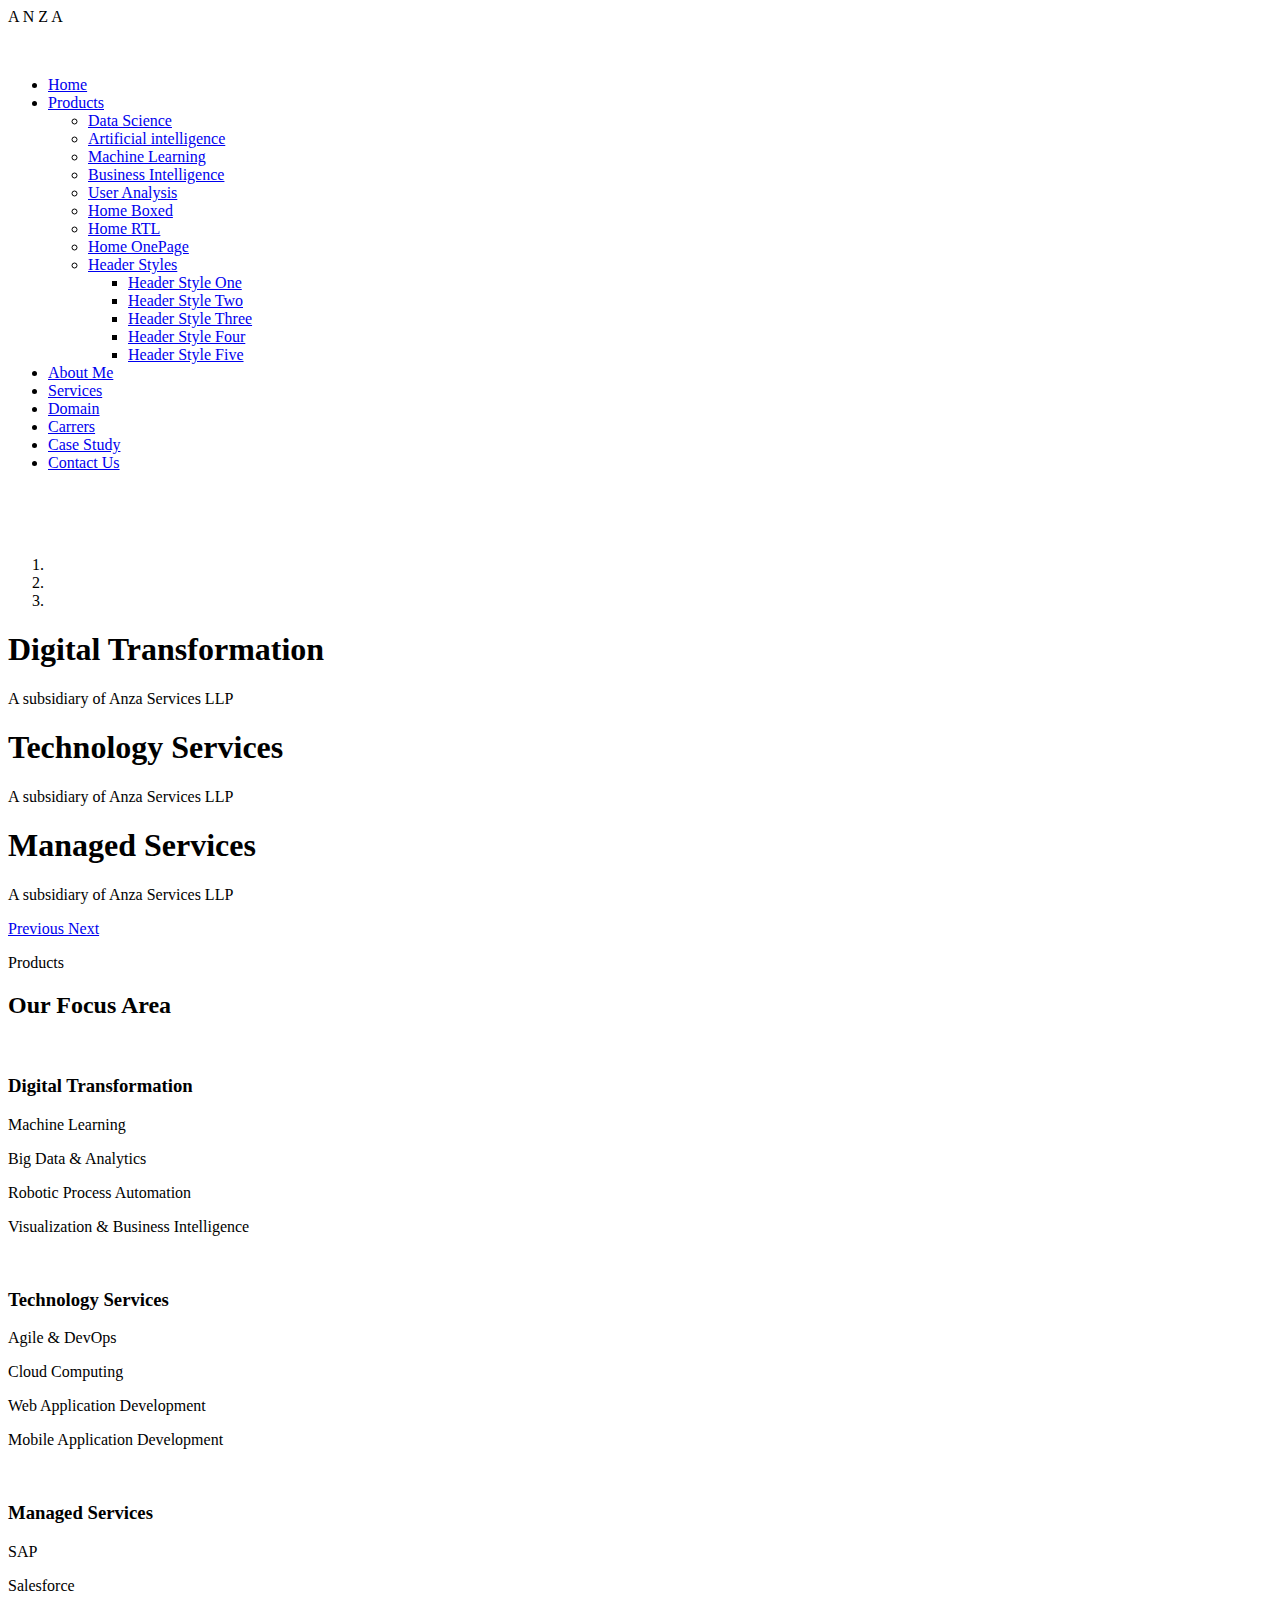
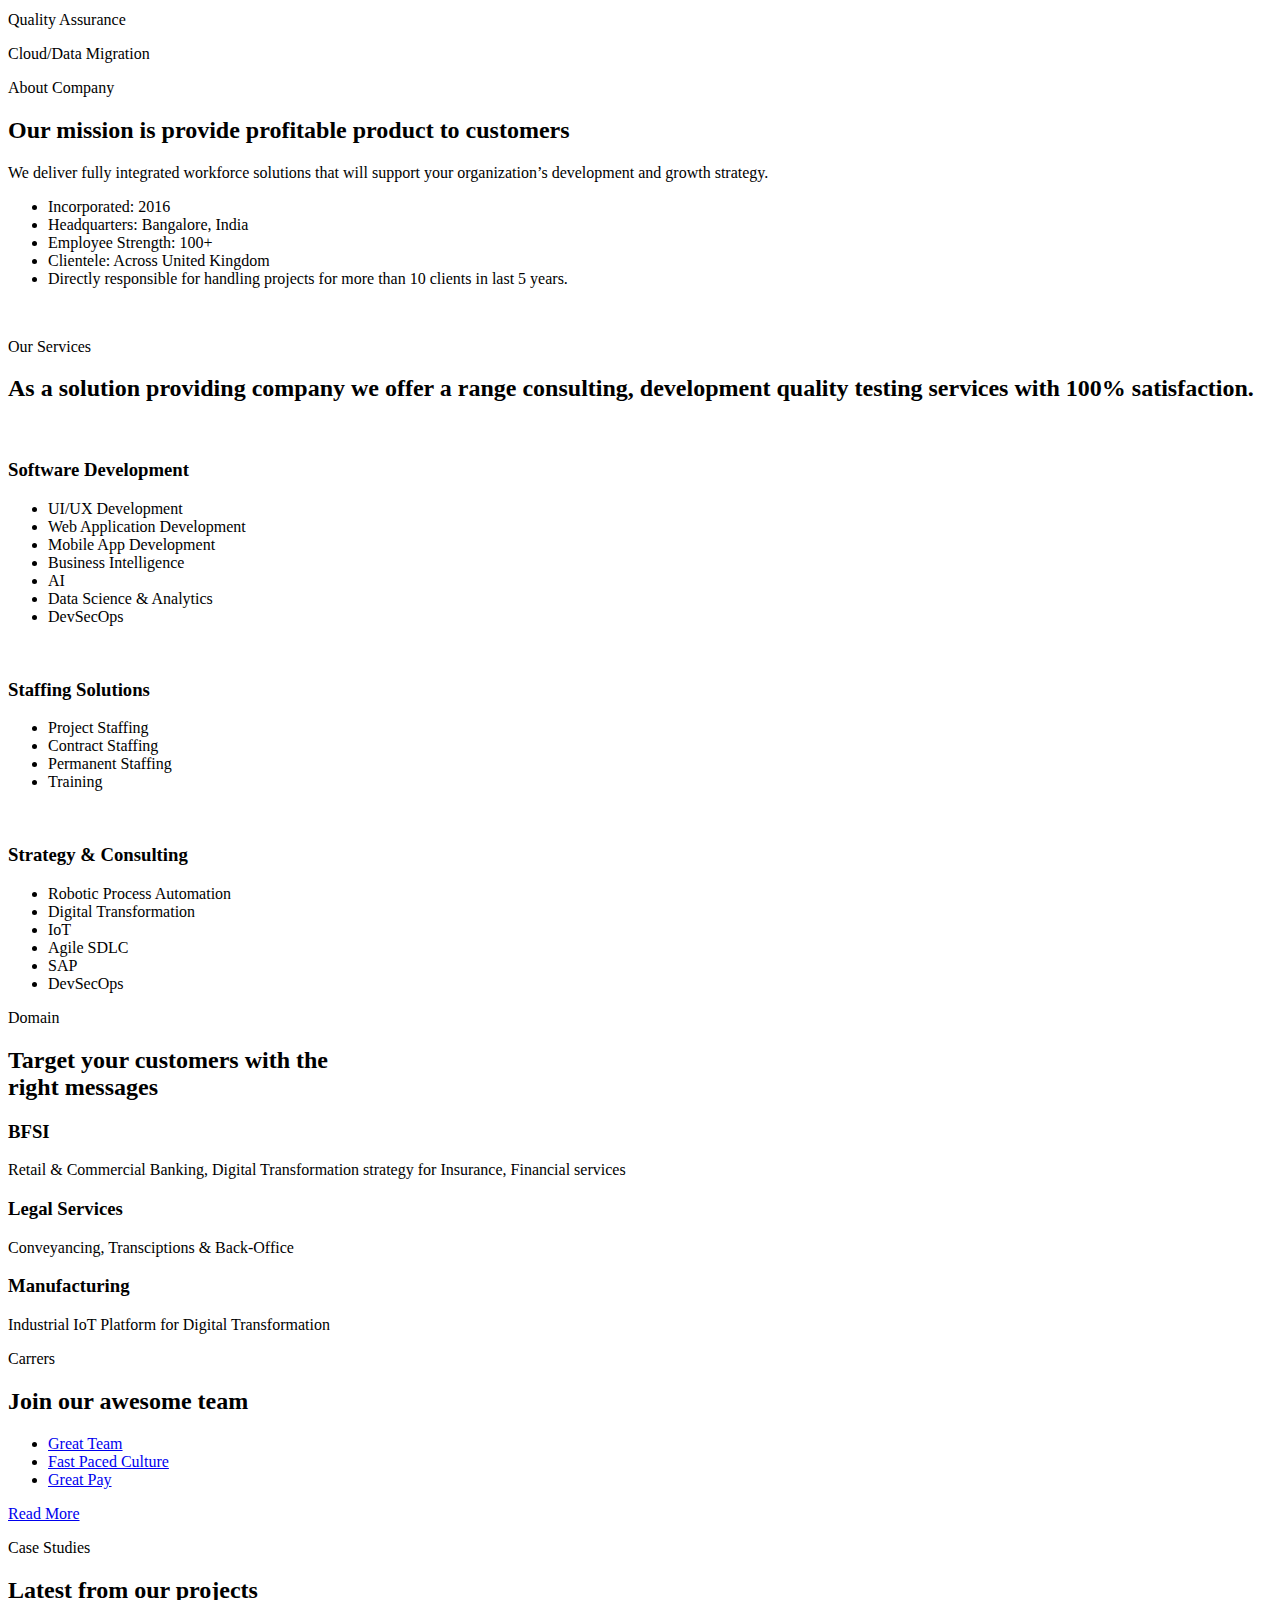
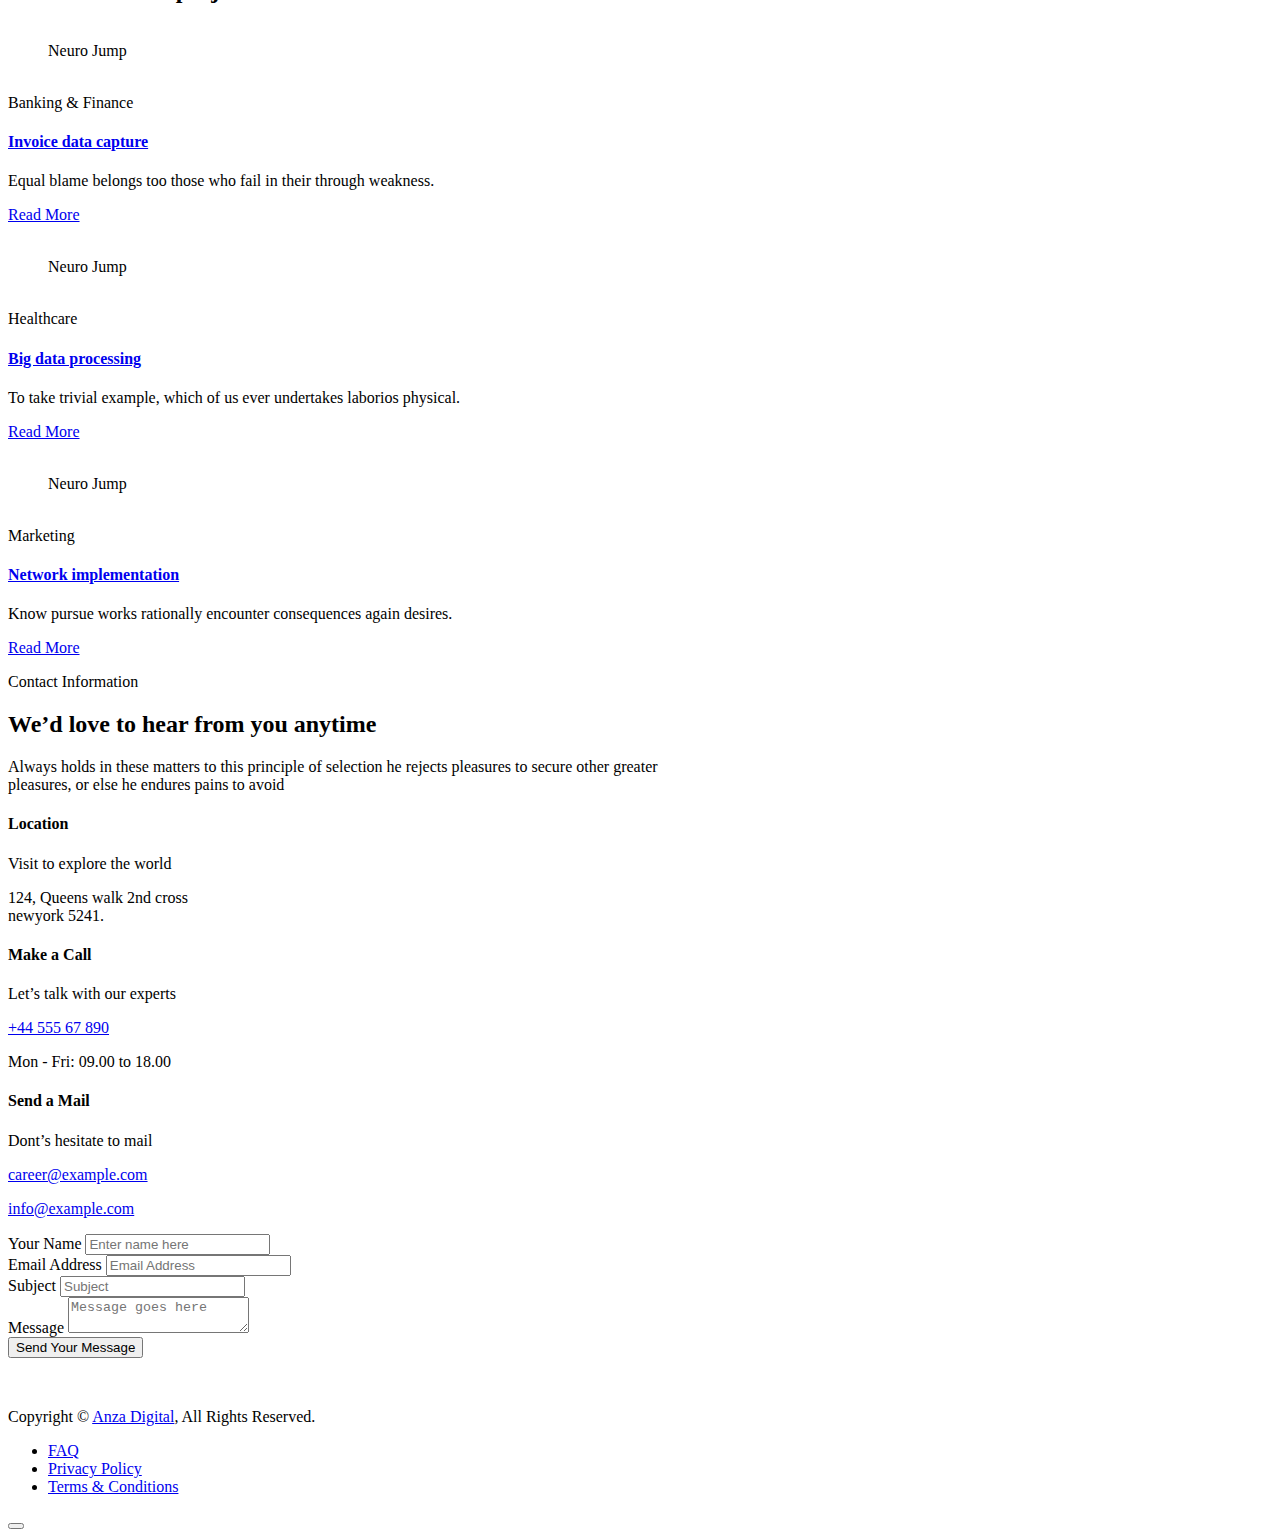
==== index.html @ 55fe9578 "initial commit" ====
<!DOCTYPE html>
<html lang="en">

<head>
    <meta charset="utf-8">
    <meta http-equiv="X-UA-Compatible" content="IE=edge">
    <meta name="viewport" content="width=device-width, initial-scale=1.0, maximum-scale=1.0, user-scalable=0">

    <title>Anza Digital</title>

    <!-- Fav Icon -->
    <link rel="icon" href="assets/images/favicon.ico" type="image/x-icon">

    <!-- Google Fonts -->
    <link href="https://fonts.googleapis.com/css?family=Josefin+Sans:300,300i,400,400i,600,600i,700,700i&display=swap"
        rel="stylesheet">
    <link
        href="https://fonts.googleapis.com/css?family=Muli:300,300i,400,400i,500,500i,600,600i,700,700i,800,800i,900,900i&display=swap"
        rel="stylesheet">

    <!-- Stylesheets -->
    <link href="assets/css/font-awesome-all.css" rel="stylesheet">
    <link href="assets/css/flaticon.css" rel="stylesheet">
    <link href="assets/css/owl.css" rel="stylesheet">
    <link href="assets/css/bootstrap.css" rel="stylesheet">
    <link href="assets/css/jquery.fancybox.min.css" rel="stylesheet">
    <link href="assets/css/animate.css" rel="stylesheet">
    <link href="assets/css/imagebg.css" rel="stylesheet">
    <link href="assets/css/global.css" rel="stylesheet">
    <link href="assets/css/header.css" rel="stylesheet">
    <link href="assets/css/color.css" rel="stylesheet">
    <link href="assets/css/style.css" rel="stylesheet">
    <link href="assets/css/responsive.css" rel="stylesheet">

</head>


<!-- page wrapper -->

<body class="boxed_wrapper">

    <!-- preloader -->
    <div class="preloader">
        <div id="handle-preloader" class="handle-preloader">
            <div class="animation-preloader">
                <div class="spinner"></div>
                <div class="txt-loading">
                    <span data-text-preloader="A" class="letters-loading">
                        A
                    </span>
                    <span data-text-preloader="N" class="letters-loading">
                        N
                    </span>
                    <span data-text-preloader="Z" class="letters-loading">
                        Z
                    </span>
                    <span data-text-preloader="A" class="letters-loading">
                        A
                    </span>
                </div>
            </div>
        </div>
    </div>
    <!-- preloader end -->


    <!-- main header -->
    <header class="main-header style-three home-onepage">
        <div class="header-upper">
            <div class="outer-box clearfix">
                <div class="left-column clearfix">
                    <div class="logo-box pull-left">
                        <figure class="logo"><a href="#home"><img src="assets/images/logo-5.png" alt=""></a>
                        </figure>
                    </div>
                    <div class="menu-area pull-right clearfix">
                        <!--Mobile Navigation Toggler-->
                        <div class="mobile-nav-toggler">
                            <i class="icon-bar"></i>
                            <i class="icon-bar"></i>
                            <i class="icon-bar"></i>
                        </div>
                        <nav class="main-menu navbar-expand-md navbar-light">
                            <div class="collapse navbar-collapse show clearfix" id="navbarSupportedContent">
                                <ul class="navigation scroll-nav  clearfix">
                                    <li><a href="#home">Home</a></li>
                                    <li class="dropdown"><a href="#products">Products</a>
                                        <ul>
                                            <li><a href="index.html">Data Science<i class="flaticon-next"></i></a></li>
                                            <li><a href="index-2.html">Artificial intelligence<i
                                                        class="flaticon-next"></i></a></li>
                                            <li><a href="index-3.html">Machine Learning<i class="flaticon-next"></i></a>
                                            </li>
                                            <li><a href="index-4.html">Business Intelligence<i
                                                        class="flaticon-next"></i></a></li>
                                            <li><a href="index-5.html">User Analysis<i class="flaticon-next"></i></a>
                                            </li>
                                            <li><a href="index-boxed.html">Home Boxed<i class="flaticon-next"></i></a>
                                            </li>
                                            <li><a href="index-rtl.html">Home RTL<i class="flaticon-next"></i></a></li>
                                            <li><a href="index-onepage.html">Home OnePage<i
                                                        class="flaticon-next"></i></a></li>
                                            <li class="dropdown"><a href="about.html">Header Styles</a>
                                                <ul>
                                                    <li><a href="index.html">Header Style One<i
                                                                class="flaticon-next"></i></a></li>
                                                    <li><a href="index-2.html">Header Style Two<i
                                                                class="flaticon-next"></i></a></li>
                                                    <li><a href="index-3.html">Header Style Three<i
                                                                class="flaticon-next"></i></a></li>
                                                    <li><a href="index-4.html">Header Style Four<i
                                                                class="flaticon-next"></i></a></li>
                                                    <li><a href="index-5.html">Header Style Five<i
                                                                class="flaticon-next"></i></a></li>
                                                </ul>
                                            </li>
                                        </ul>
                                    </li>
                                    <li><a href="#about">About Me</a></li>
                                    <li><a href="#service">Services</a></li>
                                    <li><a href="#domain">Domain</a></li>
                                    <li><a href="#carrers">Carrers</a></li>
                                    <li><a href="#cases">Case Study</a></li>
                                    <li><a href="#contact">Contact Us</a></li>
                                </ul>
                            </div>
                        </nav>
                    </div>
                </div>
            </div>
        </div>

        <!--sticky Header-->
        <div class="sticky-header">
            <div class="outer-box clearfix">
                <div class="left-column">
                    <figure class="logo-box pull-left"><a href="index.html"><img src="assets/images/logo-5.png"
                                alt=""></a></figure>
                    <div class="menu-area pull-right">
                        <nav class="main-menu clearfix">
                            <!--Keep This Empty / Menu will come through Javascript-->
                        </nav>
                    </div>
                </div>
            </div>
        </div>
    </header>
    <!-- main-header end -->

    <!-- Mobile Menu  -->
    <div class="mobile-menu">
        <div class="menu-backdrop"></div>
        <div class="close-btn"><i class="fas fa-times"></i></div>

        <nav class="menu-box">
            <div class="nav-logo"><a href="index.html"><img src="assets/images/logo-5.png" alt="" title=""></a></div>
            <div class="menu-outer">
                <!--Here Menu Will Come Automatically Via Javascript / Same Menu as in Header-->
            </div>
        </nav>
    </div><!-- End Mobile Menu -->


    <!-- banner-section -->
    <section class="banner-style-three" id="home">
        <div id="carouselExampleSlidesOnly" class="carousel slide" data-ride="carousel">
            <ol class="carousel-indicators">
                <li data-target="#carouselExampleIndicators" data-slide-to="0" class="active"></li>
                <li data-target="#carouselExampleIndicators" data-slide-to="1"></li>
                <li data-target="#carouselExampleIndicators" data-slide-to="2"></li>
            </ol>
            <div class="carousel-inner">
                <div class="carousel-item active">
                    <div class="pattern-layer" style="background-image: url(assets/images/shape/shape-01.png);"></div>
                    <div class="auto-container">
                        <div class="row clearfix align-items-center h-100">
                            <div class="col-lg-5 col-md-12 col-sm-12 content-column">
                                <div class="content-box">
                                    <h1>Digital Transformation</h1>
                                    <p>A subsidiary of Anza Services LLP</p>
                                </div>
                            </div>
                        </div>
                    </div>
                </div>
                <div class="carousel-item">
                    <div class="pattern-layer" style="background-image: url(assets/images/shape/shape-02.png);"></div>
                    <div class="auto-container">
                        <div class="row clearfix align-items-center h-100">
                            <div class="col-lg-5 col-md-12 col-sm-12 content-column">
                                <div class="content-box">
                                    <h1>Technology Services</h1>
                                    <p>A subsidiary of Anza Services LLP</p>
                                </div>
                            </div>
                        </div>
                    </div>
                </div>
                <div class="carousel-item">
                    <div class="pattern-layer" style="background-image: url(assets/images/shape/shape-03.png);"></div>
                    <div class="auto-container">
                        <div class="row clearfix align-items-center h-100">
                            <div class="col-lg-5 col-md-12 col-sm-12 content-column">
                                <div class="content-box">
                                    <h1>Managed Services</h1>
                                    <p>A subsidiary of Anza Services LLP</p>
                                </div>
                            </div>
                        </div>
                    </div>
                </div>
            </div>
            <a class="carousel-control-prev" href="#carouselExampleIndicators" role="button" data-slide="prev">
                <span class="carousel-control-prev-icon" aria-hidden="true"></span>
                <span class="sr-only">Previous</span>
            </a>
            <a class="carousel-control-next" href="#carouselExampleIndicators" role="button" data-slide="next">
                <span class="carousel-control-next-icon" aria-hidden="true"></span>
                <span class="sr-only">Next</span>
            </a>
        </div>
    </section>
    <!-- banner-section end -->


    <!-- welcome-section -->
    <section class="welcome-section" id="products">
        <div class="auto-container">
            <div class="sec-title text-center">
                <p>Products</p>
                <h2>Our Focus Area</h2>
                <div class="decor" style="background-image: url(assets/images/icons/decor-1.png);"></div>
            </div>
            <div class="row clearfix">
                <div class="col-lg-4 col-md-6 col-sm-12 welcome-block">
                    <div class="welcome-block-one wow-1 slideInUp" data-wow-delay="00ms" data-wow-duration="1500ms">
                        <div class="inner-box">
                            <div class="image-box">
                                <figure class="image"><img src="assets/images/resource/welcome-1.png" alt=""></figure>
                                <div class="bg-pattern"
                                    style="background-image: url(assets/images/icons/icon-bg-6.png);"></div>
                                <div class="overlay-pattern"
                                    style="background-image: url(assets/images/icons/icon-bg-7.png);"></div>
                            </div>
                            <div class="lower-content">
                                <h3>Digital Transformation</h3>
                                <div class="text">
                                    <p>Machine Learning</p>
                                    <p>Big Data & Analytics</p>
                                    <p>Robotic Process Automation</p>
                                    <p>Visualization & Business Intelligence</p>
                                </div>
                            </div>
                        </div>
                    </div>
                </div>
                <div class="col-lg-4 col-md-6 col-sm-12 welcome-block">
                    <div class="welcome-block-one wow-1 slideInUp" data-wow-delay="200ms" data-wow-duration="1500ms">
                        <div class="inner-box">
                            <div class="image-box">
                                <figure class="image"><img src="assets/images/resource/welcome-2.png" alt=""></figure>
                                <div class="bg-pattern"
                                    style="background-image: url(assets/images/icons/icon-bg-6.png);"></div>
                                <div class="overlay-pattern"
                                    style="background-image: url(assets/images/icons/icon-bg-7.png);"></div>
                            </div>
                            <div class="lower-content">
                                <h3>Technology Services</h3>
                                <div class="text">
                                    <p>Agile & DevOps</p>
                                    <p>Cloud Computing</p>
                                    <p>Web Application Development</p>
                                    <p>Mobile Application Development</p>
                                </div>
                            </div>
                        </div>
                    </div>
                </div>
                <div class="col-lg-4 col-md-6 col-sm-12 welcome-block">
                    <div class="welcome-block-one wow-1 slideInUp" data-wow-delay="400ms" data-wow-duration="1500ms">
                        <div class="inner-box">
                            <div class="image-box">
                                <figure class="image"><img src="assets/images/resource/welcome-3.png" alt=""></figure>
                                <div class="bg-pattern"
                                    style="background-image: url(assets/images/icons/icon-bg-6.png);"></div>
                                <div class="overlay-pattern"
                                    style="background-image: url(assets/images/icons/icon-bg-7.png);"></div>
                            </div>
                            <div class="lower-content">
                                <h3>Managed Services</h3>
                                <div class="text">
                                    <p>SAP</p>
                                    <p>Salesforce</p>
                                    <p>Quality Assurance</p>
                                    <p>Cloud/Data Migration</p>
                                </div>
                            </div>
                        </div>
                    </div>
                </div>
            </div>
        </div>
    </section>
    <!-- welcome-section end -->


    <!-- about-style-five -->
    <section class="about-style-five bg-color-1" id="about">
        <div class="pattern-layer" style="background-image: url(assets/images/shape/shape-38.png);"></div>
        <div class="auto-container">
            <div class="row clearfix">
                <div class="col-lg-6 col-md-12 col-sm-12 content-column">
                    <div id="content_block_08">
                        <div class="content-box mt-10">
                            <div class="sec-title text-left">
                                <p>About Company</p>
                                <h2>Our mission is provide profitable product to customers</h2>
                                <div class="decor" style="background-image: url(assets/images/icons/decor-1.png);">
                                </div>
                            </div>
                            <div class="text">
                                <p>We deliver fully integrated workforce solutions that will support your organization’s
                                    development and growth strategy.
                                </p>
                            </div>
                            <ul class="list-item clearfix pt-60">
                                <li class="my-3"><span class="dots"></span>Incorporated: 2016</li>
                                <li class="my-3"><span class="dots"></span>Headquarters: Bangalore, India</li>
                                <li class="my-3"><span class="dots"></span>Employee Strength: 100+</li>
                                <li class="my-3"><span class="dots"></span>Clientele: Across United Kingdom</li>
                                <li class="my-3"><span class="dots"></span>Directly responsible for handling projects
                                    for more than 10 clients in last 5
                                    years.</li>
                            </ul>
                        </div>
                    </div>
                </div>
                <div class="col-lg-6 col-md-12 col-sm-12 image-column">
                    <div id="image_block_04">
                        <div class="image-box wow-1 slideInRight" data-wow-delay="00ms" data-wow-duration="1500ms">
                            <figure class="image js-tilt-1"><img src="assets/images/resource/about-2.png" alt="">
                            </figure>
                            <div class="pattern-bg" style="background-image: url(assets/images/shape/shape-37.png);">
                            </div>
                        </div>
                    </div>
                </div>
            </div>
        </div>
    </section>
    <!-- about-style-five end -->


    <!-- service-style-four -->
    <section class="service-style-four" id="service">
        <div class="pattern-layer" style="background-image: url(assets/images/shape/shape-41.png);"></div>
        <div class="auto-container">
            <div class="sec-title text-center mb-30">
                <p>Our Services</p>
                <h2>As a solution providing company we offer a range consulting, development quality testing services
                    with 100% satisfaction.</h2>
                <div class="decor" style="background-image: url(assets/images/icons/decor-1.png);"></div>
            </div>
            <div class="inner-content">
                <div class="service-carousel-2 owl-carousel owl-theme owl-dots-none">
                    <div class="service-block-four">
                        <div class="inner-box">
                            <div class="icon-box">
                                <div class="icon icon-1 float-bob-y"></div>
                                <div class="icon icon-2"></div>
                                <div class="icon icon-3 float-bob-y"></div>
                            </div>
                            <div class="pattern-box">
                                <div class="bg-pattern"
                                    style="background-image: url(assets/images/shape/shape-39.png);"></div>
                                <div class="overlay-pattern"
                                    style="background-image: url(assets/images/shape/shape-40.png);"></div>
                            </div>
                            <figure class="image-box"><img src="assets/images/service/service-4.png" alt=""></figure>
                            <h3>Software Development</h3>
                            <ul class="list-item clearfix text-left">
                                <li><span class="dots"></span>UI/UX Development</li>
                                <li><span class="dots"></span>Web Application Development</li>
                                <li><span class="dots"></span>Mobile App Development</li>
                                <li><span class="dots"></span>Business Intelligence</li>
                                <li><span class="dots"></span>AI</li>
                                <li><span class="dots"></span>Data Science & Analytics</li>
                                <li><span class="dots"></span>DevSecOps</li>
                            </ul>
                        </div>
                    </div>
                    <div class="service-block-four">
                        <div class="inner-box">
                            <div class="icon-box">
                                <div class="icon icon-1 float-bob-y"></div>
                                <div class="icon icon-2"></div>
                                <div class="icon icon-3 float-bob-y"></div>
                            </div>
                            <div class="pattern-box">
                                <div class="bg-pattern"
                                    style="background-image: url(assets/images/shape/shape-39.png);"></div>
                                <div class="overlay-pattern"
                                    style="background-image: url(assets/images/shape/shape-40.png);"></div>
                            </div>
                            <figure class="image-box"><img src="assets/images/service/service-5.png" alt=""></figure>
                            <h3>Staffing Solutions</h3>
                            <ul class="list-item clearfix text-left pt-50 pb-60">
                                <li><span class="dots"></span>Project Staffing</li>
                                <li><span class="dots"></span>Contract Staffing</li>
                                <li><span class="dots"></span>Permanent Staffing</li>
                                <li><span class="dots"></span>Training</li>
                            </ul>
                        </div>
                    </div>
                    <div class="service-block-four">
                        <div class="inner-box">
                            <div class="icon-box">
                                <div class="icon icon-1 float-bob-y"></div>
                                <div class="icon icon-2"></div>
                                <div class="icon icon-3 float-bob-y"></div>
                            </div>
                            <div class="pattern-box">
                                <div class="bg-pattern"
                                    style="background-image: url(assets/images/shape/shape-39.png);"></div>
                                <div class="overlay-pattern"
                                    style="background-image: url(assets/images/shape/shape-40.png);"></div>
                            </div>
                            <figure class="image-box"><img src="assets/images/service/service-6.png" alt=""></figure>
                            <h3>Strategy & Consulting</h3>
                            <ul class="list-item clearfix text-left pt-10 pb-20">
                                <li><span class="dots"></span>Robotic Process Automation</li>
                                <li><span class="dots"></span>Digital Transformation</li>
                                <li><span class="dots"></span>IoT</li>
                                <li><span class="dots"></span>Agile SDLC</li>
                                <li><span class="dots"></span>SAP</li>
                                <li><span class="dots"></span>DevSecOps</li>
                            </ul>
                        </div>
                    </div>
                </div>
            </div>
        </div>
    </section>
    <!-- service-style-four end -->


    <!-- porcess-style-three -->
    <section class="porcess-style-three" id="domain">
        <div class="pattern-layer" style="background-image: url(assets/images/shape/shape-42.png);"></div>
        <div class="auto-container">
            <div class="sec-title text-center light mb-3">
                <p>Domain</p>
                <h2>Target your customers with the<br />right messages</h2>
                <div class="decor" style="background-image: url(assets/images/icons/decor-1.png);"></div>
            </div>
            <div class="inner-content">
                <div class="row clearfix">
                    <div class="col-lg-4 col-md-6 col-sm-12 work-block">
                        <div class="work-block-three">
                            <div class="inner-box">
                                <div class="icon-box">
                                    <i class="fas fa-landmark"></i>
                                </div>

                                <div class="content-box wow-1 slideInUp" data-wow-delay="00ms"
                                    data-wow-duration="1500ms">
                                    <h3>BFSI</h3>
                                    <p>Retail & Commercial Banking, Digital Transformation strategy for Insurance,
                                        Financial services
                                    </p>
                                </div>
                            </div>
                        </div>
                    </div>
                    <div class="col-lg-4 col-md-6 col-sm-12 work-block">
                        <div class="work-block-three">
                            <div class="inner-box">
                                <div class="icon-box">
                                    <i class="fas fa-balance-scale"></i>
                                </div>

                                <div class="content-box wow-1 slideInUp" data-wow-delay="200ms"
                                    data-wow-duration="1500ms">
                                    <h3>Legal Services</h3>
                                    <p class="pb-4">Conveyancing, Transciptions & Back-Office
                                    </p>
                                </div>
                            </div>
                        </div>
                    </div>
                    <div class="col-lg-4 col-md-6 col-sm-12 work-block">
                        <div class="work-block-three">
                            <div class="inner-box">
                                <div class="icon-box">
                                    <i class="fas fa-industry"></i>
                                </div>
                                <div class="content-box wow-1 slideInUp" data-wow-delay="400ms"
                                    data-wow-duration="1500ms">
                                    <h3>Manufacturing</h3>
                                    <p class="pb-4">Industrial IoT Platform for Digital Transformation
                                    </p>
                                </div>
                            </div>
                        </div>
                    </div>
                </div>
            </div>
        </div>
    </section>
    <!-- porcess-style-three end -->


    <!-- subscribe-section -->
    <section class="subscribe-section style-two" id="carrers">
        <div class="pattern-layer" style="background-image: url(assets/images/shape/shape-43.png);"></div>
        <div class="auto-container">
            <div class="sec-title text-center">
                <p>Carrers</p>
                <h2>Join our awesome team</h2>
                <div class="decor" style="background-image: url(assets/images/icons/decor-1.png);"></div>
            </div>
            <div class="inner-box text-center">
                <ul class="link-box clearfix">
                    <li><a href="carrers.html"><i class="flaticon-next"></i>Great Team</a></li>
                    <li><a href="carrers.html"><i class="flaticon-next"></i>Fast Paced Culture</a></li>
                    <li><a href="carrers.html"><i class="flaticon-next"></i>Great Pay</a></li>
                </ul>
                <div class="link"><a href="project-details.html"><i class="flaticon-next"></i> Read More</a>
                </div>
            </div>
        </div>
    </section>
    <!-- subscribe-section end -->

    <!-- case-section -->
    <section class="case-style-three bg-color-1" id="cases">
        <div class="auto-container">
            <div class="sec-title text-center mb-60">
                <p>Case Studies</p>
                <h2>Latest from our projects</h2>
                <div class="decor" style="background-image: url(assets/images/icons/decor-1.png);"></div>
            </div>
            <div class="row clearfix">
                <div class="col-lg-4 col-md-6 col-sm-12 case-block">
                    <div class="case-block-two wow-1 fadeInUp animated" data-wow-delay="00ms" data-wow-duration="1500ms"
                        style="visibility: visible; animation-duration: 1500ms; animation-delay: 0ms; animation-name: fadeInUp;">
                        <div class="inner-box">
                            <figure class="image-box">
                                <img src="assets/images/gallery/gallery-4.jpg" alt="">
                                <div class="client-box">
                                    <span>Neuro Jump</span>
                                    <div class="client-logo"><img src="assets/images/icons/icon-1.png" alt=""></div>
                                </div>
                                <div class="link"><a href="project-details.html"><i class="flaticon-hyperlink"></i></a>
                                </div>
                                <div class="overlay-layer"></div>
                            </figure>
                            <div class="lower-content">
                                <div class="box">
                                    <div class="icon-box"><i class="flaticon-vision"></i></div>
                                    <p>Banking &amp; Finance</p>
                                    <h4><a href="project-details.html">Invoice data capture</a></h4>
                                </div>
                                <div class="text">
                                    <p>Equal blame belongs too those who fail in their through weakness.</p>
                                </div>
                                <div class="link"><a href="project-details.html"><i class="flaticon-next"></i>Read
                                        More</a>
                                </div>
                            </div>
                        </div>
                    </div>
                </div>
                <div class="col-lg-4 col-md-6 col-sm-12 case-block">
                    <div class="case-block-two wow fadeInUp animated" data-wow-delay="300ms" data-wow-duration="1500ms"
                        style="visibility: visible; animation-duration: 1500ms; animation-delay: 300ms; animation-name: fadeInUp;">
                        <div class="inner-box">
                            <figure class="image-box">
                                <img src="assets/images/gallery/gallery-5.jpg" alt="">
                                <div class="client-box">
                                    <span>Neuro Jump</span>
                                    <div class="client-logo"><img src="assets/images/icons/icon-2.png" alt=""></div>
                                </div>
                                <div class="link"><a href="project-details.html"><i class="flaticon-hyperlink"></i></a>
                                </div>
                                <div class="overlay-layer"></div>
                            </figure>
                            <div class="lower-content">
                                <div class="box">
                                    <div class="icon-box"><i class="flaticon-vision"></i></div>
                                    <p>Healthcare</p>
                                    <h4><a href="project-details.html">Big data processing</a></h4>
                                </div>
                                <div class="text">
                                    <p>To take trivial example, which of us ever undertakes laborios physical.</p>
                                </div>
                                <div class="link"><a href="/project-details.html"><i class="flaticon-next"></i>Read
                                        More</a>
                                </div>
                            </div>
                        </div>
                    </div>
                </div>
                <div class="col-lg-4 col-md-6 col-sm-12 case-block">
                    <div class="case-block-two wow fadeInUp animated" data-wow-delay="600ms" data-wow-duration="1500ms"
                        style="visibility: visible; animation-duration: 1500ms; animation-delay: 600ms; animation-name: fadeInUp;">
                        <div class="inner-box">
                            <figure class="image-box">
                                <img src="assets/images/gallery/gallery-6.jpg" alt="">
                                <div class="client-box">
                                    <span>Neuro Jump</span>
                                    <div class="client-logo"><img src="assets/images/icons/icon-3.png" alt=""></div>
                                </div>
                                <div class="link"><a href="project-details.html"><i class="flaticon-hyperlink"></i></a>
                                </div>
                                <div class="overlay-layer"></div>
                            </figure>
                            <div class="lower-content">
                                <div class="box">
                                    <div class="icon-box"><i class="flaticon-vision"></i></div>
                                    <p>Marketing</p>
                                    <h4><a href="project-details.html">Network implementation</a></h4>
                                </div>
                                <div class="text">
                                    <p>Know pursue works rationally encounter consequences again desires.</p>
                                </div>
                                <div class="link"><a href="/project-details.html"><i class="flaticon-next"></i>Read
                                        More</a>
                                </div>
                            </div>
                        </div>
                    </div>
                </div>
            </div>
        </div>
    </section>
    <!-- case-section end -->

    <!-- info-section -->
    <section class="info-section alternate-2" id="contact">
        <div class="auto-container">
            <div class="inner-container">
                <div class="top-inner mb-55">
                    <div class="sec-title text-center">
                        <p>Contact Information</p>
                        <h2>We’d love to hear from you anytime</h2>
                        <div class="decor" style="background-image: url(assets/images/icons/decor-1.png);"></div>
                    </div>
                    <div class="text text-center">
                        <p>Always holds in these matters to this principle of selection he rejects pleasures to secure
                            other greater<br />pleasures, or else he endures pains to avoid</p>
                    </div>
                </div>
                <div class="info-inner">
                    <div class="row clearfix">
                        <div class="col-lg-4 col-md-6 col-sm-12 info-column">
                            <div class="info-box">
                                <div class="hidden-icon"><i class="flaticon-pin"></i></div>
                                <div class="box">
                                    <div class="icon-box"><i class="flaticon-pin"></i></div>
                                    <h4>Location</h4>
                                    <span>Visit to explore the world</span>
                                </div>
                                <div class="text">
                                    <p>124, Queens walk 2nd cross<br />newyork 5241.</p>
                                </div>
                            </div>
                        </div>
                        <div class="col-lg-4 col-md-6 col-sm-12 info-column">
                            <div class="info-box">
                                <div class="hidden-icon"><i class="flaticon-music"></i></div>
                                <div class="box">
                                    <div class="icon-box"><i class="flaticon-music"></i></div>
                                    <h4>Make a Call</h4>
                                    <span>Let’s talk with our experts</span>
                                </div>
                                <div class="text">
                                    <p><a href="tel:4455567890">+44 555 67 890</a></p>
                                    <p>Mon - Fri: 09.00 to 18.00</p>
                                </div>
                            </div>
                        </div>
                        <div class="col-lg-4 col-md-12 col-sm-12 info-column">
                            <div class="info-box">
                                <div class="hidden-icon"><i class="flaticon-gmail"></i></div>
                                <div class="box">
                                    <div class="icon-box"><i class="flaticon-gmail"></i></div>
                                    <h4>Send a Mail</h4>
                                    <span>Dont’s hesitate to mail</span>
                                </div>
                                <div class="text">
                                    <p><a href="mailto:career@example.com">career@example.com</a></p>
                                    <p><a href="mailto:info@example.com">info@example.com</a></p>
                                </div>
                            </div>
                        </div>
                    </div>
                </div>
            </div>
        </div>
    </section>
    <!-- info-section end -->


    <!-- contact-section -->
    <section class="contact-section alternate-2">
        <div class="pattern-layer" style="background-image: url(assets/images/shape/shape-48.png);"></div>
        <div class="auto-container">
            <div class="row clearfix">
                <div class="col-lg-6 col-md-12 col-sm-12 content-column">
                    <div id="content_block_09">
                        <div class="content-box">
                            <form method="post" action="assets/inc/sendemail.php" id="contact-form"
                                class="default-form">
                                <div class="form-group">
                                    <label><i class="far fa-user"></i>Your Name</label>
                                    <input type="text" name="username" placeholder="Enter name here" required="">
                                </div>
                                <div class="form-group">
                                    <label><i class="far fa-envelope"></i>Email Address</label>
                                    <input type="email" name="email" placeholder="Email Address" required="">
                                </div>
                                <div class="form-group">
                                    <label><i class="far fa-user"></i>Subject</label>
                                    <input type="text" name="subject" placeholder="Subject" required="">
                                </div>
                                <div class="form-group">
                                    <label><i class="fas fa-text-height"></i>Message</label>
                                    <textarea name="message" placeholder="Message goes here"></textarea>
                                </div>
                                <div class="form-group">
                                    <button class="theme-btn style-one" type="submit" name="submit-form">Send Your
                                        Message</button>
                                </div>
                            </form>
                        </div>
                    </div>
                </div>
                <div class="col-lg-6 col-md-12 col-sm-12 image-column">
                    <div class="image-box wow-1 slideInRight" data-wow-delay="00ms" data-wow-duration="1500ms">
                        <figure class="image js-tilt-1"><img src="assets/images/resource/illastration-6.png" alt="">
                        </figure>
                    </div>
                </div>
            </div>
        </div>
    </section>
    <!-- contact-section end -->


    <!-- footer-style-five -->
    <footer class="main-footer">
        <!-- <div class="pattern-layer" style="background-image: url(assets/images/shape/shape-45.png);"></div> -->
        <div class="footer-bottom style-one">
            <div class="auto-container clearfix">
                <div class="copyright pull-left">
                    <p>Copyright &copy; <a href="index.html">Anza Digital</a>, All Rights Reserved.</p>
                </div>
                <ul class="footer-nav pull-right">
                    <li><a href="faq.html">FAQ</a></li>
                    <li><a href="faq.html">Privacy Policy</a></li>
                    <li><a href="faq.html">Terms & Conditions</a></li>
                </ul>
            </div>
        </div>
    </footer>
    <!-- footer-style-five end -->


    <!--Scroll to top-->
    <button class="scroll-top scroll-to-target" data-target="html">
        <span class="fas fa-angle-up"></span>
    </button>


    <!-- jequery plugins -->
    <script src="assets/js/jquery.js"></script>
    <script src="assets/js/popper.min.js"></script>
    <script src="assets/js/bootstrap.min.js"></script>
    <script src="assets/js/owl.js"></script>
    <script src="assets/js/wow.js"></script>
    <script src="assets/js/validation.js"></script>
    <script src="assets/js/jquery.fancybox.js"></script>
    <script src="assets/js/appear.js"></script>
    <script src="assets/js/jquery.countTo.js"></script>
    <script src="assets/js/scrollbar.js"></script>
    <script src="assets/js/tilt.jquery.js"></script>
    <script src="assets/js/pagenav.js"></script>

    <!-- main-js -->
    <script src="assets/js/script.js"></script>

</body><!-- End of .page_wrapper -->

</html>
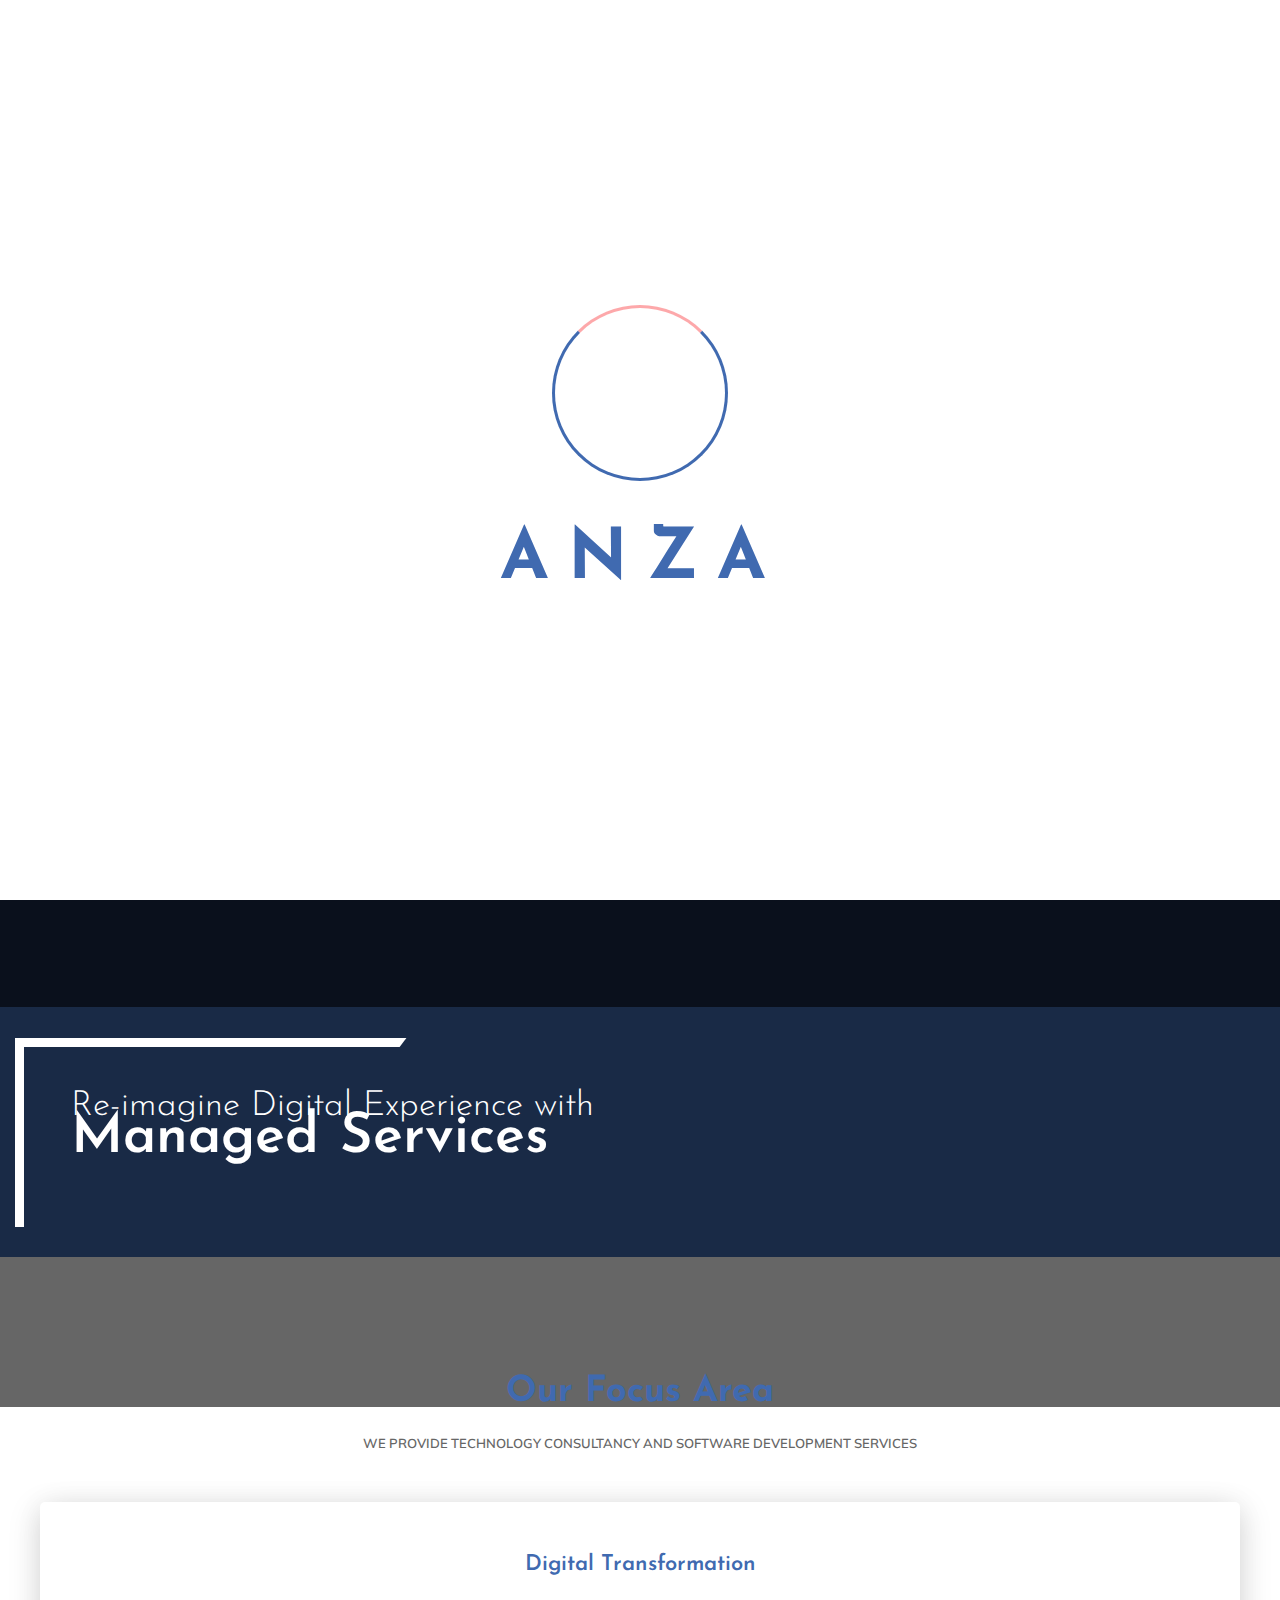
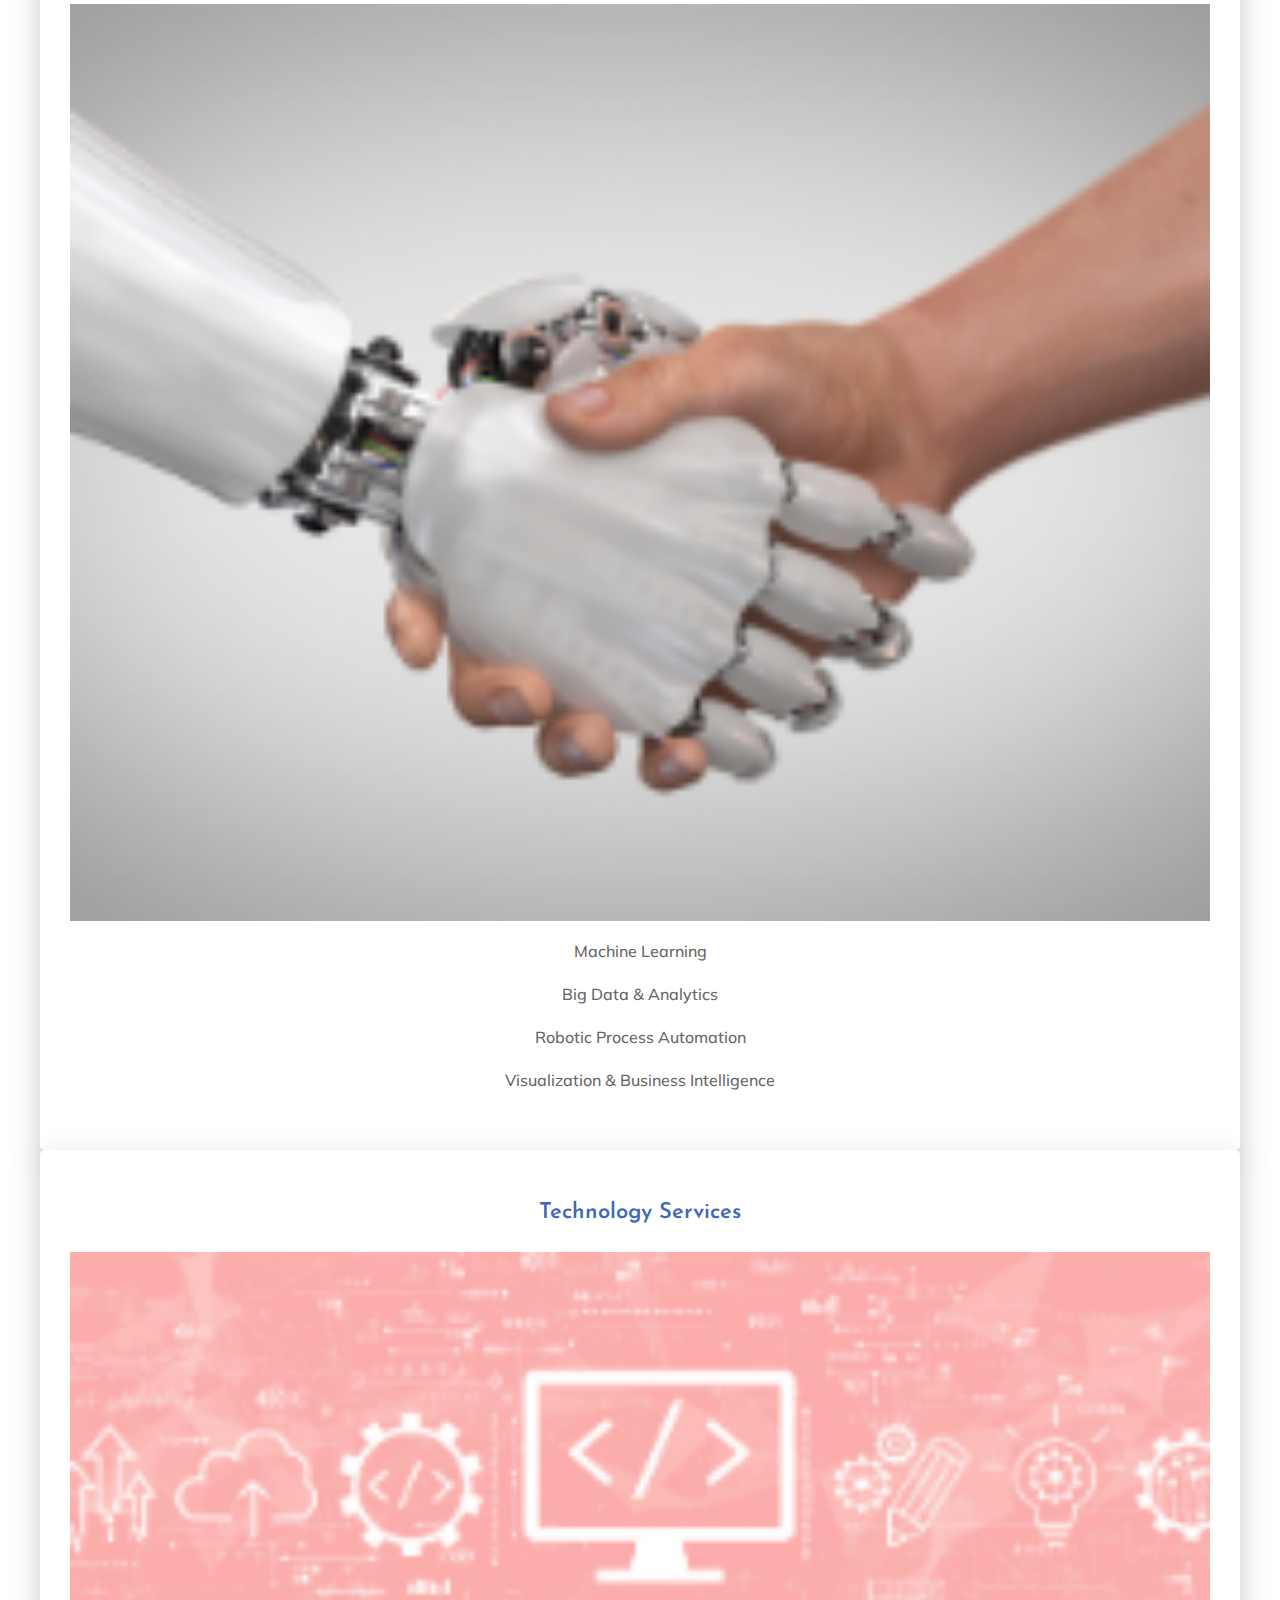
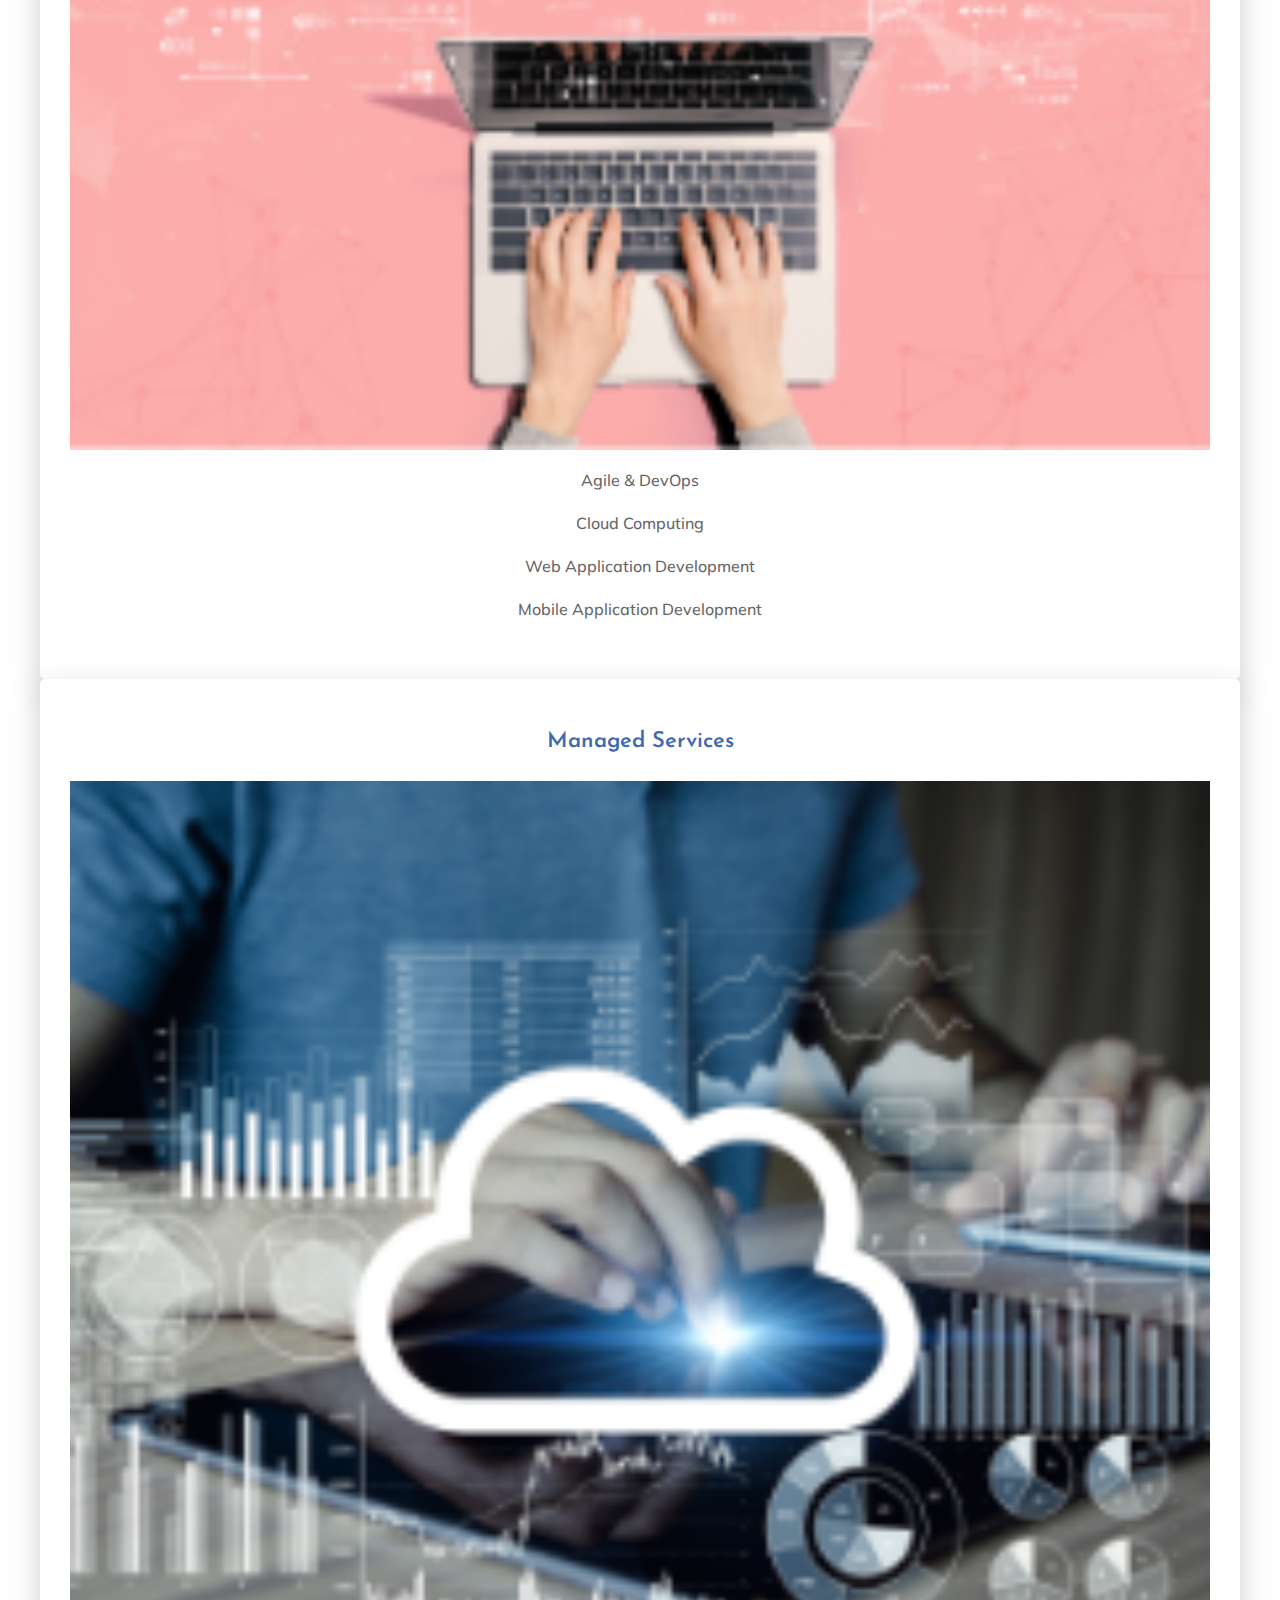
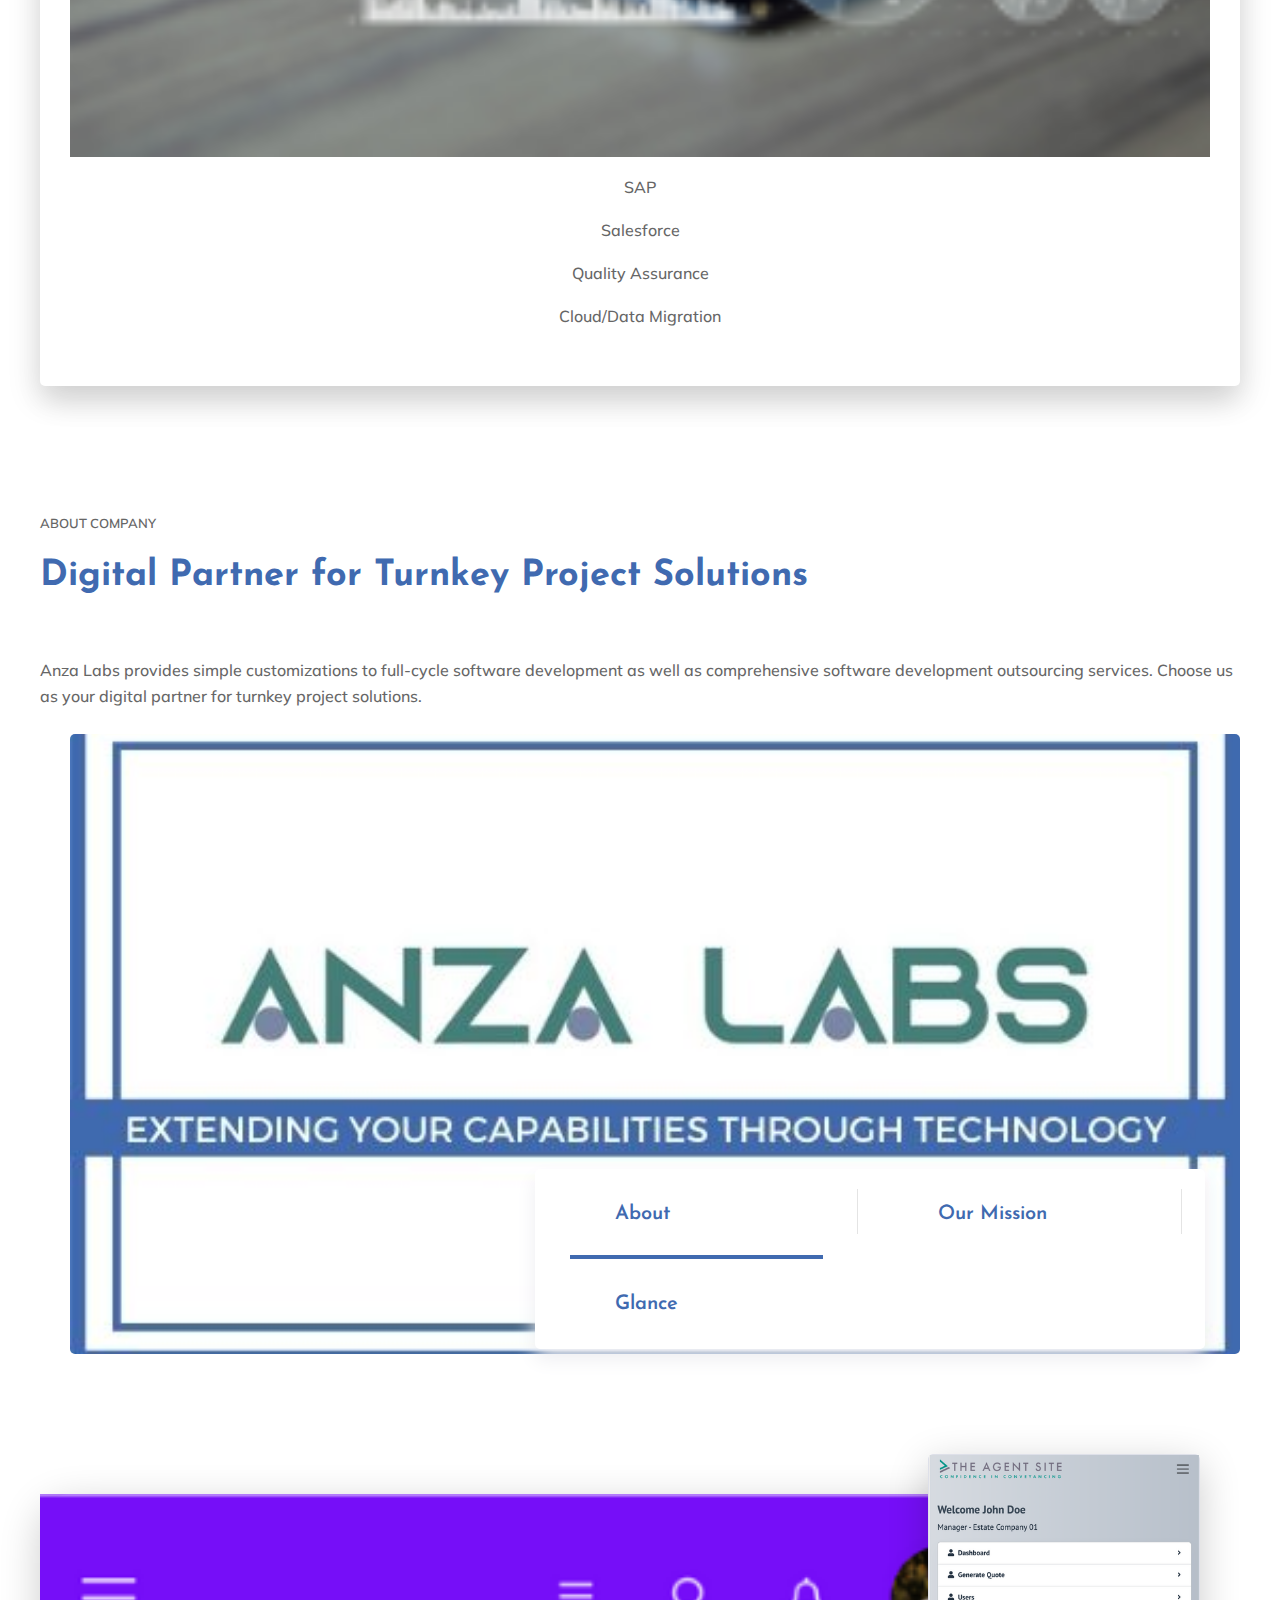
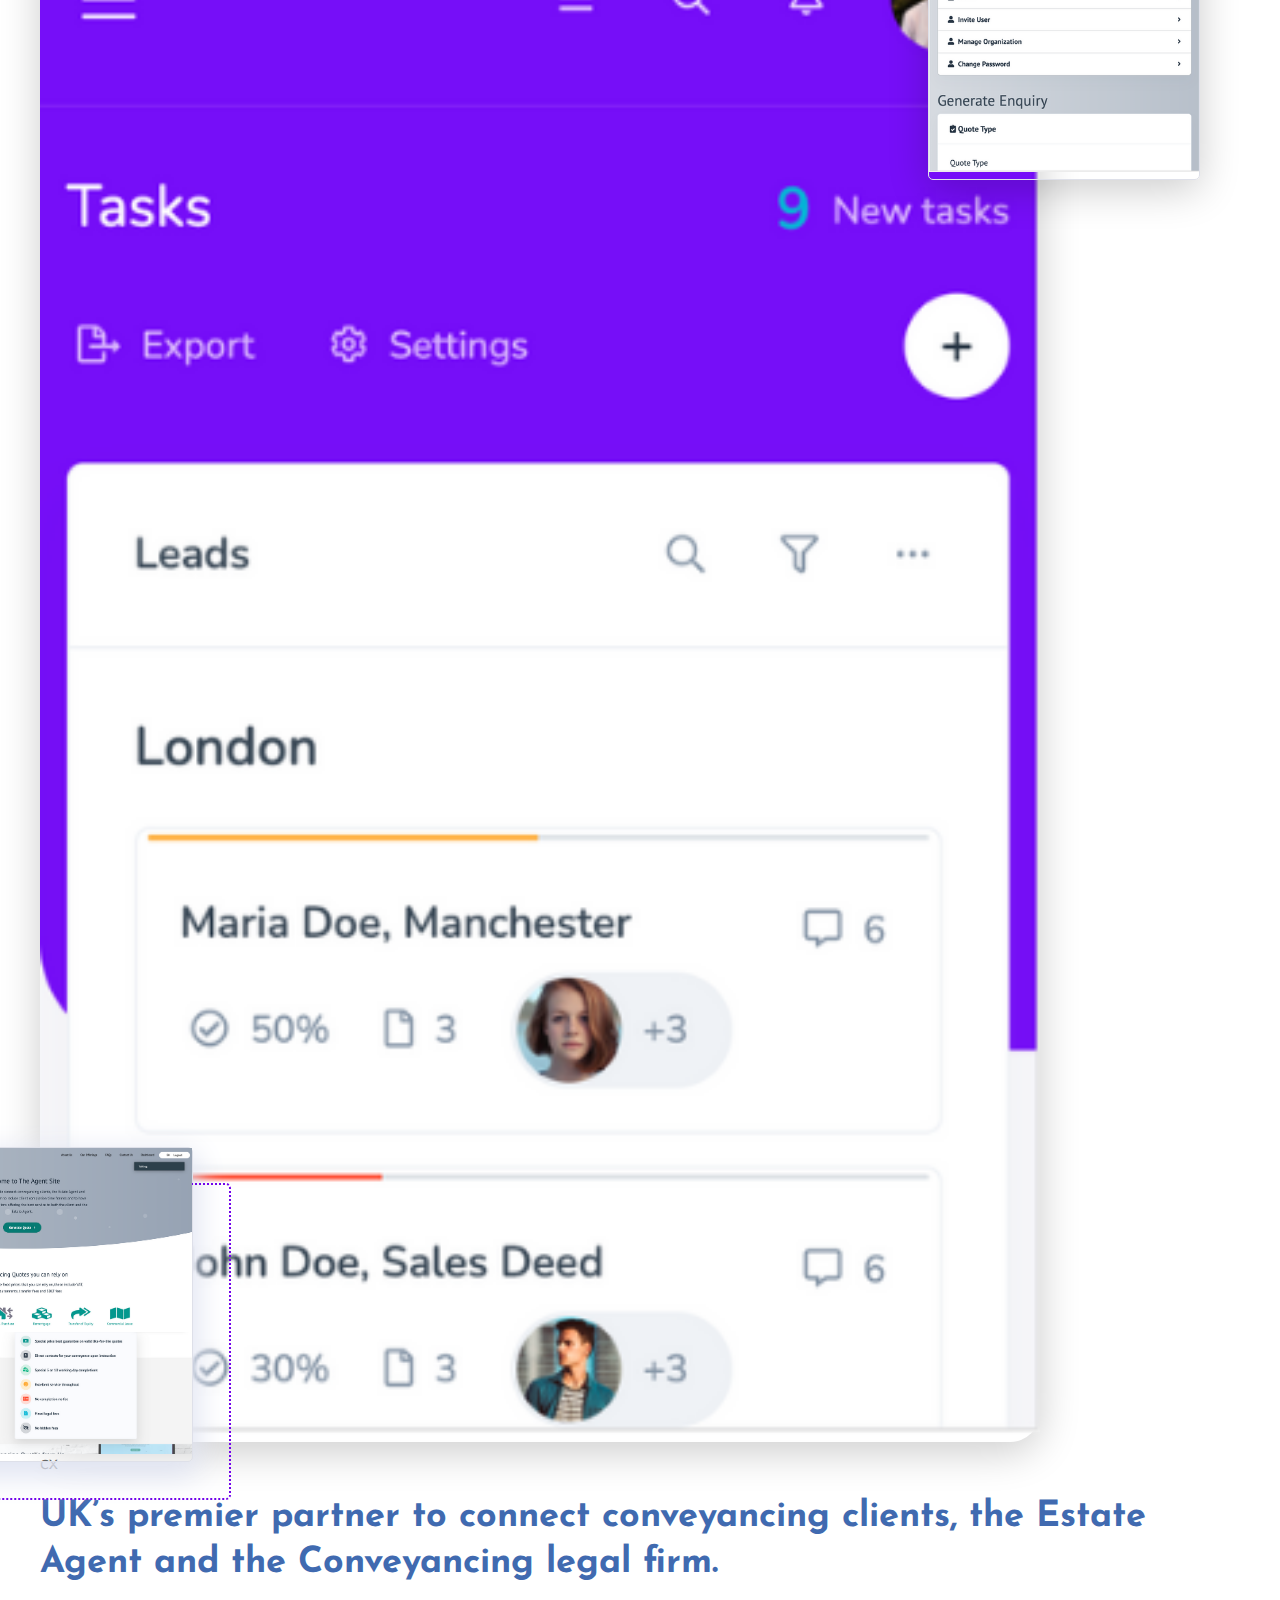
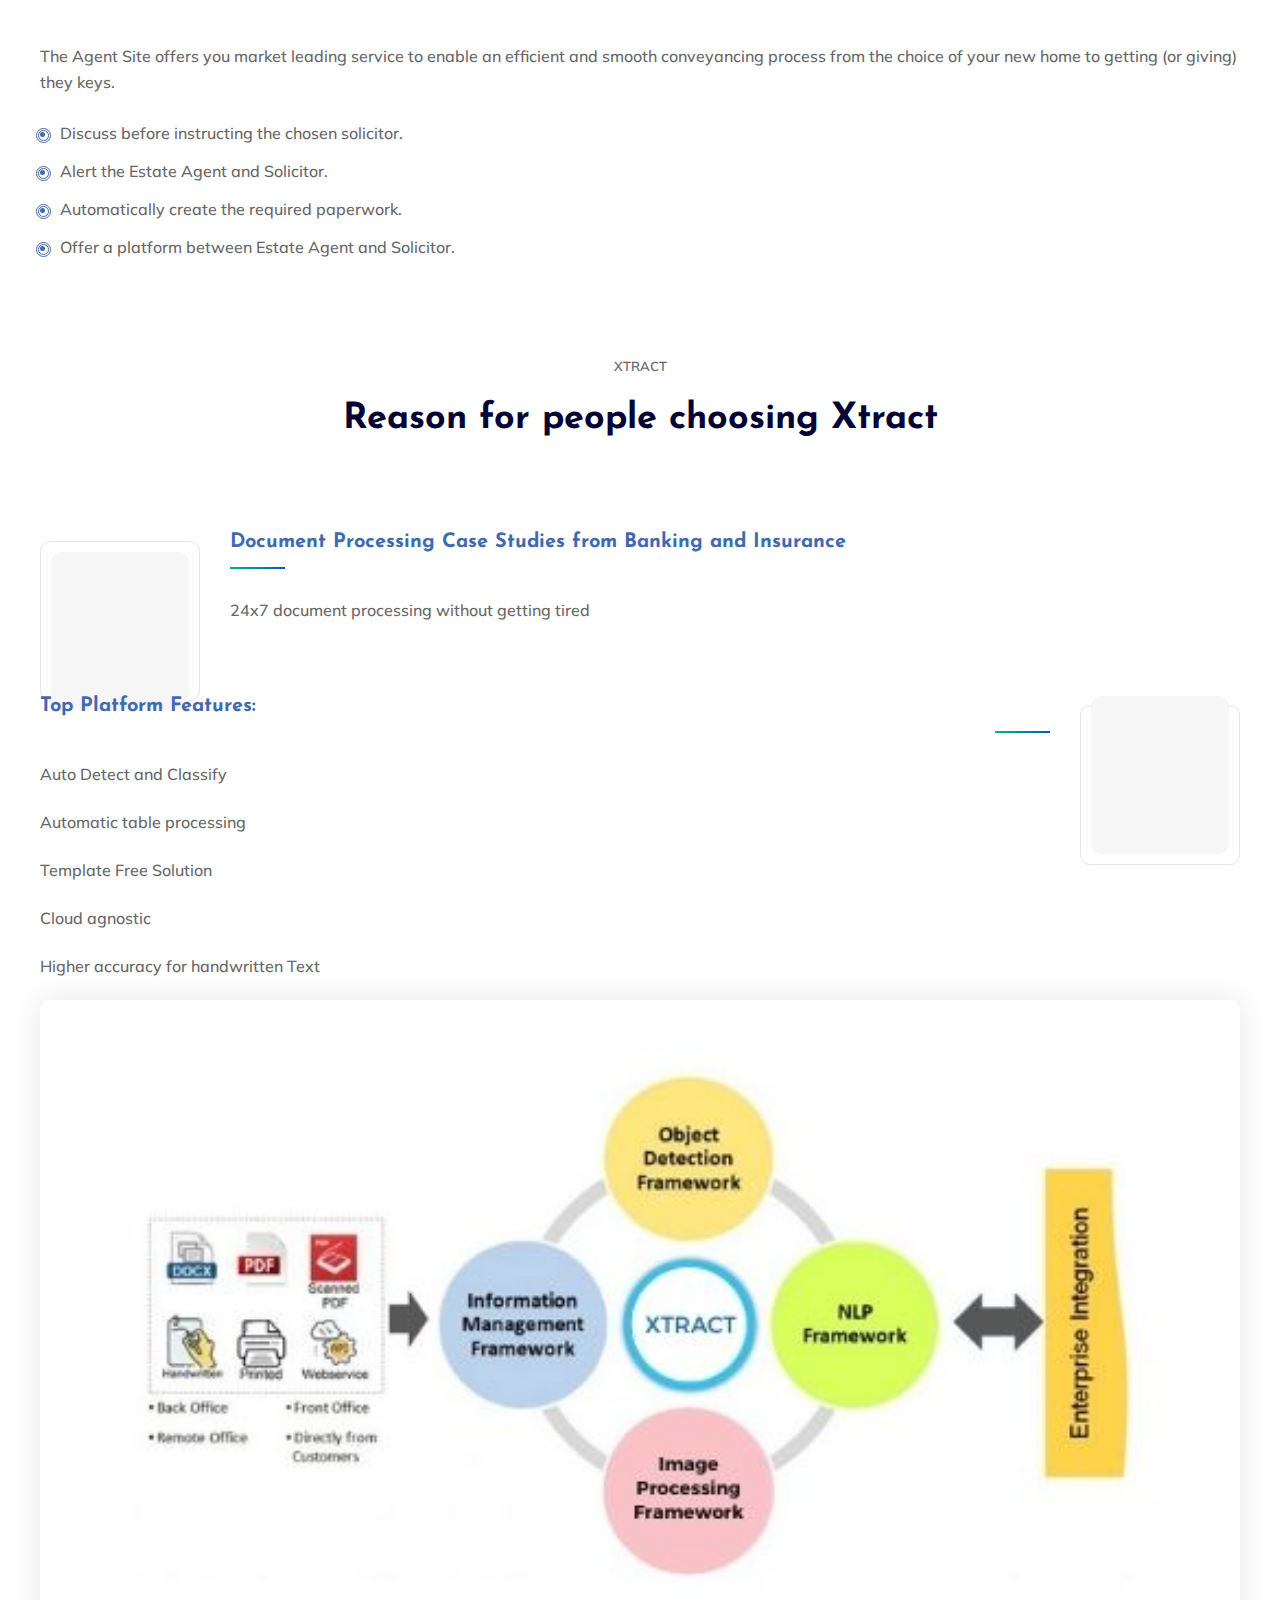
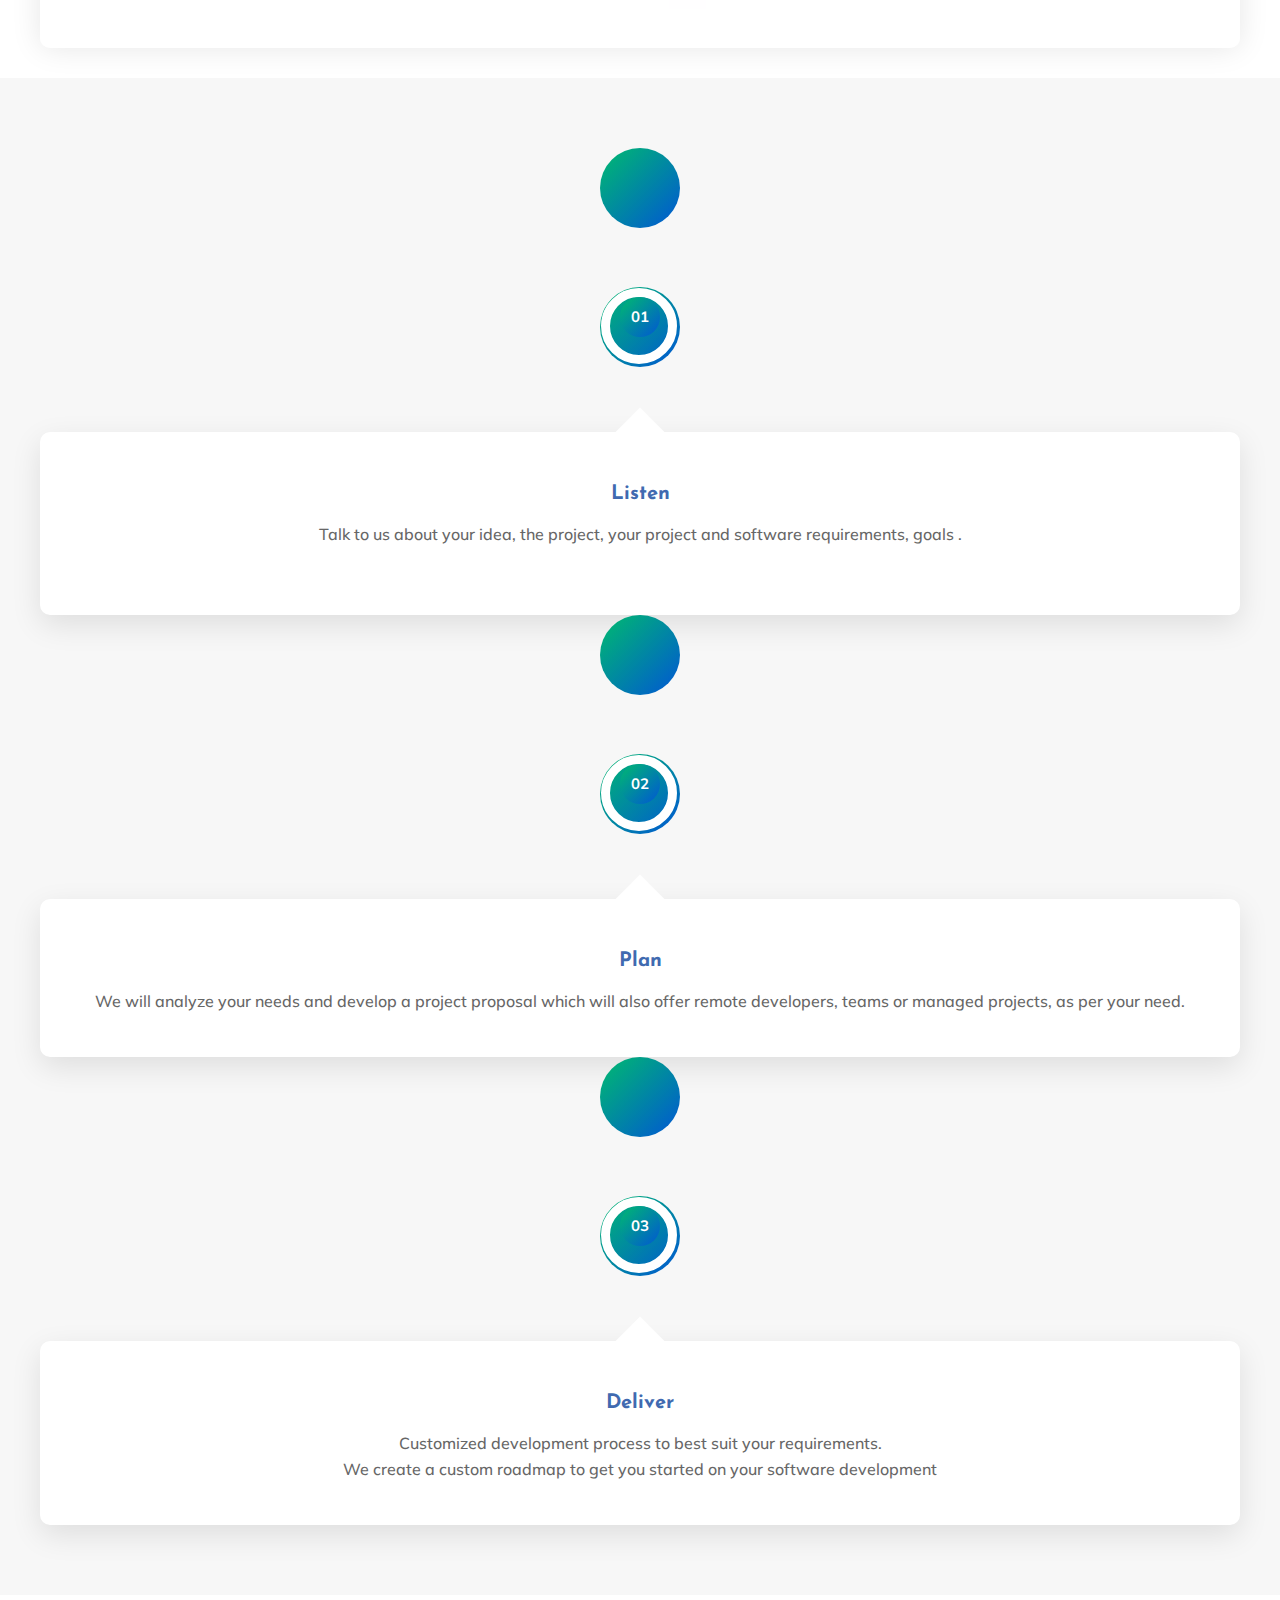
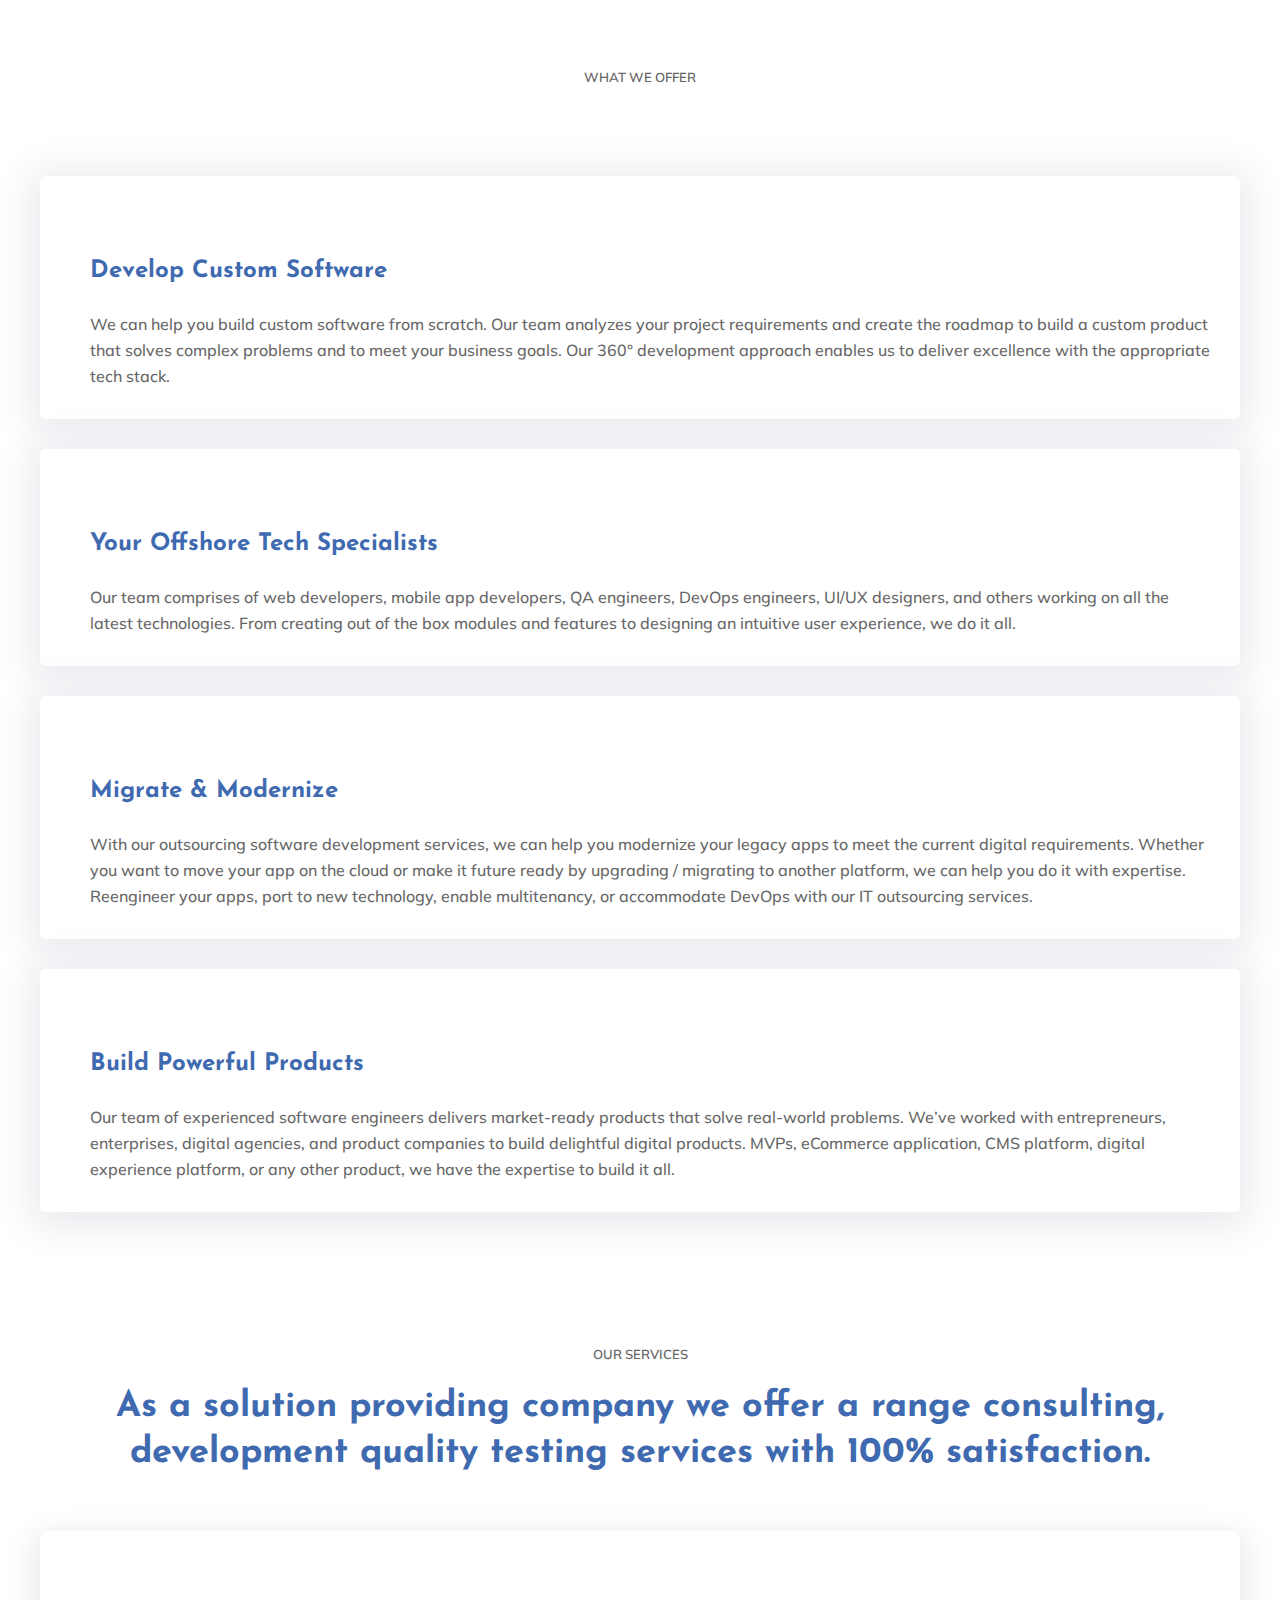
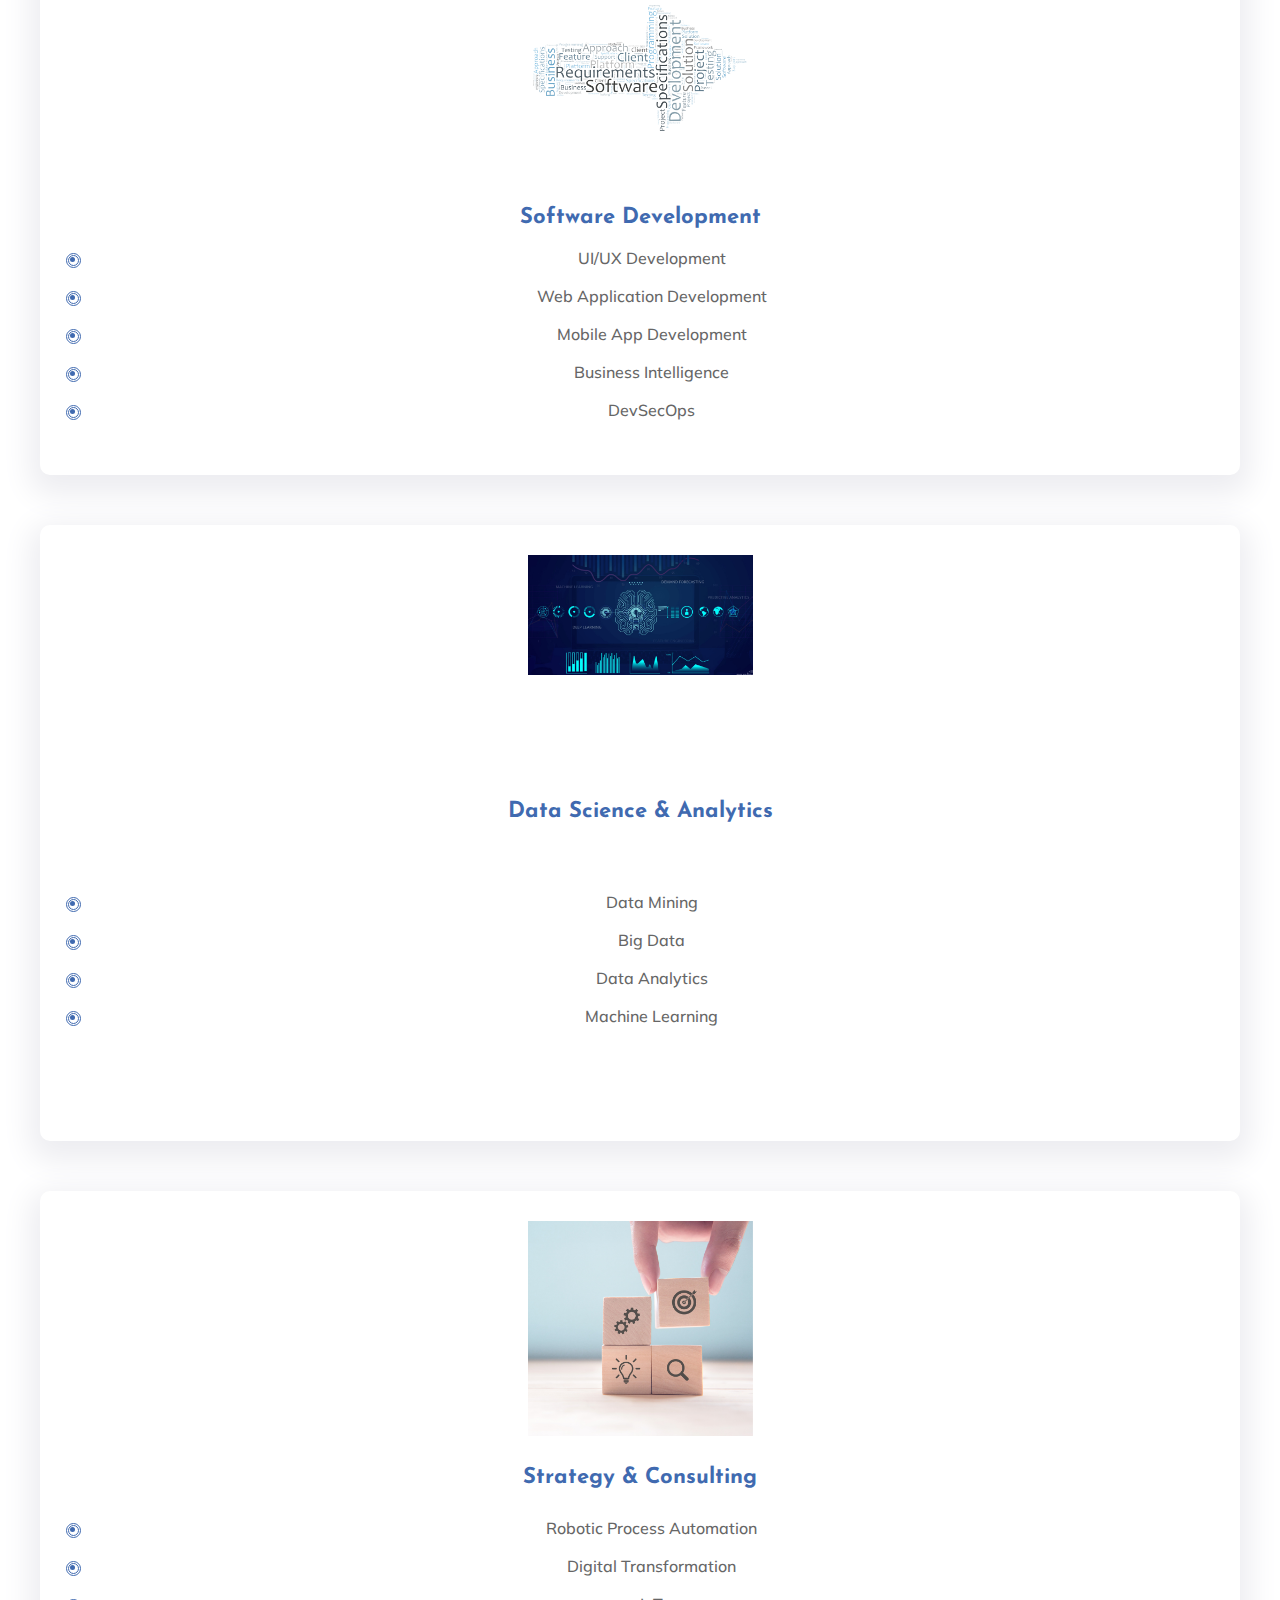
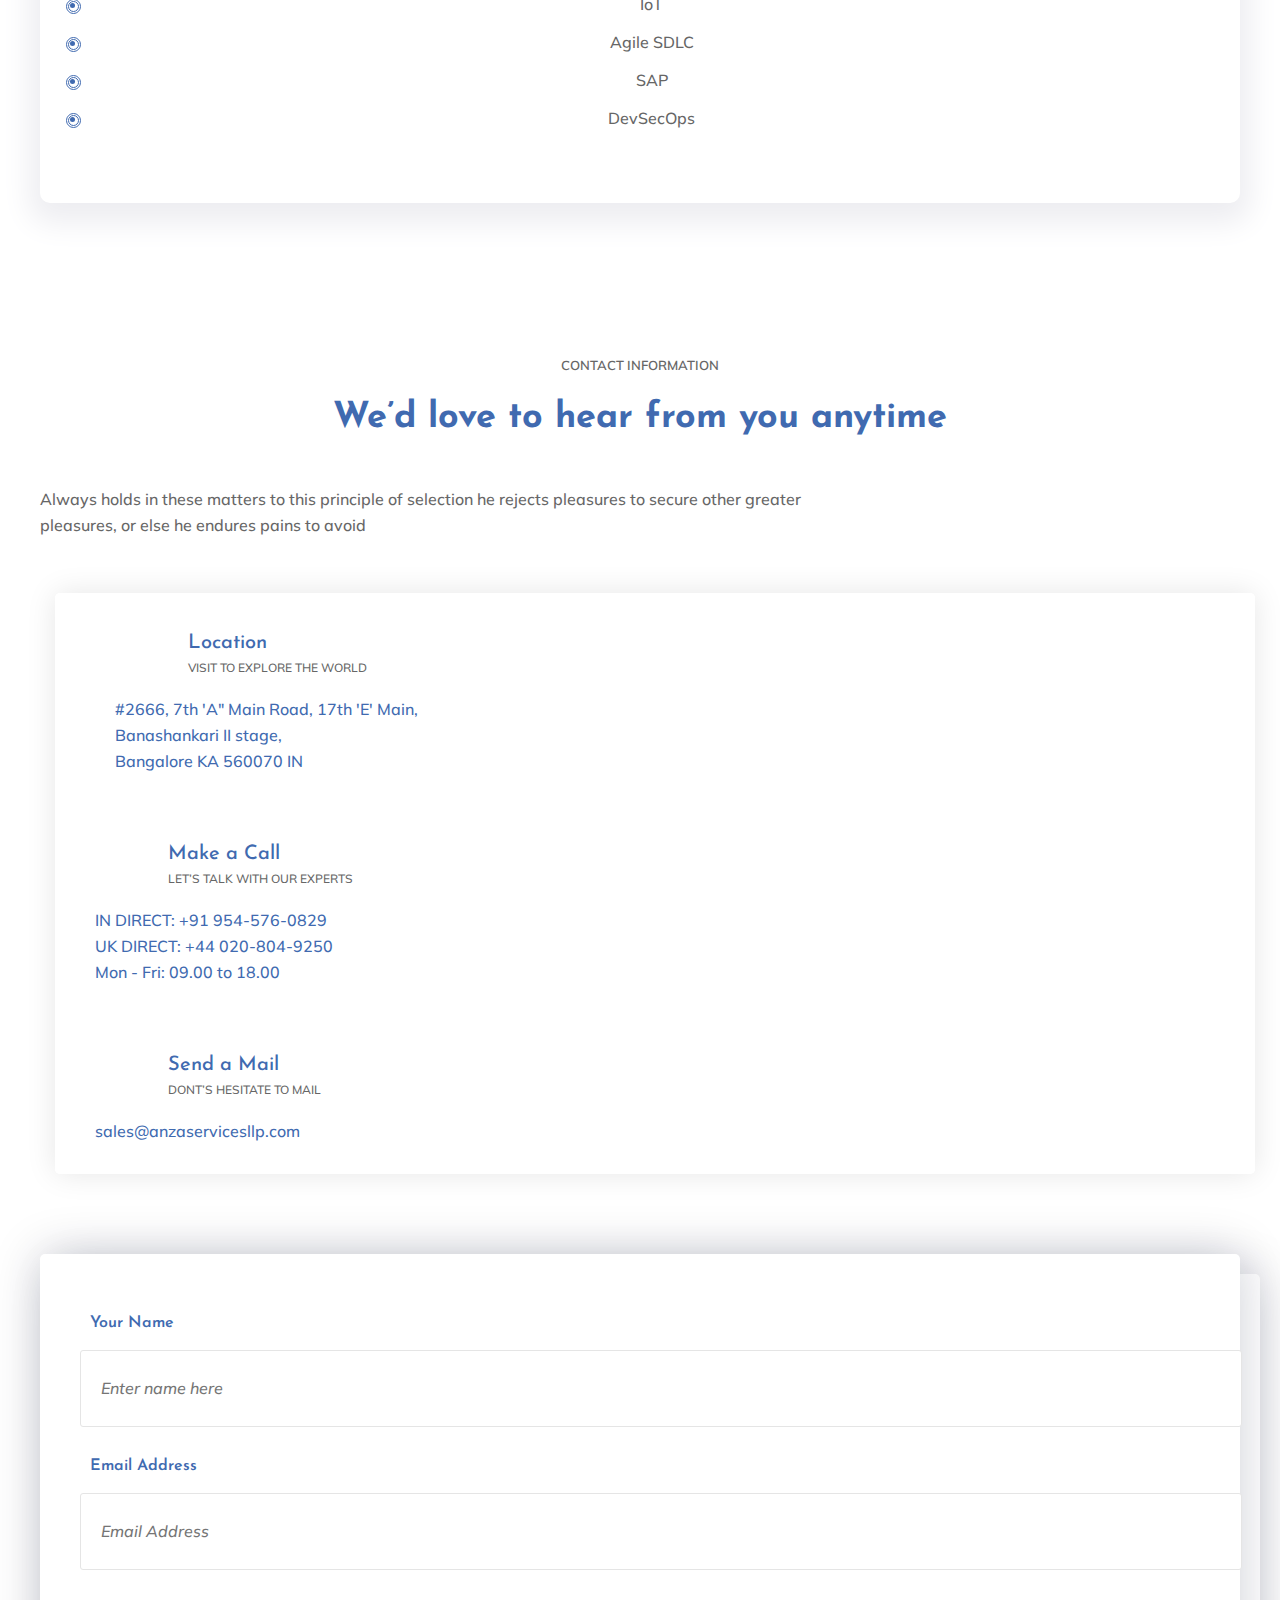
==== commit f98862a3: "Update index.html" ====
--- a/index.html
+++ b/index.html
@@ -9,7 +9,7 @@
     <title>Anza Digital</title>
 
     <!-- Fav Icon -->
-    <link rel="icon" href="assets/images/favicon.ico" type="image/x-icon">
+    <link rel="icon" href="assets/images/favicon.png" type="image/png">
 
     <!-- Google Fonts -->
     <link href="https://fonts.googleapis.com/css?family=Josefin+Sans:300,300i,400,400i,600,600i,700,700i&display=swap"
@@ -70,7 +70,7 @@
             <div class="outer-box clearfix">
                 <div class="left-column clearfix">
                     <div class="logo-box pull-left">
-                        <figure class="logo"><a href="#home"><img src="assets/images/logo-5.png" alt=""></a>
+                        <figure class="logo"><a href="#home"><img src="assets/images/logo.png" alt=""></a>
                         </figure>
                     </div>
                     <div class="menu-area pull-right clearfix">
@@ -83,44 +83,27 @@
                         <nav class="main-menu navbar-expand-md navbar-light">
                             <div class="collapse navbar-collapse show clearfix" id="navbarSupportedContent">
                                 <ul class="navigation scroll-nav  clearfix">
-                                    <li><a href="#home">Home</a></li>
-                                    <li class="dropdown"><a href="#products">Products</a>
+                                    <li><a href="#whatWeDo">What we do</a></li>
+                                    <li><a href="#whoWeAre">Who we are</a></li>
+                                    <li class="dropdown"><a href="#productOne">Products</a>
                                         <ul>
-                                            <li><a href="index.html">Data Science<i class="flaticon-next"></i></a></li>
-                                            <li><a href="index-2.html">Artificial intelligence<i
-                                                        class="flaticon-next"></i></a></li>
-                                            <li><a href="index-3.html">Machine Learning<i class="flaticon-next"></i></a>
-                                            </li>
-                                            <li><a href="index-4.html">Business Intelligence<i
-                                                        class="flaticon-next"></i></a></li>
-                                            <li><a href="index-5.html">User Analysis<i class="flaticon-next"></i></a>
-                                            </li>
-                                            <li><a href="index-boxed.html">Home Boxed<i class="flaticon-next"></i></a>
-                                            </li>
-                                            <li><a href="index-rtl.html">Home RTL<i class="flaticon-next"></i></a></li>
-                                            <li><a href="index-onepage.html">Home OnePage<i
-                                                        class="flaticon-next"></i></a></li>
-                                            <li class="dropdown"><a href="about.html">Header Styles</a>
-                                                <ul>
-                                                    <li><a href="index.html">Header Style One<i
-                                                                class="flaticon-next"></i></a></li>
-                                                    <li><a href="index-2.html">Header Style Two<i
-                                                                class="flaticon-next"></i></a></li>
-                                                    <li><a href="index-3.html">Header Style Three<i
-                                                                class="flaticon-next"></i></a></li>
-                                                    <li><a href="index-4.html">Header Style Four<i
-                                                                class="flaticon-next"></i></a></li>
-                                                    <li><a href="index-5.html">Header Style Five<i
-                                                                class="flaticon-next"></i></a></li>
-                                                </ul>
-                                            </li>
+                                            <li><a href="#productOne">CX<i class="flaticon-next"></i></a></li>
+                                            <li><a href="#productTwo">Xtract<i class="flaticon-next"></i></a></li>
                                         </ul>
                                     </li>
-                                    <li><a href="#about">About Me</a></li>
-                                    <li><a href="#service">Services</a></li>
-                                    <li><a href="#domain">Domain</a></li>
-                                    <li><a href="#carrers">Carrers</a></li>
-                                    <li><a href="#cases">Case Study</a></li>
+                                    <li><a href="#howWeEngage">How we Engage</a></li>
+                                    <li class="dropdown"><a href="#whatWeOffer">Our Offerings</a>
+                                        <ul>
+                                            <li><a href="#whatWeOffer">What we offer<i class="flaticon-next"></i></a>
+                                            </li>
+                                            <li><a href="#service">Our Services<i class="flaticon-next"></i></a>
+                                            </li>
+                                            <!-- <li><a href="#domain">Domain Expertise<i class="flaticon-next"></i></a></li> -->
+                                        </ul>
+                                    </li>
+
+                                    <!-- <li><a href="#carrers">Carrers</a></li> -->
+                                    <!-- <li><a href="#cases">Case Study</a></li> -->
                                     <li><a href="#contact">Contact Us</a></li>
                                 </ul>
                             </div>
@@ -134,7 +117,7 @@
         <div class="sticky-header">
             <div class="outer-box clearfix">
                 <div class="left-column">
-                    <figure class="logo-box pull-left"><a href="index.html"><img src="assets/images/logo-5.png"
+                    <figure class="logo-box pull-left"><a href="index.html"><img src="assets/images/logo.png"
                                 alt=""></a></figure>
                     <div class="menu-area pull-right">
                         <nav class="main-menu clearfix">
@@ -153,7 +136,7 @@
         <div class="close-btn"><i class="fas fa-times"></i></div>
 
         <nav class="menu-box">
-            <div class="nav-logo"><a href="index.html"><img src="assets/images/logo-5.png" alt="" title=""></a></div>
+            <div class="nav-logo"><a href="index.html"><img src="assets/images/logo.png" alt="" title=""></a></div>
             <div class="menu-outer">
                 <!--Here Menu Will Come Automatically Via Javascript / Same Menu as in Header-->
             </div>
@@ -161,139 +144,104 @@
     </div><!-- End Mobile Menu -->
 
 
-    <!-- banner-section -->
+    <!-- home-banner-section -->
     <section class="banner-style-three" id="home">
-        <div id="carouselExampleSlidesOnly" class="carousel slide" data-ride="carousel">
-            <ol class="carousel-indicators">
-                <li data-target="#carouselExampleIndicators" data-slide-to="0" class="active"></li>
-                <li data-target="#carouselExampleIndicators" data-slide-to="1"></li>
-                <li data-target="#carouselExampleIndicators" data-slide-to="2"></li>
-            </ol>
-            <div class="carousel-inner">
-                <div class="carousel-item active">
-                    <div class="pattern-layer" style="background-image: url(assets/images/shape/shape-01.png);"></div>
-                    <div class="auto-container">
-                        <div class="row clearfix align-items-center h-100">
-                            <div class="col-lg-5 col-md-12 col-sm-12 content-column">
-                                <div class="content-box">
-                                    <h1>Digital Transformation</h1>
-                                    <p>A subsidiary of Anza Services LLP</p>
-                                </div>
-                            </div>
-                        </div>
-                    </div>
-                </div>
-                <div class="carousel-item">
-                    <div class="pattern-layer" style="background-image: url(assets/images/shape/shape-02.png);"></div>
-                    <div class="auto-container">
-                        <div class="row clearfix align-items-center h-100">
-                            <div class="col-lg-5 col-md-12 col-sm-12 content-column">
-                                <div class="content-box">
-                                    <h1>Technology Services</h1>
-                                    <p>A subsidiary of Anza Services LLP</p>
-                                </div>
-                            </div>
-                        </div>
-                    </div>
-                </div>
-                <div class="carousel-item">
-                    <div class="pattern-layer" style="background-image: url(assets/images/shape/shape-03.png);"></div>
-                    <div class="auto-container">
-                        <div class="row clearfix align-items-center h-100">
-                            <div class="col-lg-5 col-md-12 col-sm-12 content-column">
-                                <div class="content-box">
-                                    <h1>Managed Services</h1>
-                                    <p>A subsidiary of Anza Services LLP</p>
-                                </div>
-                            </div>
-                        </div>
-                    </div>
-                </div>
-            </div>
-            <a class="carousel-control-prev" href="#carouselExampleIndicators" role="button" data-slide="prev">
-                <span class="carousel-control-prev-icon" aria-hidden="true"></span>
-                <span class="sr-only">Previous</span>
-            </a>
-            <a class="carousel-control-next" href="#carouselExampleIndicators" role="button" data-slide="next">
-                <span class="carousel-control-next-icon" aria-hidden="true"></span>
-                <span class="sr-only">Next</span>
-            </a>
+        <div class="owl-carousel owl-theme">
+            <div class="item">
+                <img src="assets/images/shape/shape-01.png" alt="images not found">
+                <div class="cover">
+                    <div class="container">
+                        <div class="header-content">
+                            <div class="line"></div>
+                            <h2>Digitize. Optimize. Transform</h2>
+                            <h1>Digital Transformation</h1>
+                        </div>
+                    </div>
+                </div>
+            </div>
+            <div class="item">
+                <img src="assets/images/shape/shape-02.png" alt="images not found">
+                <div class="cover">
+                    <div class="container">
+                        <div class="header-content">
+                            <div class="line animated bounceInLeft"></div>
+                            <h2>Design.Develop.Deliver.</h2>
+                            <h1>Technology Services</h1>
+                        </div>
+                    </div>
+                </div>
+            </div>
+            <div class="item">
+                <img src="assets/images/shape/shape-03.png" alt="images not found">
+                <div class="cover">
+                    <div class="container">
+                        <div class="header-content">
+                            <div class="line animated bounceInLeft"></div>
+                            <h2>Re-imagine Digital Experience with</h2>
+                            <h1>Managed Services</h1>
+                        </div>
+                    </div>
+                </div>
+            </div>
         </div>
     </section>
     <!-- banner-section end -->
 
 
-    <!-- welcome-section -->
-    <section class="welcome-section" id="products">
+    <!-- what-we-do-section -->
+    <section class="service-style-three" id="whatWeDo">
         <div class="auto-container">
             <div class="sec-title text-center">
-                <p>Products</p>
+                <p>What We Do</p>
                 <h2>Our Focus Area</h2>
+                <p>We provide technology consultancy and software development services</p>
                 <div class="decor" style="background-image: url(assets/images/icons/decor-1.png);"></div>
             </div>
             <div class="row clearfix">
-                <div class="col-lg-4 col-md-6 col-sm-12 welcome-block">
-                    <div class="welcome-block-one wow-1 slideInUp" data-wow-delay="00ms" data-wow-duration="1500ms">
-                        <div class="inner-box">
-                            <div class="image-box">
-                                <figure class="image"><img src="assets/images/resource/welcome-1.png" alt=""></figure>
-                                <div class="bg-pattern"
-                                    style="background-image: url(assets/images/icons/icon-bg-6.png);"></div>
-                                <div class="overlay-pattern"
-                                    style="background-image: url(assets/images/icons/icon-bg-7.png);"></div>
-                            </div>
-                            <div class="lower-content">
-                                <h3>Digital Transformation</h3>
-                                <div class="text">
-                                    <p>Machine Learning</p>
-                                    <p>Big Data & Analytics</p>
-                                    <p>Robotic Process Automation</p>
-                                    <p>Visualization & Business Intelligence</p>
-                                </div>
-                            </div>
-                        </div>
-                    </div>
-                </div>
-                <div class="col-lg-4 col-md-6 col-sm-12 welcome-block">
-                    <div class="welcome-block-one wow-1 slideInUp" data-wow-delay="200ms" data-wow-duration="1500ms">
-                        <div class="inner-box">
-                            <div class="image-box">
-                                <figure class="image"><img src="assets/images/resource/welcome-2.png" alt=""></figure>
-                                <div class="bg-pattern"
-                                    style="background-image: url(assets/images/icons/icon-bg-6.png);"></div>
-                                <div class="overlay-pattern"
-                                    style="background-image: url(assets/images/icons/icon-bg-7.png);"></div>
-                            </div>
-                            <div class="lower-content">
-                                <h3>Technology Services</h3>
-                                <div class="text">
-                                    <p>Agile & DevOps</p>
-                                    <p>Cloud Computing</p>
-                                    <p>Web Application Development</p>
-                                    <p>Mobile Application Development</p>
-                                </div>
-                            </div>
-                        </div>
-                    </div>
-                </div>
-                <div class="col-lg-4 col-md-6 col-sm-12 welcome-block">
-                    <div class="welcome-block-one wow-1 slideInUp" data-wow-delay="400ms" data-wow-duration="1500ms">
-                        <div class="inner-box">
-                            <div class="image-box">
-                                <figure class="image"><img src="assets/images/resource/welcome-3.png" alt=""></figure>
-                                <div class="bg-pattern"
-                                    style="background-image: url(assets/images/icons/icon-bg-6.png);"></div>
-                                <div class="overlay-pattern"
-                                    style="background-image: url(assets/images/icons/icon-bg-7.png);"></div>
-                            </div>
-                            <div class="lower-content">
-                                <h3>Managed Services</h3>
-                                <div class="text">
-                                    <p>SAP</p>
-                                    <p>Salesforce</p>
-                                    <p>Quality Assurance</p>
-                                    <p>Cloud/Data Migration</p>
-                                </div>
+                <div class="col-lg-4 col-md-6 col-sm-12 service-block">
+                    <div class="service-block-three wow flipInY animated" data-wow-delay="00ms"
+                        data-wow-duration="1500ms"
+                        style="visibility: visible; animation-duration: 1500ms; animation-delay: 0ms; animation-name: flipInY;">
+                        <div class="inner-box">
+                            <h3>Digital Transformation</h3>
+                            <figure class="image-box"><img src="assets/images/service/service-1.png" alt=""></figure>
+                            <div class="text">
+                                <p>Machine Learning</p>
+                                <p>Big Data & Analytics</p>
+                                <p>Robotic Process Automation</p>
+                                <p>Visualization & Business Intelligence</p>
+                            </div>
+                        </div>
+                    </div>
+                </div>
+                <div class="col-lg-4 col-md-6 col-sm-12 service-block">
+                    <div class="service-block-three wow flipInY animated" data-wow-delay="200ms"
+                        data-wow-duration="1500ms"
+                        style="visibility: visible; animation-duration: 1500ms; animation-delay: 200ms; animation-name: flipInY;">
+                        <div class="inner-box">
+                            <h3>Technology Services</h3>
+                            <figure class="image-box"><img src="assets/images/service/service-2.png" alt=""></figure>
+                            <div class="text">
+                                <p>Agile & DevOps</p>
+                                <p>Cloud Computing</p>
+                                <p>Web Application Development</p>
+                                <p>Mobile Application Development</p>
+                            </div>
+                        </div>
+                    </div>
+                </div>
+                <div class="col-lg-4 col-md-6 col-sm-12 service-block">
+                    <div class="service-block-three wow flipInY animated" data-wow-delay="400ms"
+                        data-wow-duration="1500ms"
+                        style="visibility: visible; animation-duration: 1500ms; animation-delay: 400ms; animation-name: flipInY;">
+                        <div class="inner-box">
+                            <h3>Managed Services</h3>
+                            <figure class="image-box"><img src="assets/images/service/service-3.png" alt=""></figure>
+                            <div class="text">
+                                <p>SAP</p>
+                                <p>Salesforce</p>
+                                <p>Quality Assurance</p>
+                                <p>Cloud/Data Migration</p>
                             </div>
                         </div>
                     </div>
@@ -304,43 +252,461 @@
     <!-- welcome-section end -->
 
 
-    <!-- about-style-five -->
-    <section class="about-style-five bg-color-1" id="about">
-        <div class="pattern-layer" style="background-image: url(assets/images/shape/shape-38.png);"></div>
+    <!-- who-we-are-section -->
+    <section class="about-section sec-pad" id="whoWeAre">
+        <div class="auto-container">
+            <div class="tabs-box">
+                <div class="tabs-content" id="content_block_01">
+                    <div class="tab active-tab" id="tab-1">
+                        <div class="row clearfix">
+                            <div class="col-lg-4 col-md-6 col-sm-12 content-column">
+                                <div class="content-box">
+                                    <div class="sec-title text-left">
+                                        <p>About Company</p>
+                                        <h2>Digital
+                                            Partner for Turnkey Project Solutions</h2>
+                                        <div class="decor"
+                                            style="background-image: url(assets/images/icons/decor-1.png);"></div>
+                                    </div>
+                                    <div class="text">
+                                        <p class="mb-3">Anza Labs provides simple customizations to full-cycle software
+                                            development
+                                            as well as
+                                            comprehensive software development outsourcing services. Choose us as your
+                                            digital
+                                            partner for turnkey project solutions.</p>
+                                    </div>
+                                </div>
+                            </div>
+                            <div class="col-lg-8 col-md-6 col-sm-12 inner-column">
+                                <div class="inner-box">
+                                    <div class="video-inner"
+                                        style="background-image: url(assets/images/background/video-1.jpg);">
+                                    </div>
+                                </div>
+                            </div>
+                        </div>
+                    </div>
+                    <div class="tab" id="tab-2">
+                        <div class="row clearfix">
+                            <div class="col-lg-4 col-md-6 col-sm-12 content-column">
+                                <div class="content-box">
+                                    <div class="sec-title text-left">
+                                        <p>Our Mission</p>
+                                        <h2>Help you to focus on your core business</h2>
+                                        <div class="decor"
+                                            style="background-image: url(assets/images/icons/decor-1.png);"></div>
+                                    </div>
+                                    <div class="text">
+                                        <p>
+                                            Irrespective of the industry, almost every business needs software today.
+                                            Outsourcing IT
+                                            services is a highly beneficial option for most businesses. Why is
+                                            outsourcing the wise way to
+                                            take?.</p>
+                                    </div>
+                                    <ul class="list-item clearfix">
+                                        <li><span class="dots"></span>Considerable reduction in development cost</li>
+                                        <li><span class="dots"></span>Deliver the software faster</li>
+                                        <li><span class="dots"></span>Getting experts to work on your project</li>
+                                        <li><span class="dots"></span>Increased flexibility when scaling</li>
+                                    </ul>
+                                </div>
+                            </div>
+                            <div class="col-lg-8 col-md-6 col-sm-12 inner-column">
+                                <div class="inner-box">
+                                    <div class="video-inner"
+                                        style="background-image: url(assets/images/background/video-2.jpg);">
+                                        <!-- <a href="https://www.youtube.com/watch?v=nfP5N9Yc72A&amp;t=28s"
+                                            class="lightbox-image" data-caption=""><i
+                                                class="flaticon-play-button"></i></a> -->
+                                    </div>
+                                </div>
+                            </div>
+                        </div>
+                    </div>
+                    <div class="tab" id="tab-3">
+                        <div class="row clearfix">
+                            <div class="col-lg-4 col-md-6 col-sm-12 content-column">
+                                <div class="content-box">
+                                    <div class="sec-title text-left">
+                                        <p>Company Glance</p>
+                                        <h2>Fully integrated workforce solutions, to support your growth
+                                        </h2>
+                                        <div class="decor"
+                                            style="background-image: url(assets/images/icons/decor-1.png);"></div>
+                                    </div>
+                                    <ul class="list-item clearfix">
+                                        <li><span class="dots"></span>Incorporated: 2016</li>
+                                        <li><span class="dots"></span>Headquarters: Bangalore, India</li>
+                                        <li><span class="dots"></span>Employee Strength: 100+</li>
+                                        <li><span class="dots"></span>Clientele: Across the United Kingdom</li>
+                                        <li><span class="dots"></span>Directly responsible for handling projects for
+                                            more
+                                            than 10 clients in last 5 years.</li>
+                                    </ul>
+                                </div>
+                            </div>
+                            <div class="col-lg-8 col-md-6 col-sm-12 inner-column">
+                                <div class="inner-box">
+                                    <div class="video-inner"
+                                        style="background-image: url(assets/images/background/video-3.jpg);">
+
+                                    </div>
+                                </div>
+                            </div>
+                        </div>
+                    </div>
+                </div>
+                <div class="tab-btn-box">
+                    <ul class="tab-btns tab-buttons clearfix">
+                        <li class="tab-btn active-btn" data-tab="#tab-1">
+                            <h4>About</h4>
+                        </li>
+                        <li class="tab-btn" data-tab="#tab-2">
+                            <h4>Our Mission</h4>
+                        </li>
+                        <li class="tab-btn" data-tab="#tab-3">
+                            <h4>Glance</h4>
+                        </li>
+                    </ul>
+                </div>
+            </div>
+        </div>
+    </section>
+    <!-- about-section end -->
+
+    <!-- product-one-section -->
+    <section class="about-style-four" id="productOne">
+        <div class="pattern-layer" style="background-image: url(assets/images/shape/shape-25.png);"></div>
         <div class="auto-container">
             <div class="row clearfix">
+                <div class="col-lg-6 col-md-12 col-sm-12 image-column">
+                    <div id="image_block_03">
+                        <div class="image-box">
+                            <div class="pattern-layer rotate-me"
+                                style="background-image: url(assets/images/shape/shape-24.png);"></div>
+                            <figure class="image image-1"><img src="assets/images/resource/tab-2.png" alt=""></figure>
+                            <figure class="image image-2 wow slideInLeft animated" data-wow-delay="00ms"
+                                data-wow-duration="1500ms"
+                                style="visibility: visible; animation-duration: 1500ms; animation-delay: 0ms; animation-name: slideInLeft;">
+                                <img src="assets/images/resource/screen-2.png" alt=""></figure>
+                            <figure class="image image-3 wow slideInLeft animated" data-wow-delay="00ms"
+                                data-wow-duration="1500ms"
+                                style="visibility: visible; animation-duration: 1500ms; animation-delay: 0ms; animation-name: slideInLeft;">
+                                <img src="assets/images/resource/screen-3.png" alt=""></figure>
+                        </div>
+                    </div>
+                </div>
                 <div class="col-lg-6 col-md-12 col-sm-12 content-column">
                     <div id="content_block_08">
                         <div class="content-box mt-10">
                             <div class="sec-title text-left">
-                                <p>About Company</p>
-                                <h2>Our mission is provide profitable product to customers</h2>
+                                <p>CX</p>
+                                <h2>UK’s premier partner to connect conveyancing clients, the Estate Agent and the
+                                    Conveyancing legal firm.</h2>
                                 <div class="decor" style="background-image: url(assets/images/icons/decor-1.png);">
                                 </div>
                             </div>
                             <div class="text">
-                                <p>We deliver fully integrated workforce solutions that will support your organization’s
-                                    development and growth strategy.
+                                <p>The Agent Site offers you market leading service to enable an efficient and smooth
+                                    conveyancing process from the choice of your new home to getting (or giving) they
+                                    keys.</p>
+                            </div>
+                            <ul class="list-item clearfix">
+                                <li><span class="dots"></span>Discuss before instructing the chosen solicitor.</li>
+                                <li><span class="dots"></span>Alert the Estate Agent and Solicitor. </li>
+                                <li><span class="dots"></span>Automatically
+                                    create the required paperwork.</li>
+                                <li><span class="dots"></span>Offer a platform between Estate Agent and Solicitor.</li>
+                            </ul>
+                            <!-- <div class="btn-box"><a href="http://demo.theagentsite.co.uk/our-offerings/"
+                                    class="theme-btn style-nine" target="_blank">Read More</a></div> -->
+                        </div>
+                    </div>
+                </div>
+            </div>
+        </div>
+    </section>
+    <!-- product-one-section end-->
+
+    <!-- product-two-section -->
+    <section class="chooseus-section" id="productTwo">
+        <div class="auto-container">
+            <div class="sec-title text-center style-two">
+                <p>Xtract</p>
+                <h2>Reason for people choosing Xtract</h2>
+                <div class="decor" style="background-image: url(assets/images/icons/decor-1.png);"></div>
+            </div>
+            <div class="row clearfix">
+                <div class="col-lg-6 col-md-6 col-sm-12 content-column">
+                    <div id="content_block_04">
+                        <div class="content-box">
+                            <div class="single-item">
+                                <div class="icon-box">
+                                    <div class="bg-layer"
+                                        style="background-image: url(assets/images/icons/icon-bg-4.png);"></div>
+                                    <i class="fas fa-file-import"></i>
+                                </div>
+                                <div class="box">
+                                    <h4>Document Processing Case Studies from Banking and Insurance</h4>
+                                    <p>24x7 document processing without getting tired</p>
+                                </div>
+                            </div>
+                            <div class="single-item text-right">
+                                <div class="icon-box">
+                                    <div class="bg-layer"
+                                        style="background-image: url(assets/images/icons/icon-bg-4.png);"></div>
+                                    <i class="fas fa-star"></i>
+                                </div>
+                                <div class="box">
+                                    <h4>Top Platform Features:</h4>
+                                    <p class="mb-3">Auto Detect and Classify
+                                    </p>
+                                    <p class="mb-3">Automatic table processing
+                                    </p>
+                                    <p class="mb-3">Template Free Solution
+                                    </p>
+                                    <p class="mb-3">Cloud agnostic
+                                    </p>
+                                    <p>Higher accuracy for handwritten Text
+                                    </p>
+                                </div>
+                            </div>
+                        </div>
+                    </div>
+                </div>
+                <div class="col-lg-6 col-md-6 col-sm-12 video-column">
+                    <div id="video_block_01">
+                        <div class="video-inner wow-1xw slideInRight animated" data-wow-delay="00ms"
+                            data-wow-duration="1500ms"
+                            style="background-image: url(&quot;assets/images/background/video-4.jpg&quot;); visibility: visible; animation-duration: 1500ms; animation-delay: 0ms; animation-name: slideInRight;">
+                            <!-- <div class="pattern-layer" style="background-image: url(assets/images/shape/shape-14.png);">
+                            </div>
+                            <div class="video-btn">
+                                <div class="btn-bg rotate-me"
+                                    style="background-image: url(assets/images/icons/icon-bg-5.png);"></div>
+                                <a href="https://www.youtube.com/watch?v=nfP5N9Yc72A&amp;t=28s" class="lightbox-image"
+                                    data-caption=""><i class="fas fa-play"></i></a>
+                            </div> -->
+                        </div>
+                    </div>
+                </div>
+            </div>
+        </div>
+    </section>
+    <!-- product-two-section end -->
+
+    <!-- how-we-engage-section -->
+    <section class="process-style-two sec-pad" id="howWeEngage">
+        <div class="auto-container">
+            <div class="inner-content">
+                <div class="line" style="background-image: url(assets/images/icons/line-1.png);"></div>
+                <div class="row clearfix">
+                    <div class="col-lg-4 col-md-6 col-sm-12 work-block">
+                        <div class="work-block-two">
+                            <div class="inner-box">
+                                <div class="arrow-box" style="background-image: url(assets/images/icons/arrow-1.png);">
+                                </div>
+                                <div class="icon-box">
+                                    <div class="border-line"
+                                        style="background-image: url(assets/images/icons/border-1.png);"></div>
+                                    <i class="fas fa-assistive-listening-systems"></i>
+                                </div>
+                                <div class="count-box wow zoomIn animated counted animated" data-wow-delay="00ms"
+                                    data-wow-duration="1500ms"
+                                    style="visibility: visible; animation-duration: 1500ms; animation-delay: 0ms; animation-name: zoomIn;">
+                                    <span>01</span></div>
+                                <div class="content-box wow slideInUp animated" data-wow-delay="00ms"
+                                    data-wow-duration="1500ms"
+                                    style="visibility: visible; animation-duration: 1500ms; animation-delay: 0ms; animation-name: slideInUp;">
+                                    <h4>Listen</h4>
+                                    <p class="pb-25">Talk to us about your idea,
+                                        the project, your project
+                                        and software requirements,
+                                        goals .</p>
+                                </div>
+                            </div>
+                        </div>
+                    </div>
+                    <div class="col-lg-4 col-md-6 col-sm-12 work-block">
+                        <div class="work-block-two">
+                            <div class="inner-box">
+                                <div class="arrow-box" style="background-image: url(assets/images/icons/arrow-1.png);">
+                                </div>
+                                <div class="icon-box">
+                                    <div class="border-line"
+                                        style="background-image: url(assets/images/icons/border-1.png);"></div>
+                                    <i class="fas fa-drafting-compass"></i>
+                                </div>
+                                <div class="count-box wow zoomIn animated counted animated" data-wow-delay="200ms"
+                                    data-wow-duration="1500ms"
+                                    style="visibility: visible; animation-duration: 1500ms; animation-delay: 200ms; animation-name: zoomIn;">
+                                    <span>02</span></div>
+                                <div class="content-box wow slideInUp animated" data-wow-delay="200ms"
+                                    data-wow-duration="1500ms"
+                                    style="visibility: visible; animation-duration: 1500ms; animation-delay: 200ms; animation-name: slideInUp;">
+                                    <h4>Plan</h4>
+                                    <p>We will analyze your needs
+                                        and develop a project
+                                        proposal which will also
+                                        offer remote developers,
+                                        teams or managed projects,
+                                        as per your need.</p>
+                                </div>
+                            </div>
+                        </div>
+                    </div>
+                    <div class="col-lg-4 col-md-6 col-sm-12 work-block">
+                        <div class="work-block-two">
+                            <div class="inner-box">
+                                <div class="icon-box">
+                                    <div class="border-line"
+                                        style="background-image: url(assets/images/icons/border-1.png);"></div>
+                                    <i class="fas fa-truck"></i>
+                                </div>
+                                <div class="count-box wow zoomIn animated counted animated" data-wow-delay="400ms"
+                                    data-wow-duration="1500ms"
+                                    style="visibility: visible; animation-duration: 1500ms; animation-delay: 400ms; animation-name: zoomIn;">
+                                    <span>03</span></div>
+                                <div class="content-box wow slideInUp animated" data-wow-delay="400ms"
+                                    data-wow-duration="1500ms"
+                                    style="visibility: visible; animation-duration: 1500ms; animation-delay: 400ms; animation-name: slideInUp;">
+                                    <h4>Deliver</h4>
+                                    <p>Customized
+                                        development process to
+                                        best suit your requirements.</p>
+                                    <p>We create a
+                                        custom roadmap to get you
+                                        started on your software
+                                        development</p>
+                                </div>
+                            </div>
+                        </div>
+                    </div>
+                </div>
+            </div>
+        </div>
+    </section>
+    <!-- how-we-engage-section end -->
+
+    <!-- what-we-offer-section -->
+    <section class="service-section-five" id="whatWeOffer">
+        <div class="auto-container">
+            <div class="sec-title text-center mb-60">
+                <p>What We Offer</p>
+                <!-- <h2>Data sceince solutions for startup<br>and enterprises</h2> -->
+                <div class="decor" style="background-image: url(assets/images/icons/decor-1.png);"></div>
+            </div>
+            <div class="row clearfix">
+                <div class="col-lg-6 col-md-6 col-sm-12 block-column">
+                    <div class="service-block-five wow fadeInLeft animated" data-wow-delay="00ms"
+                        data-wow-duration="1500ms"
+                        style="visibility: visible; animation-duration: 1500ms; animation-delay: 0ms; animation-name: fadeInLeft;">
+                        <div class="inner-box">
+                            <div class="icon-box"><i class="fas fa-code"></i></div>
+                            <h3>Develop
+                                Custom
+                                Software</h3>
+                            <div class="text">
+                                <p>
+                                    We can help you build
+                                    custom software from scratch.
+                                    Our team analyzes your
+                                    project requirements and
+                                    create the roadmap to build a
+                                    custom product that solves
+                                    complex problems and to
+                                    meet your business goals.
+                                    Our 360° development
+                                    approach enables us to
+                                    deliver excellence with the
+                                    appropriate tech stack.
                                 </p>
                             </div>
-                            <ul class="list-item clearfix pt-60">
-                                <li class="my-3"><span class="dots"></span>Incorporated: 2016</li>
-                                <li class="my-3"><span class="dots"></span>Headquarters: Bangalore, India</li>
-                                <li class="my-3"><span class="dots"></span>Employee Strength: 100+</li>
-                                <li class="my-3"><span class="dots"></span>Clientele: Across United Kingdom</li>
-                                <li class="my-3"><span class="dots"></span>Directly responsible for handling projects
-                                    for more than 10 clients in last 5
-                                    years.</li>
-                            </ul>
-                        </div>
-                    </div>
-                </div>
-                <div class="col-lg-6 col-md-12 col-sm-12 image-column">
-                    <div id="image_block_04">
-                        <div class="image-box wow-1 slideInRight" data-wow-delay="00ms" data-wow-duration="1500ms">
-                            <figure class="image js-tilt-1"><img src="assets/images/resource/about-2.png" alt="">
-                            </figure>
-                            <div class="pattern-bg" style="background-image: url(assets/images/shape/shape-37.png);">
+                        </div>
+                    </div>
+                    <div class="service-block-five wow fadeInRight animated" data-wow-delay="00ms"
+                        data-wow-duration="1500ms"
+                        style="visibility: visible; animation-duration: 1500ms; animation-delay: 0ms; animation-name: fadeInRight;">
+                        <div class="inner-box">
+                            <div class="icon-box"><i class="fas fa-user-plus"></i></div>
+                            <h3>Your
+                                Offshore Tech
+                                Specialists</h3>
+                            <div class="text">
+                                <p>
+                                    Our team comprises of web
+                                    developers, mobile app
+                                    developers, QA engineers,
+                                    DevOps engineers, UI/UX
+                                    designers, and others working
+                                    on all the latest technologies.
+                                    From creating out of the box
+                                    modules and features to
+                                    designing an intuitive user
+                                    experience, we do it all.
+                                </p>
+                            </div>
+                        </div>
+                    </div>
+                </div>
+                <div class="col-lg-6 col-md-6 col-sm-12 block-column">
+
+                    <div class="service-block-five wow fadeInLeft animated" data-wow-delay="00ms"
+                        data-wow-duration="1500ms"
+                        style="visibility: visible; animation-duration: 1500ms; animation-delay: 0ms; animation-name: fadeInLeft;">
+                        <div class="inner-box">
+                            <div class="icon-box"><i class="flaticon-vr"></i></div>
+                            <h3>Migrate &
+                                Modernize</h3>
+                            <div class="text">
+                                <p>
+                                    With our outsourcing software
+                                    development services, we can
+                                    help you modernize your
+                                    legacy apps to meet the
+                                    current digital requirements.
+                                    Whether you want to move
+                                    your app on the cloud or
+                                    make it future ready by
+                                    upgrading / migrating to
+                                    another platform, we can help
+                                    you do it with expertise. Reengineer
+                                    your apps, port to
+                                    new technology, enable multitenancy,
+                                    or accommodate
+                                    DevOps with our IT
+                                    outsourcing services.
+                                </p>
+                            </div>
+                        </div>
+                    </div>
+                    <div class="service-block-five wow fadeInRight animated" data-wow-delay="00ms"
+                        data-wow-duration="1500ms"
+                        style="visibility: visible; animation-duration: 1500ms; animation-delay: 0ms; animation-name: fadeInRight;">
+                        <div class="inner-box">
+                            <div class="icon-box"><i class="flaticon-brain"></i></div>
+                            <h3>Build
+                                Powerful
+                                Products</h3>
+                            <div class="text">
+                                <p>
+                                    Our team of experienced
+                                    software engineers delivers
+                                    market-ready products that
+                                    solve real-world problems.
+                                    We’ve worked with
+                                    entrepreneurs, enterprises,
+                                    digital agencies, and product
+                                    companies to build delightful
+                                    digital products. MVPs,
+                                    eCommerce application, CMS
+                                    platform, digital experience
+                                    platform, or any other
+                                    product, we have the
+                                    expertise to build it all.
+                                </p>
                             </div>
                         </div>
                     </div>
@@ -348,10 +714,9 @@
             </div>
         </div>
     </section>
-    <!-- about-style-five end -->
-
-
-    <!-- service-style-four -->
+    <!-- what-we-offer-section end -->
+
+    <!-- our-services-section -->
     <section class="service-style-four" id="service">
         <div class="pattern-layer" style="background-image: url(assets/images/shape/shape-41.png);"></div>
         <div class="auto-container">
@@ -383,8 +748,6 @@
                                 <li><span class="dots"></span>Web Application Development</li>
                                 <li><span class="dots"></span>Mobile App Development</li>
                                 <li><span class="dots"></span>Business Intelligence</li>
-                                <li><span class="dots"></span>AI</li>
-                                <li><span class="dots"></span>Data Science & Analytics</li>
                                 <li><span class="dots"></span>DevSecOps</li>
                             </ul>
                         </div>
@@ -402,13 +765,13 @@
                                 <div class="overlay-pattern"
                                     style="background-image: url(assets/images/shape/shape-40.png);"></div>
                             </div>
-                            <figure class="image-box"><img src="assets/images/service/service-5.png" alt=""></figure>
-                            <h3>Staffing Solutions</h3>
+                            <figure class="image-box"><img src="assets/images/service/machine-learning (2).jpg" alt=""></figure>
+                            <h3>Data Science & Analytics</h3>
                             <ul class="list-item clearfix text-left pt-50 pb-60">
-                                <li><span class="dots"></span>Project Staffing</li>
-                                <li><span class="dots"></span>Contract Staffing</li>
-                                <li><span class="dots"></span>Permanent Staffing</li>
-                                <li><span class="dots"></span>Training</li>
+                                <li><span class="dots"></span>Data Mining</li>
+                                <li><span class="dots"></span>Big Data</li>
+                                <li><span class="dots"></span>Data Analytics</li>
+                                <li><span class="dots"></span>Machine Learning</li>
                             </ul>
                         </div>
                     </div>
@@ -441,99 +804,98 @@
             </div>
         </div>
     </section>
-    <!-- service-style-four end -->
-
-
-    <!-- porcess-style-three -->
-    <section class="porcess-style-three" id="domain">
-        <div class="pattern-layer" style="background-image: url(assets/images/shape/shape-42.png);"></div>
+    <!-- our-services-section end -->
+
+
+    <!-- domain-section -->
+    <!-- <section class="industries-style-two" id="domain">
+        <div class="bg-layer" style="background-image: url(assets/images/background/service-bg-1.png);"></div>
         <div class="auto-container">
-            <div class="sec-title text-center light mb-3">
-                <p>Domain</p>
-                <h2>Target your customers with the<br />right messages</h2>
-                <div class="decor" style="background-image: url(assets/images/icons/decor-1.png);"></div>
-            </div>
-            <div class="inner-content">
+            <div class="service-tab">
                 <div class="row clearfix">
-                    <div class="col-lg-4 col-md-6 col-sm-12 work-block">
-                        <div class="work-block-three">
-                            <div class="inner-box">
-                                <div class="icon-box">
-                                    <i class="fas fa-landmark"></i>
-                                </div>
-
-                                <div class="content-box wow-1 slideInUp" data-wow-delay="00ms"
-                                    data-wow-duration="1500ms">
-                                    <h3>BFSI</h3>
-                                    <p>Retail & Commercial Banking, Digital Transformation strategy for Insurance,
-                                        Financial services
-                                    </p>
-                                </div>
-                            </div>
-                        </div>
-                    </div>
-                    <div class="col-lg-4 col-md-6 col-sm-12 work-block">
-                        <div class="work-block-three">
-                            <div class="inner-box">
-                                <div class="icon-box">
-                                    <i class="fas fa-balance-scale"></i>
-                                </div>
-
-                                <div class="content-box wow-1 slideInUp" data-wow-delay="200ms"
-                                    data-wow-duration="1500ms">
-                                    <h3>Legal Services</h3>
-                                    <p class="pb-4">Conveyancing, Transciptions & Back-Office
-                                    </p>
-                                </div>
-                            </div>
-                        </div>
-                    </div>
-                    <div class="col-lg-4 col-md-6 col-sm-12 work-block">
-                        <div class="work-block-three">
-                            <div class="inner-box">
-                                <div class="icon-box">
-                                    <i class="fas fa-industry"></i>
-                                </div>
-                                <div class="content-box wow-1 slideInUp" data-wow-delay="400ms"
-                                    data-wow-duration="1500ms">
-                                    <h3>Manufacturing</h3>
-                                    <p class="pb-4">Industrial IoT Platform for Digital Transformation
-                                    </p>
-                                </div>
-                            </div>
-                        </div>
-                    </div>
-                </div>
-            </div>
-        </div>
-    </section>
-    <!-- porcess-style-three end -->
-
-
-    <!-- subscribe-section -->
-    <section class="subscribe-section style-two" id="carrers">
-        <div class="pattern-layer" style="background-image: url(assets/images/shape/shape-43.png);"></div>
-        <div class="auto-container">
-            <div class="sec-title text-center">
-                <p>Carrers</p>
-                <h2>Join our awesome team</h2>
-                <div class="decor" style="background-image: url(assets/images/icons/decor-1.png);"></div>
-            </div>
-            <div class="inner-box text-center">
-                <ul class="link-box clearfix">
-                    <li><a href="carrers.html"><i class="flaticon-next"></i>Great Team</a></li>
-                    <li><a href="carrers.html"><i class="flaticon-next"></i>Fast Paced Culture</a></li>
-                    <li><a href="carrers.html"><i class="flaticon-next"></i>Great Pay</a></li>
-                </ul>
-                <div class="link"><a href="project-details.html"><i class="flaticon-next"></i> Read More</a>
-                </div>
-            </div>
-        </div>
-    </section>
-    <!-- subscribe-section end -->
+                    <div class="col-lg-6 col-md-6 col-sm-12 video-column">
+                       
+    </div>
+    <div class="col-lg-6 col-md-6 col-sm-12 inner-column">
+        <div class="sec-title text-left light mb-50">
+            <p>Industries</p>
+            <h2>Industries we are transforming</h2>
+            <div class="decor" style="background-image: url(assets/images/icons/decor-1.png);"></div>
+        </div>
+        <div class="tabs-content-inner">
+            <div class="p-tabs-content">
+                <div class="p-tab" id="p-tab-1">
+                    <div class="content-box">
+                        <div class="box">
+                            <div class="icon-box"><i class="flaticon-travel"></i></div>
+                            <span>Industry</span>
+                            <h4>Manufacturing</h4>
+                        </div>
+                        <div class="text">
+                            <p>Industrial IoT Platform for Digital
+                                Transformation</p>
+                        </div>
+                    </div>
+                </div>
+                <div class="p-tab" id="p-tab-2">
+                    <div class="content-box">
+                        <div class="box">
+                            <div class="icon-box"><i class="flaticon-bank"></i></div>
+                            <span>Industry</span>
+                            <h4>Legal Services</h4>
+                        </div>
+                        <div class="text">
+                            <p>Conveyancing, Transciptions & Back-Office</p>
+                        </div>
+                    </div>
+                </div>
+                <div class="p-tab" id="p-tab-3">
+                    <div class="content-box">
+                        <div class="box">
+                            <div class="icon-box"><i class="flaticon-product"></i></div>
+                            <span>Industry</span>
+                            <h4>Banking &amp;<br>Finance</h4>
+                        </div>
+                        <div class="text">
+                            <p>Retail & Commercial Banking, Digital Transformation
+                                strategy for Insurance,
+                                Financial services</p>
+                        </div>
+                    </div>
+                </div>
+            </div>
+        </div>
+    </div>
+    </div>
+    <div class="tab-btn-box">
+        <ul class="service-tab-btns tab-btns clearfix post-filter">
+            <li class="p-tab-btn" data-tab="#p-tab-1">
+                <div class="btn-inner">
+                    <div class="icon-box"><i class="flaticon-joystick"></i></div>
+                    <h4>Manufacturing</h4>
+                </div>
+            </li>
+            <li class="p-tab-btn" data-tab="#p-tab-2">
+                <div class="btn-inner">
+                    <div class="icon-box"><i class="flaticon-travel"></i></div>
+                    <h4>Legal Services</h4>
+                </div>
+            </li>
+            <li class="p-tab-btn" data-tab="#p-tab-3">
+                <div class="btn-inner">
+                    <div class="icon-box"><i class="flaticon-bank"></i></div>
+                    <h4>Financials &amp; Banking</h4>
+                </div>
+            </li>
+        </ul>
+    </div>
+    </div>
+    </div>
+    </section> -->
+    <!-- domain-section end -->
 
     <!-- case-section -->
-    <section class="case-style-three bg-color-1" id="cases">
+    <!-- <section class="case-style-three bg-color-1" id="cases">
         <div class="auto-container">
             <div class="sec-title text-center mb-60">
                 <p>Case Studies</p>
@@ -542,7 +904,7 @@
             </div>
             <div class="row clearfix">
                 <div class="col-lg-4 col-md-6 col-sm-12 case-block">
-                    <div class="case-block-two wow-1 fadeInUp animated" data-wow-delay="00ms" data-wow-duration="1500ms"
+                    <div class="case-block-two wow 1 fadeInUp animated" data-wow-delay="00ms" data-wow-duration="1500ms"
                         style="visibility: visible; animation-duration: 1500ms; animation-delay: 0ms; animation-name: fadeInUp;">
                         <div class="inner-box">
                             <figure class="image-box">
@@ -633,10 +995,10 @@
                 </div>
             </div>
         </div>
-    </section>
+    </section> -->
     <!-- case-section end -->
 
-    <!-- info-section -->
+    <!-- contact-info-section -->
     <section class="info-section alternate-2" id="contact">
         <div class="auto-container">
             <div class="inner-container">
@@ -662,7 +1024,9 @@
                                     <span>Visit to explore the world</span>
                                 </div>
                                 <div class="text">
-                                    <p>124, Queens walk 2nd cross<br />newyork 5241.</p>
+                                    <p>#2666, 7th 'A" Main Road, 17th 'E' Main, <br />
+                                        Banashankari II stage, <br />
+                                        Bangalore KA 560070 IN</p>
                                 </div>
                             </div>
                         </div>
@@ -675,7 +1039,8 @@
                                     <span>Let’s talk with our experts</span>
                                 </div>
                                 <div class="text">
-                                    <p><a href="tel:4455567890">+44 555 67 890</a></p>
+                                    <p>IN DIRECT: <a href="tel:+919545760829">+91 954-576-0829</a></p>
+                                    <p>UK DIRECT: <a href="tel:+440208049250">+44 020-804-9250</a></p>
                                     <p>Mon - Fri: 09.00 to 18.00</p>
                                 </div>
                             </div>
@@ -689,8 +1054,8 @@
                                     <span>Dont’s hesitate to mail</span>
                                 </div>
                                 <div class="text">
-                                    <p><a href="mailto:career@example.com">career@example.com</a></p>
-                                    <p><a href="mailto:info@example.com">info@example.com</a></p>
+                                    <p><a href="mailto:sales@anzaservicesllp.com">sales@anzaservicesllp.com</a></p>
+                                    </p>
                                 </div>
                             </div>
                         </div>
@@ -699,10 +1064,10 @@
             </div>
         </div>
     </section>
-    <!-- info-section end -->
-
-
-    <!-- contact-section -->
+    <!-- contact-info-section end -->
+
+
+    <!-- contact-form-section -->
     <section class="contact-section alternate-2">
         <div class="pattern-layer" style="background-image: url(assets/images/shape/shape-48.png);"></div>
         <div class="auto-container">
@@ -737,7 +1102,7 @@
                     </div>
                 </div>
                 <div class="col-lg-6 col-md-12 col-sm-12 image-column">
-                    <div class="image-box wow-1 slideInRight" data-wow-delay="00ms" data-wow-duration="1500ms">
+                    <div class="image-box wow 1 slideInRight" data-wow-delay="00ms" data-wow-duration="1500ms">
                         <figure class="image js-tilt-1"><img src="assets/images/resource/illastration-6.png" alt="">
                         </figure>
                     </div>
@@ -745,7 +1110,7 @@
             </div>
         </div>
     </section>
-    <!-- contact-section end -->
+    <!-- contact-form-section end -->
 
 
     <!-- footer-style-five -->
@@ -756,11 +1121,11 @@
                 <div class="copyright pull-left">
                     <p>Copyright &copy; <a href="index.html">Anza Digital</a>, All Rights Reserved.</p>
                 </div>
-                <ul class="footer-nav pull-right">
+                <!-- <ul class="footer-nav pull-right">
                     <li><a href="faq.html">FAQ</a></li>
                     <li><a href="faq.html">Privacy Policy</a></li>
                     <li><a href="faq.html">Terms & Conditions</a></li>
-                </ul>
+                </ul> -->
             </div>
         </div>
     </footer>
@@ -792,4 +1157,4 @@
 
 </body><!-- End of .page_wrapper -->
 
-</html>+</html>
--- a/assets/css/global.css
+++ b/assets/css/global.css
@@ -0,0 +1,1528 @@
+/*** 
+
+====================================================================
+	Reset
+====================================================================
+
+ ***/
+
+* {
+  margin: 0px;
+  padding: 0px;
+  border: none;
+  outline: none;
+}
+
+/*** 
+
+====================================================================
+	Global Settings
+====================================================================
+
+ ***/
+
+body {
+  font-size: 16px;
+  color: #666666;
+  line-height: 26px;
+  font-weight: 500;
+  background: #ffffff;
+  background-size: cover;
+  background-repeat: no-repeat;
+  background-position: center top;
+  -webkit-font-smoothing: antialiased;
+  font-family: 'Muli', sans-serif;
+}
+
+@media (min-width:1200px) {
+  .container {
+    max-width: 1170px;
+    padding: 0px 15px;
+  }
+}
+
+.large-container {
+  max-width: 1690px;
+  padding: 0px 15px;
+  margin: 0 auto;
+}
+
+.container-fluid {
+  padding: 0px;
+}
+
+.auto-container {
+  position: static;
+  max-width: 1200px;
+  padding: 0px 15px;
+  margin: 0 auto;
+}
+
+.small-container {
+  max-width: 680px;
+  margin: 0 auto;
+}
+
+.boxed_wrapper {
+  position: relative;
+  overflow-x: hidden !important;
+  margin: 0 auto;
+  width: 100%;
+  min-width: 300px;
+}
+
+
+a {
+  font-style: normal;
+  text-decoration: none;
+  transition: all 500ms ease;
+  -moz-transition: all 500ms ease;
+  -webkit-transition: all 500ms ease;
+  -ms-transition: all 500ms ease;
+  -o-transition: all 500ms ease;
+}
+
+a:hover {
+  text-decoration: none;
+  outline: none;
+}
+
+input,
+button,
+select,
+textarea {
+  font-family: 'Muli', sans-serif;
+  font-weight: 500;
+  font-size: 16px;
+}
+
+ul,
+li {
+  list-style: none;
+  padding: 0px;
+  margin: 0px;
+}
+
+input {
+  transition: all 500ms ease;
+}
+
+button:focus,
+input:focus,
+textarea:focus {
+  outline: none;
+  box-shadow: none;
+  transition: all 500ms ease;
+}
+
+p {
+  position: relative;
+  font-size: 16px;
+  line-height: 26px;
+  font-weight: 500;
+  font-family: 'Muli', sans-serif;
+  color: #666666;
+  margin: 0px;
+  transition: all 500ms ease;
+}
+
+h1,
+h2,
+h3,
+h4,
+h5,
+h6 {
+  position: relative;
+  font-family: 'Josefin Sans', sans-serif;
+  font-weight: 500;
+  margin: 0px;
+  font-style: normal;
+  transition: all 500ms ease;
+}
+
+h4 {
+  position: relative;
+  font-size: 20px;
+  line-height: 30px;
+  font-weight: 700;
+  transition: all 500ms ease;
+}
+
+.bg-color-1 {
+  background: #f6f6f6;
+}
+
+
+.centred {
+  text-align: center;
+}
+
+.pull-left {
+  float: left;
+}
+
+.pull-right {
+  float: right;
+}
+
+img.lazy-image.loaded {
+  background-image: none;
+}
+
+img.lazy-image {
+  background-position: center center;
+  background-repeat: no-repeat;
+}
+
+
+figure {
+  margin: 0px;
+}
+
+img {
+  display: inline-block;
+  max-width: 100%;
+  height: auto;
+  transition-delay: .1s;
+  transition-timing-function: ease-in-out;
+  transition-duration: .7s;
+  transition-property: all;
+}
+
+
+@keyframes pulse {
+  50% {
+    box-shadow: 0 0 0 10px rgba(255, 255, 255, 0.5);
+  }
+}
+
+@-webkit-keyframes ripple {
+  70% {
+    -webkit-box-shadow: 0 0 0 40px rgba(255, 255, 255, 0);
+    box-shadow: 0 0 0 40px rgba(255, 255, 255, 0);
+  }
+
+  100% {
+    -webkit-box-shadow: 0 0 0 0 rgba(255, 255, 255, 0);
+    box-shadow: 0 0 0 0 rgba(255, 255, 255, 0);
+  }
+}
+
+@keyframes ripple {
+  70% {
+    -webkit-box-shadow: 0 0 0 40px rgba(255, 255, 255, 0);
+    box-shadow: 0 0 0 40px rgba(255, 255, 255, 0);
+  }
+
+  100% {
+    -webkit-box-shadow: 0 0 0 0 rgba(255, 255, 255, 0);
+    box-shadow: 0 0 0 0 rgba(255, 255, 255, 0);
+  }
+}
+
+
+/* Preloader */
+
+.handle-preloader {
+  align-items: center;
+  -webkit-align-items: center;
+  display: flex;
+  display: -ms-flexbox;
+  height: 100%;
+  justify-content: center;
+  -webkit-justify-content: center;
+  position: fixed;
+  left: 0;
+  top: 0;
+  width: 100%;
+  z-index: 99999;
+  background: #fff;
+}
+
+.handle-preloader .animation-preloader {
+  position: absolute;
+  z-index: 100;
+}
+
+.handle-preloader .animation-preloader .spinner {
+  animation: spinner 1s infinite linear;
+  border-radius: 50%;
+  height: 170px;
+  margin: 0 auto 45px auto;
+  width: 170px;
+}
+
+.handle-preloader .animation-preloader .txt-loading {
+  text-align: center;
+  user-select: none;
+}
+
+.handle-preloader .animation-preloader .txt-loading .letters-loading:before {
+  animation: letters-loading 4s infinite;
+  content: attr(data-text-preloader);
+  left: 0;
+  opacity: 0;
+  top: 0;
+  line-height: 70px;
+  position: absolute;
+}
+
+.handle-preloader .animation-preloader .txt-loading .letters-loading {
+  font-family: 'Josefin Sans', sans-serif;
+  font-weight: 700;
+  letter-spacing: 15px;
+  display: inline-block;
+  position: relative;
+  font-size: 70px;
+  line-height: 70px;
+}
+
+.handle-preloader .animation-preloader .txt-loading .letters-loading:nth-child(2):before {
+  animation-delay: 0.2s;
+}
+
+.handle-preloader .animation-preloader .txt-loading .letters-loading:nth-child(3):before {
+  animation-delay: 0.4s;
+}
+
+.handle-preloader .animation-preloader .txt-loading .letters-loading:nth-child(4):before {
+  animation-delay: 0.6s;
+}
+
+.handle-preloader .animation-preloader .txt-loading .letters-loading:nth-child(5):before {
+  animation-delay: 0.8s;
+}
+
+.handle-preloader .animation-preloader .txt-loading .letters-loading:nth-child(6):before {
+  animation-delay: 1s;
+}
+
+.handle-preloader .animation-preloader .txt-loading .letters-loading:nth-child(7):before {
+  animation-delay: 1.2s;
+}
+
+.handle-preloader .animation-preloader .txt-loading .letters-loading:nth-child(8):before {
+  animation-delay: 1.4s;
+}
+
+.handle-preloader .loader-section {
+  background-color: #ffffff;
+  height: 100%;
+  position: fixed;
+  top: 0;
+  width: calc(50% + 1px);
+}
+
+.preloader .loaded .animation-preloader {
+  opacity: 0;
+  transition: 0.3s ease-out;
+}
+
+/* AnimaciÃ³n del preloader */
+@keyframes spinner {
+  to {
+    transform: rotateZ(360deg);
+  }
+}
+
+@keyframes letters-loading {
+
+  0%,
+  75%,
+  100% {
+    opacity: 0;
+    transform: rotateY(-90deg);
+  }
+
+  25%,
+  50% {
+    opacity: 1;
+    transform: rotateY(0deg);
+  }
+}
+
+@media screen and (max-width: 767px) {
+  .handle-preloader .animation-preloader .spinner {
+    height: 8em;
+    width: 8em;
+  }
+}
+
+@media screen and (max-width: 500px) {
+  .handle-preloader .animation-preloader .spinner {
+    height: 7em;
+    width: 7em;
+  }
+
+  .handle-preloader .animation-preloader .txt-loading .letters-loading {
+    font-size: 40px;
+    letter-spacing: 10px;
+  }
+}
+
+/** button **/
+
+.theme-btn {
+  position: relative;
+  display: inline-block;
+  font-size: 16px;
+  line-height: 30px;
+  font-weight: 700 !important;
+  font-family: 'Josefin Sans', sans-serif;
+  color: #fff !important;
+  background: transparent;
+  padding: 7px 30px;
+  text-align: center;
+  cursor: pointer;
+  background-size: 200% auto;
+  border-radius: 5px;
+  z-index: 1;
+  transition: all 500ms ease;
+}
+
+.theme-btn:hover {
+  background-position: right center;
+}
+
+.theme-btn.style-one span {
+  position: relative;
+  display: inline-block;
+  font-size: 25px;
+  font-family: 'Josefin Sans', sans-serif;
+  background: #fff;
+  width: 22px;
+  height: 22px;
+  line-height: 22px;
+  text-align: center;
+  border-radius: 3px;
+  margin-left: 10px;
+}
+
+.theme-btn.style-two {
+  background: #fff;
+  color: #406AB0 !important;
+}
+
+.theme-btn.style-two:before {
+  position: absolute;
+  content: '';
+  width: 7px;
+  height: 7px;
+  left: 20px;
+  top: 20px;
+  transition: all 500ms ease;
+}
+
+.theme-btn.style-two:hover:before {
+  background: #fff;
+}
+
+.theme-btn.style-two span {
+  position: relative;
+  display: inline-block;
+  font-size: 25px;
+  color: #406AB0;
+  margin-left: 10px;
+  transition: all 500ms ease;
+}
+
+.theme-btn.style-two:hover,
+.theme-btn.style-two:hover span {
+  color: #fff !important;
+}
+
+.theme-btn.style-two:after {
+  content: '';
+  position: absolute;
+  top: 0;
+  right: 0;
+  width: 0%;
+  height: 100%;
+  z-index: -1;
+  border-radius: 5px;
+  -webkit-transition: all 0.5s;
+  -moz-transition: all 0.5s;
+  -o-transition: all 0.5s;
+  transition: all 0.5s;
+  -webkit-transition-timing-function: ease-out;
+  transition-timing-function: ease-out;
+}
+
+.theme-btn.style-two:hover:after {
+  left: 0px;
+  width: 100%;
+  -webkit-transition-timing-function: cubic-bezier(0.52, 1.64, 0.37, 0.66);
+  transition-timing-function: cubic-bezier(0.52, 1.64, 0.37, 0.66);
+}
+
+.theme-btn.style-three {
+  position: relative;
+  padding: 7px 16px 7px 35px;
+}
+
+.theme-btn.style-three span {
+  font-size: 25px;
+  margin-left: 7px;
+}
+
+.theme-btn.style-three:hover {
+  color: #fff !important;
+}
+
+.theme-btn.style-three:before {
+  position: absolute;
+  content: '';
+  width: 0%;
+  height: 100%;
+  top: 0px;
+  right: 0px;
+  z-index: -1;
+  transition: all 500ms ease;
+}
+
+.theme-btn.style-three:hover:before {
+  width: 100%;
+  left: 0px;
+}
+
+.btn-style-four {
+  position: relative;
+  display: inline-block;
+  font-size: 16px;
+  font-weight: 700;
+  font-family: 'Josefin Sans', Sans-serif;
+  color: #fff;
+  padding-left: 17px;
+}
+
+.btn-style-four span {
+  font-size: 25px;
+  margin-left: 7px;
+}
+
+.btn-style-four:before {
+  position: absolute;
+  content: '';
+  width: 7px;
+  height: 7px;
+  left: 0px;
+  top: 10px;
+  border-radius: 50%;
+  transition: all 500ms ease;
+}
+
+.theme-btn.style-five {
+  padding: 14px 57px;
+  border-radius: 10px;
+}
+
+.theme-btn.style-five i {
+  font-weight: 400;
+  margin-right: 8px;
+  font-size: 14px;
+}
+
+.theme-btn.style-six {
+  border-radius: 30px;
+  padding: 7px 28px;
+}
+
+.theme-btn.style-seven {
+  border-radius: 30px;
+  padding: 11px 26px;
+}
+
+.theme-btn.style-seven i {
+  font-size: 14px;
+  font-weight: 400;
+  margin-right: 10px;
+}
+
+.btn-style-eight {
+  position: relative;
+  display: inline-block;
+  font-size: 16px;
+  font-weight: 700;
+  font-family: 'Josefin Sans', sans-serif;
+  color: #406AB0;
+  text-align: center;
+  padding: 14px 39px;
+  border-radius: 30px;
+  z-index: 1;
+}
+
+.btn-style-eight:before {
+  position: absolute;
+  content: '';
+  background: #fff;
+  width: calc(100% - 2px);
+  height: calc(100% - 2px);
+  left: 1px;
+  top: 1px;
+  border-radius: 30px;
+  z-index: -1;
+  transition: all 500ms ease;
+}
+
+.btn-style-eight:hover {
+  color: #fff;
+}
+
+.btn-style-eight:hover:before {
+  opacity: 0;
+}
+
+.theme-btn.style-nine {
+  border-radius: 30px;
+  padding: 12px 47px;
+}
+
+.theme-btn.style-ten {
+  border-radius: 30px;
+  padding: 12px 45px;
+}
+
+
+.pagination {
+  position: relative;
+  display: block;
+}
+
+.pagination li {
+  display: inline-block;
+  margin: 0px 6px;
+}
+
+.pagination li a {
+  position: relative;
+  display: inline-block;
+  font-size: 18px;
+  font-family: 'Josefin Sans', sans-serif;
+  height: 46px;
+  width: 46px;
+  line-height: 50px;
+  background: #fff;
+  font-weight: 600;
+  border-radius: 5px;
+  text-align: center;
+  color: #406AB0;
+  box-shadow: 0 0px 30px 5px #e4e4ee;
+  transition: all 500ms ease;
+}
+
+.pagination li:first-child a,
+.pagination li:last-child a {
+  width: 96px;
+}
+
+.pagination li a:hover,
+.pagination li a.active {
+  color: #fff;
+}
+
+.scroll-top {
+  width: 45px;
+  height: 45px;
+  line-height: 45px;
+  position: fixed;
+  background: transparent;
+  border: 1px solid #4b4f5b;
+  bottom: 105%;
+  right: 50px;
+  font-size: 24px;
+  z-index: 99;
+  color: #bdbdbe;
+  text-align: center;
+  cursor: pointer;
+  transition: 1s ease;
+  border-radius: 5px;
+}
+
+.scroll-top:hover {}
+
+.scroll-top.open {
+  bottom: 30px;
+}
+
+.scroll-top span {
+  color: #bdbdbe;
+  transition: all 500ms ease;
+}
+
+.scroll-top:hover span {
+  color: #fff;
+}
+
+.sec-pad {
+  padding: 70px 0px !important;
+}
+
+.sec-pad-2 {
+  padding: 100px 0px !important;
+}
+
+
+/* sec-title */
+
+.sec-title {
+  position: relative;
+  margin-bottom: 20px;
+}
+
+.sec-title.text-center {
+  text-align: center;
+}
+
+.sec-title.text-left {
+  text-align: left;
+}
+
+.sec-title p {
+  position: relative;
+  font-size: 13px;
+  line-height: 24px;
+  font-family: 'Muli', sans-serif;
+  font-weight: 600;
+  color: #666666;
+  text-transform: uppercase;
+  margin-bottom: 18px;
+}
+
+.sec-title h2 {
+  position: relative;
+  font-size: 36px;
+  line-height: 46px;
+  font-weight: 700;
+  padding-bottom: 16px;
+  margin: 0px;
+}
+
+.sec-title.style-two h2 {
+  color: #040535;
+}
+
+.sec-title.light p,
+.sec-title.light h2 {
+  color: #fff;
+}
+
+.sec-title .decor {
+  position: relative;
+  width: 57px;
+  height: 9px;
+  background-repeat: no-repeat;
+  margin: 0 auto;
+}
+
+.sec-title.text-left .decor {
+  margin: 0px;
+}
+
+
+.float-bob-y {
+  animation-name: float-bob-y;
+  animation-duration: 2s;
+  animation-iteration-count: infinite;
+  animation-timing-function: linear;
+  -webkit-animation-name: float-bob-y;
+  -webkit-animation-duration: 2s;
+  -webkit-animation-iteration-count: infinite;
+  -webkit-animation-timing-function: linear;
+  -moz-animation-name: float-bob-y;
+  -moz-animation-duration: 2s;
+  -moz-animation-iteration-count: infinite;
+  -moz-animation-timing-function: linear;
+  -ms-animation-name: float-bob-y;
+  -ms-animation-duration: 2s;
+  -ms-animation-iteration-count: infinite;
+  -ms-animation-timing-function: linear;
+  -o-animation-name: float-bob-y;
+  -o-animation-duration: 2s;
+  -o-animation-iteration-count: infinite;
+  -o-animation-timing-function: linear;
+}
+
+.float-bob-x {
+  animation-name: float-bob-x;
+  animation-duration: 15s;
+  animation-iteration-count: infinite;
+  animation-timing-function: linear;
+  -webkit-animation-name: float-bob-x;
+  -webkit-animation-duration: 15s;
+  -webkit-animation-iteration-count: infinite;
+  -webkit-animation-timing-function: linear;
+  -moz-animation-name: float-bob-x;
+  -moz-animation-duration: 15s;
+  -moz-animation-iteration-count: infinite;
+  -moz-animation-timing-function: linear;
+  -ms-animation-name: float-bob-x;
+  -ms-animation-duration: 15s;
+  -ms-animation-iteration-count: infinite;
+  -ms-animation-timing-function: linear;
+  -o-animation-name: float-bob-x;
+  -o-animation-duration: 15s;
+  -o-animation-iteration-count: infinite;
+  -o-animation-timing-function: linear;
+}
+
+.float-bob-x-2 {
+  animation-name: float-bob-x;
+  animation-duration: 25s;
+  animation-iteration-count: infinite;
+  animation-timing-function: linear;
+  -webkit-animation-name: float-bob-x;
+  -webkit-animation-duration: 25s;
+  -webkit-animation-iteration-count: infinite;
+  -webkit-animation-timing-function: linear;
+  -moz-animation-name: float-bob-x;
+  -moz-animation-duration: 25s;
+  -moz-animation-iteration-count: infinite;
+  -moz-animation-timing-function: linear;
+  -ms-animation-name: float-bob-x;
+  -ms-animation-duration: 25s;
+  -ms-animation-iteration-count: infinite;
+  -ms-animation-timing-function: linear;
+  -o-animation-name: float-bob-x;
+  -o-animation-duration: 25s;
+  -o-animation-iteration-count: infinite;
+  -o-animation-timing-function: linear;
+}
+
+.rotate-me {
+  animation-name: rotateme;
+  animation-duration: 30s;
+  animation-iteration-count: infinite;
+  animation-timing-function: linear;
+  -webkit-animation-name: rotateme;
+  -webkit-animation-duration: 30s;
+  -webkit-animation-iteration-count: infinite;
+  -webkit-animation-timing-function: linear;
+  -moz-animation-name: rotateme;
+  -moz-animation-duration: 30s;
+  -moz-animation-iteration-count: infinite;
+  -moz-animation-timing-function: linear;
+  -ms-animation-name: rotateme;
+  -ms-animation-duration: 30s;
+  -ms-animation-iteration-count: infinite;
+  -ms-animation-timing-function: linear;
+  -o-animation-name: rotateme;
+  -o-animation-duration: 30s;
+  -o-animation-iteration-count: infinite;
+  -o-animation-timing-function: linear;
+}
+
+.rotate-me-2 {
+  animation-name: rotateme-2;
+  animation-duration: 30s;
+  animation-iteration-count: infinite;
+  animation-timing-function: linear;
+  -webkit-animation-name: rotateme-2;
+  -webkit-animation-duration: 30s;
+  -webkit-animation-iteration-count: infinite;
+  -webkit-animation-timing-function: linear;
+  -moz-animation-name: rotateme-2;
+  -moz-animation-duration: 30s;
+  -moz-animation-iteration-count: infinite;
+  -moz-animation-timing-function: linear;
+  -ms-animation-name: rotateme-2;
+  -ms-animation-duration: 30s;
+  -ms-animation-iteration-count: infinite;
+  -ms-animation-timing-function: linear;
+  -o-animation-name: rotateme-2;
+  -o-animation-duration: 30s;
+  -o-animation-iteration-count: infinite;
+  -o-animation-timing-function: linear;
+}
+
+
+/** anim-icon **/
+
+.anim-icon {
+  position: absolute;
+  left: 0;
+  top: 0;
+  right: 0;
+  width: 100%;
+  height: 100%;
+  overflow: hidden;
+  pointer-events: none;
+}
+
+.anim-icon .icon {
+  position: absolute;
+}
+
+.anim-icon .icon-1 {
+  width: 130px;
+  height: 130px;
+  left: 60px;
+  top: 50%;
+  -webkit-animation: animateBubble 15s linear infinite, sideWays 2s ease-in-out infinite alternate;
+  -moz-animation: animateBubble 15s linear infinite, sideWays 2s ease-in-out infinite alternate;
+  animation: animateBubble 15s linear infinite, sideWays 2s ease-in-out infinite alternate;
+}
+
+.anim-icon .icon-2 {
+  width: 110px;
+  height: 110px;
+  left: 80px;
+  top: 40%;
+  -webkit-animation: animateBubble 10s linear infinite, sideWays 4s ease-in-out infinite alternate;
+  -moz-animation: animateBubble 10s linear infinite, sideWays 4s ease-in-out infinite alternate;
+  animation: animateBubble 10s linear infinite, sideWays 4s ease-in-out infinite alternate;
+}
+
+.anim-icon .icon-3 {
+  width: 60px;
+  height: 60px;
+  left: 200px;
+  top: 30%;
+  -webkit-animation: animateBubble 18s linear infinite, sideWays 2s ease-in-out infinite alternate;
+  -moz-animation: animateBubble 18s linear infinite, sideWays 2s ease-in-out infinite alternate;
+  animation: animateBubble 18s linear infinite, sideWays 2s ease-in-out infinite alternate;
+}
+
+.anim-icon .icon-4 {
+  width: 130px;
+  height: 130px;
+  right: 60px;
+  top: 50%;
+  -webkit-animation: animateBubble 15s linear infinite, sideWays 2s ease-in-out infinite alternate;
+  -moz-animation: animateBubble 15s linear infinite, sideWays 2s ease-in-out infinite alternate;
+  animation: animateBubble 15s linear infinite, sideWays 2s ease-in-out infinite alternate;
+}
+
+.anim-icon .icon-5 {
+  width: 110px;
+  height: 110px;
+  right: 90px;
+  top: 40%;
+  -webkit-animation: animateBubble 10s linear infinite, sideWays 4s ease-in-out infinite alternate;
+  -moz-animation: animateBubble 10s linear infinite, sideWays 4s ease-in-out infinite alternate;
+  animation: animateBubble 10s linear infinite, sideWays 4s ease-in-out infinite alternate;
+}
+
+.anim-icon .icon-6 {
+  width: 60px;
+  height: 60px;
+  right: 200px;
+  top: 30%;
+  -webkit-animation: animateBubble 18s linear infinite, sideWays 2s ease-in-out infinite alternate;
+  -moz-animation: animateBubble 18s linear infinite, sideWays 2s ease-in-out infinite alternate;
+  animation: animateBubble 18s linear infinite, sideWays 2s ease-in-out infinite alternate;
+}
+
+.anim-icon .icon-7 {
+  width: 130px;
+  height: 107px;
+  right: 80px;
+  top: 10%;
+  -webkit-animation: animateBubble 15s linear infinite, sideWays 2s ease-in-out infinite alternate;
+  -moz-animation: animateBubble 15s linear infinite, sideWays 2s ease-in-out infinite alternate;
+  animation: animateBubble 15s linear infinite, sideWays 2s ease-in-out infinite alternate;
+}
+
+.anim-icon .icon-8 {
+  width: 70px;
+  height: 58px;
+  right: 220px;
+  top: 0%;
+  -webkit-animation: animateBubble 20s linear infinite, sideWays 4s ease-in-out infinite alternate;
+  -moz-animation: animateBubble 20s linear infinite, sideWays 4s ease-in-out infinite alternate;
+  animation: animateBubble 20s linear infinite, sideWays 4s ease-in-out infinite alternate;
+}
+
+.anim-icon .icon-9 {
+  top: 20%;
+  -webkit-animation: animateBubble 19s linear infinite, sideWays 4s ease-in-out infinite alternate;
+  -moz-animation: animateBubble 19s linear infinite, sideWays 4s ease-in-out infinite alternate;
+  animation: animateBubble 19s linear infinite, sideWays 4s ease-in-out infinite alternate;
+}
+
+.anim-icon .icon-10 {
+  top: 30%;
+  -webkit-animation: animateBubble 16s linear infinite, sideWays 2s ease-in-out infinite alternate;
+  -moz-animation: animateBubble 16s linear infinite, sideWays 2s ease-in-out infinite alternate;
+  animation: animateBubble 16s linear infinite, sideWays 2s ease-in-out infinite alternate;
+}
+
+.anim-icon .icon-11 {
+  top: 40%;
+  -webkit-animation: animateBubble 10s linear infinite, sideWays 4s ease-in-out infinite alternate;
+  -moz-animation: animateBubble 10s linear infinite, sideWays 4s ease-in-out infinite alternate;
+  animation: animateBubble 10s linear infinite, sideWays 4s ease-in-out infinite alternate;
+}
+
+.anim-icon .icon-12 {
+  top: 30%;
+  -webkit-animation: animateBubble 18s linear infinite, sideWays 2s ease-in-out infinite alternate;
+  -moz-animation: animateBubble 18s linear infinite, sideWays 2s ease-in-out infinite alternate;
+  animation: animateBubble 18s linear infinite, sideWays 2s ease-in-out infinite alternate;
+}
+
+.anim-icon .icon-13 {
+  top: 10%;
+  -webkit-animation: animateBubble 15s linear infinite, sideWays 2s ease-in-out infinite alternate;
+  -moz-animation: animateBubble 15s linear infinite, sideWays 2s ease-in-out infinite alternate;
+  animation: animateBubble 15s linear infinite, sideWays 2s ease-in-out infinite alternate;
+}
+
+.anim-icon .icon-14 {
+  top: 0%;
+  -webkit-animation: animateBubble 20s linear infinite, sideWays 4s ease-in-out infinite alternate;
+  -moz-animation: animateBubble 20s linear infinite, sideWays 4s ease-in-out infinite alternate;
+  animation: animateBubble 20s linear infinite, sideWays 4s ease-in-out infinite alternate;
+}
+
+.anim-icon .icon-15 {
+  top: 20%;
+  -webkit-animation: animateBubble 19s linear infinite, sideWays 4s ease-in-out infinite alternate;
+  -moz-animation: animateBubble 19s linear infinite, sideWays 4s ease-in-out infinite alternate;
+  animation: animateBubble 19s linear infinite, sideWays 4s ease-in-out infinite alternate;
+}
+
+.anim-icon .icon-16 {
+  top: 30%;
+  -webkit-animation: animateBubble 16s linear infinite, sideWays 2s ease-in-out infinite alternate;
+  -moz-animation: animateBubble 16s linear infinite, sideWays 2s ease-in-out infinite alternate;
+  animation: animateBubble 16s linear infinite, sideWays 2s ease-in-out infinite alternate;
+}
+
+
+@keyframes slide {
+  from {
+    background-position: 0 0;
+  }
+
+  to {
+    background-position: 1920px 0;
+  }
+}
+
+@-webkit-keyframes slide {
+  from {
+    background-position: 0 0;
+  }
+
+  to {
+    background-position: 1920px 0;
+  }
+}
+
+
+
+/* margin */
+
+.mt-5 {
+  margin-top: 5px !important;
+}
+
+.mt-10 {
+  margin-top: 10px !important;
+}
+
+.mt-15 {
+  margin-top: 15px !important;
+}
+
+.mt-20 {
+  margin-top: 20px !important;
+}
+
+.mt-25 {
+  margin-top: 25px !important;
+}
+
+.mt-30 {
+  margin-top: 30px !important;
+}
+
+.mt-35 {
+  margin-top: 35px !important;
+}
+
+.mt-40 {
+  margin-top: 40px !important;
+}
+
+.mt-45 {
+  margin-top: 45px !important;
+}
+
+.mt-50 {
+  margin-top: 50px !important;
+}
+
+.mt-55 {
+  margin-top: 55px !important;
+}
+
+.mt-60 {
+  margin-top: 60px !important;
+}
+
+.mt-65 {
+  margin-top: 65px !important;
+}
+
+.mt-70 {
+  margin-top: 70px !important;
+}
+
+.mt-75 {
+  margin-top: 75px !important;
+}
+
+.mt-80 {
+  margin-top: 80px !important;
+}
+
+.mb-5 {
+  margin-bottom: 5px !important;
+}
+
+.mb-10 {
+  margin-bottom: 10px !important;
+}
+
+.mb-15 {
+  margin-bottom: 15px !important;
+}
+
+.mb-20 {
+  margin-bottom: 20px !important;
+}
+
+.mb-25 {
+  margin-bottom: 25px !important;
+}
+
+.mb-30 {
+  margin-bottom: 30px !important;
+}
+
+.mb-35 {
+  margin-bottom: 35px !important;
+}
+
+.mb-40 {
+  margin-bottom: 40px !important;
+}
+
+.mb-45 {
+  margin-bottom: 45px !important;
+}
+
+.mb-50 {
+  margin-bottom: 50px !important;
+}
+
+.mb-55 {
+  margin-bottom: 55px !important;
+}
+
+.mb-60 {
+  margin-bottom: 60px !important;
+}
+
+.mb-65 {
+  margin-bottom: 65px !important;
+}
+
+.mb-70 {
+  margin-bottom: 70px !important;
+}
+
+.mb-75 {
+  margin-bottom: 75px !important;
+}
+
+.mb-80 {
+  margin-bottom: 80px !important;
+}
+
+.ml-5 {
+  margin-left: 5px !important;
+}
+
+.ml-10 {
+  margin-left: 10px !important;
+}
+
+.ml-15 {
+  margin-left: 15px !important;
+}
+
+.ml-20 {
+  margin-left: 20px !important;
+}
+
+.ml-25 {
+  margin-left: 25px !important;
+}
+
+.ml-30 {
+  margin-left: 30px !important;
+}
+
+.ml-35 {
+  margin-left: 35px !important;
+}
+
+.ml-40 {
+  margin-left: 40px !important;
+}
+
+.ml-45 {
+  margin-left: 45px !important;
+}
+
+.ml-50 {
+  margin-left: 50px !important;
+}
+
+.ml-55 {
+  margin-left: 55px !important;
+}
+
+.ml-60 {
+  margin-left: 60px !important;
+}
+
+.ml-65 {
+  margin-left: 65px !important;
+}
+
+.ml-70 {
+  margin-left: 70px !important;
+}
+
+.ml-75 {
+  margin-left: 75px !important;
+}
+
+.ml-80 {
+  margin-left: 80px !important;
+}
+
+.mr-5 {
+  margin-right: 5px !important;
+}
+
+.mr-10 {
+  margin-right: 10px !important;
+}
+
+.mr-15 {
+  margin-right: 15px !important;
+}
+
+.mr-20 {
+  margin-right: 20px !important;
+}
+
+.mr-25 {
+  margin-right: 25px !important;
+}
+
+.mr-30 {
+  margin-right: 30px !important;
+}
+
+.mr-35 {
+  margin-right: 35px !important;
+}
+
+.mr-40 {
+  margin-right: 40px !important;
+}
+
+.mr-45 {
+  margin-right: 45px !important;
+}
+
+.mr-50 {
+  margin-right: 50px !important;
+}
+
+.mr-55 {
+  margin-right: 55px !important;
+}
+
+.mr-60 {
+  margin-right: 60px !important;
+}
+
+.mr-65 {
+  margin-right: 65px !important;
+}
+
+.mr-70 {
+  margin-right: 70px !important;
+}
+
+.mr-75 {
+  margin-right: 75px !important;
+}
+
+.mr-80 {
+  margin-right: 80px !important;
+}
+
+/* padding */
+
+.pt-5 {
+  padding-top: 5px !important;
+}
+
+.pt-10 {
+  padding-top: 10px !important;
+}
+
+.pt-15 {
+  padding-top: 15px !important;
+}
+
+.pt-20 {
+  padding-top: 20px !important;
+}
+
+.pt-25 {
+  padding-top: 25px !important;
+}
+
+.pt-30 {
+  padding-top: 30px !important;
+}
+
+.pt-35 {
+  padding-top: 35px !important;
+}
+
+.pt-40 {
+  padding-top: 40px !important;
+}
+
+.pt-45 {
+  padding-top: 45px !important;
+}
+
+.pt-50 {
+  padding-top: 50px !important;
+}
+
+.pt-55 {
+  padding-top: 55px !important;
+}
+
+.pt-60 {
+  padding-top: 60px !important;
+}
+
+.pt-65 {
+  padding-top: 65px !important;
+}
+
+.pt-70 {
+  padding-top: 70px !important;
+}
+
+.pt-75 {
+  padding-top: 75px !important;
+}
+
+.pt-80 {
+  padding-top: 80px !important;
+}
+
+.pb-5 {
+  padding-bottom: 5px !important;
+}
+
+.pb-10 {
+  padding-bottom: 10px !important;
+}
+
+.pb-15 {
+  padding-bottom: 15px !important;
+}
+
+.pb-20 {
+  padding-bottom: 20px !important;
+}
+
+.pb-25 {
+  padding-bottom: 25px !important;
+}
+
+.pb-30 {
+  padding-bottom: 30px !important;
+}
+
+.pb-35 {
+  padding-bottom: 35px !important;
+}
+
+.pb-40 {
+  padding-bottom: 40px !important;
+}
+
+.pb-45 {
+  padding-bottom: 45px !important;
+}
+
+.pb-50 {
+  padding-bottom: 50px !important;
+}
+
+.pb-55 {
+  padding-bottom: 55px !important;
+}
+
+.pb-60 {
+  padding-bottom: 60px !important;
+}
+
+.pb-65 {
+  padding-bottom: 65px !important;
+}
+
+.pb-70 {
+  padding-bottom: 70px !important;
+}
+
+.pb-75 {
+  padding-bottom: 75px !important;
+}
+
+.pb-80 {
+  padding-bottom: 80px !important;
+}
+
+.pl-5 {
+  padding-left: 5px !important;
+}
+
+.pl-10 {
+  padding-left: 10px !important;
+}
+
+.pl-15 {
+  padding-left: 15px !important;
+}
+
+.pl-20 {
+  padding-left: 20px !important;
+}
+
+.pl-25 {
+  padding-left: 25px !important;
+}
+
+.pl-30 {
+  padding-left: 30px !important;
+}
+
+.pl-35 {
+  padding-left: 35px !important;
+}
+
+.pl-40 {
+  padding-left: 40px !important;
+}
+
+.pl-45 {
+  padding-left: 45px !important;
+}
+
+.pl-50 {
+  padding-left: 50px !important;
+}
+
+.pl-55 {
+  padding-left: 55px !important;
+}
+
+.pl-60 {
+  padding-left: 60px !important;
+}
+
+.pl-65 {
+  padding-left: 65px !important;
+}
+
+.pl-70 {
+  padding-left: 70px !important;
+}
+
+.pl-75 {
+  padding-left: 75px !important;
+}
+
+.pl-80 {
+  padding-left: 80px !important;
+}
+
+.pr-5 {
+  padding-right: 5px !important;
+}
+
+.pr-10 {
+  padding-right: 10px !important;
+}
+
+.pr-15 {
+  padding-right: 15px !important;
+}
+
+.pr-20 {
+  padding-right: 20px !important;
+}
+
+.pr-25 {
+  padding-right: 25px !important;
+}
+
+.pr-30 {
+  padding-right: 30px !important;
+}
+
+.pr-35 {
+  padding-right: 35px !important;
+}
+
+.pr-40 {
+  padding-right: 40px !important;
+}
+
+.pr-45 {
+  padding-right: 45px !important;
+}
+
+.pr-50 {
+  padding-right: 50px !important;
+}
+
+.pr-55 {
+  padding-right: 55px !important;
+}
+
+.pr-60 {
+  padding-right: 60px !important;
+}
+
+.pr-65 {
+  padding-right: 65px !important;
+}
+
+.pr-70 {
+  padding-right: 70px !important;
+}
+
+.pr-75 {
+  padding-right: 75px !important;
+}
+
+.pr-80 {
+  padding-right: 80px !important;
+}--- a/assets/css/header.css
+++ b/assets/css/header.css
@@ -0,0 +1,1731 @@
+/*** 
+
+====================================================================
+						Template Header Style
+====================================================================
+
+ ***/
+
+
+
+/** main-header **/
+
+.main-header {
+  position: absolute;
+  left: 0px;
+  top: 0px;
+  z-index: 999;
+  width: 100%;
+  transition: all 500ms ease;
+  -moz-transition: all 500ms ease;
+  -webkit-transition: all 500ms ease;
+  -ms-transition: all 500ms ease;
+  -o-transition: all 500ms ease;
+}
+
+.sticky-header {
+  position: fixed;
+  opacity: 0;
+  visibility: hidden;
+  background: #fff;
+  left: 0px;
+  top: 0px;
+  box-shadow: 0 0 30px rgba(0, 0, 0, 0.20);
+  width: 100%;
+  z-index: 0;
+  transition: all 500ms ease;
+  -moz-transition: all 500ms ease;
+  -webkit-transition: all 500ms ease;
+  -ms-transition: all 500ms ease;
+  -o-transition: all 500ms ease;
+}
+
+.fixed-header .sticky-header {
+  z-index: 999;
+  opacity: 1;
+  visibility: visible;
+  -ms-animation-name: fadeInDown;
+  -moz-animation-name: fadeInDown;
+  -op-animation-name: fadeInDown;
+  -webkit-animation-name: fadeInDown;
+  animation-name: fadeInDown;
+  -ms-animation-duration: 500ms;
+  -moz-animation-duration: 500ms;
+  -op-animation-duration: 500ms;
+  -webkit-animation-duration: 500ms;
+  animation-duration: 500ms;
+  -ms-animation-timing-function: linear;
+  -moz-animation-timing-function: linear;
+  -op-animation-timing-function: linear;
+  -webkit-animation-timing-function: linear;
+  animation-timing-function: linear;
+  -ms-animation-iteration-count: 1;
+  -moz-animation-iteration-count: 1;
+  -op-animation-iteration-count: 1;
+  -webkit-animation-iteration-count: 1;
+  animation-iteration-count: 1;
+}
+
+
+/** main-menu **/
+
+.main-menu {
+  float: left;
+}
+
+.main-menu .navbar-collapse {
+  padding: 0px;
+  display: block !important;
+}
+
+.main-menu .navigation {
+  position: inherit;
+  margin: 0px;
+}
+
+.main-menu .navigation>li {
+  position: inherit;
+  float: left;
+  z-index: 2;
+  padding: 20px 0px 0px;
+  margin: 0px 20px;
+  -webkit-transition: all 300ms ease;
+  -moz-transition: all 300ms ease;
+  -ms-transition: all 300ms ease;
+  -o-transition: all 300ms ease;
+  transition: all 300ms ease;
+}
+
+.main-menu .navigation>li:last-child {
+  margin-right: 0px !important;
+}
+
+.main-menu .navigation>li:first-child {
+  margin-left: 0px !important;
+}
+
+.main-menu .navigation>li>a {
+  position: relative;
+  display: block;
+  text-align: center;
+  font-size: 15px;
+  line-height: 30px;
+  font-weight: 700;
+  opacity: 1;
+  font-family: 'Muli', sans-serif;
+  color: #fff;
+  padding: 0px;
+  z-index: 1;
+  -webkit-transition: all 500ms ease;
+  -moz-transition: all 500ms ease;
+  -ms-transition: all 500ms ease;
+  -o-transition: all 500ms ease;
+  transition: all 500ms ease;
+}
+
+.main-menu .navigation>li>a:after {
+  position: absolute;
+  content: "\f107";
+  font-family: 'Font Awesome 5 Free';
+  font-weight: 700;
+  right: -30px;
+  top: 4px;
+  width: 34px;
+  height: 30px;
+  text-align: center;
+  font-size: 15px;
+  line-height: 26px;
+  cursor: pointer;
+  z-index: 5;
+  transition: all 500ms ease;
+}
+
+.main-menu .navigation>li.current>a,
+.main-menu .navigation>li:hover>a {}
+
+.main-menu .navigation>li>ul,
+.main-menu .navigation>li>.megamenu {
+  position: absolute;
+  left: inherit;
+  top: 100%;
+  width: 250px;
+  z-index: 100;
+  display: none;
+  opacity: 0;
+  visibility: hidden;
+  padding: 10px 0px;
+  background-color: #fff;
+  -moz-transform: translateY(30px);
+  -webkit-transform: translateY(30px);
+  -ms-transform: translateY(30px);
+  -o-transform: translateY(30px);
+  transform: translateY(30px);
+  -webkit-box-shadow: 2px 2px 5px 1px rgba(0, 0, 0, 0.05), -2px 0px 5px 1px rgba(0, 0, 0, 0.05);
+  -ms-box-shadow: 2px 2px 5px 1px rgba(0, 0, 0, 0.05), -2px 0px 5px 1px rgba(0, 0, 0, 0.05);
+  -o-box-shadow: 2px 2px 5px 1px rgba(0, 0, 0, 0.05), -2px 0px 5px 1px rgba(0, 0, 0, 0.05);
+  -moz-box-shadow: 2px 2px 5px 1px rgba(0, 0, 0, 0.05), -2px 0px 5px 1px rgba(0, 0, 0, 0.05);
+  box-shadow: 2px 2px 5px 1px rgba(0, 0, 0, 0.05), -2px 0px 5px 1px rgba(0, 0, 0, 0.05);
+  -webkit-transform-origin: top;
+  -ms-transform-origin: top;
+  transform-origin: top;
+  -webkit-transition: all 500ms ease;
+  -moz-transition: all 500ms ease;
+  -ms-transition: all 500ms ease;
+  -o-transition: all 500ms ease;
+  transition: all 500ms ease;
+}
+
+.main-menu .navigation>li>ul.from-right {
+  left: auto;
+  right: 0px;
+}
+
+.main-menu .navigation>li>ul>li {
+  position: relative;
+  width: 100%;
+  padding: 0px 30px;
+}
+
+.main-menu .navigation>li>ul>li:last-child {
+  border-bottom: none;
+}
+
+.main-menu .navigation>li>ul>li>a {
+  position: relative;
+  display: block;
+  padding: 13.5px 0px;
+  line-height: 24px;
+  font-weight: 700;
+  font-size: 16px;
+  font-family: 'Muli', sans-serif;
+  color: #406AB0;
+  border-bottom: 1px solid #e5e5e5;
+  text-align: left;
+  transition: all 500ms ease;
+  -moz-transition: all 500ms ease;
+  -webkit-transition: all 500ms ease;
+  -ms-transition: all 500ms ease;
+  -o-transition: all 500ms ease;
+}
+
+.main-menu .navigation>li>ul>li>a i,
+.main-menu .navigation>li>ul>li>ul>li>a i {
+  margin-left: 0px;
+  opacity: 0;
+  font-size: 15px;
+  transition: all 500ms ease;
+}
+
+.main-menu .navigation>li>ul>li>a:hover i,
+.main-menu .navigation>li>ul>li>ul>li>a:hover i {
+  opacity: 1;
+  margin-left: 10px;
+}
+
+.main-menu .navigation>li>ul>li:last-child>a {
+  border-bottom: none;
+}
+
+.main-menu .navigation>li>ul>li>a:hover {}
+
+.main-menu .navigation>li>ul>li.dropdown>a:after {
+  font-family: 'Font Awesome 5 Free';
+  content: "\f105";
+  position: absolute;
+  right: 0px;
+  top: 15px;
+  display: block;
+  line-height: 24px;
+  font-size: 16px;
+  font-weight: 800;
+  text-align: center;
+  z-index: 5;
+}
+
+.main-menu .navigation>li>ul>li>ul {
+  position: absolute;
+  right: 100%;
+  top: -2px;
+  width: 230px;
+  z-index: 100;
+  display: none;
+  padding: 10px 0px;
+  background-color: #fff;
+  -moz-transform: translateY(30px);
+  -webkit-transform: translateY(30px);
+  -ms-transform: translateY(30px);
+  -o-transform: translateY(30px);
+  transform: translateY(30px);
+  -webkit-box-shadow: 2px 2px 5px 1px rgba(0, 0, 0, 0.05), -2px 0px 5px 1px rgba(0, 0, 0, 0.05);
+  -ms-box-shadow: 2px 2px 5px 1px rgba(0, 0, 0, 0.05), -2px 0px 5px 1px rgba(0, 0, 0, 0.05);
+  -o-box-shadow: 2px 2px 5px 1px rgba(0, 0, 0, 0.05), -2px 0px 5px 1px rgba(0, 0, 0, 0.05);
+  -moz-box-shadow: 2px 2px 5px 1px rgba(0, 0, 0, 0.05), -2px 0px 5px 1px rgba(0, 0, 0, 0.05);
+  box-shadow: 2px 2px 5px 1px rgba(0, 0, 0, 0.05), -2px 0px 5px 1px rgba(0, 0, 0, 0.05);
+}
+
+.main-menu .navigation>li>ul>li>ul.from-right {
+  left: auto;
+  right: 0px;
+}
+
+.main-menu .navigation>li>ul>li>ul>li {
+  position: relative;
+  width: 100%;
+  padding: 0px 20px;
+}
+
+.main-menu .navigation>li>ul>li>ul>li:last-child {
+  border-bottom: none;
+}
+
+.main-menu .navigation>li>ul>li>ul>li:last-child {
+  border-bottom: none;
+}
+
+.main-menu .navigation>li>ul>li>ul>li>a {
+  position: relative;
+  display: block;
+  font-size: 15px;
+  padding: 10px 0px;
+  line-height: 24px;
+  border-bottom: 1px solid #e5e5e5;
+  font-weight: 700;
+  font-size: 16px;
+  font-family: 'Muli', sans-serif;
+  text-transform: capitalize;
+  color: #406AB0;
+  text-align: left;
+  transition: all 500ms ease;
+  -moz-transition: all 500ms ease;
+  -webkit-transition: all 500ms ease;
+  -ms-transition: all 500ms ease;
+  -o-transition: all 500ms ease;
+}
+
+.main-menu .navigation>li>ul>li>ul>li:last-child>a {
+  border-bottom: none;
+}
+
+.main-menu .navigation>li>ul>li>ul>li:hover>a {}
+
+.main-menu .navigation>li>ul>li>ul>li.dropdown>a:after {
+  font-family: 'Font Awesome 5 Free';
+  content: "\f105";
+  position: absolute;
+  right: 20px;
+  top: 12px;
+  display: block;
+  line-height: 24px;
+  font-size: 16px;
+  font-weight: 900;
+  z-index: 5;
+}
+
+.main-menu .navigation>li.dropdown:hover>ul,
+.main-menu .navigation>li.dropdown:hover>.megamenu {
+  visibility: visible;
+  opacity: 1;
+  -moz-transform: translateY(0);
+  -webkit-transform: translateY(0);
+  -ms-transform: translateY(0);
+  -o-transform: translateY(0);
+  transform: translateY(0);
+  transition: all 500ms ease;
+  -moz-transition: all 500ms ease;
+  -webkit-transition: all 500ms ease;
+  -ms-transition: all 500ms ease;
+  -o-transition: all 500ms ease;
+}
+
+.main-menu .navigation li>ul>li.dropdown:hover>ul {
+  visibility: visible;
+  opacity: 1;
+  -moz-transform: translateY(0);
+  -webkit-transform: translateY(0);
+  -ms-transform: translateY(0);
+  -o-transform: translateY(0);
+  transform: translateY(0);
+  transition: all 300ms ease;
+  -moz-transition: all 300ms ease;
+  -webkit-transition: all 500ms ease;
+  -ms-transition: all 300ms ease;
+  -o-transition: all 300ms ease;
+}
+
+.main-menu .navigation li.dropdown .dropdown-btn {
+  position: absolute;
+  right: -30px;
+  top: 35px;
+  width: 34px;
+  height: 30px;
+  text-align: center;
+  font-size: 15px;
+  line-height: 26px;
+  color: #fff;
+  cursor: pointer;
+  z-index: 5;
+  display: none;
+  transition: all 500ms ease;
+}
+
+.main-menu .navigation li.current.dropdown .dropdown-btn,
+.main-menu .navigation li:hover .dropdown-btn {}
+
+.main-menu .navigation li.dropdown ul li.dropdown .dropdown-btn {
+  display: none;
+}
+
+.menu-area .mobile-nav-toggler {
+  position: relative;
+  float: right;
+  font-size: 40px;
+  line-height: 50px;
+  cursor: pointer;
+  color: #3786ff;
+  display: none;
+}
+
+.menu-area .mobile-nav-toggler .icon-bar {
+  position: relative;
+  height: 2px;
+  width: 30px;
+  display: block;
+  margin-bottom: 5px;
+  background-color: #fff;
+  -webkit-transition: all 300ms ease;
+  -moz-transition: all 300ms ease;
+  -ms-transition: all 300ms ease;
+  -o-transition: all 300ms ease;
+  transition: all 300ms ease;
+}
+
+.menu-area .mobile-nav-toggler .icon-bar:last-child {
+  margin-bottom: 0px;
+}
+
+/** megamenu-style **/
+
+.main-menu .navigation>li.dropdown>.megamenu {
+  position: absolute;
+  width: 100%;
+  padding: 30px 50px;
+  left: 0px;
+}
+
+.main-menu .navigation li.dropdown .megamenu li {
+  position: relative;
+  display: block;
+  z-index: 2;
+  padding: 7px 0px;
+  -webkit-transition: all 300ms ease;
+  -moz-transition: all 300ms ease;
+  -ms-transition: all 300ms ease;
+  -o-transition: all 300ms ease;
+  transition: all 300ms ease;
+}
+
+.main-menu .navigation li.dropdown .megamenu li h4 {
+  font-weight: 700;
+  padding: 3px 0px;
+}
+
+.main-menu .navigation li.dropdown .megamenu li a {
+  position: relative;
+  display: inline-block;
+  text-align: left;
+  font-size: 17px;
+  line-height: 30px;
+  font-weight: 700;
+  opacity: 1;
+  font-family: 'Muli', sans-serif;
+  color: #406AB0;
+  padding: 0px;
+  z-index: 1;
+  -webkit-transition: all 500ms ease;
+  -moz-transition: all 500ms ease;
+  -ms-transition: all 500ms ease;
+  -o-transition: all 500ms ease;
+  transition: all 500ms ease;
+}
+
+
+
+/** mobile-menu **/
+
+.nav-outer .mobile-nav-toggler {
+  position: relative;
+  float: right;
+  font-size: 40px;
+  line-height: 50px;
+  cursor: pointer;
+  color: #3786ff;
+  display: none;
+}
+
+.mobile-menu {
+  position: fixed;
+  right: 0;
+  top: 0;
+  width: 300px;
+  padding-right: 30px;
+  max-width: 100%;
+  height: 100%;
+  opacity: 0;
+  visibility: hidden;
+  z-index: 999999;
+}
+
+.mobile-menu .navbar-collapse {
+  display: block !important;
+}
+
+.mobile-menu .nav-logo {
+  position: relative;
+  padding: 30px 25px;
+  text-align: left;
+}
+
+.mobile-menu-visible {
+  overflow: hidden;
+}
+
+.mobile-menu-visible .mobile-menu {
+  opacity: 1;
+  visibility: visible;
+}
+
+.mobile-menu .menu-backdrop {
+  position: fixed;
+  right: 0;
+  top: 0;
+  width: 100%;
+  height: 100%;
+  z-index: 1;
+  background: #000;
+  -webkit-transform: translateX(101%);
+  -ms-transform: translateX(101%);
+  transform: translateX(101%);
+  transition: all 900ms ease;
+  -moz-transition: all 900ms ease;
+  -webkit-transition: all 900ms ease;
+  -ms-transition: all 900ms ease;
+  -o-transition: all 900ms ease;
+}
+
+.mobile-menu-visible .mobile-menu .menu-backdrop {
+  opacity: 0.70;
+  visibility: visible;
+  -webkit-transition: all 0.7s ease;
+  -moz-transition: all 0.7s ease;
+  -ms-transition: all 0.7s ease;
+  -o-transition: all 0.7s ease;
+  transition: all 0.7s ease;
+  -webkit-transform: translateX(0%);
+  -ms-transform: translateX(0%);
+  transform: translateX(0%);
+}
+
+.mobile-menu .menu-box {
+  position: absolute;
+  left: 0px;
+  top: 0px;
+  width: 100%;
+  height: 100%;
+  max-height: 100%;
+  overflow-y: auto;
+  background: #406AB0;
+  padding: 0px 0px;
+  z-index: 5;
+  opacity: 0;
+  visibility: hidden;
+  border-radius: 0px;
+  -webkit-transform: translateX(101%);
+  -ms-transform: translateX(101%);
+  transform: translateX(101%);
+}
+
+.mobile-menu-visible .mobile-menu .menu-box {
+  opacity: 1;
+  visibility: visible;
+  -webkit-transition: all 0.7s ease;
+  -moz-transition: all 0.7s ease;
+  -ms-transition: all 0.7s ease;
+  -o-transition: all 0.7s ease;
+  transition: all 0.7s ease;
+  -webkit-transform: translateX(0%);
+  -ms-transform: translateX(0%);
+  transform: translateX(0%);
+}
+
+.mobile-menu .close-btn {
+  position: absolute;
+  right: 25px;
+  top: 10px;
+  line-height: 30px;
+  width: 24px;
+  text-align: center;
+  font-size: 16px;
+  color: #ffffff;
+  cursor: pointer;
+  z-index: 10;
+  -webkit-transition: all 0.9s ease;
+  -moz-transition: all 0.9s ease;
+  -ms-transition: all 0.9s ease;
+  -o-transition: all 0.9s ease;
+  transition: all 0.9s ease;
+}
+
+.mobile-menu-visible .mobile-menu .close-btn {
+  -webkit-transform: rotate(360deg);
+  -ms-transform: rotate(360deg);
+  transform: rotate(360deg);
+}
+
+.mobile-menu .close-btn:hover {
+  -webkit-transform: rotate(90deg);
+  -ms-transform: rotate(90deg);
+  transform: rotate(90deg);
+}
+
+.mobile-menu .navigation {
+  position: relative;
+  display: block;
+  width: 100%;
+  float: none;
+}
+
+.mobile-menu .navigation li {
+  position: relative;
+  display: block;
+  border-top: 1px solid rgba(255, 255, 255, 0.10);
+}
+
+.mobile-menu .navigation:last-child {
+  border-bottom: 1px solid rgba(255, 255, 255, 0.10);
+}
+
+.mobile-menu .navigation li>ul>li:first-child {
+  border-top: 1px solid rgba(255, 255, 255, 0.10);
+}
+
+.mobile-menu .navigation li>a {
+  position: relative;
+  display: block;
+  line-height: 24px;
+  padding: 10px 25px;
+  font-size: 15px;
+  font-weight: 500;
+  color: #ffffff;
+  text-transform: uppercase;
+  -webkit-transition: all 500ms ease;
+  -moz-transition: all 500ms ease;
+  -ms-transition: all 500ms ease;
+  -o-transition: all 500ms ease;
+  transition: all 500ms ease;
+}
+
+.mobile-menu .navigation li ul li>a {
+  font-size: 16px;
+  margin-left: 20px;
+  text-transform: capitalize;
+}
+
+.mobile-menu .navigation li ul li>a i {
+  display: none !important;
+}
+
+.mobile-menu .navigation li>a:before {
+  content: '';
+  position: absolute;
+  left: 0;
+  top: 0;
+  height: 0;
+  border-left: 5px solid #fff;
+  -webkit-transition: all 500ms ease;
+  -moz-transition: all 500ms ease;
+  -ms-transition: all 500ms ease;
+  -o-transition: all 500ms ease;
+  transition: all 500ms ease;
+}
+
+.mobile-menu .navigation li.current>a:before {
+  height: 100%;
+}
+
+.mobile-menu .navigation li.dropdown .dropdown-btn {
+  position: absolute;
+  right: 6px;
+  top: 6px;
+  width: 32px;
+  height: 32px;
+  text-align: center;
+  font-size: 16px;
+  line-height: 32px;
+  color: #ffffff;
+  background: rgba(255, 255, 255, 0.10);
+  cursor: pointer;
+  border-radius: 2px;
+  -webkit-transition: all 500ms ease;
+  -moz-transition: all 500ms ease;
+  -ms-transition: all 500ms ease;
+  -o-transition: all 500ms ease;
+  transition: all 500ms ease;
+  z-index: 5;
+}
+
+.mobile-menu .navigation li.dropdown .dropdown-btn.open {
+  background: #fff;
+  color: #3b3b3b;
+  -webkit-transform: rotate(90deg);
+  -ms-transform: rotate(90deg);
+  transform: rotate(90deg);
+}
+
+.mobile-menu .navigation li>ul,
+.mobile-menu .navigation li>ul>li>ul,
+.mobile-menu .navigation>li.dropdown>.megamenu {
+  display: none;
+}
+
+.mobile-menu .social-links {
+  position: relative;
+  padding: 30px 25px;
+}
+
+.mobile-menu .social-links li {
+  position: relative;
+  display: inline-block;
+  margin: 0px 10px 10px;
+}
+
+.mobile-menu .social-links li a {
+  position: relative;
+  line-height: 32px;
+  font-size: 16px;
+  color: #ffffff;
+  -webkit-transition: all 500ms ease;
+  -moz-transition: all 500ms ease;
+  -ms-transition: all 500ms ease;
+  -o-transition: all 500ms ease;
+  transition: all 500ms ease;
+}
+
+.mobile-menu .social-links li a:hover {}
+
+div#mCSB_1_container {
+  top: 0px !important;
+}
+
+.mobile-menu .contact-info {
+  position: relative;
+  padding: 80px 30px 20px 30px;
+}
+
+.mobile-menu .contact-info h4 {
+  position: relative;
+  font-size: 20px;
+  color: #ffffff;
+  font-weight: 700;
+  margin-bottom: 20px;
+}
+
+.mobile-menu .contact-info ul li {
+  position: relative;
+  display: block;
+  font-size: 15px;
+  color: rgba(255, 255, 255, 0.80);
+  margin-bottom: 3px;
+}
+
+.mobile-menu .contact-info ul li a {
+  color: rgba(255, 255, 255, 0.80);
+}
+
+.mobile-menu .contact-info ul li a:hover {}
+
+.mobile-menu .contact-info ul li:last-child {
+  margin-bottom: 0px;
+}
+
+/** stricky-header **/
+
+
+.sticky-header .logo-box {
+  position: relative;
+  float: left;
+  padding: 10px 0px 10px 0px !important;
+  border: none !important;
+}
+
+.sticky-header .menu-area {
+  position: relative;
+  float: right;
+}
+
+.sticky-header .menu-area .btn-box {
+  float: left;
+  margin: 15px 0px 0px 50px;
+}
+
+.main-header.style-one .sticky-header .main-menu .navigation>li {
+  padding: 21px 0px 20px 0px;
+}
+
+.main-header.style-two .sticky-header .menu-area .btn-box .theme-btn {
+  padding: 7px 28px;
+}
+
+.main-header.style-two .sticky-header .main-menu .navigation>li {
+  padding-top: 20px;
+}
+
+.main-header.style-two .sticky-header .main-menu .navigation>li.current>a:after,
+.main-header.style-two .sticky-header .main-menu .navigation>li:hover>a:after {}
+
+.main-header.style-two .sticky-header .main-menu .navigation>li.current>a,
+.main-header.style-two .sticky-header .main-menu .navigation>li:hover>a {}
+
+.main-header.style-three .sticky-header {}
+
+.main-header.style-three .sticky-header .outer-box {
+  display: block;
+  width: 100%;
+  max-width: 1790px;
+  padding: 0px 15px;
+  margin: 0 auto;
+}
+
+.main-header.style-three .sticky-header .main-menu .navigation>li {
+  padding-top: 10px;
+}
+
+.main-header.style-three .sticky-header .main-menu .navigation>li a {
+  color: #406AB0;
+}
+
+.main-header.style-three .sticky-header .main-menu .navigation li.dropdown .megamenu li a {
+  color: #406AB0;
+}
+
+.main-header.style-three .sticky-header .main-menu .navigation>li>ul>li>ul>li>a {
+  color: #406AB0;
+}
+
+.main-header.style-three .sticky-header .main-menu .navigation>li>ul>li>a {
+  color: #406AB0;
+}
+
+.main-header.style-three .sticky-header .logo-box {
+  margin-right: 50px;
+}
+
+.main-header.style-three .sticky-header .search-box-outer {
+  padding-top: 27px;
+  padding-bottom: 19px;
+}
+
+.main-header.style-three .sticky-header .right-column {
+  margin-top: 17px;
+}
+
+.main-header.style-four .sticky-header .main-menu .navigation>li {
+  padding-top: 22px;
+}
+
+.main-header.style-four .sticky-header .menu-right-content {
+  margin-top: 15px;
+}
+
+.main-header.style-four .sticky-header .main-menu .navigation>li.current>a:after,
+.main-header.style-four .sticky-header .main-menu .navigation>li:hover>a:after {}
+
+.main-header.style-five .sticky-header .outer-box {
+  position: relative;
+  max-width: 1770px;
+  padding: 0px 15px;
+  width: 100%;
+  margin: 0 auto;
+}
+
+.main-header.style-five .sticky-header .menu-right-content {
+  position: relative;
+  float: left;
+  margin-top: 23px;
+  margin-left: 310px;
+}
+
+.main-header.style-five .sticky-header .menu-right-content .phone {
+  position: relative;
+  float: left;
+}
+
+.main-header.style-five .sticky-header .menu-right-content .phone h4 {
+  position: relative;
+  margin: 0px;
+  font-weight: 600;
+}
+
+.main-header.style-five .sticky-header .menu-right-content .phone h4 i {
+  margin-right: 8px;
+}
+
+.main-header.style-five .sticky-header .search-box-outer .search-toggler {
+  color: #406AB0;
+}
+
+.main-header.style-five .sticky-header .search-box-outer .search-btn:before {
+  background: #e5e5e5;
+}
+
+.main-header.style-five .sticky-header .main-menu .navigation>li {
+  padding-top: 22px;
+}
+
+
+
+/** header-style-one **/
+
+.header-top {
+  position: relative;
+  display: block;
+  padding: 10px 0px 10px 0px;
+  border-bottom: 1px solid rgba(255, 255, 255, 0.2);
+}
+
+.header-top .support,
+.header-top .social-links {
+  position: relative;
+  float: left;
+}
+
+.main-header {
+  background-color: #fff;
+  padding-bottom: 10px;
+  /* background-image: linear-gradient(45deg, rgba(73, 112, 177, 0.15) 25%, transparent 25%, transparent 50%, rgba(73, 112, 177, 0.15) 50%, rgba(73, 112, 177, 0.15) 75%, transparent 75%, transparent); */
+}
+
+.header-top .support {
+  font-size: 16px;
+  line-height: 24px;
+  color: #fff;
+  font-family: 'Josefin Sans', sans-serif;
+  display: block;
+}
+
+.header-top .support i {
+  margin-right: 25px;
+  font-size: 18px;
+}
+
+.header-top .support a {
+  color: #fff;
+  margin-left: 10px;
+}
+
+.header-top .social-links {
+  position: relative;
+  padding-left: 20px;
+  margin-left: 20px;
+}
+
+.header-top .social-links:before {
+  position: absolute;
+  content: '';
+  background: rgba(255, 255, 255, 0.2);
+  width: 1px;
+  height: 19px;
+  left: 0px;
+  top: 5px;
+}
+
+.header-top .social-links li {
+  position: relative;
+  display: inline-block;
+  margin-right: 15px;
+}
+
+.header-top .social-links li:last-child {
+  margin-right: 0px;
+}
+
+.header-top .social-links li a {
+  font-size: 14px;
+  color: #fff;
+}
+
+.header-top .social-links li a:hover {}
+
+.header-top .support a:hover {}
+
+.main-header .language {
+  position: relative;
+  float: left;
+  z-index: 5;
+  margin-top: 3px;
+}
+
+.main-header .language .lang-btn {
+  position: relative;
+  display: block;
+  font-size: 12px;
+  font-family: 'Josefin Sans', sans-serif;
+  text-transform: uppercase;
+  color: #fff;
+  font-weight: 400;
+  line-height: 24px;
+  cursor: pointer;
+  transition: all 500ms ease;
+}
+
+.main-header .language .lang-btn:hover {}
+
+.main-header .language .lang-btn .flag {
+  position: relative;
+  top: -2px;
+  display: inline-block;
+  vertical-align: middle;
+  padding-right: 5px;
+}
+
+.main-header .language .lang-btn .txt {
+  position: relative;
+  display: inline-block;
+  vertical-align: middle;
+}
+
+.main-header .language .lang-btn .arrow {
+  position: relative;
+  display: inline-block;
+  vertical-align: middle;
+  padding-left: 7px;
+  font-size: 15px;
+}
+
+.main-header .language .lang-btn:before {
+  content: '';
+  position: absolute;
+  left: 0;
+  top: 100%;
+  width: 100%;
+  height: 16px;
+}
+
+.main-header .language .lang-dropdown {
+  position: absolute;
+  left: 0;
+  top: 100%;
+  margin-top: 13px;
+  width: 150px;
+  background: #ffffff;
+  border: 1px solid #f0f0f0;
+  opacity: 0;
+  visibility: hidden;
+  -webkit-transform: translateY(20px);
+  -ms-transform: translateY(20px);
+  transform: translateY(20px);
+  -webkit-transition: all 300ms linear;
+  -ms-transition: all 300ms linear;
+  transition: all 300ms linear;
+}
+
+.main-header .language:hover .lang-dropdown {
+  opacity: 1;
+  visibility: visible;
+  -webkit-transform: translateY(0px);
+  -ms-transform: translateY(0px);
+  transform: translateY(0px);
+}
+
+.main-header .language .lang-dropdown li {
+  position: relative;
+  display: block;
+  border-bottom: 1px solid #f0f0f0;
+}
+
+.main-header .language .lang-dropdown li:last-child {
+  border: none;
+}
+
+.main-header .language .lang-dropdown li a {
+  position: relative;
+  display: block;
+  padding: 5px 15px;
+  font-size: 14px;
+  line-height: 24px;
+  color: #222222;
+  text-align: left;
+}
+
+.main-header .language .lang-dropdown li a:hover {
+  text-decoration: underline;
+}
+
+
+/** search pop-up style **/
+
+.main-header .search-box-outer {
+  position: relative;
+  float: left;
+}
+
+.main-header .search-box-outer .search-btn {
+  position: relative;
+  padding-left: 21px;
+  margin-left: 21px;
+}
+
+.main-header .search-box-outer .search-btn:before {
+  position: absolute;
+  content: '';
+  background: rgba(255, 255, 255, 0.2);
+  width: 1px;
+  height: 19px;
+  left: 0px;
+  top: 5px;
+}
+
+.main-header .search-box-outer .search-toggler {
+  position: relative;
+  font-size: 16px;
+  color: #fff;
+  font-family: 'Josefin Sans', sans-serif;
+  font-weight: 400;
+  background: transparent;
+  cursor: pointer;
+  display: inline-block;
+  transition: all 500ms ease;
+}
+
+.main-header .search-box-outer .search-toggler:hover {}
+
+.main-header .search-box-outer .search-toggler i {
+  position: relative;
+  margin-right: 10px;
+}
+
+.search-popup {
+  position: fixed;
+  left: 0;
+  top: 0px;
+  width: 100%;
+  height: 100%;
+  z-index: 99999;
+  visibility: hidden;
+  opacity: 0;
+  overflow: auto;
+  background: rgba(0, 0, 0, 0.90);
+  -webkit-transform: translateY(101%);
+  -ms-transform: translateY(101%);
+  transform: translateY(101%);
+  transition: all 700ms ease;
+  -moz-transition: all 700ms ease;
+  -webkit-transition: all 700ms ease;
+  -ms-transition: all 700ms ease;
+  -o-transition: all 700ms ease;
+}
+
+.search-popup.popup-visible {
+  -webkit-transform: translateY(0%);
+  -ms-transform: translateY(0%);
+  transform: translateY(0%);
+  visibility: visible;
+  opacity: 1;
+}
+
+.search-popup .overlay-layer {
+  position: absolute;
+  left: 0px;
+  top: 0px;
+  right: 0px;
+  bottom: 0px;
+  display: block;
+}
+
+.search-popup .close-search {
+  position: absolute;
+  right: 25px;
+  top: 25px;
+  font-size: 22px;
+  color: #ffffff;
+  cursor: pointer;
+  z-index: 5;
+  transition: all 500ms ease;
+}
+
+.search-popup .close-search:hover {}
+
+.search-popup .search-form {
+  position: relative;
+  padding: 0px 15px 0px;
+  max-width: 1024px;
+  margin: 0 auto;
+  margin-top: 150px;
+  margin-bottom: 100px;
+  transition: all 900ms ease;
+  -moz-transition: all 900ms ease;
+  -webkit-transition: all 900ms ease;
+  -ms-transition: all 900ms ease;
+  -o-transition: all 900ms ease;
+}
+
+.search-popup .search-form fieldset {
+  position: relative;
+  border: 7px solid rgba(255, 255, 255, 0.50);
+  border-radius: 12px;
+}
+
+.search-popup .search-form fieldset input[type="search"] {
+  position: relative;
+  height: 70px;
+  padding: 20px 250px 20px 30px;
+  background: #ffffff;
+  line-height: 30px;
+  font-size: 24px;
+  color: #233145;
+  border-radius: 7px;
+}
+
+.search-popup .search-form fieldset input[type="submit"] {
+  position: absolute;
+  display: block;
+  right: 0px;
+  top: 0px;
+  text-align: center;
+  width: 220px;
+  height: 70px;
+  padding: 20px 10px 20px 10px;
+  color: #ffffff !important;
+  line-height: 30px;
+  font-size: 20px;
+  cursor: pointer;
+  text-transform: uppercase;
+  border-radius: 0px 7px 7px 0px;
+}
+
+.search-popup .search-form fieldset input[type="submit"]:hover {
+  transform: translateY(0px);
+}
+
+.search-popup h3 {
+  text-transform: uppercase;
+  font-size: 20px;
+  font-weight: 600;
+  color: #ffffff;
+  font-family: 'Open Sans', sans-serif;
+  margin-bottom: 20px;
+  letter-spacing: 1px;
+  text-align: center;
+}
+
+.search-popup .recent-searches {
+  font-size: 16px;
+  color: #ffffff;
+  text-align: center;
+}
+
+.search-popup .recent-searches li {
+  display: inline-block;
+  margin: 0px 10px 10px 0px;
+}
+
+.search-popup .recent-searches li a {
+  display: block;
+  line-height: 24px;
+  border: 1px solid #ffffff;
+  padding: 7px 15px;
+  color: #ffffff;
+  border-radius: 3px;
+  -webkit-transition: all 0.5s ease;
+  -moz-transition: all 0.5s ease;
+  -ms-transition: all 0.5s ease;
+  -o-transition: all 0.5s ease;
+  transition: all 0.5s ease;
+}
+
+/** header-upper **/
+
+
+
+.header-upper .menu-area .btn-box {
+  position: relative;
+  float: left;
+  margin-top: 25px;
+  margin-left: 50px;
+}
+
+.header-upper .logo-box .logo {
+  position: relative;
+  padding-top: 25px;
+}
+
+
+/** header-style-two **/
+
+.main-header.style-two .header-top {
+  background: #040535;
+  border-bottom: none;
+  padding: 11px 0px;
+}
+
+.main-header.style-two .header-top .social-links:before {
+  left: inherit;
+  right: 0px;
+}
+
+.main-header.style-two .header-top .social-links {
+  padding-right: 20px;
+  margin-right: 13px;
+  padding-left: 0px;
+  margin-left: 0px;
+}
+
+.header-top .links {
+  position: relative;
+  float: left;
+}
+
+.header-top .links:before {
+  position: absolute;
+  content: '';
+  background: rgba(255, 255, 255, 0.2);
+  width: 1px;
+  height: 19px;
+  right: -15px;
+  top: 5px;
+}
+
+.header-top .links li {
+  position: relative;
+  display: inline-block;
+  margin: 0px 7px;
+}
+
+.header-top .links li a {
+  color: #fff;
+  font-family: 'Josefin Sans', sans-serif;
+}
+
+.main-header.style-two .header-top .links li a:hover {}
+
+.header-top .request-btn {
+  position: relative;
+  float: left;
+  margin-left: 35px;
+}
+
+.header-top .request-btn i {
+  position: relative;
+  display: inline-block;
+  font-size: 15px;
+  margin-right: 10px;
+}
+
+.header-top .request-btn a {
+  display: inline-block;
+  color: #fff;
+}
+
+.main-header.style-two .header-top .support i {
+  margin-right: 10px;
+}
+
+.main-header.style-two .search-box-outer .search-btn {
+  padding-right: 20px;
+  margin-right: 20px;
+}
+
+.main-header.style-two .search-box-outer .search-btn:after {
+  position: absolute;
+  content: '';
+  background: rgba(255, 255, 255, 0.2);
+  width: 1px;
+  height: 19px;
+  right: 0px;
+  top: 5px;
+}
+
+.main-header.style-two .header-upper .menu-area .btn-box .theme-btn {
+  padding: 7px 28px;
+  border-radius: 5px;
+}
+
+.main-header.style-two .main-menu .navigation>li>a,
+.main-header.style-two .main-menu .navigation>li>a:after {
+  color: #040535;
+}
+
+.main-header.style-two .menu-area .mobile-nav-toggler .icon-bar {
+  background: #040535;
+}
+
+
+/** header-style-three **/
+
+.main-header.style-three .header-upper {
+  display: block;
+  width: 100%;
+  max-width: 1790px;
+  padding: 0px 15px;
+  margin: 0 auto;
+}
+
+.main-header.style-three .header-upper .logo {
+  margin-right: 130px;
+  padding-top: 10px;
+}
+
+.main-header.style-three .header-upper .logo img,
+.sticky-header .logo-box img {
+  max-height: 55px;
+  max-width: 149px;
+}
+
+.main-header.style-three .main-menu .navigation>li {
+  padding-top: 15px;
+}
+
+.main-header.style-three .main-menu .navigation li.dropdown .dropdown-btn {
+  top: 60px;
+}
+
+.main-header.style-three .search-box-outer {
+  padding: 59px 0px 20px 0px;
+  margin-left: 18px;
+}
+
+.main-header.style-three .search-box-outer .search-btn:before {
+  background: rgba(255, 255, 255, 0.4);
+}
+
+.main-header.style-three .search-box-outer .search-toggler:hover {
+  color: #fff;
+}
+
+.main-header.style-three .right-column {
+  position: relative;
+  margin-top: 50px;
+}
+
+.main-header.style-three .right-column .btn-box,
+.main-header.style-three .right-column .language,
+.main-header.style-three .right-column .social-links {
+  position: relative;
+  float: left;
+}
+
+.main-header.style-three .right-column .btn-box {
+  margin-right: 20px;
+}
+
+.main-header.style-three .right-column .language {
+  margin: 0px;
+  border: 1px solid #fff;
+  border-radius: 30px;
+  padding: 10px 16px 7px 17px;
+  margin-right: 20px;
+}
+
+.main-header.style-three .language .lang-btn:hover {
+  color: #fff;
+}
+
+.main-header.style-three .right-column .social-links li {
+  position: relative;
+  display: inline-block;
+  margin-right: 6px;
+}
+
+.main-header.style-three .right-column .social-links li:last-child {
+  margin-right: 0px;
+}
+
+.main-header.style-three .right-column .social-links li a {
+  display: inline-block;
+  width: 44px;
+  height: 44px;
+  line-height: 44px;
+  text-align: center;
+  font-size: 15px;
+  color: #fff;
+  background: rgba(255, 255, 255, 0.3);
+  border-radius: 50%;
+}
+
+.main-header.style-three .right-column .social-links li a:hover {
+  background: #fff;
+}
+
+
+/** header-style-four **/
+
+.main-header.style-four .header-top .request-btn a {
+  position: relative;
+  display: inline-block;
+  font-size: 16px;
+  color: #406AB0;
+  font-family: 'Josefin Sans', sans-serif;
+  font-weight: 600;
+}
+
+.main-header.style-four .header-top .request-btn a:hover {}
+
+.main-header.style-four .header-top .request-btn i {
+  font-size: 14px;
+  font-weight: 400;
+}
+
+.main-header.style-four .search-box-outer .search-toggler {
+  color: #406AB0;
+}
+
+.main-header.style-four .header-top .info-box li {
+  position: relative;
+  display: inline-block;
+  padding: 0px 21px 0px 28px;
+  margin-right: 15px;
+}
+
+.main-header.style-four .header-top .info-box li:before {
+  position: absolute;
+  content: '';
+  background: #d5d5d5;
+  width: 1px;
+  height: 20px;
+  top: 5px;
+  right: 0px;
+}
+
+.main-header.style-four .header-top .info-box li:last-child:before {
+  display: none;
+}
+
+.main-header.style-four .header-top .info-box li:last-child {
+  margin-right: 0px;
+}
+
+.main-header.style-four .header-top .info-box li i {
+  position: absolute;
+  left: 0px;
+  top: 0px;
+  font-size: 18px;
+}
+
+.main-header.style-four .header-top .info-box li a {
+  position: relative;
+  display: inline-block;
+  font-size: 16px;
+  font-family: 'Josefin Sans', sans-serif;
+  color: #406AB0;
+  font-weight: 600;
+}
+
+.main-header.style-four .header-top .info-box li a:hover {}
+
+.main-header.style-four .header-top {
+  border-bottom: 1px solid #e5e5e5;
+  padding: 11px 0px;
+}
+
+.main-header.style-four .search-box-outer .search-btn:before {
+  background: #d5d5d5;
+}
+
+.main-header.style-four .search-box-outer .search-toggler i {
+  color: #8d8d8d;
+  transition: all 500ms ease;
+}
+
+.main-header.style-four .search-box-outer .search-toggler:hover i {}
+
+.main-header.style-four .search-box-outer .search-toggler:hover {}
+
+.main-header.style-four .main-menu .navigation>li>a {
+  color: #406AB0;
+}
+
+.main-header.style-four .main-menu .navigation>li>a:after,
+.main-header.style-five .main-menu .navigation>li>a:after {
+  color: #406AB0;
+}
+
+.main-header.style-four .menu-right-content {
+  position: relative;
+  float: left;
+  margin-top: 30px;
+}
+
+.main-header.style-four .menu-right-content .social-links {
+  position: relative;
+  float: left;
+  overflow: hidden;
+  border: 1px solid #e5e5e5;
+  border-radius: 30px;
+  margin-right: 20px;
+  margin-left: 40px;
+}
+
+.main-header.style-four .menu-right-content .social-links li {
+  position: relative;
+  float: left;
+}
+
+.main-header.style-four .menu-right-content .social-links li a {
+  position: relative;
+  display: inline-block;
+  font-size: 14px;
+  color: #8d8d8d;
+  width: 50px;
+  height: 42px;
+  line-height: 42px;
+  text-align: center;
+  border-right: 1px solid #e5e5e5;
+}
+
+.main-header.style-four .menu-right-content .social-links li a:hover {}
+
+.main-header.style-four .menu-right-content .social-links li:last-child a {
+  border-right: none;
+}
+
+.main-header.style-four .language {
+  margin-top: 0px;
+}
+
+.main-header.style-four .language .lang-btn {
+  display: inline-block;
+  width: 44px;
+  height: 44px;
+  line-height: 40px;
+  text-align: center;
+  background: #fff;
+  border-radius: 50%;
+  padding: 3px;
+  box-shadow: 0 0px 10px rgba(0, 0, 0, 0.4);
+}
+
+.main-header.style-four .language .lang-btn .flag {
+  padding: 0px;
+}
+
+.main-header.style-four .main-menu .navigation>li {
+  padding-top: 35px;
+}
+
+.main-header.style-four .main-menu .navigation li.dropdown .dropdown-btn {
+  color: #406AB0;
+  top: 40px;
+}
+
+.main-header.style-four .header-upper .logo-box .logo {
+  padding-top: 30px;
+}
+
+
+/** header-style-five **/
+
+.main-header.style-five .header-upper {
+  position: relative;
+  max-width: 1770px;
+  padding: 0px 15px;
+  width: 100%;
+  margin: 0 auto;
+}
+
+.main-header.style-five .main-menu .navigation>li>a {
+  color: #406AB0;
+}
+
+.main-header.style-five .main-menu .navigation li.dropdown .dropdown-btn {
+  color: #406AB0;
+}
+
+.main-header.style-five .main-menu .navigation>li.current>a,
+.main-header.style-five .main-menu .navigation>li:hover>a {}
+
+.main-header.style-five .main-menu .navigation li.current.dropdown .dropdown-btn,
+.main-header.style-five .main-menu .navigation li:hover .dropdown-btn {}
+
+.main-header.style-five .header-upper .menu-right-content {
+  position: relative;
+  float: left;
+  margin-top: 37px;
+  margin-left: 310px;
+}
+
+.main-header.style-five .header-upper .menu-right-content .phone {
+  position: relative;
+  float: left;
+}
+
+.main-header.style-five .header-upper .menu-right-content .phone h4 {
+  position: relative;
+  color: #fff;
+  margin: 0px;
+  font-weight: 600;
+}
+
+.main-header.style-five .header-upper .menu-right-content .phone h4 a {
+  color: #fff;
+}
+
+.main-header.style-five .header-upper .menu-right-content .phone h4 a:hover {}
+
+.main-header.style-five .header-upper .menu-right-content .phone h4 i {
+  margin-right: 8px;
+}
+
+.main-header.style-five .search-box-outer .search-btn:before {
+  height: 44px;
+  top: -9px;
+}
+
+.main-header.style-five .search-box-outer .search-toggler {
+  font-size: 22px;
+}
+
+.main-header.style-five .main-menu .navigation>li {
+  padding-top: 35px;
+}
+
+.main-header.style-five .main-menu .navigation li.dropdown .dropdown-btn {
+  top: 40px;
+}
+
+.main-header.style-five .logo-box .logo {
+  padding-top: 30px;
+}
+
+.main-header.style-one .main-menu .navigation>li {
+  margin: 0px 23px;
+  padding: 25px 0px 20px 0px;
+}
+
+.main-header.style-one .header-upper .menu-area .btn-box {
+  margin-left: 45px;
+  margin-top: 20px;
+}
+
+.main-header.style-one .header-upper .menu-area .btn-box .theme-btn {
+  padding: 7px 24px;
+}
+
+.main-header.style-one .logo-box {
+  position: relative;
+  display: inline-block;
+  text-align: center;
+  border: 1px solid rgba(255, 255, 255, 0.1);
+  border-top: none !important;
+  padding: 35px 18.5px;
+}
+
+.main-header.style-one .logo-box.style-two {
+  border: 1px solid #f6f6f6;
+}
+
+.main-header.home-onepage .main-menu .navigation>li>a:after {
+  display: none !important;
+}
+
+.main-header.home-onepage .main-menu .navigation>li.dropdown>a:after {
+  display: inline-block !important;
+}--- a/assets/css/color.css
+++ b/assets/css/color.css
@@ -0,0 +1,1488 @@
+/** color-css **/
+
+
+.bg-color-2 {
+	background: #6129ac;
+}
+
+.bg-color-3 {
+	background: #040837;
+}
+
+.industries-section {
+	background: #18003a;
+}
+
+.industries-section .inner-box {
+	background: #18003a;
+}
+
+.main-header .language .lang-dropdown {
+	border-top: 2px solid #f9326e;
+}
+
+.main-header .language .lang-dropdown li a:hover {
+	color: #f9326e;
+}
+
+.main-menu .navigation li.dropdown .megamenu li a:hover {
+	color: #406AB0;
+}
+
+.mobile-menu .social-links li a:hover {
+	color: #f9326e;
+}
+
+.search-popup .recent-searches li a:hover {
+	color: #f9326e;
+	border-color: #f9326e;
+}
+
+.search-popup .search-form fieldset input[type="submit"] {
+	background: #f9326e;
+}
+
+.header-top .support a:hover {
+	color: #f9326e;
+}
+
+.header-top .social-links li a:hover {
+	color: #f9326e;
+}
+
+.header-top .support i {
+	color: #f9326e;
+}
+
+.main-header .language .lang-btn:hover {
+	color: #f9326e;
+}
+
+.main-header .search-box-outer .search-toggler:hover {
+	color: #f9326e;
+}
+
+.theme-btn.style-three {
+	color: #406ab0 !important;
+	border: 1px solid #406AB0;
+}
+
+.theme-btn.style-one {
+	background-image: linear-gradient(to right, #00bb6e 0%, #406AB0 50%, #406AB0 100%);
+}
+
+.main-menu .navigation>li>ul>li>a:hover {
+	color: #406AB0 !important;
+}
+
+.main-menu .navigation>li>ul>li>ul>li:hover>a {
+	color: #406AB0;
+}
+
+.main-menu .navigation>li>ul>li>a i {
+	color: #406AB0;
+}
+
+.main-menu .navigation>li>ul>li>ul>li>a i {
+	color: #406AB0;
+}
+
+.sticky-header .main-menu .navigation>li.current>a,
+.sticky-header .main-menu .navigation>li:hover>a {
+	color: #406AB0;
+}
+
+.main-header.style-four .sticky-header .main-menu .navigation>li.current>a:after,
+.main-header.style-four .sticky-header .main-menu .navigation>li:hover>a:after {
+	color: #f9326e;
+}
+
+.theme-btn.style-one span {
+	color: #406AB0;
+}
+
+.theme-btn.style-two:before {
+	background: #406AB0;
+}
+
+.theme-btn.style-two:after {
+	background-image: linear-gradient(to right, #00bb6e 0%, #406AB0 50%, #406AB0 100%);
+}
+
+h1,
+h2,
+h3,
+h4,
+h5,
+h6 {
+	color: #406ab0;
+}
+
+h4 a {
+	color: #406ab0;
+}
+
+h4 a:hover {
+	color: #f9326e;
+}
+
+.service-block-one .inner-box .icon-box i {
+	color: #fa346d;
+}
+
+.main-header.style-three .menu-area .mobile-nav-toggler .icon-bar {
+	background: #406AB0;
+}
+
+.service-block-one .inner-box:before {
+	background: -webkit-linear-gradient(-30deg, #406AB0, #f92a75 100%);
+}
+
+.theme-btn.style-three:before {
+	background: -webkit-linear-gradient(0deg, #406AB0, #f92a75 100%);
+}
+
+#content_block_01 .content-box .list-item li span {
+	background: #406AB0;
+}
+
+#content_block_01 .content-box .list-item li span:before {
+	border: 1px solid #406AB0;
+}
+
+#content_block_01 .content-box .list-item li span:after {
+	border: 1px solid #406AB0;
+}
+
+.about-section .inner-box .video-inner a {
+	background: -webkit-linear-gradient(-45deg, #406AB0, #f92a75 100%);
+}
+
+.about-section .tab-btn-box .tab-btns li.active-btn:before,
+.about-section .tab-btn-box .tab-btns li:hover:before {
+	color: #406AB0;
+}
+
+.about-section .tab-btn-box .tab-btns li:after {
+	background: #406AB0;
+}
+
+.work-block-one .inner-box .icon-box {
+	color: #f9356e;
+}
+
+.work-block-one .inner-box .icon-box .count {
+	color: #406ab0;
+}
+
+.work-block-one .inner-box .icon-box .count:before {
+	background: -webkit-linear-gradient(0deg, #406AB0, #f92a75 100%);
+}
+
+.industries-section .inner-box:before {
+	background: -webkit-linear-gradient(0deg, #406AB0, #f92a75 100%);
+}
+
+.industries-section .inner-box:hover .btn-box a {
+	color: #f92f71;
+}
+
+.industries-section .inner-box:hover .icon-box {
+	color: #fa3e66;
+}
+
+.btn-style-four:before {
+	background: #406AB0;
+}
+
+.btn-style-four {
+	color: #406ab0;
+}
+
+.btn-style-four:hover {
+	color: #406AB0 !important;
+}
+
+#content_block_02 .content-box .inner-box .progress-box .count-text {
+	color: #406ab0;
+}
+
+#content_block_02 .content-box .inner-box .progress-box .icon-box {
+	color: #406AB0;
+}
+
+#content_block_02 .content-box .inner-box .progress-box .bar-inner {
+	background: #406AB0;
+}
+
+#content_block_02 .content-box .inner-box .progress-box .bar-inner:before {
+	border: 2px solid #406AB0;
+}
+
+.testimonial-section .testimonial-content .inner-box .icon-box {
+	background: -webkit-linear-gradient(-30deg, #fb4d58, #f92f71 100%);
+}
+
+.testimonial-section .testimonial-content .inner-box .inner .author-info .designation {
+	color: #406AB0;
+}
+
+.testimonial-section .owl-nav .owl-prev:hover,
+.testimonial-section .owl-nav .owl-next:hover {
+	color: #f9326e;
+}
+
+.case-block-one .inner-box:before {
+	background: -webkit-linear-gradient(-45deg, #fa5155, #f92a75 100%);
+}
+
+.counter-block-one .inner-box .icon-box {
+	background: -webkit-linear-gradient(-45deg, #fa5155, #f92a75 100%);
+}
+
+.counter-block-one .inner-box .count-outer {
+	color: #406ab0;
+}
+
+.news-block-one .inner-box .image-box:before {
+	background: -webkit-linear-gradient(-45deg, #fa5155, #f92a75 100%);
+}
+
+.news-block-one .inner-box .lower-content .file-box i {
+	background: -webkit-linear-gradient(-45deg, #fa5155, #f92a75 100%);
+}
+
+.news-block-one .inner-box .lower-content .title-box .post-date {
+	background: -webkit-linear-gradient(-45deg, #fa5155, #f92a75 100%);
+}
+
+.main-footer .widget-section .links-widget .widget-content ul li a:before {
+	background: #406AB0;
+}
+
+.style-three .main-menu .navigation>li>a {
+	color: #406AB0;
+}
+
+.sticky-header .main-menu .navigation>li>a {
+	color: #406ab0;
+}
+
+.main-footer .widget-section .about-widget .widget-content .subscribe-box .form-group input:focus {
+	border-color: #f92a75 !important;
+}
+
+.scroll-top {
+	background: #fff;
+	color: #406ab0;
+	border-color: #406ab0;
+}
+
+.scroll-top:hover {
+	background: #f9326e;
+	border-color: #f9326e;
+}
+
+.main-header.style-two .header-top .links li a:hover {
+	color: #00bb6e;
+}
+
+.main-header.style-two .header-top .social-links li a:hover {
+	color: #00bb6e;
+}
+
+.main-header.style-two .header-top .request-btn i {
+	color: #00bb6e;
+}
+
+.header-top .request-btn a:hover {
+	color: #00bb6e;
+}
+
+.main-header.style-two .header-top .support i {
+	color: #00bb6e;
+}
+
+.main-header.style-two .header-top .support a:hover {
+	color: #00bb6e;
+}
+
+.main-header.style-two .header-top .search-box-outer .search-toggler:hover {
+	color: #00bb6e;
+}
+
+.main-header.style-two .header-top .language .lang-btn:hover {
+	color: #00bb6e;
+}
+
+.main-header.style-two .header-top .language .lang-dropdown {
+	border-top: 2px solid #00bb6e;
+}
+
+.main-header.style-two .header-top .language .lang-dropdown li a:hover {
+	color: #00bb6e;
+}
+
+.theme-btn.style-five {
+	background-image: linear-gradient(to right, #00bb6e 0%, #0156d5 50%, #00bb6e 100%);
+}
+
+.subscribe-us .subscribe-inner .form-group {
+	border: 1px solid #00bb6e;
+}
+
+.subscribe-us .subscribe-inner .form-group button i {
+	color: #00bb6e;
+}
+
+.subscribe-us .subscribe-inner .form-group button:hover {
+	color: #00bb6e;
+}
+
+.subscribe-us .subscribe-inner .form-group button:before {
+	background: #4ccf99;
+}
+
+#content_block_03 .content-box .lower-box .icon-box i {
+	background: -webkit-linear-gradient(0deg, #00bb6e, #0156d5 100%);
+}
+
+#content_block_03 .content-box .lower-box a {
+	color: #11c078;
+}
+
+.service-block-two .inner-box {
+	background: #040837;
+}
+
+.service-block-two .inner-box .text-layer h2 {
+	color: #040837;
+}
+
+.service-block-two .inner-box .icon-box {
+	background: -webkit-linear-gradient(0deg, #00bb6e, #0156d5 100%);
+}
+
+.service-block-two .inner-box h4 a:hover {
+	color: #11c078;
+}
+
+.service-block-two .inner-box .link a i {
+	color: #11c078;
+}
+
+.service-block-two .inner-box .link a:hover {
+	color: #11c078;
+}
+
+.service-block-two .inner-box:before {
+	background: #1b1e41;
+}
+
+.service-block-two .inner-box:hover .text-layer h2 {
+	color: #1b1e41;
+}
+
+.nav-style-one .owl-nav .owl-next:hover:after {
+	background: #00bb6e;
+}
+
+.nav-style-one .owl-nav .owl-next:hover:before {
+	border-color: #00bb6e;
+}
+
+.nav-style-one .owl-nav .owl-prev:hover:after {
+	background: #00bb6e;
+}
+
+.nav-style-one .owl-nav .owl-prev:hover:before {
+	border-color: #00bb6e;
+}
+
+.case-block-two .inner-box .image-box .overlay-layer {
+	background: -webkit-linear-gradient(-45deg, rgba(0, 187, 110, 0.9), rgba(1, 86, 213, 0.9) 100%);
+}
+
+.case-block-two .inner-box .image-box .client-box span {
+	color: #406ab0;
+}
+
+.case-style-two .owl-theme .owl-dots .owl-dot.active span,
+.case-style-two .owl-theme .owl-dots .owl-dot span:hover {
+	background: -webkit-linear-gradient(90deg, #00bb6e, #0156d5 100%);
+}
+
+.work-block-two .inner-box .icon-box {
+	background: -webkit-linear-gradient(-45deg, #00bb6e, #0156d5 100%);
+}
+
+.work-block-two .inner-box:hover .icon-box i {
+	background: -webkit-linear-gradient(-45deg, #00bb6e, #0156d5 100%);
+}
+
+.work-block-two .inner-box .count-box {
+	background: -webkit-linear-gradient(-45deg, #00bb6e, #0156d5 100%);
+}
+
+.work-block-two .inner-box .count-box span {
+	background: -webkit-linear-gradient(-45deg, #00bb6e, #0156d5 100%);
+}
+
+#video_block_01 .video-inner .video-btn a i {
+	background: -webkit-linear-gradient(-45deg, #00bb6e, #0156d5 100%);
+}
+
+#content_block_04 .content-box .single-item .icon-box i {
+	background: -webkit-linear-gradient(-45deg, #00bb6e, #0156d5 100%);
+}
+
+#content_block_04 .content-box .single-item .box h4:before {
+	background: -webkit-linear-gradient(-45deg, #00bb6e, #0156d5 100%);
+}
+
+#content_block_04 .content-box .single-item .box a i {
+	color: #11c078;
+}
+
+#content_block_04 .content-box .single-item .box a:hover {
+	color: #11c078;
+}
+
+.testimonial-style-two .lower-content .testimonial-content .inner-box .content-box {
+	background: -webkit-linear-gradient(-45deg, #00bb6e 25%, #015fcc 100%);
+}
+
+.news-section.style-two .news-block-one .inner-box .image-box:before {
+	background: -webkit-linear-gradient(-45deg, #00bb6e, #015fcc 100%);
+}
+
+.news-section.style-two .news-block-one .inner-box .lower-content .file-box i {
+	background: -webkit-linear-gradient(-45deg, #00bb6e, #015fcc 100%);
+}
+
+.news-section.style-two .news-block-one .inner-box .lower-content .title-box .post-date {
+	background: -webkit-linear-gradient(-45deg, #00bb6e, #015fcc 100%);
+}
+
+.news-section.style-two .news-block-one .inner-box .lower-content .link a i {
+	color: #00bb6e;
+}
+
+.news-section.style-two .news-block-one .inner-box .lower-content .link a:hover {
+	color: #00bb6e;
+}
+
+.info-section .inner-container .info-inner .info-box .box .icon-box {
+	background: -webkit-linear-gradient(-45deg, #00bb6e, #0156d5 100%);
+}
+
+.footer-style-two .widget-section .links-widget .widget-content .links li a:before {
+	background: -webkit-linear-gradient(-45deg, #00bb6e, #0156d5 100%);
+}
+
+.footer-style-two .widget-section .links-widget .widget-content .links li a:after {
+	background: -webkit-linear-gradient(-45deg, #00bb6e, #0156d5 100%);
+}
+
+.footer-style-two .widget-section .post-widget .widget-content .post .post-date {
+	background: -webkit-linear-gradient(-45deg, #00bb6e, #015fcc 100%);
+}
+
+.footer-style-two .widget-section .post-widget .widget-content .post .file-box i {
+	background: -webkit-linear-gradient(-45deg, #00bb6e, #015fcc 100%);
+}
+
+.footer-style-two .widget-section .post-widget .widget-content .post h5 a:hover {
+	color: #00bb6e;
+}
+
+.footer-style-two .widget-section .gallery-widget .widget-content .list li .image-box {
+	background: -webkit-linear-gradient(-45deg, #00bb6e, #015fcc 100%);
+}
+
+.theme-btn.style-six {
+	background-image: linear-gradient(to right, #d83170 0%, #406AB0 50%, #d83170 100%);
+}
+
+.main-header.style-three .right-column .social-links li a:hover {
+	color: #d83170;
+}
+
+.theme-btn.style-seven {
+	background-image: linear-gradient(to right, #582ead 0%, #952ed0 50%, #582ead 100%);
+}
+
+.technology-block-one .inner-box .icon-box i {
+	background: -webkit-linear-gradient(0deg, #d83371, #7a2d9e 100%);
+}
+
+.technology-block-one .inner-box .icon-box:before {
+	background: #f89ab7;
+}
+
+.technology-block-one .inner-box:before {
+	background: -webkit-linear-gradient(0deg, #d83371, #7a2d9e 100%);
+}
+
+.chooseus-style-two .single-item .inner-box .box .icon-box {
+	background: -webkit-linear-gradient(0deg, #d83371, #7a2d9e 100%);
+}
+
+.team-block-one .inner-box .image-box {
+	background: linear-gradient(to right, #00bb6e 0%, #406AB0 50%, #406AB0 100%);
+}
+
+.team-block-one .inner-box .image-box .contact-box .social-links .list li a:hover {
+	background: linear-gradient(to right, #00bb6e 0%, #406AB0 50%, #406AB0 100%);
+}
+
+.team-block-one .inner-box .image-box .contact-box:before {
+	background: linear-gradient(to right, #00bb6e 0%, #406AB0 50%, #406AB0 100%);
+}
+
+.btn-style-eight {
+	background: linear-gradient(to right, #00bb6e 0%, #406AB0 50%, #406AB0 100%);
+}
+
+.case-style-three .case-block-two .inner-box .image-box .overlay-layer {
+	background: linear-gradient(to right, #00bb6e 0%, #406AB0 50%, #406AB0 100%);
+}
+
+.case-style-three .case-block-two .inner-box .lower-content .link i {
+	color: #406ab0;
+}
+
+.case-style-three .case-block-two .inner-box .lower-content .link a:hover {
+	color: #406ab0;
+}
+
+.video-faq .video-inner .video-content a {
+	background: -webkit-linear-gradient(0deg, #d83371, #7a2d9e 100%);
+}
+
+#content_block_07 .accordion-box .block .acc-btn.active {
+	background: -webkit-linear-gradient(0deg, #d83371, #7a2d9e 100%);
+}
+
+.pricing-block-one .pricing-table .table-header .header-lower h1 {
+	color: #c0307c;
+}
+
+.pricing-block-one .pricing-table .table-header .header-lower p {
+	color: #406ab0;
+}
+
+.pricing-block-one.active-block .pricing-table .table-header {
+	background: -webkit-linear-gradient(0deg, #d83371, #7a2d9e 100%);
+}
+
+.pricing-block:last-child .pricing-block-one .pricing-table .table-header .header-lower h1 {
+	color: #932e92;
+}
+
+.news-section.style-three .news-block-one .inner-box .lower-content .file-box i {
+	background: -webkit-linear-gradient(-45deg, #d83371, #7a2d9e 100%);
+}
+
+.news-section.style-three .news-block-one .inner-box .lower-content .title-box .post-date {
+	background: -webkit-linear-gradient(0deg, #d83371, #7a2d9e 100%);
+}
+
+.news-section.style-three .news-block-one .inner-box .image-box:before {
+	background: -webkit-linear-gradient(0deg, #d83371, #7a2d9e 100%);
+}
+
+.news-section.style-three .news-block-one .inner-box .lower-content .link a i {
+	color: #dc316e;
+}
+
+.news-section.style-three .news-block-one .inner-box .lower-content .link a:hover {
+	color: #dc316e;
+}
+
+.testimonial-style-three .slider-pager .thumb-box li a.active .thumb {
+	background: -webkit-linear-gradient(0deg, #d83371, #7a2d9e 100%);
+}
+
+.testimonial-style-three .testimonial-content .content-box .author-info .designation {
+	color: #dc316e;
+}
+
+.testimonial-style-three .slider-pager .elipse-box .elipse {
+	background: #f89ab7;
+}
+
+.footer-style-three .footer-top .widget-section .subscribe-widget .widget-content .subscribe-form .form-group input:focus {
+	border-color: #d4316f !important;
+}
+
+.footer-style-three .footer-top .widget-section .subscribe-widget .widget-content .social-links li a:before {
+	background: -webkit-linear-gradient(0deg, #d83371, #7a2d9e 100%);
+}
+
+.main-header.style-four .header-top .info-box li i {
+	color: #406AB0;
+}
+
+.main-header.style-four .header-top .info-box li a:hover {
+	color: #406AB0;
+}
+
+.main-header.style-four .header-top .request-btn a:hover {
+	color: #406AB0;
+}
+
+.main-header.style-four .header-top .request-btn i {
+	color: #406AB0;
+}
+
+.main-header.style-four .search-box-outer .search-toggler:hover {
+	color: #406AB0;
+}
+
+.main-header.style-four .search-box-outer .search-toggler:hover i {
+	color: #406AB0;
+}
+
+.main-header.style-four .menu-right-content .social-links li a:hover {
+	color: #406AB0;
+}
+
+.main-header.style-four .language .lang-dropdown {
+	border-top: 2px solid #406AB0;
+}
+
+.main-header.style-four .language .lang-dropdown li a:hover {
+	color: #406AB0;
+}
+
+.theme-btn.style-nine {
+	background-image: linear-gradient(to right, #00bb6e 0%, #406AB0 50%, #406AB0 100%);
+}
+
+.theme-btn.style-ten {
+	background-image: linear-gradient(to right, #ff6629 0%, #feb958 50%, #ff6629 100%);
+}
+
+.service-block-three .inner-box .link a:hover {
+	color: #406AB0;
+}
+
+.service-block-three .inner-box h3 a:hover {
+	color: #406AB0;
+}
+
+.technology-style-two .lower-box {
+	background: -webkit-linear-gradient(0deg, #3530d4, #66278d 100%);
+}
+
+#image_block_03 .image-box .image-3:before {
+	border: 2px dotted #7203ea;
+}
+
+#content_block_08 .content-box .list-item li span {
+	background: #406AB0;
+}
+
+#content_block_08 .content-box .list-item li span:before {
+	border: 1px solid #406AB0;
+}
+
+#content_block_08 .content-box .list-item li span:after {
+	border: 1px solid #406AB0;
+}
+
+#content_block_08 .content-box .lower-text h6 a {
+	color: #406AB0;
+}
+
+.chooseus-style-three .inner-box .single-item .box .icon-box {
+	background: #3530d4;
+}
+
+.chooseus-style-three .inner-column:last-child .inner-box .single-item:first-child .box .icon-box {
+	background: #406AB0;
+}
+
+.chooseus-style-three .inner-column:last-child .inner-box .single-item:last-child .box .icon-box {
+	background: #3db0e2;
+}
+
+.chooseus-style-three .inner-box .single-item h3:after {
+	border: 1px dashed #3530d4;
+}
+
+.chooseus-style-three .inner-column:last-child .inner-box .single-item:first-child h3:after {
+	border: 1px dashed #406AB0;
+}
+
+.chooseus-style-three .inner-column:last-child .inner-box .single-item:last-child h3:after {
+	border: 1px dashed #3db0e2;
+}
+
+.skills-style-two #content_block_02 .content-box .inner-box .progress-box .icon-box {
+	background: -webkit-linear-gradient(0deg, #7a10ea, #e331fd 100%);
+}
+
+.skills-style-two #content_block_02 .content-box .inner-box .progress-box .bar-inner {
+	background: #406AB0;
+}
+
+.skills-style-two #content_block_02 .content-box .inner-box .progress-box .bar-inner:before {
+	background: #406AB0;
+}
+
+.testimonial-style-four .testimonial-content .inner-box .upper-box .rating li {
+	color: #eabe37;
+}
+
+.testimonial-style-four .testimonial-content .inner-box:hover .author-info .image-box {
+	background: -webkit-linear-gradient(0deg, #e331fd, #7a10ea 100%);
+}
+
+.testimonial-style-four .owl-nav .owl-prev:before,
+.testimonial-style-four .owl-nav .owl-next:before {
+	background: -webkit-linear-gradient(0deg, #7a10ea, #e331fd 100%);
+}
+
+.subscribe-section {
+	background: -webkit-linear-gradient(0deg, #392fce, #66278d 100%);
+}
+
+.news-section.style-four .news-block-one .inner-box .image-box:before {
+	background: -webkit-linear-gradient(0deg, #392fce, #66278d 100%);
+}
+
+.news-section.style-four .news-block-one .inner-box .lower-content .file-box i {
+	background: -webkit-linear-gradient(0deg, #392fce, #66278d 100%);
+}
+
+.news-section.style-four .news-block-one .inner-box .lower-content .title-box .post-date {
+	background: -webkit-linear-gradient(-45deg, #406AB0, #e326fd 100%);
+}
+
+.news-section.style-four .news-block-one .inner-box .lower-content .link a:before {
+	color: #406AB0;
+}
+
+.news-section.style-four .news-block-one .inner-box .lower-content .link a:hover {
+	color: #406AB0;
+}
+
+#content_block_09 .content-box #contact-form .form-group input:focus,
+#content_block_09 .content-box #contact-form .form-group textarea:focus {
+	border-color: #406AB0 !important;
+}
+
+.footer-style-four .footer-top .widget-section .logo-widget .social-links li a:before {
+	background: -webkit-linear-gradient(0deg, #406AB0, #e025fc 100%);
+}
+
+.main-header.style-five .main-menu .navigation>li.current>a,
+.main-header.style-five .main-menu .navigation>li:hover>a {
+	color: #ff6629;
+}
+
+.main-header.style-five .main-menu .navigation>li.current>a:after,
+.main-header.style-five .main-menu .navigation>li:hover>a:after {
+	color: #ff6629;
+}
+
+.main-header.style-five .main-menu .navigation li.current.dropdown .dropdown-btn,
+.main-header.style-five .main-menu .navigation li:hover .dropdown-btn {
+	color: #ff6629;
+}
+
+.main-header.style-five .search-box-outer .search-toggler:hover {
+	color: #ff6629;
+}
+
+.main-header.style-five .header-upper .menu-right-content .phone h4 a:hover {
+	color: #ff6629;
+}
+
+.banner-style-five .content-box a:hover {
+	color: #ff6629;
+}
+
+.banner-style-five .anim-icon .icon.bg-color {
+	background: -webkit-linear-gradient(0deg, #c1acf3, #eed4ca 100%);
+}
+
+h3 a:hover {
+	color: #ff6629;
+}
+
+#content_block_10 .content-box .two-column .single-item .icon-box {
+	background: -webkit-linear-gradient(0deg, #ff6629, #feb958 100%);
+}
+
+.service-block-four .inner-box .link a:hover {
+	color: #ff6629;
+}
+
+.service-block-four .inner-box .link a i {
+	color: #ff6629;
+}
+
+.service-style-four .owl-nav .owl-prev:before,
+.service-style-four .owl-nav .owl-next:before {
+	background: -webkit-linear-gradient(0deg, #ff6629, #feb958 100%);
+}
+
+.service-style-four .anim-icon .icon-1 {
+	border: 3px solid #f49f7b;
+}
+
+.service-style-four .anim-icon .icon-2 {
+	border: 3px solid #f49f7b;
+}
+
+.service-style-four .anim-icon .icon-3 {
+	border: 2px solid #f49f7b;
+}
+
+.service-style-four .anim-icon .icon-4 {
+	background: #01cccb;
+}
+
+.service-style-four .anim-icon .icon-5 {
+	background: #01cccb;
+}
+
+.service-style-four .anim-icon .icon-6 {
+	background: #f49f7b;
+}
+
+.service-style-four .anim-icon .icon-7 {
+	border: 2px solid #de9dad;
+}
+
+.service-style-four .anim-icon .icon-8 {
+	border: 2px solid #de9dad;
+}
+
+.service-style-four .anim-icon .icon-9 {
+	background: #01cccb;
+}
+
+.service-style-four .anim-icon .icon-10 {
+	background: #01cccb;
+}
+
+.service-style-four .anim-icon .icon-11 {
+	background: #01cccb;
+}
+
+.service-style-four .anim-icon .icon-12 {
+	background: #de9dad;
+}
+
+.service-style-four .anim-icon .icon-13 {
+	background: #f39f7b;
+}
+
+.service-style-four .anim-icon .icon-14 {
+	border: 2px solid #f4aa8b;
+}
+
+.service-style-four .anim-icon .icon-15 {
+	border: 2px solid #d799a9;
+}
+
+.work-block-three .inner-box:hover .icon-box i {
+	background: -webkit-linear-gradient(0deg, #ff6629, #feb857 100%);
+}
+
+.subscribe-section.style-two .inner-box .link-box li a i {
+	color: #ff6629;
+}
+
+.subscribe-section.style-two .inner-box .link-box li a:hover {
+	color: #ff6629;
+}
+
+.subscribe-section .inner-box .subscribe-form .form-group button {
+	background: -webkit-linear-gradient(0deg, #ff6629, #feb857 100%);
+}
+
+.subscribe-section.style-two .inner-box .subscribe-form .form-group input:focus {
+	border-color: #ff6629;
+}
+
+.case-style-four .case-block-two .inner-box .image-box .overlay-layer {
+	background: -webkit-linear-gradient(0deg, #ff6629, #feb857 100%);
+}
+
+.case-style-four .owl-nav .owl-prev:before,
+.case-style-four .owl-nav .owl-next:before {
+	background: -webkit-linear-gradient(0deg, #ff6629, #feb958 100%);
+}
+
+.team-block-two .inner-box:hover .image-box .contact-box .email i {
+	background: -webkit-linear-gradient(0deg, #ff6629, #feb958 100%);
+}
+
+.team-block-two .inner-box:hover .image-box .contact-box .social-links .share {
+	background: -webkit-linear-gradient(0deg, #ff6629, #feb958 100%);
+}
+
+.team-block-two .inner-box .image-box .contact-box .social-links .list li a:hover {
+	background: -webkit-linear-gradient(0deg, #ff6629, #feb958 100%);
+}
+
+.team-block-two .inner-box:before {
+	background: -webkit-linear-gradient(0deg, #ff6629, #feb958 100%);
+}
+
+.news-section.style-five .owl-nav .owl-prev:before,
+.news-section.style-five .owl-nav .owl-next:before {
+	background: -webkit-linear-gradient(0deg, #ff6629, #feb958 100%);
+}
+
+.news-section.style-five .news-block-one .lower-content .link a:hover {
+	color: #ff6629;
+}
+
+.news-section.style-five .news-block-one .lower-content .link a:hover i {
+	color: #ff6629;
+}
+
+.news-section.style-five .news-block-one .inner-box .image-box:before {
+	background: -webkit-linear-gradient(0deg, #ff6629, #feb958 100%);
+}
+
+.news-section.style-five .news-block-one .inner-box .lower-content .file-box i {
+	background: -webkit-linear-gradient(0deg, #ff6629, #feb958 100%);
+}
+
+.news-section.style-five .news-block-one .inner-box .lower-content .title-box .post-date {
+	background: -webkit-linear-gradient(0deg, #ff6629, #feb958 100%);
+}
+
+.award-section .single-item .icon-box i {
+	background: #ff6629;
+}
+
+.award-section .owl-item:nth-child(2n+1) .single-item .icon-box i {
+	background: #7886eb;
+}
+
+.award-section .owl-item:nth-child(3n+1) .single-item .icon-box i {
+	background: #feb958;
+}
+
+.award-section .owl-item:nth-child(4n+1) .single-item .icon-box i {
+	background: #00dfcb;
+}
+
+.footer-style-five .footer-top .twitter-widget .widget-content .text p a {
+	color: #ff6629;
+}
+
+.footer-style-five .footer-top .twitter-widget .widget-content .box i {
+	color: #ff6629;
+}
+
+.switcher .switch_btn button {
+	color: #00bb6e;
+}
+
+.main_page.active_boxlayout {
+	background: #6129ac;
+}
+
+.page-title:before {
+	background: #6129ac;
+}
+
+#image_block_05 .image-box .elipse {
+	background: #6129ac;
+}
+
+#image_block_05 .image-box .text span {
+	color: #406AB0;
+}
+
+#image_block_05 .image-box .text h5 {
+	color: #406AB0;
+}
+
+#content_block_11 .content-box .video-btn a {
+	background: -webkit-linear-gradient(-45deg, #406AB0, #f92a75 100%);
+}
+
+.history-section .inner-box .single-item .inner .year span:after {
+	background: #406AB0;
+}
+
+.history-section .inner-box .single-item .inner:hover .year span {
+	border-color: #406AB0;
+}
+
+#content_block_12 .content-box .inner-box .single-item:hover h4:before {
+	border: 1px dashed #fb5d60;
+}
+
+#content_block_12 .content-box .inner-box .single-item:hover .box .icon-box {
+	background: -webkit-linear-gradient(-90deg, #fb5e6a, #fa3a6e 100%);
+}
+
+.testimonial-style-two.alternate-2 .lower-content .testimonial-content .inner-box .content-box {
+	background: #6129ac;
+}
+
+.testimonial-style-two.alternate-2 .lower-content .testimonial-content .inner-box .content-box .text:before {
+	color: #6c33b9;
+}
+
+.team-section.alternate-2 .team-block-one .inner-box .image-box .contact-box .email i:hover,
+.team-section.alternate-2 .team-block-one .inner-box .image-box .contact-box .social-links .share:hover {
+	background: linear-gradient(to right, #00bb6e 0%, #406AB0 50%, #406AB0 100%);
+}
+
+.info-section.alternate-2 .inner-container .info-inner .info-box .box .icon-box {
+	background: linear-gradient(to right, #00bb6e 0%, #406AB0 50%, #406AB0 100%);
+}
+
+.contact-section.alternate-2 #content_block_09 .content-box #contact-form .form-group input:focus,
+.contact-section.alternate-2 #content_block_09 .content-box #contact-form .form-group textarea:focus,
+.contact-section.alternate-3 #content_block_09 .content-box #contact-form .form-group input:focus,
+.contact-section.alternate-3 #content_block_09 .content-box #contact-form .form-group textarea:focus {
+	border-color: #fb6064 !important;
+}
+
+.service-block-five .inner-box:hover .icon-box {
+	background: linear-gradient(to right, #00bb6e 0%, #406AB0 50%, #406AB0 100%);
+}
+
+.service-block-four .inner-box .list-item li span {
+	background: #406AB0;
+}
+
+.service-block-four .inner-box .list-item li span:before {
+	border: 1px solid #406AB0;
+}
+
+.service-block-four .inner-box .list-item li span:after {
+	border: 1px solid #406AB0;
+}
+
+.service-block-five .inner-box .list-item li span {
+	background: #406AB0;
+}
+
+.service-block-five .inner-box .list-item li span:before {
+	border: 1px solid #406AB0;
+}
+
+.service-block-five .inner-box .list-item li span:after {
+	border: 1px solid #406AB0;
+}
+
+.service-block-five .inner-box:before {
+	background: linear-gradient(to right, #00bb6e 0%, #406AB0 50%, #406AB0 100%);
+}
+
+.process-style-two.alternate-2 .work-block-two .inner-box .icon-box {
+	background: linear-gradient(to right, #00bb6e 0%, #406AB0 50%, #406AB0 100%);
+}
+
+.process-style-two.alternate-2 .work-block-two .inner-box:hover .icon-box i {
+	background: linear-gradient(to right, #00bb6e 0%, #406AB0 50%, #406AB0 100%);
+}
+
+.process-style-two.alternate-2 .work-block-two .inner-box .count-box {
+	background: linear-gradient(to right, #00bb6e 0%, #406AB0 50%, #406AB0 100%);
+}
+
+.process-style-two.alternate-2 .work-block-two .inner-box .count-box span {
+	background: linear-gradient(to right, #00bb6e 0%, #406AB0 50%, #406AB0 100%);
+}
+
+.industries-style-two .video-box a:hover {
+	color: #406ab0;
+}
+
+.award-style-two .testimonial-content .inner-box .rating li {
+	color: #f7d416;
+}
+
+.award-style-two .testimonial-content .inner-box .author-info .designation {
+	color: #406AB0;
+}
+
+.award-style-two .owl-nav .owl-prev:hover,
+.award-style-two .owl-nav .owl-next:hover {
+	border-color: #406ab0;
+	background: #406ab0;
+}
+
+.service-details-content .inner-box .two-column .left-column .title-box .btn-style-four {
+	border: 1px solid #406AB0;
+}
+
+.service-details-content .inner-box .carousel-box .single-item .box .icon-box {
+	background: linear-gradient(to right, #00bb6e 0%, #406AB0 50%, #406AB0 100%);
+}
+
+.service-details-content .inner-box .carousel-box .owl-dots .owl-dot.active span,
+.service-details-content .inner-box .carousel-box .owl-dots .owl-dot span:hover {
+	border-color: #406ab0;
+}
+
+.service-details-content .inner-box .technology-box .content-box .list-item li span {
+	background: #406AB0;
+}
+
+.service-details-content .inner-box .technology-box .content-box .list-item li span:before {
+	border: 1px solid #406AB0;
+}
+
+.service-details-content .inner-box .technology-box .content-box .list-item li span:after {
+	border: 1px solid #406AB0;
+}
+
+.service-details-content .inner-box .technology-box .icon-box .icon-1 {
+	background: #6129ac;
+}
+
+.service-details-content .inner-box .technology-box .icon-box .icon-2 {
+	background: #fd307a;
+}
+
+.service-details-content .inner-box .technology-box .icon-box .icon-3 {
+	background: #fb4a5d;
+}
+
+.service-details-content .inner-box .application-box .single-item .box:before {
+	background: -webkit-linear-gradient(-45deg, #406AB0, #f92a75 100%);
+}
+
+.service-details-content .inner-box .recent-case .case-block-two .inner-box .image-box .overlay-layer {
+	background: -webkit-linear-gradient(-90deg, rgba(251, 81, 85, 0.9), rgba(249, 42, 117, 0.9) 100%);
+}
+
+.service-sidebar .sidebar-categories li a:before {
+	background: -webkit-linear-gradient(0deg, #406AB0, #f92a75 100%);
+}
+
+.service-sidebar .sidebar-categories li a i {
+	color: #fc7c7f;
+}
+
+.service-sidebar .sidebar-file .download-option li .icon-box a:hover {
+	color: #fb585c;
+}
+
+.service-sidebar .sidebar-testimonial .content-box .upper-box .rating li {
+	color: #f7d416;
+}
+
+.service-sidebar .sidebar-testimonial .content-box .author-info .designation {
+	color: #406AB0;
+}
+
+.project-page .case-block-two .inner-box .lower-content .box h3 a:hover {
+	color: #e9126f;
+}
+
+.project-page .case-block-two .inner-box .image-box .overlay-layer {
+	background: -webkit-linear-gradient(-90deg, rgba(251, 81, 85, 0.9), rgba(249, 42, 117, 0.9) 100%);
+}
+
+.project-page .filter-btns li.active,
+.project-page .filter-btns li:hover {
+	color: #406AB0;
+}
+
+.project-page .filter-btns li span {
+	color: #406AB0;
+}
+
+.pagination li a:hover,
+.pagination li a.active {
+	background: -webkit-linear-gradient(-45deg, #406AB0, #f92a75 100%);
+}
+
+.project-page.case-style-three .case-block-two .inner-box .lower-content .link .btn-style-four:hover span {
+	background: -webkit-linear-gradient(-45deg, #406AB0, #f92a75 100%);
+}
+
+.project-details-content .data-box .intro-box .single-item .left-column .icon-box {
+	color: #fa4d7f;
+}
+
+.project-details-content .processing-system .tab-btn-box .tab-btns li.active-btn span,
+.project-details-content .processing-system .tab-btn-box .tab-btns li span:hover {
+	background: #fa4360;
+}
+
+.project-details-content .processing-system .tab-btn-box .tab-btns li.active-btn span:before,
+.project-details-content .processing-system .tab-btn-box .tab-btns li span:hover:before {
+	background: #fa4360;
+}
+
+.project-sidebar .info-box:before {
+	background: #fa4360;
+}
+
+.project-sidebar .info-box .single-item .text a:hover {
+	color: #fa4360;
+}
+
+.blog-classic-grid .news-block-one .btn-style-four:hover:before {
+	background: #406AB0;
+}
+
+.blog-classic-sidebar .news-block-one .lower-content .btn-style-four:hover span {
+	background: -webkit-linear-gradient(-45deg, #406AB0, #f92a75 100%);
+}
+
+.sidebar-page-container .sidebar .sidebar-search .form-group input:focus {
+	border-color: #406AB0 !important;
+}
+
+.sidebar-page-container .sidebar .sidebar-categories .categories-list li a:hover:before,
+.sidebar-page-container .sidebar .sidebar-categories .categories-list li a.active:before {
+	border-color: #406AB0;
+	background: #406AB0;
+}
+
+.sidebar-page-container .sidebar .sidebar-post .post-inner .post .post-date {
+	background: -webkit-linear-gradient(-45deg, #fa5155, #f92a75 100%);
+}
+
+.sidebar-page-container .sidebar .sidebar-post .post-inner .post .file-box i {
+	background: -webkit-linear-gradient(-45deg, #fa5155, #f92a75 100%);
+}
+
+.sidebar-page-container .sidebar .sidebar-post .post-inner .post h5 a:hover {
+	color: #f92a75;
+}
+
+.sidebar-page-container .sidebar .sidebar-instagram .widget-content .image-list li .image {
+	background: -webkit-linear-gradient(-45deg, #fa5155, #f92a75 100%);
+}
+
+.sidebar-page-container .sidebar .sidebar-subscribe .subscribe-form .form-group input:focus+button,
+.sidebar-page-container .sidebar .sidebar-subscribe .subscribe-form .form-group button:hover {
+	color: #f92a75;
+}
+
+.sidebar-page-container .sidebar .sidebar-tags .tags-list li a:hover {
+	color: #406AB0;
+}
+
+.news-block-two .inner-box .image-box:before {
+	background: -webkit-linear-gradient(-45deg, #fa5155, #f92a75 100%);
+}
+
+.news-block-two .image-box .btn-box a span {
+	background: -webkit-linear-gradient(-45deg, #fa5155, #f92a75 100%);
+}
+
+.blog-masonry .news-block-one .lower-content .btn-style-four:hover span {
+	background: -webkit-linear-gradient(-45deg, #fa5155, #f92a75 100%);
+}
+
+.blog-masonry .more-btn .theme-btn.style-three:after {
+	background: #406AB0;
+}
+
+.page-title .content-box .file-box i {
+	color: #406AB0;
+}
+
+.blog-details-content .inner-box .text blockquote {
+	background: #6129ac;
+}
+
+.blog-details-content .inner-box .accordion-box .block .acc-btn.active .icon-outer {
+	color: #406AB0;
+}
+
+.blog-details-content .post-share-option .post-tags .tags-list li a:hover {
+	color: #406AB0;
+}
+
+.blog-details-content .post-share-option .post-tags .tags-list li i {
+	color: #406AB0;
+}
+
+.blog-details-content .post-share-option .post-social .social-list li a {
+	background: #3b5998;
+}
+
+.blog-details-content .post-share-option .post-social .social-list li:nth-child(2) a {
+	background: #55acee;
+}
+
+.blog-details-content .post-share-option .post-social .social-list li:nth-child(3) a {
+	background: #dc4e41;
+}
+
+.blog-details-content .post-share-option .post-social .social-list li:last-child a {
+	background: #bd081c;
+}
+
+.blog-details-content .post-share-option .post-social .social-list li a:hover {
+	background: #f9326e !important;
+}
+
+.blog-details-content .author-box .inner .share .share-btn:hover {
+	background: #f9326e;
+	border-color: #f9326e;
+}
+
+.blog-details-content .author-box .inner .share .social-links li a:hover {
+	color: #f9326e;
+}
+
+.blog-details-content .author-box .inner .author-info p a:hover {
+	color: #f9326e;
+}
+
+.blog-details-content .comments-area .comment-box .comment .comment-inner .replay-btn a:hover {
+	color: #f9326e;
+}
+
+.blog-details-content .comments-form-area .form-group input:focus,
+.blog-details-content .comments-form-area .form-group textarea:focus {
+	border-color: #f9326e !important;
+}
+
+.blog-details-content .comments-form-area .form-group .theme-btn.style-three:after {
+	background: #406AB0;
+}
+
+.nav-btn-box .box .post-date {
+	background: -webkit-linear-gradient(-45deg, #fa5155, #f92a75 100%);
+}
+
+.nav-btn-box .btn-inner .box .file-box i {
+	background: -webkit-linear-gradient(-45deg, #fa5155, #f92a75 100%);
+}
+
+.coming-soon .inner-box .content-box .lower-box .social-links li a:hover {
+	color: #f92a75;
+}
+
+.faq-page-section .accordion-box .block .acc-btn.active .icon-outer {
+	color: #406AB0;
+}
+
+.faq-page-section .inner-box .icon-box {
+	background: -webkit-linear-gradient(-45deg, #fa5155, #f92a75 100%);
+}
+
+.main-footer .footer-bottom.style-one .copyright p a:hover,
+.main-footer .footer-bottom.style-one .footer-nav li a:hover {
+	color: #406AB0;
+}
+
+.banner-style-two .image-box .anim-icon .icon {
+	background: #5277ff;
+}
+
+.main-header.style-two .sticky-header .main-menu .navigation>li.current>a:after,
+.main-header.style-two .sticky-header .main-menu .navigation>li:hover>a:after {
+	color: #11c078;
+}
+
+.main-header.style-two .sticky-header .main-menu .navigation>li.current>a,
+.main-header.style-two .sticky-header .main-menu .navigation>li:hover>a {
+	color: #11c078 !important;
+}
+
+.main-header.style-three .sticky-header {
+	background: #fff;
+}
+
+.main-header.style-five .sticky-header .menu-right-content .phone h4 a:hover {
+	color: #ff6629;
+}
+
+.main-header.style-four .sticky-header .main-menu .navigation>li.current>a,
+.main-header.style-four .main-menu .navigation>li:hover>a {
+	color: #406AB0;
+}
+
+.main-header.style-four .sticky-header .main-menu .navigation>li.current>a:after,
+.main-header.style-four .sticky-header .main-menu .navigation>li:hover>a:after {
+	color: #406AB0;
+}
+
+.main-header.style-two .main-menu .navigation>li>ul>li>a:hover,
+.main-header.style-two .main-menu .navigation li.dropdown .megamenu li a:hover {
+	color: #11c078 !important;
+}
+
+.main-header.style-two .main-menu .navigation>li>ul>li>ul>li:hover>a {
+	color: #11c078 !important;
+}
+
+.main-header.style-two .main-menu .navigation>li>ul>li>ul>li>a i,
+.main-header.style-two .main-menu .navigation>li>ul>li>a i {
+	color: #11c078 !important;
+}
+
+.main-header.style-three .sticky-header .main-menu .navigation>li a:hover {
+	color: #ff6629 !important;
+}
+
+.main-header.style-three .main-menu .navigation>li>a:hover,
+.main-header.style-three .main-menu .navigation>li>ul>li>a:hover,
+.main-header.style-three .main-menu .navigation li.dropdown .megamenu li a:hover {
+	color: #406AB0 !important;
+}
+
+.main-header.style-three .main-menu .navigation>li>ul>li>ul>li:hover>a {
+	color: #406AB0 !important;
+}
+
+.main-header.style-three .main-menu .navigation>li>ul>li>ul>li>a i,
+.main-header.style-three .main-menu .navigation>li>ul>li>a i {
+	color: #406AB0 !important;
+}
+
+.main-header.style-four .main-menu .navigation>li>ul>li>a:hover,
+.main-header.style-four .main-menu .navigation li.dropdown .megamenu li a:hover {
+	color: #406AB0 !important;
+}
+
+.main-header.style-four .main-menu .navigation>li>ul>li>ul>li:hover>a {
+	color: #406AB0 !important;
+}
+
+.main-header.style-four .main-menu .navigation>li>ul>li>ul>li>a i,
+.main-header.style-four .main-menu .navigation>li>ul>li>a i {
+	color: #406AB0 !important;
+}
+
+.main-header.style-five .main-menu .navigation>li>ul>li>a:hover,
+.main-header.style-five .main-menu .navigation li.dropdown .megamenu li a:hover {
+	color: #ff6629 !important;
+}
+
+.main-header.style-five .main-menu .navigation>li>ul>li>ul>li:hover>a {
+	color: #ff6629 !important;
+}
+
+.main-header.style-five .main-menu .navigation>li>ul>li>ul>li>a i,
+.main-header.style-five .main-menu .navigation>li>ul>li>a i {
+	color: #ff6629 !important;
+}
+
+.handle-preloader .animation-preloader .txt-loading .letters-loading {
+	color: #406AB0;
+}
+
+.handle-preloader .animation-preloader .txt-loading .letters-loading:before {
+	color: #f92a75;
+}
+
+.handle-preloader .animation-preloader .spinner {
+	border: 3px solid #406AB0;
+	border-top-color: rgba(251, 81, 85, 0.5);
+}--- a/assets/css/style.css
+++ b/assets/css/style.css
@@ -0,0 +1,12126 @@
+/*** 
+
+====================================================================
+                          Css For Naxly
+====================================================================
+
+***/
+
+
+/************ TABLE OF CONTENTS ***************
+1. Fonts
+2. Reset
+3. Global
+4. Main Header/style-one/style-two/style-three/style-four/style-five
+5. Main Slider/style-one/style-two/style-three/style-four/style-five
+6. Intro Section
+7. Welcome Section
+9. Cta Section
+8. Research Fields
+10. Testimonial Section
+11. Researches Section
+12. Team Section
+14. Video
+15. Fact Counter
+16. News Section
+19. Clients Section
+20. Main Footer
+21. Footer Bottom
+22. Research Style Two
+23. Innovative Solution
+24. Discover Section
+25. Testimonial Section
+26. Chooseus Section
+27. News Style Two
+28. Page Title
+29. Research Page Section
+30. Research Details
+31. Professor Page Section
+32. Professor Details
+33. About Section
+34. Error Section
+35. Blog Page Section
+36. Blog Details
+37. Blog Sidebar
+38. Contact Section
+39. Google Map
+
+
+**********************************************/
+
+
+
+
+
+
+/*** 
+
+====================================================================
+                          Home-DS
+====================================================================
+
+***/
+
+
+/** banner-section **/
+
+.banner-section {
+	position: relative;
+	display: block;
+	background: #fff;
+	padding: 210px 0px 30px 0px;
+}
+
+.banner-section .pattern-layer .pattern-1 {
+	position: absolute;
+	right: 0px;
+	top: 0px;
+	width: 69%;
+	height: 890px;
+	background-repeat: no-repeat;
+	background-size: cover;
+}
+
+.banner-section .pattern-layer .pattern-2 {
+	position: absolute;
+	right: 0px;
+	top: 0px;
+	width: 67%;
+	height: 820px;
+	background-repeat: no-repeat;
+	background-size: cover;
+}
+
+.banner-section .content-box {
+	position: relative;
+	display: block;
+	margin-top: 130px;
+}
+
+.banner-section .content-box h1 {
+	position: relative;
+	font-size: 60px;
+	line-height: 70px;
+	font-weight: 700;
+	margin-bottom: 24px;
+}
+
+.banner-section .content-box p {
+	font-size: 18px;
+	line-height: 30px;
+	margin-bottom: 40px;
+}
+
+.banner-section .content-box .btn-box .theme-btn.style-one {
+	padding: 9px 20px;
+	border-radius: 3px;
+}
+
+.banner-section .content-box .btn-box .theme-btn.style-two {
+	padding: 8px 15px 8px 35px;
+	border-radius: 3px;
+	margin-right: 16px;
+	font-weight: 700;
+	background: #f6f6f6;
+}
+
+.banner-section .content-box .btn-box .theme-btn.style-two:after {
+	border-radius: 3px;
+}
+
+.slider-image-1 {
+	position: relative;
+	min-width: 800px;
+	min-height: 750px;
+}
+
+.slider-image-1 .image {
+	position: absolute;
+}
+
+.slider-image-1 .image-1 {
+	right: 0px;
+	top: 0px;
+}
+
+.slider-image-1 .image-2 {
+	right: 160px;
+	bottom: 20px;
+}
+
+.slider-image-1 .image-3 {
+	right: 37px;
+	bottom: -6px;
+	-webkit-animation: zoom-fade 4s infinite linear;
+	animation: zoom-fade 4s infinite linear
+}
+
+.slider-image-1 .image-4 {
+	left: 230px;
+	bottom: 10px;
+}
+
+.slider-image-1 .image-5 {
+	left: 0px;
+	bottom: -7px;
+}
+
+.slider-image-1 .image-6 {
+	left: 157px;
+	bottom: 143px;
+	z-index: 1;
+}
+
+.slider-image-1 .image-7 {
+	left: 65px;
+	top: 235px;
+}
+
+.slider-image-1 .image-8 {
+	left: 34px;
+	top: 229px;
+}
+
+.slider-image-1 .image-9 {
+	left: 83px;
+	top: 187px;
+}
+
+.slider-image-1 .image-10 {
+	left: 130px;
+	top: 126px;
+}
+
+.slider-image-1 .image-11 {
+	left: 185px;
+	top: 78px;
+}
+
+.slider-image-1 .image-12 {
+	left: 184px;
+	top: 209px;
+}
+
+.slider-image-1 .image-13 {
+	left: 66px;
+	top: 52px;
+}
+
+.banner-section .icon-layer {
+	position: absolute;
+	left: 0px;
+	top: 0px;
+	right: 0px;
+	max-width: 1920px;
+	width: 100%;
+	height: 100%;
+	margin: 0 auto;
+}
+
+.banner-section .icon-layer .icon {
+	position: absolute;
+}
+
+.banner-section .icon-layer .icon-1 {
+	width: 218px;
+	height: 212px;
+	left: 100px;
+	top: 180px;
+	background-repeat: no-repeat;
+}
+
+.banner-section .icon-layer .icon-2 {
+	left: 130px;
+	top: 55%;
+	width: 78px;
+	height: 75px;
+	background-repeat: no-repeat;
+}
+
+.banner-section .icon-layer .icon-3 {
+	left: 380px;
+	bottom: 100px;
+	width: 123px;
+	height: 119px;
+	background-repeat: no-repeat;
+}
+
+.banner-section .icon-layer .icon-4 {
+	left: 45%;
+	top: 60%;
+	width: 78px;
+	height: 75px;
+	background-repeat: no-repeat;
+}
+
+
+/** service-section **/
+
+.service-section {
+	position: relative;
+	padding: 40px 0px 70px 0px;
+}
+
+.service-block-one .inner-box {
+	position: relative;
+	display: block;
+	overflow: hidden;
+	text-align: center;
+	padding: 46px 20px 54px 20px;
+	border-radius: 5px;
+	transition: all 900ms ease;
+}
+
+.service-block-one .inner-box:hover {
+	box-shadow: 0px 20px 30px rgba(251, 81, 85, 0.23);
+}
+
+.service-block-one .inner-box:before {
+	position: absolute;
+	content: '';
+	width: 100%;
+	height: 0%;
+	left: 0px;
+	bottom: 0px;
+	right: 0px;
+	border-radius: 5px;
+	transition: all 500ms ease;
+}
+
+.service-block-one .inner-box:hover:before {
+	height: 100%;
+	top: 0px;
+}
+
+.service-block-one .inner-box h4 {
+	margin-bottom: 30px;
+}
+
+.service-block-one .inner-box .icon-box {
+	position: relative;
+	display: inline-block;
+	margin-bottom: 33px;
+}
+
+.service-block-one .inner-box .icon-box i {
+	position: relative;
+	display: inline-block;
+	font-size: 50px;
+	background: #fff;
+	width: 100px;
+	height: 100px;
+	line-height: 100px;
+	text-align: center;
+	border-radius: 50%;
+	box-shadow: 0 0 50px rgba(0, 0, 0, 0.1);
+	transition: all 500ms ease;
+}
+
+.service-block-one .inner-box:hover .icon-box i {
+	box-shadow: none;
+}
+
+.service-block-one .inner-box .icon-box .border-layer {
+	position: absolute;
+	width: 120px;
+	height: 120px;
+	left: -10px;
+	top: -10px;
+	border: 2px solid #fff;
+	border-radius: 50%;
+	clip-path: polygon(0% 0%, 50% 0%, 50% 100%, 0% 100%, 0 0);
+	transition: all 500ms ease;
+	-webkit-animation: service_hexagon 2s infinite linear;
+	-moz-animation: service_hexagon 2s infinite linear;
+	-o-animation: service_hexagon 2s infinite linear;
+	animation: service_hexagon 2s infinite linear;
+	-webkit-animation-play-state: paused;
+	-moz-animation-play-state: paused;
+	-o-animation-play-state: paused;
+	animation-play-state: paused;
+}
+
+.service-block-one .inner-box:hover .icon-box .border-layer {
+	-webkit-animation-play-state: running;
+	-moz-animation-play-state: running;
+	-o-animation-play-state: running;
+	animation-play-state: running;
+}
+
+.service-block-one .inner-box:hover .border-layer {
+	clip-path: polygon(0% 0%, 100% 0%, 100% 100%, 0% 100%, 0 0);
+}
+
+.service-block-one .inner-box .icon-box .border-layer:before {
+	position: absolute;
+	content: '';
+	background: #fff;
+	width: 8px;
+	height: 8px;
+	left: 15px;
+	bottom: 9px;
+	border-radius: 50%;
+}
+
+.service-block-one .inner-box p {
+	color: #666;
+}
+
+.service-block-one .inner-box:hover h4,
+.service-block-one .inner-box:hover h4 a,
+.service-block-one .inner-box:hover p {
+	color: #fff;
+}
+
+.service-section .sec-title {
+	margin-bottom: 10px;
+}
+
+.service-section .pattern-layer {
+	position: absolute;
+	top: 0px;
+	right: 0px;
+	width: 100%;
+	height: 1525px;
+	background-repeat: no-repeat;
+	background-position: center;
+}
+
+
+/** about-section **/
+
+.about-section {
+	position: relative;
+	padding-bottom: 120px;
+}
+
+#content_block_01 .content-box .text {
+	margin-bottom: 25px;
+}
+
+#content_block_01 .content-box .list-item li {
+	position: relative;
+	display: block;
+	font-size: 16px;
+	line-height: 26px;
+	color: #666;
+	padding-left: 20px;
+	margin-bottom: 12px;
+}
+
+#content_block_01 .content-box .list-item li:last-child {
+	margin-bottom: 0px;
+}
+
+#content_block_01 .content-box .list-item li span {
+	position: absolute;
+	left: 0px;
+	top: 12px;
+	width: 5px;
+	height: 5px;
+	border-radius: 50%;
+}
+
+#content_block_01 .content-box .list-item li span:before {
+	position: absolute;
+	content: '';
+	width: 9px;
+	height: 9px;
+	left: -2px;
+	top: -2px;
+	border-radius: 50%;
+}
+
+#content_block_01 .content-box .list-item li span:after {
+	position: absolute;
+	content: '';
+	width: 13px;
+	height: 13px;
+	left: -4px;
+	top: -4px;
+	border-radius: 50%;
+}
+
+#content_block_01 .content-box .sec-title {
+	margin-bottom: 33px;
+}
+
+.tabs-box .tab {
+	position: relative;
+	display: none;
+	transition: all 900ms ease;
+	-moz-transition: all 900ms ease;
+	-webkit-transition: all 900ms ease;
+	-ms-transition: all 900ms ease;
+	-o-transition: all 900ms ease;
+}
+
+.tabs-box .tab.active-tab {
+	display: block;
+}
+
+.tabs-box .tab {
+	transform: scale(0.9, 0.9) translateY(0px);
+}
+
+.tabs-box .tab.active-tab {
+	transform: scale(1) translateY(0px);
+}
+
+.about-section .inner-box .video-inner {
+	position: relative;
+	width: 100%;
+	text-align: center;
+	padding: 26.5% 0px;
+	border-radius: 5px;
+	background-size: cover;
+	background-repeat: no-repeat;
+	background-position: center;
+}
+
+.about-section .inner-box .video-inner a {
+	position: relative;
+	display: inline-block;
+	font-size: 70px;
+	color: #fff;
+	width: 110px;
+	height: 110px;
+	line-height: 110px;
+	text-align: center;
+	border-radius: 50%;
+}
+
+.about-section .inner-box .video-inner a:after,
+.about-section .inner-box .video-inner a:before {
+	width: 110px;
+	height: 110px;
+	border-radius: 50%;
+	background: transparent;
+	position: absolute;
+	top: 50%;
+	left: 50%;
+	-webkit-transform: translate(-50%, -50%);
+	transform: translate(-50%, -50%);
+	-webkit-animation-delay: .9s;
+	animation-delay: .9s;
+	content: "";
+	position: absolute;
+	-webkit-box-shadow: 0 0 0 0 rgba(255, 255, 255, 0.6);
+	box-shadow: 0 0 0 0 rgba(255, 255, 255, 0.6);
+	-webkit-animation: ripple 3s infinite;
+	animation: ripple 3s infinite;
+	-webkit-transition: all .4s ease;
+	transition: all .4s ease;
+}
+
+.about-section .inner-box .video-inner a:after {
+	-webkit-animation-delay: .6s;
+	animation-delay: .6s;
+}
+
+.about-section .inner-box {
+	position: relative;
+	margin-left: 30px;
+	margin-top: 6px;
+}
+
+.about-section .tab-btn-box {
+	position: relative;
+	display: block;
+}
+
+.about-section .tab-btn-box .tab-btns {
+	position: absolute;
+	right: 35px;
+	bottom: 5px;
+	max-width: 670px;
+	width: 100%;
+	background: #fff;
+	border-radius: 5px;
+	box-shadow: 0 10px 20px #ededf1;
+}
+
+.about-section .tab-btn-box .tab-btns li {
+	position: relative;
+	float: left;
+	width: 33.333%;
+	padding: 30px 20px 30px 80px;
+	cursor: pointer;
+	transition: all 500ms ease;
+}
+
+.about-section .tab-btn-box .tab-btns li:before {
+	position: absolute;
+	content: "\f137";
+	font-family: 'Flaticon';
+	font-size: 26px;
+	color: #b6b6b6;
+	left: 35px;
+	top: 32px;
+	transition: all 500ms ease;
+}
+
+.about-section .tab-btn-box .tab-btns li.active-btn:before,
+.about-section .tab-btn-box .tab-btns li:hover:before {
+	content: "\f113";
+}
+
+.about-section .tab-btn-box .tab-btns li:after {
+	position: absolute;
+	content: '';
+	width: calc(100% - 70px);
+	height: 4px;
+	left: 35px;
+	bottom: 0px;
+	transform: scale(0, 0);
+	transition: all 500ms ease;
+}
+
+.about-section .tab-btn-box .tab-btns li.active-btn:after,
+.about-section .tab-btn-box .tab-btns li:hover:after {
+	transform: scale(1, 1);
+}
+
+.about-section .tab-btn-box .tab-btns li h4 {
+	position: relative;
+	font-weight: 600;
+}
+
+.about-section .tab-btn-box .tab-btns li h4:before {
+	position: absolute;
+	content: '';
+	background: #e4e4e4;
+	width: 1px;
+	height: 45px;
+	top: -10px;
+	right: -20px;
+}
+
+.about-section .tab-btn-box .tab-btns li:last-child h4:before {
+	display: none;
+}
+
+
+/** work-process **/
+
+.work-process {
+	position: relative;
+	padding-bottom: 125px;
+}
+
+.work-block-one .inner-box {
+	position: relative;
+	display: block;
+	text-align: center;
+	padding: 0px 30px;
+}
+
+.work-block-one .inner-box .icon-box {
+	position: relative;
+	display: inline-block;
+	width: 180px;
+	height: 153px;
+	line-height: 153px;
+	text-align: center;
+	font-size: 60px;
+	margin-bottom: 24px;
+	transition: all 500ms ease;
+}
+
+.work-block-one .inner-box:hover .icon-box {
+	color: #fff;
+}
+
+.work-block-one .inner-box .icon-box i {
+	position: relative;
+	display: inline-block;
+	z-index: 1;
+}
+
+.work-block-one .inner-box .icon-box:before {
+	position: absolute;
+	content: '';
+	left: 50%;
+	top: 50%;
+	transform: translate(-50%, -50%);
+	width: 0px;
+	height: 0px;
+	box-shadow: 0 0px 100px 30px rgba(0, 0, 0, 0.4);
+	transition: all 500ms ease;
+}
+
+.work-block-one .inner-box:hover .icon-box:before {
+	box-shadow: 0 30px 70px 70px #fdb8ba;
+}
+
+.work-block-one .inner-box .icon-box .count {
+	position: absolute;
+	top: -8px;
+	right: -5px;
+	font-size: 15px;
+	font-weight: 700;
+	width: 40px;
+	height: 40px;
+	line-height: 40px;
+	text-align: center;
+	border-radius: 50%;
+	background: transparent;
+	border: 1px solid #e5e5e5;
+	transition: all 500ms ease;
+}
+
+.work-block-one .inner-box .icon-box .count:before {
+	position: absolute;
+	content: '';
+	width: 100%;
+	height: 100%;
+	left: 0px;
+	top: 0px;
+	border-radius: 50%;
+	transform: scale(0, 0);
+	transition: all 500ms ease;
+	z-index: -1;
+}
+
+.work-block-one .inner-box:hover .icon-box .count:before {
+	transform: scale(1, 1);
+}
+
+.work-block-one .inner-box:hover .icon-box .count {
+	color: #fff;
+}
+
+.work-block-one .inner-box .icon-box .bg-pattern {
+	position: absolute;
+	left: 0px;
+	top: 0px;
+	right: 0px;
+	width: 180px;
+	height: 153px;
+	background-repeat: no-repeat;
+}
+
+.work-block-one .inner-box .icon-box .overlay-pattern {
+	position: absolute;
+	left: 0px;
+	top: 0px;
+	right: 0px;
+	width: 180px;
+	height: 153px;
+	opacity: 0;
+	transform: translateY(30px);
+	background-repeat: no-repeat;
+	transition: all 500ms ease;
+}
+
+.work-block-one .inner-box:hover .icon-box .overlay-pattern {
+	opacity: 1;
+	transform: translateY(0px);
+}
+
+.work-block-one .inner-box h4 {
+	margin-bottom: 7px;
+}
+
+.work-process .sec-title {
+	margin-bottom: 68px;
+}
+
+.work-process .work-block {
+	position: relative;
+}
+
+.work-process .work-block:before {
+	position: absolute;
+	content: '';
+	background: #e5e5e5;
+	height: 1px;
+	width: 150px;
+	top: 50%;
+	right: -70px;
+	margin-top: -55px;
+}
+
+.work-process .work-block:last-child:before {
+	display: none;
+}
+
+
+/** industries-section **/
+
+.industries-section {
+	position: relative;
+	padding: 125px 0px 90px 0px;
+}
+
+.industries-section .pattern-layer .pattern-1 {
+	position: absolute;
+	left: 0px;
+	top: 0px;
+	right: 0px;
+	width: 100%;
+	height: 100%;
+	background-size: cover;
+	background-repeat: no-repeat;
+	background-position: center;
+}
+
+.industries-section .pattern-layer .pattern-2 {
+	position: absolute;
+	left: 0px;
+	bottom: 0px;
+	right: 0px;
+	width: 100%;
+	height: 463px;
+	background-size: cover;
+	background-repeat: repeat-x;
+	animation: slide 100s linear infinite;
+	-webkit-animation: slide 100s linear infinite;
+}
+
+.industries-section .inner-box {
+	position: relative;
+	display: block;
+	overflow: hidden;
+	border: 1px solid rgba(255, 255, 255, 0.1);
+	padding: 35px 30px 30px 30px;
+	margin-bottom: 30px;
+	border-radius: 5px;
+	transition: all 500ms ease;
+}
+
+.industries-section .inner-box:hover {
+	box-shadow: 0 20px 30px rgba(250, 59, 103, 0.4);
+}
+
+.industries-section .inner-box:before {
+	position: absolute;
+	content: '';
+	width: 100%;
+	height: 0%;
+	left: 0px;
+	bottom: 0px;
+	border-radius: 5px;
+	transition: all 500ms ease;
+}
+
+.industries-section .inner-box:hover:before {
+	height: 100%;
+	top: 0px;
+}
+
+.industries-section .inner-box .pattern-layer {
+	position: absolute;
+	left: 0px;
+	bottom: 0px;
+	width: 100%;
+	height: 137px;
+	background-repeat: no-repeat;
+	opacity: .05;
+	transition: all 500ms ease;
+}
+
+.industries-section .inner-box:hover .pattern-layer {
+	opacity: 1;
+}
+
+.industries-section .inner-box span {
+	position: relative;
+	display: block;
+	font-size: 12px;
+	line-height: 20px;
+	color: #fff;
+	text-transform: uppercase;
+	margin-bottom: 14px;
+}
+
+.industries-section .inner-box h4 {
+	line-height: 28px;
+	margin-bottom: 70px;
+}
+
+.industries-section .inner-box h4,
+.industries-section .inner-box h4 a {
+	color: #fff;
+}
+
+.industries-section .inner-box .btn-box {
+	position: absolute;
+	right: 30px;
+	bottom: 60px;
+}
+
+.industries-section .inner-box .btn-box a {
+	position: relative;
+	display: inline-block;
+	width: 55px;
+	height: 55px;
+	line-height: 55px;
+	text-align: center;
+	border-radius: 50%;
+	font-size: 24px;
+	color: #fff;
+	background: rgba(255, 255, 255, 0.05);
+}
+
+.industries-section .inner-box:hover .btn-box a {
+	background: #fff;
+}
+
+.industries-section .inner-box .icon-box {
+	position: relative;
+	display: inline-block;
+	font-size: 60px;
+	line-height: 60px;
+	color: rgba(255, 255, 255, 0.6);
+	margin: 0px;
+	transition: all 500ms ease;
+}
+
+.industries-section .inner-box:hover .icon-box {}
+
+.industries-section .content-box .btn-box a {
+	color: #fff;
+	font-weight: 600;
+}
+
+.industries-section .content-box {
+	position: relative;
+	margin-bottom: 30px;
+}
+
+.industries-section .sec-title {
+	margin-bottom: 42px;
+}
+
+
+/** skills-section **/
+
+.skills-section {
+	position: relative;
+	padding: 125px 0px 120px 0px;
+}
+
+.skills-section .pattern-layer {
+	position: absolute;
+	right: 0px;
+	bottom: 100px;
+	width: 60px;
+	height: 380px;
+	background-repeat: no-repeat;
+}
+
+.skills-section .sec-title {
+	margin-bottom: 33px;
+}
+
+.skills-section .image-box {
+	position: relative;
+	display: block;
+	margin: 0px 20px 0px -120px;
+}
+
+.skills-section .image-box img {
+	width: 100%;
+}
+
+#content_block_02 .content-box .text {
+	margin-bottom: 43px;
+}
+
+#content_block_02 .content-box .inner-box .progress-box {
+	position: relative;
+	display: block;
+	width: 100%;
+	margin-bottom: 53px;
+}
+
+#content_block_02 .content-box .inner-box .progress-box:last-child {
+	margin-bottom: 0px;
+}
+
+#content_block_02 .content-box .inner-box {
+	position: relative;
+	padding-left: 80px;
+	padding-right: 35px;
+}
+
+#content_block_02 .content-box .inner-box .progress-box .bar {
+	position: relative;
+	width: 100%;
+	height: 2px;
+	margin-left: 35px;
+	background: #e5e5e5;
+	border-radius: 0px;
+	margin-bottom: 20px;
+}
+
+#content_block_02 .content-box .inner-box .progress-box .bar-inner {
+	position: relative;
+	display: block;
+	width: 0px;
+	height: 2px;
+	border-radius: 3px;
+	-webkit-transition: all 1500ms ease;
+	-ms-transition: all 1500ms ease;
+	-o-transition: all 1500ms ease;
+	-moz-transition: all 1500ms ease;
+	transition: all 1500ms ease;
+}
+
+#content_block_02 .content-box .inner-box .progress-box .bar-inner:before {
+	position: absolute;
+	content: '';
+	background: #fff;
+	width: 12px;
+	height: 12px;
+	border-radius: 50%;
+	top: -5px;
+	right: -5px;
+}
+
+#content_block_02 .content-box .inner-box .progress-box .count-text {
+	position: absolute;
+	left: -115px;
+	top: -40px;
+	width: 55px;
+	height: 55px;
+	font-family: 'Josefin Sans', Sans-serif;
+	line-height: 55px;
+	background: #fff;
+	font-size: 16px;
+	font-weight: 600;
+	border-radius: 5px;
+	text-align: center;
+	opacity: 0;
+	box-shadow: 0 0px 30px rgba(0, 0, 0, 0.1);
+	-webkit-transition: all 500ms ease;
+	-ms-transition: all 500ms ease;
+	-o-transition: all 500ms ease;
+	-moz-transition: all 500ms ease;
+	transition: all 500ms ease;
+}
+
+#content_block_02 .content-box .inner-box .progress-box .bar-inner.counted .count-text {
+	opacity: 1;
+}
+
+#content_block_02 .content-box .inner-box .progress-box .count-text:after {
+	content: '';
+	position: absolute;
+	left: 50%;
+	margin-left: -5px;
+	top: 100%;
+	border: 5px solid transparent;
+}
+
+#content_block_02 .content-box .inner-box .progress-box h5 {
+	position: relative;
+	font-size: 18px;
+	font-weight: 700;
+	margin-bottom: 18px;
+}
+
+#content_block_02 .content-box .inner-box .progress-box .icon-box {
+	position: absolute;
+	left: 0px;
+	bottom: -15px;
+	font-size: 25px;
+	line-height: 30px;
+}
+
+
+/** testimonial-section **/
+
+.testimonial-section {
+	position: relative;
+	padding-bottom: 115px;
+}
+
+.testimonial-section .sec-title {
+	max-width: 520px;
+	width: 100%;
+}
+
+.testimonial-section .upper-box .btn-box {
+	margin-top: 60px;
+}
+
+.owl-dots-none .owl-dots,
+.owl-nav-none .owl-nav {
+	display: none !important;
+}
+
+.testimonial-section .testimonial-content {
+	position: relative;
+	padding-left: 360px;
+	margin-bottom: 90px;
+}
+
+.testimonial-section .testimonial-content .image-box {
+	position: absolute;
+	left: 0px;
+	bottom: -90px;
+}
+
+.testimonial-section .testimonial-content .inner-box {
+	position: relative;
+	padding-left: 140px;
+}
+
+.testimonial-section .testimonial-content .inner-box .icon-box {
+	position: absolute;
+	left: 0px;
+	top: 55px;
+	width: 80px;
+	height: 80px;
+	line-height: 80px;
+	text-align: center;
+	border-radius: 50%;
+	font-size: 30px;
+	color: #fff;
+	box-shadow: 0 0 0 15px #fff;
+}
+
+.testimonial-section .testimonial-content .inner-box .inner .rating {
+	position: relative;
+	display: block;
+	margin-bottom: 20px;
+}
+
+.testimonial-section .testimonial-content .inner-box .inner .rating li {
+	position: relative;
+	float: left;
+	font-size: 20px;
+	color: #f7d416;
+	margin-right: 5px;
+}
+
+.testimonial-section .testimonial-content .inner-box .inner .rating li:last-child {
+	margin-right: 0px;
+}
+
+.testimonial-section .testimonial-content .inner-box .inner .text p {
+	font-size: 24px;
+	line-height: 42px;
+	font-family: 'Josefin Sans', Sans-serif;
+	margin-bottom: 31px;
+}
+
+.testimonial-section .testimonial-content .inner-box .inner .author-info h4 {
+	margin-bottom: 3px;
+}
+
+.testimonial-section .testimonial-content .inner-box .inner .author-info .designation {
+	position: relative;
+	display: block;
+}
+
+.testimonial-section .owl-nav {
+	position: absolute;
+	right: -10px;
+	bottom: 30px;
+}
+
+.testimonial-section .owl-nav .owl-prev,
+.testimonial-section .owl-nav .owl-next {
+	position: relative;
+	display: inline-block;
+	font-size: 30px;
+	color: #c6c6c6;
+	cursor: pointer;
+	margin: 0px 10px;
+	transition: all 500ms ease;
+}
+
+.testimonial-section .sec-title {
+	margin-bottom: 0px;
+}
+
+.testimonial-section .pattern-layer .pattern-1 {
+	position: absolute;
+	top: 100px;
+	right: 0px;
+	width: 565px;
+	height: 395px;
+	background-repeat: no-repeat;
+}
+
+.testimonial-section .pattern-layer .pattern-2 {
+	position: absolute;
+	left: 0px;
+	top: -80px;
+	width: 815px;
+	height: 1490px;
+	background-repeat: no-repeat;
+}
+
+
+/** case-section **/
+
+.case-section {
+	position: relative;
+}
+
+.case-section .inner-container {
+	position: relative;
+	padding-bottom: 125px;
+	border-bottom: 1px solid #e5e5e5;
+}
+
+.case-block-one .inner-box {
+	position: relative;
+	display: block;
+	background: #fff;
+	padding: 20px 0px;
+	border-radius: 5px;
+	box-shadow: 0 0px 30px rgba(0, 0, 0, 0.1);
+	transition: all 500ms ease;
+}
+
+.case-block-one .inner-box:hover {
+	box-shadow: 0 20px 50px #fdb8ba;
+	transform: translateY(-10px);
+}
+
+.case-block-one .inner-box:before {
+	content: "";
+	position: absolute;
+	top: 0;
+	left: 0;
+	right: 0;
+	bottom: 0;
+	border-radius: 5px;
+	-webkit-transform: scaleY(0);
+	transform: scaleY(0);
+	-webkit-transform-origin: 50% 0;
+	transform-origin: 50% 0;
+	-webkit-transition-property: transform;
+	transition-property: transform;
+	-webkit-transition-duration: .5s;
+	transition-duration: .5s;
+	-webkit-transition-timing-function: ease-out;
+	transition-timing-function: ease-out;
+}
+
+.case-block-one .inner-box:hover:before {
+	-webkit-transform: scaleY(1);
+	transform: scaleY(1);
+	-webkit-transition-timing-function: cubic-bezier(0.52, 1.64, .37, .66);
+	transition-timing-function: cubic-bezier(0.52, 1.64, .37, .66);
+}
+
+.case-block-one .inner-box .image-box {
+	position: relative;
+	display: block;
+}
+
+.case-block-one .inner-box .image-box img {
+	width: 100%;
+}
+
+.case-block-one .inner-box .lower-content {
+	padding: 8px 25px 1px 25px;
+}
+
+.case-block-one .inner-box .lower-content p {
+	display: block;
+	padding-bottom: 13px;
+	border-bottom: 1px solid #e3e2f2;
+	margin-bottom: 17px;
+	transition: all 500ms ease;
+}
+
+.case-block-one .inner-box:hover .lower-content p {
+	color: #fff;
+	border-color: rgba(255, 255, 255, 0.3);
+}
+
+.case-block-one .inner-box .lower-content h4 {
+	line-height: 28px;
+	margin: 0px;
+}
+
+.case-block-one .inner-box:hover .lower-content h4,
+.case-block-one .inner-box:hover .lower-content h4 a {
+	color: #fff;
+}
+
+.case-section .more-btn {
+	position: relative;
+	display: block;
+	text-align: center;
+	margin-top: 43px;
+}
+
+.case-section .sec-title {
+	margin-bottom: 60px;
+}
+
+
+/** fun-fact **/
+
+.fun-fact {
+	position: relative;
+	padding: 105px 0px 125px 0px;
+}
+
+.counter-block-one .inner-box {
+	position: relative;
+	padding: 0px 0px 0px 85px;
+}
+
+.counter-block-one .inner-box .icon-box {
+	position: absolute;
+	left: 0px;
+	top: 3px;
+	font-size: 60px;
+	line-height: 60px;
+	color: transparent;
+	-webkit-background-clip: text;
+	-webkit-text-fill-color: transparent;
+}
+
+.counter-block-one .inner-box .count-outer {
+	position: relative;
+	display: block;
+	font-size: 48px;
+	line-height: 50px;
+	font-family: 'Josefin Sans', Sans-serif;
+	margin-bottom: 3px;
+}
+
+.counter-block-one .inner-box h4 {
+	margin-bottom: 12px;
+}
+
+
+/** news-section **/
+
+.news-section {
+	position: relative;
+	padding-bottom: 125px;
+}
+
+.news-section .title-inner {
+	position: relative;
+	padding: 125px 0px 163px 0px;
+}
+
+.news-block-one .inner-box {
+	position: relative;
+	display: block;
+}
+
+.news-block-one .inner-box .image-box {
+	position: relative;
+	display: block;
+	overflow: hidden;
+	border-radius: 5px;
+}
+
+.news-block-one .inner-box .image-box:before {
+	position: absolute;
+	content: '';
+	width: 0%;
+	height: 100%;
+	top: 0px;
+	right: 0px;
+	opacity: 0.9;
+	z-index: 1;
+	transition: all 500ms ease;
+}
+
+.news-block-one .inner-box:hover .image-box:before {
+	width: 100%;
+	left: 0px;
+}
+
+.news-block-one .inner-box .image-box img {
+	width: 100%;
+	border-radius: 5px;
+	transition: all 500ms ease;
+}
+
+.news-block-one .inner-box .lower-content {
+	position: relative;
+	padding-top: 22px;
+}
+
+.news-block-one .inner-box .lower-content .file-box {
+	position: relative;
+	display: block;
+	margin-bottom: 14px;
+}
+
+.news-block-one .inner-box .lower-content .file-box i {
+	position: relative;
+	display: inline-block;
+	font-size: 14px;
+	color: transparent !important;
+	-webkit-background-clip: text !important;
+	-webkit-text-fill-color: transparent !important;
+	margin-right: 10px;
+}
+
+.news-block-one .inner-box .lower-content .file-box p {
+	position: relative;
+	display: inline-block;
+}
+
+.news-block-one .inner-box .lower-content .title-box {
+	position: relative;
+	display: block;
+	padding-left: 75px;
+	margin-bottom: 21px;
+	min-height: 55px;
+}
+
+.news-block-one .inner-box .lower-content .title-box .post-date {
+	position: absolute;
+	left: 0px;
+	top: 0px;
+	width: 55px;
+	height: 55px;
+	text-align: center;
+	border-radius: 5px;
+	padding: 8px 0px;
+}
+
+.news-block-one .inner-box .lower-content .title-box .post-date p {
+	display: block;
+	font-size: 18px;
+	font-weight: 500;
+	color: #fff;
+	line-height: 20px;
+}
+
+.news-block-one .inner-box .lower-content .title-box .post-date span {
+	position: relative;
+	display: block;
+	font-size: 13px;
+	line-height: 18px;
+	text-transform: uppercase;
+	color: #fff;
+}
+
+.news-block-one .inner-box .lower-content .title-box h4 {
+	line-height: 28px;
+}
+
+.news-block-one .inner-box .lower-content .text {
+	position: relative;
+	margin-bottom: 21px;
+}
+
+.news-section .lower-content .inner-content {
+	position: relative;
+	margin-top: -125px;
+}
+
+.news-section .title-inner .pattern-layer .pattern-1 {
+	position: absolute;
+	left: 0px;
+	top: 0px;
+	width: 1335px;
+	height: 100%;
+	background-repeat: no-repeat;
+}
+
+.news-section .title-inner .pattern-layer .pattern-2 {
+	position: absolute;
+	right: 0px;
+	top: 0px;
+	width: 1350px;
+	height: 100%;
+	background-repeat: no-repeat;
+}
+
+
+/** clients-section **/
+
+.clients-section {
+	position: relative;
+	background: #23014f;
+	padding: 125px 0px 190px 0px;
+}
+
+.clients-section .image-layer .image-1 {
+	position: absolute;
+	left: 50px;
+	bottom: 70px;
+}
+
+.clients-section .image-layer .image-2 {
+	position: absolute;
+	right: 30px;
+	top: -50px;
+}
+
+.clients-section .pattern-layer {
+	position: absolute;
+	left: 0px;
+	top: 0px;
+	right: 0px;
+	width: 100%;
+	height: 100%;
+	background-size: cover;
+	background-repeat: no-repeat;
+}
+
+.clients-section .title-inner h2 {
+	position: relative;
+	display: block;
+	font-size: 36px;
+	line-height: 45px;
+	font-weight: 600;
+	color: #fff;
+	margin-bottom: 8px;
+}
+
+.clients-section .title-inner p {
+	color: rgba(255, 255, 255, 0.7);
+}
+
+.clients-section .title-inner {
+	position: relative;
+	margin-bottom: 50px;
+}
+
+.clients-section .clients-carousel {
+	position: relative;
+	display: block;
+	border: 1px solid rgba(255, 255, 255, 0.3);
+	border-right: none;
+}
+
+.clients-section .clients-carousel .logo-box {
+	position: relative;
+	border-right: none;
+	height: 120px;
+	border-right: 1px solid rgba(255, 255, 255, 0.3);
+	display: flex;
+	text-align: center;
+	vertical-align: center;
+	align-items: center;
+	justify-content: center;
+}
+
+.clients-section .clients-carousel .logo-box img {
+	display: block;
+	max-width: 100%;
+	width: auto;
+	margin: 0 auto;
+	-webkit-transition: all 500ms ease;
+	-moz-transition: all 500ms ease;
+	-ms-transition: all 500ms ease;
+	-o-transition: all 500ms ease;
+	transition: all 500ms ease;
+}
+
+.clients-section .clients-carousel .logo-box img:hover {
+	opacity: 0.5;
+}
+
+.clients-section .clients-carousel .owl-dots {
+	position: absolute;
+	left: 50%;
+	transform: translateX(-50%);
+	bottom: -73px;
+}
+
+.clients-section .owl-theme .owl-dots .owl-dot span {
+	position: relative;
+	display: inline-block;
+	width: 10px;
+	height: 10px;
+	border: 2px solid rgba(255, 255, 255, 0.5);
+	border-radius: 50%;
+	background: transparent;
+	cursor: pointer;
+	margin: 0px 8px;
+	transition: all 500ms ease;
+}
+
+.clients-section .owl-theme .owl-dots .owl-dot.active span,
+.clients-section .owl-theme .owl-dots .owl-dot span:hover {
+	border-color: #fff;
+}
+
+
+/** main-footer **/
+
+.main-footer {
+	position: relative;
+}
+
+.main-footer .footer-top {
+	position: relative;
+	background: #18003a;
+	padding: 100px 0px 95px 0px;
+}
+
+.main-footer .widget-section .widget-title {
+	position: relative;
+	margin-bottom: 39px;
+}
+
+.main-footer .widget-section .widget-title h3 {
+	position: relative;
+	display: block;
+	font-size: 24px;
+	line-height: 30px;
+	color: #fff;
+	font-weight: 500;
+	padding-bottom: 20px;
+}
+
+.main-footer .widget-section .widget-title .decor {
+	position: absolute;
+	left: 0px;
+	bottom: 0px;
+	width: 57px;
+	height: 9px;
+	background-repeat: no-repeat;
+}
+
+.main-footer .widget-section .contact-widget .widget-content .box h5 {
+	position: relative;
+	display: block;
+	font-size: 18px;
+	line-height: 26px;
+	font-weight: 600;
+	color: #fff;
+	margin-bottom: 4px;
+}
+
+.main-footer .widget-section .contact-widget .widget-content .box p {
+	color: rgba(255, 255, 255, 0.6);
+}
+
+.main-footer .widget-section .contact-widget .widget-content .box {
+	position: relative;
+	margin-bottom: 21px;
+}
+
+.main-footer .widget-section .contact-widget .widget-content .box:last-child {
+	margin-bottom: 0px;
+}
+
+.main-footer .widget-section .contact-widget .widget-content .box li {
+	position: relative;
+	display: block;
+	padding-left: 30px;
+	margin-bottom: 4px;
+}
+
+.main-footer .widget-section .contact-widget .widget-content .box li:last-child {
+	margin-bottom: 0px;
+}
+
+.main-footer .widget-section .contact-widget .widget-content .box li i {
+	position: absolute;
+	left: 0px;
+	top: 0px;
+	font-size: 16px;
+	color: #fff;
+}
+
+.main-footer .widget-section .contact-widget .widget-content .box li a {
+	color: rgba(255, 255, 255, 0.6);
+}
+
+.main-footer .widget-section .contact-widget .widget-content .box li a:hover {
+	color: #fff;
+}
+
+.main-footer .widget-section .links-widget .widget-content ul li {
+	position: relative;
+	display: block;
+	margin-bottom: 14px;
+}
+
+.main-footer .widget-section .links-widget .widget-content ul li:last-child {
+	margin-bottom: 0px;
+}
+
+.main-footer .widget-section .links-widget .widget-content ul li a {
+	position: relative;
+	display: inline-block;
+	color: rgba(255, 255, 255, 0.6);
+}
+
+.main-footer .widget-section .links-widget .widget-content ul li a:hover {
+	color: #fff;
+	padding-left: 20px;
+}
+
+.main-footer .widget-section .links-widget .widget-content ul li a:before {
+	position: absolute;
+	content: '';
+	width: 9px;
+	height: 9px;
+	left: 0px;
+	top: 9px;
+	border-radius: 50%;
+	opacity: 0;
+	transition: all 500ms ease;
+}
+
+.main-footer .widget-section .links-widget .widget-content ul li a:hover:before {
+	opacity: 1;
+}
+
+.main-footer .widget-section .links-widget .widget-title {
+	margin-bottom: 34px;
+}
+
+.main-footer .widget-section .links-widget .widget-content .column:first-child .links {
+	margin-right: -10px;
+}
+
+.main-footer .widget-section .links-widget .widget-content .column:last-child .links {
+	margin-left: 15px;
+}
+
+.main-footer .widget-section .about-widget .widget-content .box {
+	position: relative;
+	padding-left: 100px;
+	margin-bottom: 30px;
+}
+
+.main-footer .widget-section .about-widget .widget-content .box .logo {
+	position: absolute;
+	left: 0px;
+	top: 6px;
+	padding: 12px 25px 8px 0px;
+}
+
+.main-footer .widget-section .about-widget .widget-content .box .logo:before {
+	position: absolute;
+	content: '';
+	background: rgba(255, 255, 255, 0.1);
+	width: 1px;
+	height: 100%;
+	top: 0px;
+	right: 0px;
+}
+
+.main-footer .widget-section .about-widget .widget-content .box .text p {
+	color: rgba(255, 255, 255, 0.6);
+}
+
+.main-footer .widget-section .about-widget .widget-title {
+	margin-bottom: 36px;
+}
+
+.main-footer .widget-section .about-widget .widget-content .subscribe-box .form-group {
+	position: relative;
+	margin: 0px;
+}
+
+.main-footer .widget-section .about-widget .widget-content .subscribe-box .form-group input[type='email'] {
+	position: relative;
+	width: calc(100% - 190px);
+	height: 55px;
+	background: rgba(255, 255, 255, 0.1);
+	color: rgba(255, 255, 255, 0.6);
+	font-size: 16px;
+	padding: 10px 20px;
+	border-radius: 5px;
+	border: 1px solid #1e2332;
+}
+
+.main-footer .widget-section .about-widget .widget-content .subscribe-box .form-group input:focus {}
+
+.main-footer .widget-section .about-widget .widget-content .subscribe-box .form-group button {
+	position: absolute;
+	top: 0px;
+	right: 0px;
+	padding: 12px 42px;
+}
+
+.main-footer .widget-section .about-widget .widget-content .subscribe-box .form-group input::-webkit-input-placeholder {
+	color: rgba(255, 255, 255, 0.6);
+}
+
+.main-footer .footer-bottom.style-one {
+	position: relative;
+	background: #fff;
+	padding: 22px 0px;
+}
+
+.main-footer .footer-bottom.style-one .copyright p,
+.main-footer .footer-bottom.style-one .copyright p a,
+.main-footer .footer-bottom.style-one .footer-nav li a {
+	color: #666666;
+}
+
+.footer-bottom .copyright p,
+.footer-bottom .copyright p a,
+.footer-bottom .footer-nav li a {
+	color: rgba(255, 255, 255, 0.6);
+}
+
+.footer-bottom .copyright p a:hover,
+.footer-bottom .footer-nav li a:hover {
+	color: #fff;
+}
+
+.footer-bottom .footer-nav li {
+	position: relative;
+	display: inline-block;
+	padding-right: 13px;
+	margin-right: 6px;
+}
+
+.main-footer .footer-bottom.style-one .footer-nav li:before {
+	background: #666;
+}
+
+.footer-bottom .footer-nav li:before {
+	position: absolute;
+	content: '';
+	background: rgba(255, 255, 255, 0.6);
+	width: 3px;
+	height: 1px;
+	top: 14px;
+	right: 0px;
+}
+
+.footer-bottom .footer-nav li:last-child:before {
+	display: none;
+}
+
+.footer-bottom .footer-nav li:last-child {
+	padding: 0px;
+	margin: 0px;
+}
+
+
+
+/*** 
+
+====================================================================
+                          Home-AL
+====================================================================
+
+ ***/
+
+
+/** banner-style-two **/
+
+.banner-style-two {
+	position: relative;
+	padding: 95px 0px 0px 0px;
+	overflow: hidden;
+	background: #fff;
+}
+
+.banner-style-two .pattern-layer {
+	position: absolute;
+	left: 0px;
+	bottom: 0px;
+	width: 100%;
+	height: 442px;
+	background-size: cover;
+	background-position: bottom center;
+	background-repeat: no-repeat;
+}
+
+.banner-style-two .content-box {
+	position: relative;
+	margin-right: 90px;
+	margin-top: 200px;
+}
+
+.banner-style-two .content-box h1 {
+	position: relative;
+	font-size: 72px;
+	line-height: 85px;
+	color: #040535;
+	font-weight: 600;
+	margin-bottom: 8px;
+}
+
+.banner-style-two .content-box p {
+	font-size: 20px;
+	font-weight: 500;
+	line-height: 30px;
+	margin-bottom: 42px;
+}
+
+.banner-style-two .image-box {
+	position: relative;
+	margin: 0px -50px 0px -50px;
+}
+
+.banner-style-two .image-box img {
+	width: 100%;
+}
+
+.banner-style-two .image-box .image-1 {
+	position: relative;
+	top: 20px;
+	-webkit-animation: service_hexagon_2 15s infinite linear;
+	-moz-animation: service_hexagon_2 15s infinite linear;
+	-o-animation: service_hexagon_2 15s infinite linear;
+	animation: service_hexagon_2 15s infinite linear;
+}
+
+.banner-style-two .image-box .image-2 {
+	position: absolute;
+	left: -60px;
+	bottom: 132px;
+}
+
+.banner-style-two .image-box .image-3 {
+	position: absolute;
+	left: 210px;
+	bottom: 325px;
+}
+
+.banner-style-two .image-box .image-4 {
+	position: absolute;
+	top: 50px;
+	right: 210px;
+}
+
+.banner-style-two .image-box .image-5 {
+	position: absolute;
+	top: 130px;
+	right: -50px;
+}
+
+.banner-style-two .image-box .anim-icon .icon {
+	position: absolute;
+	border-radius: 50%;
+	width: 10px;
+	height: 10px;
+}
+
+.banner-style-two .image-box .anim-icon .icon-4,
+.banner-style-two .image-box .anim-icon .icon-7,
+.banner-style-two .image-box .anim-icon .icon-3 {
+	width: 15px;
+	height: 15px;
+}
+
+.subscribe-us {
+	position: relative;
+}
+
+.subscribe-us.home-boxed {
+	background: #fff;
+}
+
+.subscribe-us .subscribe-inner {
+	position: relative;
+	margin-top: -50px;
+}
+
+.subscribe-us.home-boxed .subscribe-inner {
+	top: -50px;
+}
+
+.subscribe-us .subscribe-inner .form-group {
+	position: relative;
+	margin: 0px;
+	max-width: 615px;
+	width: 100%;
+	background: #fff;
+	overflow: hidden;
+	border-radius: 10px;
+	box-shadow: 0 10px 20px rgba(0, 0, 0, 0.1);
+}
+
+.subscribe-us .subscribe-inner .form-group input[type='email'] {
+	position: relative;
+	max-width: 350px;
+	width: 350px;
+	height: 68px;
+	background: #fff;
+	font-size: 16px;
+	padding: 10px 20px;
+	transition: all 500ms ease;
+}
+
+.subscribe-us .subscribe-inner .form-group button {
+	position: absolute;
+	top: 0px;
+	right: 0px;
+	font-size: 16px;
+	line-height: 26px;
+	font-family: 'Josefin Sans', Sans-serif;
+	font-weight: 600;
+	color: #040535;
+	background: transparent;
+	padding: 20px 35px;
+	cursor: pointer;
+	transition: all 500ms ease;
+}
+
+.subscribe-us .subscribe-inner .form-group button:hover {}
+
+.subscribe-us .subscribe-inner .form-group button i {
+	font-size: 14px;
+	font-weight: 400;
+	margin-right: 10px;
+}
+
+.subscribe-us .subscribe-inner .form-group button:before {
+	position: absolute;
+	content: '';
+	width: 10px;
+	height: 90px;
+	left: -25px;
+	top: -10px;
+	transform: rotate(25deg);
+	box-shadow: 5px 0 0 2px rgba(76, 207, 153, 0.5);
+}
+
+
+/** about-style-two **/
+
+.about-style-two {
+	position: relative;
+	background: #fff;
+	padding: 130px 0px 80px 0px;
+}
+
+#content_block_03 .content-box .text {
+	position: relative;
+	padding-bottom: 43px;
+	margin-bottom: 39px;
+	border-bottom: 1px solid #e5e5e5;
+}
+
+#content_block_03 .content-box .lower-box {
+	position: relative;
+	padding: 0px 0px 0px 85px;
+}
+
+#content_block_03 .content-box .lower-box .icon-box {
+	position: absolute;
+	left: 0px;
+	top: -6px;
+	width: 63px;
+	height: 63px;
+	line-height: 63px;
+	text-align: center;
+}
+
+#content_block_03 .content-box .lower-box .icon-box i {
+	position: relative;
+	font-size: 30px;
+	line-height: 63px;
+	color: transparent;
+	-webkit-background-clip: text;
+	-webkit-text-fill-color: transparent;
+}
+
+#content_block_03 .content-box .lower-box .icon-box .bg-box {
+	position: absolute;
+	left: 0px;
+	top: 0px;
+	width: 63px;
+	height: 63px;
+	background-repeat: no-repeat;
+}
+
+#content_block_03 .content-box .lower-box h5 {
+	position: relative;
+	font-size: 18px;
+	line-height: 26px;
+	color: #040535;
+	font-weight: 700;
+	margin-bottom: 2px;
+}
+
+#content_block_03 .content-box .lower-box a {
+	position: relative;
+	display: inline-block;
+	font-size: 16px;
+	font-family: 'Josefin Sans', Sans-serif;
+	font-weight: 600;
+}
+
+#content_block_03 .content-box .lower-box a:hover {
+	text-decoration: underline;
+}
+
+#content_block_03 .content-box .lower-box a i {
+	font-size: 14px;
+	font-weight: 400;
+	margin-right: 10px;
+}
+
+#content_block_03 .content-box .sec-title {
+	margin-bottom: 32px;
+}
+
+#image_block_01 .image-box {
+	position: relative;
+	display: block;
+	margin: 20px 55px 0px 0px;
+}
+
+#image_block_01 .image-box img {
+	position: relative;
+	width: 100%;
+}
+
+#image_block_01 .image-box .pattern-layer {
+	position: absolute;
+	left: -65px;
+	top: -60px;
+	width: 574px;
+	height: 505px;
+	background-repeat: no-repeat;
+}
+
+#content_block_03 .content-box {
+	position: relative;
+	z-index: 1;
+}
+
+
+/** service-style-two **/
+
+.service-style-two {
+	position: relative;
+	background: #fff;
+	padding: 125px 0px;
+}
+
+.service-style-two .sec-title {
+	margin-bottom: 60px;
+}
+
+.service-style-two .pattern-layer {
+	position: absolute;
+	left: 0px;
+	top: 0px;
+	width: 90%;
+	height: 100%;
+	background-repeat: no-repeat;
+	background-size: cover;
+	background-position: bottom center;
+}
+
+.service-style-two .image-layer {
+	position: absolute;
+	right: 0px;
+	bottom: 0px;
+}
+
+.service-block-two .inner-box {
+	position: relative;
+	display: block;
+	overflow: hidden;
+	text-align: center;
+	border: 1px solid #292d55;
+	border-radius: 10px;
+	padding-top: 146px;
+	transition: all 500ms ease;
+}
+
+.service-block-two .inner-box:before {
+	position: absolute;
+	content: '';
+	bottom: 0px;
+	left: 0px;
+	right: 0px;
+	width: 100%;
+	height: 0%;
+	border-radius: 10px;
+	-webkit-transition: all 0.5s;
+	-moz-transition: all 0.5s;
+	-o-transition: all 0.5s;
+	transition: all 0.5s;
+	-webkit-transition-timing-function: ease-out;
+	transition-timing-function: ease-out;
+}
+
+.service-block-two .inner-box:hover:before {
+	height: 100%;
+	top: 0px;
+	-webkit-transition-timing-function: cubic-bezier(0.52, 1.64, 0.37, 0.66);
+	transition-timing-function: cubic-bezier(0.52, 1.64, 0.37, 0.66);
+}
+
+.service-block-two .inner-box .text-layer {
+	position: absolute;
+	top: 30px;
+	right: -8px;
+}
+
+.service-block-two .inner-box .text-layer h2 {
+	position: relative;
+	display: block;
+	font-size: 100px;
+	line-height: 100px;
+	font-family: 'Josefin Sans', sans-serif;
+	font-weight: 700;
+	text-transform: uppercase;
+	transition: all 300ms ease;
+	text-shadow: -1px -1px 0 rgba(255, 255, 255, 0.05), 1px -1px 0 rgba(255, 255, 255, 0.05), -1px 1px 0 rgba(255, 255, 255, 0.05), 1px 1px 0 rgba(255, 255, 255, 0.05);
+}
+
+.service-block-two .inner-box .icon-box {
+	position: relative;
+	display: inline-block;
+	font-size: 80px;
+	line-height: 80px;
+	color: transparent;
+	-webkit-background-clip: text;
+	-webkit-text-fill-color: transparent;
+	margin-bottom: 26px;
+}
+
+.service-block-two .inner-box h4 {
+	margin-bottom: 7px;
+}
+
+.service-block-two .inner-box h4,
+.service-block-two .inner-box h4 a {
+	color: #fff;
+}
+
+.service-block-two .inner-box h4 a:hover {}
+
+.service-block-two .inner-box p {
+	color: #fff;
+	margin-bottom: 33px;
+	padding: 0px 30px;
+}
+
+.service-block-two .inner-box .link {
+	position: relative;
+	display: block;
+	border-top: 1px solid #292d55;
+	padding: 16px 30px;
+}
+
+.service-block-two .inner-box .link a {
+	position: relative;
+	display: inline-block;
+	font-size: 16px;
+	line-height: 26px;
+	font-family: 'Josefin Sans', Sans-serif;
+	color: #fff;
+	font-weight: 600;
+}
+
+.service-block-two .inner-box .link a i {
+	font-size: 14px;
+	font-weight: 400;
+	margin-right: 10px;
+}
+
+.service-style-two .owl-nav {
+	position: relative;
+	display: block;
+	text-align: center;
+	margin-top: 35px;
+}
+
+.nav-style-one .owl-nav .owl-prev {
+	width: 55px;
+	height: 30px;
+	position: relative;
+	display: inline-block;
+	background: transparent;
+	top: 0;
+	left: 0;
+	margin: 0px 10px;
+	cursor: pointer;
+	transition: all 500ms ease;
+}
+
+.nav-style-one .owl-nav .owl-prev:before {
+	left: auto;
+	content: '';
+	position: absolute;
+	top: 17px;
+	left: 5px;
+	width: 14px;
+	height: 14px;
+	border-bottom: 1px solid #9a9aab;
+	border-left: 1px solid #9a9aab;
+	-webkit-transform: rotate(45deg);
+	-ms-transform: rotate(45deg);
+	transform: rotate(45deg);
+	transition: all 500ms ease;
+}
+
+.nav-style-one .owl-nav .owl-prev:after {
+	content: '';
+	position: absolute;
+	top: 23px;
+	left: 14px;
+	width: 40px;
+	height: 1px;
+	background: #424266;
+	transition: all 500ms ease;
+}
+
+.nav-style-one .owl-nav .owl-prev:hover:after {
+	left: 3px;
+}
+
+.nav-style-one .owl-nav .owl-next {
+	width: 55px;
+	height: 30px;
+	position: relative;
+	display: inline-block;
+	background: transparent;
+	top: 0;
+	left: 0;
+	margin: 0px 10px;
+	cursor: pointer;
+	transition: all 500ms ease;
+}
+
+.nav-style-one .owl-nav .owl-next:before {
+	left: auto;
+	content: '';
+	position: absolute;
+	top: 17px;
+	right: 5px;
+	width: 14px;
+	height: 14px;
+	-webkit-transform: rotate(45deg);
+	-ms-transform: rotate(45deg);
+	transform: rotate(45deg);
+	border-top: 1px solid #9a9aab;
+	border-right: 1px solid #9a9aab;
+	transition: all 500ms ease;
+}
+
+.nav-style-one .owl-nav .owl-next:after {
+	content: '';
+	position: absolute;
+	top: 23px;
+	right: 14px;
+	width: 40px;
+	height: 1px;
+	background: #424266;
+	transition: all 500ms ease;
+}
+
+.nav-style-one .owl-nav .owl-next:hover:after {
+	right: 3px;
+}
+
+.nav-style-one .owl-nav .owl-next:hover:after {}
+
+.nav-style-one .owl-nav .owl-next:hover:before {}
+
+.nav-style-one .owl-nav .owl-prev:hover:after {}
+
+.nav-style-one .owl-nav .owl-prev:hover:before {}
+
+
+/** case-style-two **/
+
+.case-style-two {
+	position: relative;
+	padding: 125px 0px;
+	background: #fff;
+}
+
+.case-style-two .top-inner {
+	position: relative;
+	margin-bottom: 40px;
+}
+
+.case-style-two .top-inner .btn-box {
+	position: relative;
+	margin-top: 60px;
+}
+
+.case-style-two .top-inner .btn-box .theme-btn {
+	padding: 11px 38px;
+}
+
+.case-block-two .inner-box {
+	position: relative;
+	display: block;
+}
+
+.case-block-two .inner-box .image-box {
+	position: relative;
+	display: block;
+	overflow: hidden;
+	border-radius: 3px;
+}
+
+.case-block-two .inner-box .image-box img {
+	width: 100%;
+	border-radius: 3px;
+}
+
+.case-block-two .inner-box .image-box .client-box {
+	position: absolute;
+	top: 20px;
+	right: 20px;
+	z-index: 1;
+	transition: all 500ms ease;
+}
+
+.case-block-two .inner-box .image-box .client-box .client-logo {
+	position: relative;
+	display: inline-block;
+	background: #fff;
+	width: 72px;
+	height: 72px;
+	text-align: center;
+	border-radius: 50%;
+	padding: 15px;
+	cursor: pointer;
+}
+
+.case-block-two .inner-box .image-box .client-box span {
+	position: absolute;
+	top: 16px;
+	right: 70px;
+	width: 128px;
+	display: inline-block;
+	background: #fff;
+	font-size: 18px;
+	line-height: 26px;
+	font-family: 'Josefin Sans', Sans-serif;
+	padding: 7px;
+	text-align: center;
+	border-radius: 3px;
+	opacity: 0;
+	visibility: hidden;
+	transition: all 500ms ease;
+}
+
+.case-block-two .inner-box .image-box .client-box:hover span {
+	right: 90px;
+	opacity: 1;
+	visibility: visible;
+}
+
+.case-block-two .inner-box .image-box .client-box span:before {
+	position: absolute;
+	content: '';
+	background: #fff;
+	width: 12px;
+	height: 12px;
+	top: 14px;
+	right: -5px;
+	transform: rotate(45deg);
+}
+
+.case-block-two .inner-box .image-box .client-box .client-logo img {
+	width: auto;
+	border-radius: 50%;
+}
+
+.case-block-two .inner-box .image-box .link {
+	position: absolute;
+	left: 50%;
+	top: 50%;
+	transform: translate(-50%, -50%);
+	z-index: 1;
+}
+
+.case-block-two .inner-box .image-box .link a {
+	position: relative;
+	display: inline-block;
+	font-size: 35px;
+	line-height: 35px;
+	color: #fff;
+	transform: scale(0, 0);
+}
+
+.case-block-two .inner-box:hover .image-box .link a {
+	transform: scale(1, 1);
+}
+
+.case-block-two .inner-box .image-box .overlay-layer {
+	position: absolute;
+	left: 0px;
+	top: 0px;
+	right: 0px;
+	width: 100%;
+	height: 100%;
+	transform: scale(0, 0);
+	transition: all 500ms ease;
+}
+
+.case-block-two .inner-box:hover .image-box .overlay-layer {
+	transform: scale(1, 1);
+}
+
+.case-block-two .inner-box .lower-content {
+	position: relative;
+	padding-top: 22px;
+}
+
+.case-block-two .inner-box .lower-content .box {
+	position: relative;
+	padding-left: 70px;
+}
+
+.case-block-two .inner-box .lower-content .box .icon-box {
+	position: absolute;
+	left: 0px;
+	top: 8px;
+	font-size: 50px;
+	line-height: 50px;
+	color: #d0d0d0;
+}
+
+.case-block-two .inner-box .lower-content .box p {
+	position: relative;
+	font-size: 16px;
+	line-height: 26px;
+	margin-bottom: 6px;
+}
+
+.case-style-two .owl-dots {
+	position: relative;
+	display: block;
+	text-align: center;
+	margin-top: 33px;
+}
+
+.case-style-two .owl-theme .owl-dots .owl-dot span {
+	position: relative;
+	display: inline-block;
+	width: 10px;
+	height: 10px;
+	background: transparent;
+	background: #aeaeae;
+	border-radius: 50%;
+	cursor: pointer;
+	margin: 0px 8px;
+	transition: all 500ms ease;
+}
+
+.case-style-two .owl-theme .owl-dots .owl-dot span:before {
+	position: absolute;
+	content: '';
+	background: #fff;
+	width: 6px;
+	height: 6px;
+	border-radius: 50%;
+	left: 2px;
+	top: 2px;
+	transition: all 500ms ease;
+}
+
+
+/** process-style-two **/
+
+.process-style-two {
+	position: relative;
+	padding: 125px 0px 130px 0px;
+	width: 100%;
+	background-size: cover;
+	background-repeat: no-repeat;
+	background-position: center;
+}
+
+.process-style-two:before {
+	position: absolute;
+	content: '';
+	background: #f6f6f6;
+	width: 100%;
+	height: 100%;
+	left: 0px;
+	top: 0px;
+	right: 0px;
+	opacity: 0.85;
+}
+
+.process-style-two .sec-title {
+	margin-bottom: 60px;
+}
+
+.work-block-two .inner-box {
+	position: relative;
+	display: block;
+	text-align: center;
+}
+
+.work-block-two .inner-box .arrow-box {
+	position: absolute;
+	top: 32px;
+	right: -104px;
+	width: 194px;
+	height: 56px;
+	background-repeat: no-repeat;
+}
+
+.work-block-two .inner-box .icon-box {
+	position: relative;
+	display: inline-block;
+	font-size: 40px;
+	width: 80px;
+	height: 80px;
+	line-height: 80px;
+	text-align: center;
+	border-radius: 50%;
+	margin-bottom: 52px;
+}
+
+.work-block-two .inner-box .icon-box i {
+	position: relative;
+	color: transparent !important;
+	background: -webkit-linear-gradient(0deg, #fff, #fff 100%);
+	-webkit-background-clip: text !important;
+	-webkit-text-fill-color: transparent !important;
+	transition: all 500ms ease;
+}
+
+.work-block-two .inner-box:hover .icon-box i {}
+
+.work-block-two .inner-box .icon-box:before {
+	position: absolute;
+	content: '';
+	background: #f6f6f6;
+	width: 76px;
+	height: 76px;
+	left: 2px;
+	top: 2px;
+	opacity: 0;
+	transition: all 500ms ease;
+	border-radius: 50%;
+}
+
+.work-block-two .inner-box:hover .icon-box:before {
+	opacity: 1;
+}
+
+.work-block-two .inner-box .icon-box:after {
+	position: absolute;
+	content: '';
+	width: 100%;
+	height: 100%;
+	border: 2px dotted #f6f6f6;
+	left: 0px;
+	top: 0px;
+	border-radius: 50%;
+	opacity: 0;
+	transition: all 500ms ease;
+}
+
+.work-block-two .inner-box:hover .icon-box:after {
+	opacity: 1;
+}
+
+.work-block-two .inner-box .icon-box .border-line {
+	position: absolute;
+	left: 50%;
+	transform: translateY(-50%);
+	bottom: -58px;
+	width: 4px;
+	height: 32px;
+	background-repeat: no-repeat;
+}
+
+.work-block-two .inner-box .count-box {
+	position: relative;
+	width: 60px;
+	height: 60px;
+	padding: 10px;
+	margin: 0 auto;
+	overflow: hidden;
+	border-radius: 50%;
+	margin-bottom: 65px;
+}
+
+.work-block-two .inner-box .count-box:before {
+	position: absolute;
+	content: '';
+	border: 9px solid #fff;
+	width: 58px;
+	height: 58px;
+	left: 1px;
+	top: 1px;
+	border-radius: 50%;
+}
+
+.work-block-two .inner-box .count-box span {
+	position: relative;
+	display: inline-block;
+	width: 40px;
+	height: 40px;
+	line-height: 40px;
+	font-size: 15px;
+	font-family: 'Muli', Sans-serif;
+	font-weight: 700;
+	color: #fff;
+	border-radius: 50%;
+}
+
+.work-block-two .inner-box .content-box {
+	position: relative;
+	display: block;
+	background: #fff;
+	padding: 47px 30px 43px 30px;
+	border-radius: 10px;
+	box-shadow: 0 10px 30px rgba(0, 0, 0, 0.1);
+}
+
+.work-block-two .inner-box .content-box:before {
+	position: absolute;
+	content: '';
+	background: #fff;
+	width: 70px;
+	height: 70px;
+	left: 50%;
+	transform: translateX(-50%) rotate(45deg);
+	top: -10px;
+}
+
+.work-block-two .inner-box .content-box h4 {
+	margin-bottom: 12px;
+}
+
+.process-style-two .inner-content {
+	position: relative;
+}
+
+.process-style-two .inner-content .line {
+	position: absolute;
+	left: 0px;
+	top: 157px;
+	width: 100%;
+	height: 10px;
+	background-repeat: no-repeat;
+	background-position: center;
+}
+
+.process-style-two .more-btn {
+	position: relative;
+	display: block;
+	text-align: center;
+	margin-top: 60px;
+}
+
+.process-style-two .more-btn .theme-btn {
+	padding: 11px 36px;
+}
+
+
+/** chooseus-section **/
+
+.chooseus-section {
+	position: relative;
+	background: #fff;
+	padding: 30px 0px 30px 0px;
+}
+
+.chooseus-section .sec-title {
+	margin-bottom: 60px;
+}
+
+#video_block_01 .video-inner {
+	position: relative;
+	width: 100%;
+	padding: 27% 0;
+	background-size: cover;
+	background-repeat: no-repeat;
+	background-position: center;
+	border-radius: 10px;
+	box-shadow: 0 0px 30px rgba(0, 0, 0, 0.1);
+}
+
+#video_block_01 .video-inner .pattern-layer {
+	position: absolute;
+	left: 0px;
+	top: 0px;
+	width: 100%;
+	height: 100%;
+	background-repeat: no-repeat;
+}
+
+#video_block_01 .video-inner .video-btn {
+	position: relative;
+	display: inline-block;
+	width: 116px;
+	height: 115px;
+	line-height: 115px;
+	text-align: center;
+	margin-left: 40px;
+	border-radius: 50%;
+}
+
+#video_block_01 .video-inner .video-btn .btn-bg {
+	position: absolute;
+	left: 0px;
+	top: 0px;
+	width: 116px;
+	height: 115px;
+	background-repeat: no-repeat;
+}
+
+#video_block_01 .video-inner .video-btn a {
+	position: relative;
+	display: inline-block;
+	width: 116px;
+	height: 115px;
+	border-radius: 50%;
+	font-size: 24px;
+	z-index: 1;
+}
+
+#video_block_01 .video-inner .video-btn a i {
+	position: relative;
+	color: transparent;
+	-webkit-background-clip: text;
+	-webkit-text-fill-color: transparent;
+}
+
+#content_block_04 .content-box .single-item {
+	position: relative;
+}
+
+#content_block_04 .content-box .single-item:first-child {
+	padding-left: 190px;
+	margin-bottom: 67px;
+}
+
+#content_block_04 .content-box .single-item:last-child {
+	padding-right: 190px;
+}
+
+#content_block_04 .content-box .single-item .icon-box {
+	position: absolute;
+	top: 14px;
+	width: 158px;
+	height: 158px;
+	line-height: 158px;
+	text-align: center;
+	font-size: 70px;
+	border: 1px solid #e5e5e5;
+	border-radius: 10px;
+}
+
+#content_block_04 .content-box .single-item .icon-box:before {
+	position: absolute;
+	content: '';
+	background: #f6f6f6;
+	width: 138px;
+	height: 100%;
+	left: 10px;
+	border-radius: 10px;
+}
+
+#content_block_04 .content-box .single-item:first-child .icon-box:before {
+	top: 10px;
+}
+
+#content_block_04 .content-box .single-item:last-child .icon-box:before {
+	top: -10px;
+}
+
+#content_block_04 .content-box .single-item .icon-box i {
+	position: relative;
+	color: transparent;
+	-webkit-background-clip: text;
+	-webkit-text-fill-color: transparent;
+}
+
+#content_block_04 .content-box .single-item .icon-box .bg-layer {
+	position: absolute;
+	left: 0px;
+	top: 0px;
+	width: 158px;
+	height: 158px;
+	background-repeat: no-repeat;
+}
+
+#content_block_04 .content-box .single-item:first-child .icon-box {
+	left: 0px;
+}
+
+#content_block_04 .content-box .single-item:last-child .icon-box {
+	right: 0px;
+}
+
+#content_block_04 .content-box .single-item .box h4 {
+	position: relative;
+	padding-bottom: 12px;
+	margin-bottom: 27px;
+}
+
+#content_block_04 .content-box .single-item .box h4:before {
+	position: absolute;
+	content: '';
+	width: 55px;
+	height: 2px;
+	bottom: 0px;
+}
+
+#content_block_04 .content-box .single-item:first-child .box h4:before {
+	left: 0px;
+}
+
+#content_block_04 .content-box .single-item:last-child .box h4:before {
+	right: 0px;
+}
+
+#content_block_04 .content-box .single-item .box p {
+	margin-bottom: 20px;
+	line-height: 28px;
+}
+
+#content_block_04 .content-box .single-item .box a {
+	position: relative;
+	display: inline-block;
+	font-size: 16px;
+	line-height: 26px;
+	font-family: 'Josefin Sans', Sans-serif;
+	font-weight: 600;
+	color: #040535;
+}
+
+#content_block_04 .content-box .single-item .box a:hover {}
+
+#content_block_04 .content-box .single-item:first-child .box a i {
+	margin-right: 10px;
+}
+
+#content_block_04 .content-box .single-item:last-child .box a i {
+	margin-left: 10px;
+}
+
+
+/** testimonial-style-two **/
+
+.testimonial-style-two {
+	position: relative;
+	background: #fff;
+}
+
+.testimonial-style-two .title-inner {
+	position: relative;
+	padding: 125px 0px 170px 0px;
+}
+
+.testimonial-style-two .title-inner .pattern-layer {
+	position: absolute;
+	left: 0px;
+	top: 0px;
+	width: 100%;
+	height: 100%;
+	background-repeat: no-repeat;
+	background-size: cover;
+	background-position: center;
+}
+
+.testimonial-style-two .lower-content .testimonial-content .inner-box {
+	position: relative;
+	padding-left: 450px;
+	min-height: 430px;
+}
+
+.testimonial-style-two .lower-content .testimonial-content .inner-box .image-box {
+	position: absolute;
+	left: 0px;
+	top: 0px;
+	border-radius: 5px;
+	clip-path: polygon(0% 0%, 100% 0%, 78% 100%, 0% 100%, 0% 0%);
+}
+
+.testimonial-style-two .lower-content .testimonial-content .inner-box .image-box img {
+	width: 100%;
+	border-radius: 5px;
+}
+
+.testimonial-style-two .lower-content .testimonial-content .inner-box .content-box {
+	position: relative;
+	padding: 93px 130px 92px 140px;
+	border-radius: 10px;
+	clip-path: polygon(0% 0%, 100% 0%, 100% 100%, 0% 100%, 17% 0%);
+}
+
+.testimonial-style-two .lower-content .testimonial-content .inner-box .content-box .text {
+	position: relative;
+}
+
+.testimonial-style-two .lower-content .testimonial-content .inner-box .content-box .text:before {
+	position: absolute;
+	content: "\f105";
+	font-family: 'Flaticon';
+	font-size: 200px;
+	line-height: 150px;
+	color: rgba(255, 255, 255, 0.1);
+	top: 70px;
+	right: -50px;
+}
+
+.testimonial-style-two .lower-content .testimonial-content .inner-box .content-box p {
+	position: relative;
+	font-size: 24px;
+	font-family: 'Josefin Sans', Sans-serif;
+	color: #fff;
+	line-height: 42px;
+	margin-bottom: 21px;
+}
+
+.testimonial-style-two .lower-content .testimonial-content .inner-box .content-box .author-info {
+	position: relative;
+	padding-left: 22px;
+}
+
+.testimonial-style-two .lower-content .testimonial-content .inner-box .content-box .author-info:before {
+	position: absolute;
+	content: '';
+	background: #fff;
+	width: 2px;
+	height: 50px;
+	left: 0px;
+	top: 4px;
+}
+
+.testimonial-style-two .lower-content .testimonial-content .inner-box .content-box .author-info h4 {
+	color: #fff;
+	margin-bottom: 2px;
+}
+
+.testimonial-style-two .lower-content .testimonial-content .inner-box .content-box .author-info .designation {
+	position: relative;
+	display: block;
+	font-size: 16px;
+	line-height: 26px;
+	color: #fff;
+	margin: 0px;
+}
+
+.testimonial-style-two .lower-content .testimonial-content .inner-box .content-box .icon-box {
+	position: absolute;
+	left: -10px;
+	bottom: -10px;
+	width: 100px;
+	height: 86px;
+	background-repeat: no-repeat;
+	-webkit-animation: zoom-fade 3s infinite linear;
+	animation: zoom-fade 3s infinite linear;
+}
+
+.testimonial-style-two .lower-content .inner-content {
+	position: relative;
+	margin-top: -130px;
+}
+
+.testimonial-style-two .owl-nav {
+	position: absolute;
+	top: -90px;
+	right: 0px;
+}
+
+
+/** news-style-two **/
+
+.news-section.style-two {
+	position: relative;
+	padding: 125px 0px;
+}
+
+.news-section.home-boxed {
+	background: #fff;
+}
+
+.news-block-one .image-box a {
+	position: absolute;
+	left: 50%;
+	top: 50%;
+	transform: translate(-50%, -50%);
+	font-size: 40px;
+	line-height: 40px;
+	color: #fff;
+	z-index: 1;
+	opacity: 0;
+	-webkit-transition-delay: .3s;
+	transition-delay: .3s;
+	-webkit-transition-timing-function: ease-in-out;
+	transition-timing-function: ease-in-out;
+	-webkit-transition-duration: .6s;
+	transition-duration: .6s;
+}
+
+.news-block-one .inner-box:hover .image-box a {
+	opacity: 1;
+}
+
+.news-section.style-two .news-block-one .inner-box .lower-content .link a {
+	position: relative;
+	display: inline-block;
+	font-size: 16px;
+	font-family: 'Josefin Sans', sans-serif;
+	color: #040535;
+	font-weight: 700;
+}
+
+.news-section.style-two .news-block-one .inner-box .lower-content .link a:hover {}
+
+.news-section.style-two .news-block-one .inner-box .lower-content .link a i {
+	font-size: 14px;
+	margin-right: 10px;
+}
+
+
+/** clients-style-two **/
+
+.clients-style-two {
+	position: relative;
+	padding: 125px 0px 230px 0px;
+}
+
+.clients-style-two .pattern-layer .pattern-1 {
+	position: absolute;
+	left: 0px;
+	top: 0px;
+	width: 100%;
+	height: 100%;
+	background-size: cover;
+	background-repeat: no-repeat;
+	background-position: center;
+}
+
+.clients-style-two .pattern-layer .pattern-2 {
+	position: absolute;
+	right: 0px;
+	top: 0px;
+	width: 450px;
+	height: 515px;
+	background-repeat: no-repeat;
+}
+
+.clients-style-two .logo-inner .logo-box li {
+	position: relative;
+	float: left;
+}
+
+.clients-style-two .logo-inner .logo-box-one li {
+	width: 25%;
+}
+
+.clients-style-two .logo-inner .logo-box-two li {
+	width: 33.333%;
+}
+
+.clients-style-two .logo-inner .logo-box li .image-box {
+	position: relative;
+	text-align: center;
+}
+
+.clients-style-two .logo-inner .logo-box li .image-box:before {
+	position: absolute;
+	content: '';
+	background: #dbdbdb;
+	width: 1px;
+	height: 60px;
+	top: -8px;
+	right: 0px;
+}
+
+.clients-style-two .logo-inner .logo-box li:last-child .image-box:before {
+	display: none;
+}
+
+.clients-style-two .logo-inner .logo-box li .image-box:hover img {
+	opacity: 0.5;
+	transform: scale(1.05);
+}
+
+.clients-style-two .logo-inner .logo-box-one {
+	position: relative;
+	display: block;
+	padding-bottom: 27px;
+	border-bottom: 1px solid #dbdbdb;
+}
+
+.clients-style-two .logo-inner .logo-box-two {
+	position: relative;
+	padding: 28px 130px 0px 130px;
+}
+
+
+/** info-section **/
+
+.info-section {
+	position: relative;
+}
+
+.info-section .inner-container {
+	position: relative;
+	width: 100%;
+}
+
+.info-section .inner-container .info-inner {
+	position: absolute;
+	width: 100%;
+	left: 0px;
+	top: -105px;
+	right: 0px;
+	z-index: 1;
+	margin: 0px 15px;
+	border-radius: 10px;
+	overflow: hidden;
+}
+
+.info-section .inner-container .info-inner .info-column {
+	position: relative;
+	padding: 0px 0px;
+	background: #1a1b40;
+}
+
+.info-section .inner-container .info-inner .info-column:before {
+	position: absolute;
+	content: '';
+	background: rgba(255, 255, 255, 0.05);
+	width: 100%;
+	height: 0%;
+	left: 0px;
+	bottom: 0px;
+	right: 0px;
+	transition: all 500ms ease;
+}
+
+.info-section .inner-container .info-inner .info-column:hover:before {
+	height: 100%;
+	top: 0px;
+}
+
+.info-section .inner-container .info-inner .info-box {
+	position: relative;
+	padding: 35px 30px 30px 40px;
+}
+
+.info-section .inner-container .info-inner .info-box .hidden-icon {
+	position: absolute;
+	right: -10px;
+	bottom: -10px;
+	font-size: 120px;
+	line-height: 120px;
+	color: rgba(255, 255, 255, 0.1);
+	transform: rotate(-45deg);
+	opacity: 0;
+	-webkit-transition-delay: .3s;
+	transition-delay: .3s;
+	-webkit-transition-timing-function: ease-in-out;
+	transition-timing-function: ease-in-out;
+	-webkit-transition-duration: .6s;
+	transition-duration: .6s;
+}
+
+.info-section .inner-container .info-inner .info-box:hover .hidden-icon {
+	opacity: 1;
+}
+
+.info-section .inner-container .info-inner .info-column:first-child .info-box {
+	padding-left: 60px;
+}
+
+.info-section .inner-container .info-inner .info-box .box {
+	position: relative;
+	padding-left: 73px;
+	margin-bottom: 18px;
+}
+
+.info-section .inner-container .info-inner .info-box .box .icon-box {
+	position: absolute;
+	left: 0px;
+	top: 5px;
+	font-size: 45px;
+	line-height: 45px;
+	color: transparent !important;
+	-webkit-background-clip: text !important;
+	-webkit-text-fill-color: transparent !important;
+}
+
+.info-section .inner-container .info-inner .info-box .box h4 {
+	color: #fff;
+	font-weight: 500;
+}
+
+.info-section .inner-container .info-inner .info-box .box span {
+	position: relative;
+	display: block;
+	font-size: 12px;
+	line-height: 20px;
+	color: #fff;
+	text-transform: uppercase;
+}
+
+.info-section .inner-container .info-inner .info-box .text p {
+	color: rgba(255, 255, 255, 0.6);
+}
+
+.info-section .inner-container .info-inner .info-box .text p a {
+	color: rgba(255, 255, 255, 0.6);
+}
+
+.info-section .inner-container .info-inner .info-box .text p a:hover {
+	text-decoration: underline;
+	color: #fff;
+}
+
+
+/** footer-style-two **/
+
+.footer-style-two {
+	position: relative;
+}
+
+.footer-style-two .footer-top {
+	position: relative;
+	padding: 180px 0px 90px 0px;
+	border-bottom: 1px solid rgba(255, 255, 255, 0.2);
+}
+
+.footer-style-two .widget-section .footer-widget .widget-title {
+	position: relative;
+	display: block;
+	margin-bottom: 24px;
+}
+
+.footer-style-two .widget-section .footer-widget .widget-title h3 {
+	font-size: 24px;
+	line-height: 30px;
+	color: #fff;
+	font-weight: 500;
+}
+
+.footer-style-two .widget-section .links-widget .widget-content .links li {
+	position: relative;
+	display: block;
+	margin-bottom: 20px;
+}
+
+.footer-style-two .widget-section .links-widget .widget-content .links li:last-child {
+	margin-bottom: 0px;
+}
+
+.footer-style-two .widget-section .links-widget .widget-content .links li a {
+	position: relative;
+	display: inline-block;
+	font-size: 16px;
+	font-weight: 500;
+	font-family: 'Muli', sans-serif;
+	color: #fff;
+}
+
+.footer-style-two .widget-section .links-widget .widget-content .links li a:hover {
+	padding-left: 27px;
+}
+
+.footer-style-two .widget-section .links-widget .widget-content .links li a:before {
+	position: absolute;
+	content: '';
+	width: 5px;
+	height: 5px;
+	left: 0px;
+	top: 11px;
+	border-radius: 50%;
+	opacity: 0;
+	transition: all 300ms ease;
+}
+
+.footer-style-two .widget-section .links-widget .widget-content .links li a:after {
+	position: absolute;
+	content: '';
+	width: 7px;
+	height: 7px;
+	left: 8px;
+	top: 10px;
+	border-radius: 50%;
+	opacity: 0;
+	transition: all 500ms ease;
+}
+
+.footer-style-two .widget-section .links-widget .widget-content .links li a:hover:before,
+.footer-style-two .widget-section .links-widget .widget-content .links li a:hover:after {
+	opacity: 1;
+}
+
+.footer-style-two .widget-section .links-widget .widget-content .column:last-child .links {
+	margin-left: -50px;
+}
+
+.footer-style-two .widget-section .post-widget .widget-content .post {
+	position: relative;
+	padding-left: 75px;
+	margin-bottom: 26px;
+}
+
+.footer-style-two .widget-section .post-widget .widget-content .post:last-child {
+	margin-bottom: 0px;
+}
+
+.footer-style-two .widget-section .post-widget .widget-content .post .post-date {
+	position: absolute;
+	left: 0px;
+	top: 4px;
+	width: 55px;
+	height: 55px;
+	text-align: center;
+	border-radius: 5px;
+	padding: 8px 0px;
+}
+
+.footer-style-two .widget-section .post-widget .widget-content .post .post-date p {
+	display: block;
+	font-size: 18px;
+	font-weight: 500;
+	color: #fff;
+	line-height: 20px;
+}
+
+.footer-style-two .widget-section .post-widget .widget-content .post .post-date span {
+	position: relative;
+	display: block;
+	font-size: 13px;
+	line-height: 18px;
+	text-transform: uppercase;
+	color: #fff;
+}
+
+.footer-style-two .widget-section .post-widget .widget-content .post .file-box p {
+	display: inline-block;
+	color: rgba(255, 255, 255, 0.6);
+}
+
+.footer-style-two .widget-section .post-widget .widget-content .post .file-box i {
+	position: relative;
+	display: inline-block;
+	font-size: 14px;
+	color: transparent;
+	-webkit-background-clip: text;
+	-webkit-text-fill-color: transparent;
+	margin-right: 10px;
+}
+
+.footer-style-two .widget-section .post-widget .widget-content .post .file-box {
+	position: relative;
+	margin-bottom: 9px;
+}
+
+.footer-style-two .widget-section .post-widget .widget-content .post h5 {
+	font-size: 18px;
+	line-height: 28px;
+	font-weight: 600;
+	color: #fff;
+}
+
+.footer-style-two .widget-section .post-widget .widget-content .post h5 a {
+	color: #fff;
+}
+
+.footer-style-two .widget-section .post-widget .widget-content .post h5 a:hover {}
+
+.footer-style-two .widget-section .gallery-widget .widget-content .list li {
+	position: relative;
+	float: left;
+	width: 85px;
+	height: 85px;
+	margin: 0px 5px 10px 5px;
+}
+
+.footer-style-two .widget-section .gallery-widget .widget-content .list li .image-box {
+	position: relative;
+	overflow: hidden;
+}
+
+.footer-style-two .widget-section .gallery-widget .widget-content .list li .image-box img {
+	width: 100%;
+	transition: all 500ms ease;
+}
+
+.footer-style-two .widget-section .gallery-widget .widget-content .list li:hover .image-box img {
+	opacity: 0.1;
+}
+
+.footer-style-two .widget-section .gallery-widget .widget-content .list li .image-box a {
+	position: absolute;
+	left: 50%;
+	top: 50%;
+	transform: translate(-50%, -50%);
+	font-size: 30px;
+	color: #fff;
+	opacity: 0;
+	z-index: 1;
+	-webkit-transition-delay: .3s;
+	transition-delay: .3s;
+	-webkit-transition-timing-function: ease-in-out;
+	transition-timing-function: ease-in-out;
+	-webkit-transition-duration: .6s;
+	transition-duration: .6s;
+}
+
+.footer-style-two .widget-section .gallery-widget .widget-content .list li:hover .image-box a {
+	opacity: 1;
+}
+
+.footer-style-two .widget-section .gallery-widget .widget-content .list {
+	position: relative;
+	margin: 0px -5px;
+}
+
+.footer-style-two .widget-section .gallery-widget .widget-title {
+	margin-bottom: 31px;
+}
+
+.footer-style-two .widget-section .post-widget .widget-title {
+	margin-bottom: 27px;
+}
+
+.footer-style-two .footer-bottom .copyright {
+	position: relative;
+	display: inline-block;
+}
+
+.footer-style-two .footer-bottom .footer-logo {
+	position: relative;
+	display: inline-block;
+	margin-left: 210px;
+}
+
+.footer-style-two .footer-bottom {
+	position: relative;
+	padding: 30px 0px;
+}
+
+.footer-style-two .footer-bottom .footer-nav {
+	margin-top: 8px;
+}
+
+
+
+/*** 
+
+====================================================================
+                          Home-ML
+====================================================================
+
+ ***/
+
+
+/** banner-style-three **/
+
+.banner-style-three {
+	background: #406AB0;
+	padding-top: 57px;
+}
+
+.banner-style-three .owl-carousel .item {
+	height: calc(50vh - 57px);
+	min-height: 400px;
+	position: relative;
+}
+
+.owl-carousel .item img {
+	width: 100%;
+	height: 100%;
+	object-fit: cover;
+}
+
+.owl-carousel .item .cover {
+	padding: 75px 0;
+	position: absolute;
+	width: 100%;
+	height: 100%;
+	top: 0;
+	left: 0;
+	background: rgba(0, 0, 0, 0.6);
+	display: flex;
+	align-items: center;
+}
+
+.owl-carousel .item .cover .header-content {
+	position: relative;
+	padding: 56px;
+	overflow: hidden;
+}
+
+.owl-carousel .item .cover .header-content .line {
+	content: "";
+	display: inline-block;
+	width: 100%;
+	height: 100%;
+	left: 0;
+	top: 0;
+	position: absolute;
+	border: 9px solid #fff;
+	-webkit-clip-path: polygon(0 0, 60% 0, 36% 100%, 0 100%);
+	clip-path: polygon(0 0, 60% 0, 36% 100%, 0 100%);
+}
+
+.owl-carousel .item .cover .header-content h2 {
+	font-weight: 300;
+	font-size: 35px;
+	color: #fff;
+}
+
+.owl-carousel .item .cover .header-content h1 {
+	font-size: 56px;
+	font-weight: 600;
+	margin: 5px 0 20px;
+	word-spacing: 3px;
+	color: #fff;
+}
+
+.owl-carousel .owl-item.active h1 {
+	-webkit-animation-duration: 1s;
+	animation-duration: 1s;
+	-webkit-animation-fill-mode: both;
+	animation-fill-mode: both;
+	animation-name: fadeInDown;
+	animation-delay: 0.3s;
+}
+
+.owl-carousel .owl-item.active h2 {
+	-webkit-animation-duration: 1s;
+	animation-duration: 1s;
+	-webkit-animation-fill-mode: both;
+	animation-fill-mode: both;
+	animation-name: fadeInDown;
+	animation-delay: 0.3s;
+}
+
+.owl-carousel .owl-item.active .line {
+	-webkit-animation-duration: 1s;
+	animation-duration: 1s;
+	-webkit-animation-fill-mode: both;
+	animation-fill-mode: both;
+	animation-name: fadeInLeft;
+	animation-delay: 0.3s;
+}
+
+.owl-carousel .owl-nav .owl-prev {
+	position: absolute;
+	left: 15px;
+	top: 40%;
+	opacity: 0;
+	-webkit-transition: all 0.4s ease-out;
+	transition: all 0.4s ease-out;
+	background: rgba(0, 0, 0, 0.5) !important;
+	cursor: pointer;
+	display: block;
+	z-index: 1000;
+	border-radius: 0;
+}
+
+.owl-carousel .owl-nav .owl-prev i,
+.owl-carousel .owl-nav .owl-next i {
+	padding: 15px;
+}
+
+.owl-carousel .owl-nav .owl-prev:focus {
+	outline: 0;
+}
+
+.owl-carousel .owl-nav .owl-prev:hover {
+	background: #000 !important;
+}
+
+.owl-carousel .owl-nav .owl-next {
+	position: absolute;
+	right: 15px;
+	top: 40%;
+	opacity: 0;
+	-webkit-transition: all 0.4s ease-out;
+	transition: all 0.4s ease-out;
+	background: rgba(0, 0, 0, 0.5) !important;
+	cursor: pointer;
+	display: block;
+	z-index: 1000;
+	border-radius: 0;
+}
+
+.owl-carousel .owl-nav .owl-next:focus {
+	outline: 0;
+}
+
+.owl-carousel .owl-nav .owl-next:hover {
+	background: #000 !important;
+}
+
+.owl-carousel:hover .owl-prev {
+	left: 0px;
+	opacity: 1;
+}
+
+.owl-carousel:hover .owl-next {
+	right: 0px;
+	opacity: 1;
+}
+
+
+/** technology-section **/
+
+.technology-section {
+	position: relative;
+	padding: 125px 0px 130px 0px;
+}
+
+.technology-section .inner-content {
+	position: relative;
+	margin: 0px 15px;
+}
+
+.technology-section .technology-block {
+	padding: 0px 0px;
+}
+
+.technology-section .technology-block:nth-child(2n+1) .technology-block-one .inner-box {
+	background: #f6f6f6;
+}
+
+.technology-block-one .inner-box {
+	position: relative;
+	display: block;
+	background: #f9f9f9;
+	border-radius: 5px;
+	overflow: hidden;
+	padding: 50px 30px 43px 40px;
+	transition: all 500ms ease;
+}
+
+.technology-block-one .inner-box:hover {
+	margin: -5px 0px;
+	padding: 55px 30px 48px 40px;
+}
+
+.technology-block-one .inner-box:before {
+	position: absolute;
+	content: '';
+	left: 0px;
+	top: 0px;
+	width: 100%;
+	height: 100%;
+	opacity: 0;
+	-webkit-transform-origin: top;
+	-ms-transform-origin: top;
+	transform-origin: top;
+	-webkit-transform: scale(.9) translateY(20px);
+	-ms-transform: scale(.9) translateY(20px);
+	transform: scale(.9) translateY(20px);
+	transition: all 500ms ease;
+}
+
+.technology-block-one .inner-box:hover:before {
+	opacity: 1;
+	-webkit-transform: scale(1) translateY(0px);
+	-ms-transform: scale(1) translateY(0px);
+	transform: scale(1) translateY(0px);
+	-webkit-transition: 1s;
+	-o-transition: 1s;
+	transition: 1s;
+}
+
+.technology-block-one .inner-box .icon-box {
+	position: relative;
+	display: inline-block;
+	font-size: 60px;
+	width: 80px;
+	height: 80px;
+	line-height: 80px;
+	text-align: center;
+	border-radius: 50%;
+	background: transparent;
+	margin-bottom: 16px;
+	transition: all 500ms ease;
+}
+
+.technology-block-one .inner-box:hover .icon-box {
+	font-size: 50px;
+}
+
+.technology-block-one .inner-box .icon-box:before {
+	position: absolute;
+	content: '';
+	width: 35px;
+	height: 35px;
+	border-radius: 50%;
+	top: 0px;
+	right: -9px;
+	transition: all 500ms ease;
+	-webkit-animation: zoom-fade 2s infinite linear;
+	animation: zoom-fade 2s infinite linear;
+}
+
+.technology-block-one .inner-box:hover .icon-box:before {
+	opacity: 0;
+}
+
+.technology-block-one .inner-box:hover .icon-box {
+	background: #fff;
+}
+
+.technology-block-one .inner-box .icon-box i {
+	position: relative;
+	color: transparent;
+	-webkit-background-clip: text;
+	-webkit-text-fill-color: transparent;
+}
+
+.technology-block-one .inner-box h4 {
+	margin-bottom: 12px;
+	transition: all 500ms ease;
+}
+
+.technology-block-one .inner-box:hover h4,
+.technology-block-one .inner-box:hover h4 a,
+.technology-block-one .inner-box:hover p {
+	color: #fff;
+}
+
+.technology-block-one .inner-box p {
+	transition: all 500ms ease;
+}
+
+.technology-block-one .inner-box .pattern-layer {
+	position: absolute;
+	top: -70px;
+	right: -70px;
+	width: 216px;
+	height: 216px;
+	background-repeat: no-repeat;
+	opacity: 0;
+	transition: all 500ms ease;
+}
+
+.technology-block-one .inner-box:hover .pattern-layer {
+	opacity: 1;
+}
+
+
+/** about-style-three **/
+
+.about-style-three {
+	position: relative;
+	padding: 70px 0px 250px 0px;
+}
+
+#image_block_02 .image-box {
+	position: relative;
+	display: block;
+	margin-left: -270px;
+	padding-right: 100px;
+}
+
+#image_block_02 .image-box img {
+	width: 100%;
+}
+
+#image_block_02 .image-box .image-2 {
+	position: absolute;
+	right: 30px;
+	bottom: -125px;
+	border-radius: 5px;
+	box-shadow: 0 10px 50px 10px #ededf1;
+}
+
+#image_block_02 .image-box .image-2 img {
+	border-radius: 5px;
+}
+
+#content_block_05 .content-box .text {
+	position: relative;
+	margin-bottom: 33px;
+}
+
+#content_block_05 .content-box .text p {
+	margin-bottom: 25px;
+}
+
+#content_block_05 .content-box .text p:last-child {
+	margin-bottom: 0px;
+}
+
+#content_block_05 .content-box .sec-title {
+	margin-bottom: 32px;
+}
+
+#content_block_05 .content-box .btn-box .theme-btn.style-six {
+	padding: 12px 45px;
+}
+
+.about-style-three #content_block_05 .content-box {
+	margin-top: 43px;
+}
+
+
+/** chooseus-style-two **/
+
+.chooseus-style-two {
+	position: relative;
+	padding: 125px 0px 130px 0px;
+}
+
+.chooseus-style-two .bg-layer {
+	position: absolute;
+	left: 0px;
+	top: 0px;
+	right: 0px;
+	width: 100%;
+	height: 100%;
+	background-size: cover;
+	background-repeat: no-repeat;
+	background-position: center;
+}
+
+.chooseus-style-two .title-inner .sec-title {
+	position: relative;
+	width: 50%;
+	padding-right: 30px;
+}
+
+.chooseus-style-two .title-inner .text {
+	position: relative;
+	width: 50%;
+	margin-top: 42px;
+	padding-left: 30px;
+}
+
+.chooseus-style-two .title-inner .text p {
+	color: #fff;
+}
+
+.chooseus-style-two .single-item .inner-box h4 {
+	color: #fff;
+	padding-bottom: 12px;
+	margin-bottom: 28px;
+}
+
+.chooseus-style-two .single-item .inner-box h4:before {
+	position: absolute;
+	content: '';
+	background: rgba(255, 255, 255, 0.2);
+	width: 55px;
+	height: 2px;
+	left: 0px;
+	bottom: 0px;
+	transition: all 500ms ease;
+}
+
+.chooseus-style-two .single-item .inner-box:hover h4:before {
+	background: #fff;
+}
+
+.chooseus-style-two .single-item .inner-box .box {
+	position: relative;
+	padding-left: 73px;
+	min-height: 52px;
+}
+
+.chooseus-style-two .single-item .inner-box .box .icon-box {
+	position: absolute;
+	left: 0px;
+	top: 2px;
+	font-size: 55px;
+	line-height: 55px;
+	color: transparent;
+	-webkit-background-clip: text;
+	-webkit-text-fill-color: transparent;
+	transition: all 500ms ease;
+}
+
+.chooseus-style-two .single-item .inner-box:hover .box .icon-box {
+	transform: rotateY(360deg);
+}
+
+.chooseus-style-two .single-item .inner-box .box p {
+	color: #fff;
+}
+
+
+/** team-section **/
+
+.team-section {
+	position: relative;
+	padding: 125px 0px 130px 0px;
+}
+
+.team-block-one .inner-box {
+	position: relative;
+	display: block;
+	padding-right: 24px;
+}
+
+.team-block-one .inner-box .image-box {
+	position: relative;
+	display: block;
+	border-radius: 5px;
+}
+
+.team-block-one .inner-box .image-box img {
+	width: 100%;
+	border-radius: 5px;
+	transition: all 500ms ease;
+}
+
+.team-block-one .inner-box:hover .image-box img {
+	opacity: 0.5;
+}
+
+.team-block-one .inner-box .image-box .contact-box {
+	position: absolute;
+	right: -24px;
+	bottom: 25px;
+	width: 50px;
+	height: 110px;
+	background: #fff;
+	border-radius: 30px;
+	box-shadow: 0 10px 30px rgba(0, 0, 0, 0.1);
+}
+
+.team-block-one .inner-box .image-box .contact-box:before {
+	position: absolute;
+	content: '';
+	width: 0%;
+	height: 100%;
+	top: 0px;
+	right: 0px;
+	border-radius: 30px;
+	transition: all 500ms ease;
+}
+
+.team-block-one .inner-box:hover .image-box .contact-box:before {
+	width: 100%;
+	left: 0px;
+}
+
+.team-block-one .inner-box .image-box .contact-box .email {
+	position: absolute;
+	top: 0px;
+	right: 0px;
+}
+
+.team-block-one .inner-box .image-box .contact-box .email i {
+	position: relative;
+	display: inline-block;
+	width: 50px;
+	height: 55px;
+	line-height: 55px;
+	font-size: 16px;
+	color: #aeaeae;
+	text-align: center;
+	border-top-right-radius: 30px;
+	border-top-left-radius: 30px;
+	transition: all 500ms ease;
+}
+
+.team-block-one .inner-box:hover .image-box .contact-box .email i {
+	color: #fff;
+}
+
+.team-block-one .inner-box .image-box .contact-box .email:before {
+	position: absolute;
+	content: '';
+	background: #e5e5e5;
+	height: 1px;
+	width: 34px;
+	left: 8px;
+	bottom: 0px;
+}
+
+.team-block-one .inner-box .image-box .contact-box .email span {
+	position: absolute;
+	display: inline-block;
+	right: 50px;
+	top: 20px;
+	font-size: 14px;
+	line-height: 24px;
+	background: #fff;
+	border-radius: 3px;
+	padding: 0px 12.5px;
+	color: #666;
+	opacity: 0;
+	visibility: hidden;
+	transition: all 500ms ease;
+}
+
+.team-block-one .inner-box .image-box .contact-box .email:hover span {
+	opacity: 1;
+	visibility: visible;
+	right: 65px;
+}
+
+.team-block-one .inner-box .image-box .contact-box .email span:before {
+	position: absolute;
+	content: '';
+	background: #fff;
+	width: 12px;
+	height: 12px;
+	top: 6px;
+	right: -3px;
+	transform: rotate(45deg);
+}
+
+.team-block-one .inner-box .image-box .contact-box .social-links {
+	position: absolute;
+	bottom: 0px;
+	right: 0px;
+}
+
+.team-block-one .inner-box .image-box .contact-box .social-links .share {
+	position: relative;
+	display: inline-block;
+	width: 50px;
+	height: 55px;
+	line-height: 55px;
+	font-size: 16px;
+	color: #aeaeae;
+	text-align: center;
+	border-bottom-right-radius: 30px;
+	border-bottom-left-radius: 30px;
+	transition: all 500ms ease;
+}
+
+.team-block-one .inner-box:hover .image-box .contact-box .social-links .share {
+	color: #fff;
+}
+
+.team-block-one .inner-box .image-box .contact-box .social-links .list {
+	position: absolute;
+	top: 6px;
+	right: 43px;
+	width: 130px;
+	opacity: 0;
+	visibility: hidden;
+	transition: all 500ms ease;
+}
+
+.team-block-one .inner-box .image-box .contact-box .social-links:hover .list {
+	visibility: visible;
+	opacity: 1;
+	right: 58px;
+}
+
+.team-block-one .inner-box .image-box .contact-box .social-links .list li {
+	position: relative;
+	display: inline-block;
+	margin-left: 6px;
+}
+
+.team-block-one .inner-box .image-box .contact-box .social-links .list li:first-child {
+	margin-left: 0px;
+}
+
+.team-block-one .inner-box .image-box .contact-box .social-links .list li a {
+	position: relative;
+	display: inline-block;
+	font-size: 14px;
+	width: 36px;
+	height: 36px;
+	line-height: 36px;
+	color: #8d8d8d;
+	background: #fff;
+	border-radius: 50%;
+	text-align: center;
+}
+
+.team-block-one .inner-box .image-box .contact-box .social-links .list li a:hover {
+	color: #fff;
+}
+
+.team-block-one .inner-box .lower-content {
+	padding-top: 26px;
+}
+
+.team-block-one .inner-box .lower-content h4 {
+	margin-bottom: 0px;
+}
+
+.team-block-one .inner-box .lower-content .designation {
+	position: relative;
+	display: block;
+	line-height: 20px;
+}
+
+.team-section .more-btn {
+	position: relative;
+	display: block;
+	text-align: center;
+	margin-top: 36px;
+}
+
+
+/** case-style-three **/
+
+.case-style-three {
+	position: relative;
+	padding: 70px 0px 30px 0px;
+}
+
+.case-style-three .case-block-two .inner-box {
+	background: #fff;
+	border-radius: 5px;
+	overflow: hidden;
+	box-shadow: 0 10px 30px rgba(0, 0, 0, 0.1);
+}
+
+.case-style-three .case-block-two .inner-box .image-box {
+	border-radius: 0px;
+}
+
+.case-style-three .case-block-two .inner-box .image-box img {
+	border-radius: 0px;
+}
+
+.case-style-three .case-block-two .inner-box .lower-content .box {
+	margin-bottom: 15px;
+}
+
+.case-style-three .case-block-two .inner-box .lower-content {
+	padding: 32px 30px 16px 30px;
+}
+
+.case-style-three .case-block-two .inner-box .lower-content .text {
+	position: relative;
+	padding-bottom: 23px;
+	margin-bottom: 18px;
+	border-bottom: 1px solid #e5e5e5;
+}
+
+.case-style-three .case-block-two .inner-box .lower-content .link {
+	position: relative;
+}
+
+.case-style-three .case-block-two .inner-box .lower-content .link i {
+	position: absolute;
+	left: 0px;
+	top: -2px;
+	font-size: 14px;
+	font-weight: 400;
+	opacity: 0;
+	transition: all 500ms ease
+}
+
+.case-style-three .case-block-two .inner-box .lower-content .link a:hover i {
+	opacity: 1;
+}
+
+.case-style-three .case-block-two .inner-box .lower-content .link a {
+	position: relative;
+	display: inline-block;
+	font-size: 16px;
+	font-weight: 700;
+	font-family: 'Josefin Sans', sans-serif;
+	color: #406AB0;
+}
+
+.case-style-three .case-block-two .inner-box .lower-content .link a:hover {
+	padding-left: 22px;
+}
+
+
+/** video-faq **/
+
+.video-faq {
+	position: relative;
+	padding: 130px 0px;
+	width: 100%;
+	margin: 0 auto;
+}
+
+.video-faq .video-inner {
+	position: relative;
+	max-width: 770px;
+	width: 100%;
+	margin-bottom: 125px;
+}
+
+.video-faq .video-inner .video-box {
+	position: relative;
+	width: 100%;
+	padding: 170px 0px;
+	background-size: cover;
+	text-align: center;
+	border-radius: 5px;
+	background-repeat: no-repeat;
+	background-position: center;
+}
+
+.video-faq .video-inner .video-content a {
+	position: relative;
+	display: inline-block;
+	font-size: 70px;
+	color: #fff;
+	width: 110px;
+	height: 110px;
+	line-height: 110px;
+	text-align: center;
+	margin-bottom: 0px;
+	border-radius: 50%;
+}
+
+.video-faq .video-inner .video-content a:after,
+.video-faq .video-inner .video-content a:before {
+	width: 110px;
+	height: 110px;
+	border-radius: 50%;
+	background: transparent;
+	position: absolute;
+	top: 50%;
+	left: 50%;
+	-webkit-transform: translate(-50%, -50%);
+	transform: translate(-50%, -50%);
+	-webkit-animation-delay: .9s;
+	animation-delay: .9s;
+	content: "";
+	position: absolute;
+	-webkit-box-shadow: 0 0 0 0 rgba(0, 0, 0, 0.3);
+	box-shadow: 0 0 0 0 rgba(0, 0, 0, 0.3);
+	-webkit-animation: ripple 3s infinite;
+	animation: ripple 3s infinite;
+	-webkit-transition: all .4s ease;
+	transition: all .4s ease;
+}
+
+.video-faq .video-inner .video-content a:after {
+	-webkit-animation-delay: .6s;
+	animation-delay: .6s;
+}
+
+.video-faq .video-inner .video-content h3 {
+	position: absolute;
+	left: 50px;
+	top: 50%;
+	transform: translateY(-50%);
+	text-align: left;
+	max-width: 225px;
+	font-size: 30px;
+	font-weight: 700;
+	line-height: 36px;
+	color: #260556;
+	text-transform: uppercase;
+}
+
+.video-faq .pattern-layer {
+	position: absolute;
+	left: 0px;
+	top: 0px;
+	right: 0px;
+	width: 100%;
+	height: 1085px;
+	background-repeat: no-repeat;
+	background-size: cover;
+}
+
+#content_block_06 .content-box .sec-title {
+	margin-bottom: 32px;
+}
+
+#content_block_06 .content-box .text {
+	position: relative;
+	margin-bottom: 33px;
+}
+
+#content_block_07 .accordion-box .block {
+	position: relative;
+	background: #fff;
+	margin-bottom: 20px;
+	box-shadow: 0 10px 40px rgba(0, 0, 0, 0.1);
+}
+
+#content_block_07 .accordion-box .block .acc-btn {
+	position: relative;
+	display: block;
+	padding: 20px 60px 18px 30px;
+	cursor: pointer;
+	background: #fff;
+	transition: all 500ms ease;
+}
+
+#content_block_07 .accordion-box .block .acc-btn h5 {
+	position: relative;
+	font-size: 18px;
+	line-height: 26px;
+	font-weight: 700;
+	margin: 0px;
+	transition: all 500ms ease;
+}
+
+#content_block_07 .accordion-box .block .acc-btn.active h5 {
+	color: #fff;
+}
+
+#content_block_07 .accordion-box .block:last-child {
+	margin-bottom: 0px;
+}
+
+.accordion-box .block .acc-content {
+	position: relative;
+	display: none;
+}
+
+.accordion-box .block .acc-content.current {
+	display: block;
+}
+
+#content_block_07 .accordion-box .block .acc-btn .icon-outer {
+	position: absolute;
+	top: 20px;
+	right: 30px;
+	font-size: 14px;
+	color: #b8b8b8;
+	text-align: center;
+	cursor: pointer;
+	transition: all 500ms ease;
+	z-index: 1;
+}
+
+#content_block_07 .accordion-box .block .acc-btn.active .icon-outer {
+	color: #fff;
+}
+
+#content_block_07 .accordion-box .block .acc-btn.active .icon-outer i:before {
+	position: relative;
+	font-size: 14px;
+	font-family: 'Font Awesome 5 Free';
+	font-weight: 700;
+	margin: 0px;
+	content: "\f00d";
+}
+
+#content_block_07 .accordion-box .block .acc-content .text {
+	position: relative;
+	padding: 27px 45px 28px 30px;
+}
+
+.video-faq #content_block_07 .accordion-box {
+	margin-top: 6px;
+}
+
+
+/** pricing-section **/
+
+.pricing-section {
+	position: relative;
+}
+
+.pricing-section .title-inner {
+	position: relative;
+	padding: 125px 0px 360px 0px;
+}
+
+.pricing-section .lower-content .inner-container {
+	position: relative;
+	margin-top: -330px;
+}
+
+.pricing-block-one .pricing-table {
+	position: relative;
+	display: block;
+	background: #fff;
+	padding: 10px;
+	border-radius: 5px;
+	text-align: center;
+	box-shadow: 0 10px 40px 5px #ededf1;
+}
+
+.pricing-block-one .pricing-table .table-header {
+	position: relative;
+	background: #f6f6f6;
+	overflow: hidden;
+	border-top-left-radius: 5px;
+	border-top-right-radius: 5px;
+	border-bottom-left-radius: 200px;
+	border-bottom-right-radius: 200px;
+	padding: 36px 30px 33px 30px;
+}
+
+.pricing-block-one.active-block .pricing-table .table-header {}
+
+.pricing-block-one .pricing-table .table-header .header-upper h3 {
+	position: relative;
+	font-size: 24px;
+	line-height: 32px;
+	font-weight: 700;
+	margin-bottom: 3px;
+}
+
+.pricing-block-one.active-block .pricing-table .table-header .header-upper h3,
+.pricing-block-one.active-block .pricing-table .table-header .header-upper p,
+.pricing-block-one.active-block .pricing-table .table-header .header-lower h1,
+.pricing-block-one.active-block .pricing-table .table-header .header-lower p {
+	color: #fff;
+}
+
+.pricing-block-one .pricing-table .table-header .header-upper p {
+	line-height: 24px;
+}
+
+.pricing-block-one .pricing-table .table-header .header-upper {
+	position: relative;
+	padding-bottom: 24px;
+	margin-bottom: 18px;
+	border-bottom: 1px solid #e5e5e5;
+}
+
+.pricing-block-one.active-block .pricing-table .table-header .header-upper {
+	border-bottom: 1px solid rgba(255, 255, 255, 0.2)
+}
+
+.pricing-block-one .pricing-table .table-header .header-lower h1 {
+	position: relative;
+	display: inline-block;
+	font-size: 60px;
+	line-height: 65px;
+	font-family: 'Muli', sans-serif;
+	font-weight: 700;
+	margin-bottom: 2px;
+}
+
+.pricing-block:last-child .pricing-block-one .pricing-table .table-header .header-lower h1 {}
+
+.pricing-block-one .pricing-table .table-header .header-lower h1 span {
+	position: absolute;
+	left: -15px;
+	top: -12px;
+	font-size: 20px;
+	font-weight: 500;
+}
+
+.pricing-block-one .pricing-table .table-header .header-lower p {
+	font-weight: 600;
+}
+
+.pricing-block-one .pricing-table .table-content {
+	position: relative;
+	padding: 18px 30px 17px 30px;
+}
+
+.pricing-block-one .pricing-table .table-content ul li {
+	position: relative;
+	display: block;
+	font-size: 16px;
+	font-family: 'Muli', sans-serif;
+	color: #666;
+	padding: 13px 0px 14px 0px;
+	border-bottom: 1px solid #e5e5e5;
+}
+
+.pricing-block-one .pricing-table .table-content ul li:last-child {
+	border-bottom: none;
+}
+
+.pricing-block-one .pricing-table .table-footer {
+	position: relative;
+	padding: 0px 30px 40px 30px;
+}
+
+.pricing-block-one .pricing-table .table-footer .btn-style-eight {
+	display: block;
+	width: 100%;
+}
+
+.pricing-block-one .pricing-table .table-footer .btn-style-eight i {
+	font-size: 14px;
+	font-weight: 400;
+	margin-right: 10px;
+	color: #fff;
+	opacity: 0;
+	transition: all 500ms ease;
+}
+
+.pricing-block-one .pricing-table .table-footer .btn-style-eight:hover i {
+	opacity: 1;
+}
+
+.pricing-block-one.active-block .pricing-table .table-footer .btn-style-eight:before {
+	opacity: 0;
+}
+
+.pricing-block-one.active-block .pricing-table .table-footer .btn-style-eight i {
+	opacity: 1;
+}
+
+.pricing-block-one.active-block .pricing-table .table-footer .btn-style-eight {
+	color: #fff;
+}
+
+
+/** news-style-three **/
+
+.news-section.style-three .news-block-one .inner-box .lower-content .link {
+	position: relative;
+}
+
+.news-section.style-three .news-block-one .inner-box .lower-content .link i {
+	position: absolute;
+	left: 0px;
+	top: 0px;
+	opacity: 0;
+	transition: all 500ms ease;
+}
+
+.news-section.style-three .news-block-one .inner-box .lower-content .link a:hover i {
+	opacity: 1;
+}
+
+.news-section.style-three .news-block-one .inner-box .lower-content .link a:hover {
+	padding-left: 22px;
+}
+
+.news-section.style-three .news-block-one .inner-box .lower-content .link a:hover {}
+
+.news-section.style-three .sec-title {
+	width: 50%;
+}
+
+.news-section.style-three .btn-box {
+	width: 50%;
+	text-align: right;
+}
+
+
+/** testimonial-style-three **/
+
+.testimonial-style-three {
+	position: relative;
+	padding-bottom: 80px;
+}
+
+.testimonial-style-three .inner-content {
+	position: relative;
+	margin-right: -40px;
+	padding-top: 75px;
+}
+
+.testimonial-style-three .inner-content .bx-viewport {
+	min-height: 500px !important;
+}
+
+.testimonial-style-three .inner-content .sec-title {
+	position: absolute;
+	left: 0px;
+	top: 0px;
+	padding-left: 400px;
+}
+
+.testimonial-style-three .pattern-layer {
+	position: absolute;
+	left: -25px;
+	top: -380px;
+	width: 708px;
+	height: 1160px;
+	background-repeat: no-repeat;
+	z-index: -1;
+}
+
+.testimonial-style-three .slider-pager {
+	position: relative;
+	margin-right: 25px;
+	margin-top: 0px;
+}
+
+.testimonial-style-three .slider-pager .thumb-box {
+	position: relative;
+	min-height: 440px;
+	width: 100%;
+	max-width: 360px;
+}
+
+.testimonial-style-three .slider-pager .thumb-box li {
+	position: absolute;
+	display: inline-block;
+	width: 164px;
+	height: 164px;
+	border-radius: 50%;
+}
+
+.testimonial-style-three .slider-pager .thumb-box li:first-child {
+	top: 0px;
+	left: 0px;
+}
+
+.testimonial-style-three .slider-pager .thumb-box li:nth-child(2) {
+	top: 58%;
+	right: 0px;
+	transform: translateY(-50%);
+}
+
+.testimonial-style-three .slider-pager .thumb-box li:last-child {
+	bottom: 0px;
+	left: 0px;
+}
+
+.testimonial-style-three .slider-pager .thumb-box li img {
+	width: 100%;
+	border-radius: 50%;
+}
+
+.testimonial-style-three .slider-pager .thumb-box li .thumb {
+	position: relative;
+	display: inline-block;
+	width: 100%;
+	background: transparent;
+	border-radius: 50%;
+	padding: 7px;
+	z-index: 1;
+	transition: all 500ms ease;
+}
+
+.testimonial-style-three .slider-pager .thumb-box li a.active .thumb:before {
+	position: absolute;
+	content: '';
+	background: #fff;
+	width: 160px;
+	height: 160px;
+	left: 2px;
+	top: 2px;
+	border-radius: 50%;
+	z-index: -1;
+}
+
+.testimonial-style-three .testimonial-content {
+	position: relative;
+	border-bottom-right-radius: 50px;
+	margin: 145px 50px 0px 0px;
+}
+
+.testimonial-style-three .testimonial-content .image-box img {
+	width: 100%;
+	border-radius: 50%;
+}
+
+.testimonial-style-three .testimonial-content .content-box {
+	position: relative;
+	background: #fff;
+	box-shadow: 0 0px 30px 10px #ededf1;
+	padding: 41px 50px 50px 155px;
+	border-bottom-right-radius: 50px;
+}
+
+.testimonial-style-three .testimonial-content .content-box:before {
+	position: absolute;
+	content: '';
+	background: #fff;
+	width: 100%;
+	height: 100%;
+	left: 20px;
+	top: 20px;
+	border-bottom-right-radius: 50px;
+	box-shadow: 0 10px 30px 10px #ededf1;
+	z-index: -1;
+}
+
+.testimonial-style-three .testimonial-content .content-box p {
+	font-size: 20px;
+	line-height: 38px;
+	color: #7f7f7f;
+	font-family: 'Josefin Sans', sans-serif;
+	margin-bottom: 22px;
+}
+
+.testimonial-style-three .testimonial-content .content-box .text {
+	position: relative;
+}
+
+.testimonial-style-three .testimonial-content .content-box .text:before {
+	position: absolute;
+	content: "\f105";
+	font-family: 'Flaticon';
+	font-size: 160px;
+	line-height: 150px;
+	color: #f6f6f6;
+	left: -105px;
+	top: -8px;
+}
+
+.testimonial-style-three .testimonial-content .content-box .author-info h4 {
+	margin-bottom: 4px;
+}
+
+.testimonial-style-three .testimonial-content .content-box .author-info .designation {
+	position: relative;
+	display: block;
+	font-size: 16px;
+	line-height: 24px;
+}
+
+.testimonial-style-three .testimonial-content .content-box .icon-box {
+	position: absolute;
+	right: 50px;
+	bottom: 45px;
+	display: inline-block;
+	background: #fff;
+	width: 72px;
+	height: 72px;
+	text-align: center;
+	border-radius: 50%;
+	padding: 15px;
+	box-shadow: 0 0px 30px rgba(0, 0, 0, 0.1);
+}
+
+.testimonial-style-three .slider-pager .elipse-box .elipse {
+	position: absolute;
+	border-radius: 50%;
+}
+
+.testimonial-style-three .slider-pager .elipse-box .elipse-1 {
+	width: 30px;
+	height: 30px;
+	top: 105px;
+	right: 115px;
+	-webkit-animation: zoom-fade 2s infinite linear;
+	animation: zoom-fade 2s infinite linear;
+}
+
+.testimonial-style-three .slider-pager .elipse-box .elipse-2 {
+	width: 50px;
+	height: 50px;
+	top: 205px;
+	left: 35px;
+	-webkit-animation: zoom-fade 3s infinite linear;
+	animation: zoom-fade 3s infinite linear;
+}
+
+
+/** footer-style-three **/
+
+.footer-style-three {
+	position: relative;
+	overflow: hidden;
+}
+
+.footer-style-three .footer-top {
+	position: relative;
+	background: #1a1f34;
+	padding: 100px 0px;
+}
+
+.footer-style-three .footer-top .pattern-layer .pattern-1 {
+	position: absolute;
+	left: 0px;
+	top: 0px;
+	width: 100%;
+	height: 100%;
+	background-repeat: no-repeat;
+	background-size: cover;
+}
+
+.footer-style-three .footer-top .pattern-layer .pattern-2 {
+	position: absolute;
+	left: 0px;
+	top: 0px;
+	width: 230px;
+	height: 106px;
+	background-repeat: no-repeat;
+}
+
+.footer-style-three .footer-bottom {
+	position: relative;
+	background: #181c2a;
+	padding: 22px 0px;
+}
+
+.footer-style-three .footer-top .widget-section .widget-title {
+	position: relative;
+	display: block;
+	margin-bottom: 23px;
+}
+
+.footer-style-three .footer-top .widget-section .widget-title h3 {
+	font-size: 24px;
+	line-height: 32px;
+	font-weight: 500;
+	color: #fff;
+}
+
+.footer-style-three .footer-top .widget-section .about-widget .widget-content .text {
+	position: relative;
+	margin-bottom: 23px;
+}
+
+.footer-style-three .footer-top .widget-section .about-widget .widget-content .text p {
+	color: #aaadb7;
+}
+
+.footer-style-three .footer-top .widget-section .links-widget .widget-content ul li {
+	position: relative;
+	display: block;
+	margin-bottom: 14px;
+}
+
+.footer-style-three .footer-top .widget-section .links-widget .widget-content ul li:last-child {
+	margin-bottom: 0px;
+}
+
+.footer-style-three .footer-top .widget-section .links-widget .widget-content ul li a {
+	position: relative;
+	display: inline-block;
+	font-size: 16px;
+	font-family: 'Muli', sans-serif;
+	color: #aaadb7;
+}
+
+.footer-style-three .footer-top .widget-section .links-widget .widget-content ul li a:hover {
+	color: #fff;
+}
+
+.footer-style-three .footer-top .widget-section .links-widget {
+	margin-left: 30px;
+}
+
+.footer-style-three .footer-top .widget-section .contact-widget .widget-content ul li {
+	position: relative;
+	display: block;
+	font-size: 16px;
+	color: #aaadb7;
+	margin-bottom: 15px;
+}
+
+.footer-style-three .footer-top .widget-section .contact-widget .widget-content ul li:last-child {
+	margin-bottom: 0px;
+}
+
+.footer-style-three .footer-top .widget-section .contact-widget .widget-content ul li span {
+	position: relative;
+	display: block;
+	font-weight: 700;
+	color: #fff;
+}
+
+.footer-style-three .footer-top .widget-section .contact-widget .widget-content ul li a {
+	color: #aaadb7;
+}
+
+.footer-style-three .footer-top .widget-section .contact-widget .widget-content ul li a:hover {
+	color: #fff;
+}
+
+.footer-style-three .footer-top .widget-section .subscribe-widget .widget-content .subscribe-form {
+	position: relative;
+	margin-bottom: 30px;
+}
+
+.footer-style-three .footer-top .widget-section .subscribe-widget .widget-content .subscribe-form .form-group {
+	position: relative;
+	margin: 0px;
+}
+
+.footer-style-three .footer-top .widget-section .subscribe-widget .widget-content .subscribe-form .form-group input[type='email'] {
+	position: relative;
+	width: 100%;
+	height: 50px;
+	background: #fff;
+	border: 3px solid #fff;
+	border-radius: 30px;
+	padding: 10px 25px;
+	font-size: 16px;
+	margin-bottom: 15px;
+	transition: all 500ms ease;
+}
+
+.footer-style-three .footer-top .widget-section .subscribe-widget .widget-content .subscribe-form .form-group input:focus {}
+
+.footer-style-three .footer-top .widget-section .subscribe-widget .widget-content .subscribe-form .form-group button {
+	width: 100%;
+	padding: 10px 30px;
+}
+
+.footer-style-three .footer-top .widget-section .subscribe-widget .widget-content .social-links li {
+	position: relative;
+	display: inline-block;
+	margin-right: 6px;
+}
+
+.footer-style-three .footer-top .widget-section .subscribe-widget .widget-content .social-links li:last-child {
+	margin-right: 0px;
+}
+
+.footer-style-three .footer-top .widget-section .subscribe-widget .widget-content .social-links li a {
+	position: relative;
+	display: inline-block;
+	font-size: 14px;
+	color: #9197a9;
+	width: 44px;
+	height: 44px;
+	line-height: 44px;
+	text-align: center;
+	background: rgba(255, 255, 255, 0.1);
+	border-radius: 50%;
+	z-index: 1;
+}
+
+.footer-style-three .footer-top .widget-section .subscribe-widget .widget-content .social-links li a:hover {
+	color: #fff;
+}
+
+.footer-style-three .footer-top .widget-section .subscribe-widget .widget-content .social-links li a:before {
+	position: absolute;
+	content: '';
+	width: 100%;
+	height: 100%;
+	left: 0px;
+	top: 0px;
+	right: 0px;
+	border-radius: 50%;
+	z-index: -1;
+	transform: scale(0, 0);
+	transition: all 500ms ease;
+}
+
+.footer-style-three .footer-top .widget-section .subscribe-widget .widget-content .social-links li a:hover:before {
+	transform: scale(1, 1);
+}
+
+.footer-style-three .footer-top .widget-section .subscribe-widget .widget-title {
+	margin-bottom: 30px;
+}
+
+
+
+/*** 
+
+====================================================================
+                          Home-BI
+====================================================================
+
+ ***/
+
+
+/** banner-style-four **/
+
+.banner-style-four {
+	position: relative;
+	padding: 333px 0px 100px 0px;
+}
+
+.banner-style-four .content-box h2 {
+	position: relative;
+	font-size: 40px;
+	line-height: 50px;
+	font-weight: 700;
+	margin-bottom: 25px;
+}
+
+.banner-style-four .content-box h1 {
+	position: relative;
+	font-size: 130px;
+	line-height: 130px;
+	font-weight: 700;
+	margin-bottom: 0px;
+}
+
+.banner-style-four .content-box p {
+	margin-bottom: 41px;
+	line-height: 30px;
+}
+
+.banner-style-four .pattern-layer {
+	position: absolute;
+	top: 0px;
+	right: 0px;
+	width: 895px;
+	height: 1435px;
+	background-repeat: no-repeat;
+}
+
+.banner-style-four .image-layer {
+	position: absolute;
+	top: 210px;
+	right: 0px;
+}
+
+
+/** service-style-three **/
+
+.service-style-three {
+	position: relative;
+	padding: 70px 0px 55px 0px;
+}
+
+.service-block-three .inner-box {
+	position: relative;
+	display: block;
+	background: #fff;
+	text-align: center;
+	border-radius: 5px;
+	padding: 48px 30px 40px 30px;
+	box-shadow: 0 10px 30px 5px rgba(0, 0, 0, 0.1);
+	transition: all 500ms ease;
+}
+
+.service-block-three .inner-box:before {
+	position: absolute;
+	content: '';
+	background: #fff;
+	width: calc(100% - 20px);
+	height: 100%;
+	left: 10px;
+	top: 0px;
+	border-radius: 5px;
+	z-index: -1;
+	transition: all 500ms ease;
+	box-shadow: 0 10px 30px 5px rgba(0, 0, 0, 0.1);
+}
+
+.service-block-three .inner-box:hover:before {
+	top: 10px;
+}
+
+.service-block-three .inner-box h3 {
+	position: relative;
+	display: block;
+	margin-bottom: 24px;
+	font-size: 22px;
+	line-height: 30px;
+	font-weight: 600;
+}
+
+.service-block-three .inner-box h3 a {
+	display: inline-block;
+	color: #406AB0;
+}
+
+.service-block-three .inner-box h3 a:hover {}
+
+.service-block-three .inner-box .image-box {
+	position: relative;
+	min-height: 185px;
+	margin-bottom: 10px;
+}
+
+.service-block-three .inner-box .image-box img {
+	width: 100%;
+	transition: all 500ms ease;
+}
+
+.service-block-three .inner-box:hover .image-box img {
+	transform: scale(1.05);
+}
+
+.service-block-three .inner-box p {
+	margin-bottom: 17px;
+}
+
+.service-block-three .inner-box .link a {
+	position: relative;
+	display: inline-block;
+	font-size: 16px;
+	font-family: 'Josefin Sans', sans-serif;
+	font-weight: 700;
+	color: #406AB0;
+}
+
+.service-block-three .inner-box .link a i {
+	position: relative;
+	top: 1px;
+	margin: 0px 8px;
+}
+
+.service-block-three .inner-box .link a:hover {}
+
+
+/** technology-style-two **/
+
+.technology-style-two {
+	position: relative;
+}
+
+.technology-style-two .upper-box .image-box {
+	position: relative;
+	display: block;
+	text-align: center;
+	padding: 0px 200px;
+}
+
+.technology-style-two .upper-box .image-box img {
+	width: 100%;
+}
+
+.technology-style-two .upper-box .image-box .image {
+	border-radius: 30px;
+	box-shadow: 0 10px 30px rgba(0, 0, 0, 0.2);
+}
+
+.technology-style-two .upper-box .image-box .image-2 {
+	position: absolute;
+	left: 0px;
+	bottom: -80px;
+	border-radius: 50px;
+}
+
+.technology-style-two .upper-box .image-box .image-3 {
+	position: absolute;
+	right: 0px;
+	bottom: -80px;
+	width: 300px;
+	height: 300px;
+	background: #fff;
+	padding: 15px;
+	border-radius: 50%;
+}
+
+.technology-style-two .upper-box .image-box .image-3 img {
+	border-radius: 50%;
+}
+
+.technology-style-two .upper-box {
+	position: relative;
+}
+
+.technology-style-two .upper-box .upper-inner {
+	position: relative;
+	z-index: 1;
+	margin-bottom: -180px;
+}
+
+.technology-style-two .lower-box {
+	position: relative;
+	padding: 360px 0px 100px 0px;
+}
+
+.technology-block-two .inner-box {
+	position: relative;
+	display: block;
+	background: rgba(255, 255, 255, 0.05);
+	border: 1px solid rgba(255, 255, 255, 0.2);
+	padding: 45px 25px 40px 40px;
+	border-radius: 3px;
+	box-shadow: 0 0 5px 0px rgba(0, 0, 0, 0.5);
+	margin-bottom: 30px;
+}
+
+.technology-block-two .inner-box .border-box {
+	position: absolute;
+	left: 0px;
+	top: 0px;
+	right: 0px;
+	width: 100%;
+	height: 100%;
+	animation: slide 60s linear infinite;
+	-webkit-animation: slide 60s linear infinite;
+}
+
+.technology-block-two .inner-box .border-box .border {
+	position: absolute;
+	width: 30px;
+	height: 1px;
+	border: none !important;
+	background: #fff;
+	transition: all 1500ms ease;
+}
+
+.technology-block-two .inner-box .border-box .border-1 {
+	top: 0px;
+	left: 40px;
+}
+
+.technology-block-two .inner-box:hover .border-box .border-1 {
+	left: 88% !important;
+}
+
+.technology-block-two .inner-box .border-box .border-2 {
+	bottom: 0px;
+	right: 40px;
+}
+
+.technology-block-two .inner-box:hover .border-box .border-2 {
+	right: 88% !important;
+}
+
+.technology-block-two .inner-box .image-box {
+	position: absolute;
+	top: 12px;
+	right: 0px;
+}
+
+.technology-block-two .inner-box .inner {
+	position: relative;
+	padding-right: 250px;
+}
+
+.technology-block-two .inner-box .inner h3 {
+	position: relative;
+	display: block;
+	font-size: 22px;
+	line-height: 32px;
+	font-weight: 600;
+	color: #fff;
+	margin-bottom: 6px;
+}
+
+.technology-block-two .inner-box .inner p {
+	color: #fff;
+	margin-bottom: 16px;
+}
+
+.technology-block-two .inner-box .inner a {
+	position: relative;
+	display: inline-block;
+	font-size: 16px;
+	font-family: 'Josefin Sans', sans-serif;
+	color: #fff;
+	font-weight: 600;
+}
+
+.technology-block-two .inner-box .inner a:hover {
+	padding-left: 17px;
+}
+
+.technology-block-two .inner-box .inner a:before {
+	position: absolute;
+	content: "\f104";
+	font-size: 16px;
+	font-family: 'Font Awesome 5 Free';
+	font-weight: 700;
+	color: #fff;
+	left: 0px;
+	top: 0px;
+	transition: all 500ms ease;
+	opacity: 0;
+}
+
+.technology-block-two .inner-box .inner a:hover:before {
+	opacity: 1;
+}
+
+.technology-block-two .inner-box .inner a i {
+	position: relative;
+	top: 1px;
+	margin-left: 8px;
+}
+
+
+/** about-style-four **/
+
+.about-style-four {
+	position: relative;
+	padding: 70px 0px 30px 0px;
+}
+
+.about-style-four .pattern-layer {
+	position: absolute;
+	left: 0px;
+	top: -300px;
+	width: 644px;
+	height: 1022px;
+	z-index: -1;
+	background-repeat: no-repeat;
+}
+
+#image_block_03 .image-box {
+	position: relative;
+	display: block;
+	padding-right: 160px;
+	margin-right: 40px;
+}
+
+#image_block_03 .image-box .image-1 {
+	position: relative;
+	border-radius: 30px;
+	box-shadow: 0 10px 40px rgba(0, 0, 0, 0.2);
+}
+
+#image_block_03 .image-box .image img {
+	width: 100%;
+}
+
+#image_block_03 .image-box .image-2 {
+	position: absolute;
+	border-radius: 5px;
+	top: -40px;
+	right: 0px;
+	border: 1px solid #dee0e9;
+	box-shadow: 0 10px 40px rgba(0, 0, 0, 0.2);
+}
+
+#image_block_03 .image-box .image-3 {
+	position: absolute;
+	left: -190px;
+	bottom: -20px;
+	border-radius: 5px;
+	border: 1px solid #dee0e9;
+	z-index: 1;
+	box-shadow: 0 10px 30px 5px #e0e4f2;
+}
+
+#image_block_03 .image-box .image-3:before {
+	position: absolute;
+	content: '';
+	width: 100%;
+	height: 100%;
+	left: 35px;
+	top: 35px;
+	border-radius: 5px;
+	z-index: -1;
+}
+
+#image_block_03 .image-box .pattern-layer {
+	position: absolute;
+	left: -120px;
+	top: -90px;
+	right: 0px;
+	width: 623px;
+	height: 620px;
+	background-repeat: no-repeat;
+}
+
+#content_block_08 .content-box .list-item li {
+	position: relative;
+	display: block;
+	font-size: 16px;
+	line-height: 26px;
+	color: #666;
+	padding-left: 20px;
+	margin-bottom: 12px;
+}
+
+#content_block_08 .content-box .list-item li:last-child {
+	margin-bottom: 0px;
+}
+
+#content_block_08 .content-box .list-item li span {
+	position: absolute;
+	left: 0px;
+	top: 12px;
+	width: 5px;
+	height: 5px;
+	border-radius: 50%;
+}
+
+#content_block_08 .content-box .list-item li span:before {
+	position: absolute;
+	content: '';
+	width: 9px;
+	height: 9px;
+	left: -2px;
+	top: -2px;
+	border-radius: 50%;
+}
+
+#content_block_08 .content-box .list-item li span:after {
+	position: absolute;
+	content: '';
+	width: 13px;
+	height: 13px;
+	left: -4px;
+	top: -4px;
+	border-radius: 50%;
+}
+
+#content_block_08 .content-box .sec-title {
+	margin-bottom: 32px;
+}
+
+#content_block_08 .content-box .list-item {
+	position: relative;
+	margin-bottom: 34px;
+}
+
+#content_block_08 .content-box .text {
+	margin-bottom: 25px;
+}
+
+#content_block_08 .content-box .btn-box {
+	margin-bottom: 49px;
+}
+
+#content_block_08 .content-box .lower-text h6 {
+	position: relative;
+	display: block;
+	font-size: 16px;
+	font-weight: 700;
+	color: #406AB0;
+	padding-left: 15px;
+	z-index: 1;
+}
+
+#content_block_08 .content-box .lower-text h6 i {
+	position: absolute;
+	left: 0px;
+	top: 0px;
+	font-size: 15px;
+	color: #2b2566;
+}
+
+#content_block_08 .content-box .lower-text h6 a {}
+
+#content_block_08 .content-box .lower-text h6 a:hover {
+	text-decoration: underline;
+}
+
+
+/** chooseus-style-three **/
+
+.chooseus-style-three {
+	position: relative;
+	padding-top: 40px;
+}
+
+.chooseus-style-three .inner-box .sec-title {
+	margin-bottom: 52px;
+}
+
+.chooseus-style-three .inner-box .single-item {
+	position: relative;
+	margin-bottom: 56px;
+}
+
+.chooseus-style-three .inner-box .single-item h3 {
+	position: relative;
+	display: block;
+	font-size: 22px;
+	line-height: 30px;
+	font-weight: 700;
+	padding-bottom: 12px;
+	margin-bottom: 19px;
+}
+
+.chooseus-style-three .inner-box .single-item h3:before {
+	position: absolute;
+	content: '';
+	background: #e5e5e5;
+	width: 55px;
+	height: 2px;
+	left: 0px;
+	bottom: 0px;
+	transition: all 500ms ease;
+}
+
+.chooseus-style-three .inner-box .single-item:hover h3:before {
+	opacity: 0;
+}
+
+.chooseus-style-three .inner-box .single-item h3:after {
+	position: absolute;
+	content: '';
+	width: 0px;
+	left: 0px;
+	bottom: 0px;
+	opacity: 0;
+	transition: all 500ms ease;
+}
+
+.chooseus-style-three .inner-box .single-item:hover h3:after {
+	width: 55px;
+	opacity: 1;
+}
+
+.chooseus-style-three .inner-box .single-item .box {
+	position: relative;
+	padding: 7px 0px 0px 75px;
+}
+
+.chooseus-style-three .inner-box .single-item .box .icon-box {
+	position: absolute;
+	left: 0px;
+	top: 0px;
+	width: 60px;
+	height: 60px;
+	line-height: 60px;
+	font-size: 36px;
+	color: rgba(255, 255, 255, 0.8);
+	text-align: center;
+	border-radius: 50%;
+	overflow: hidden;
+	box-